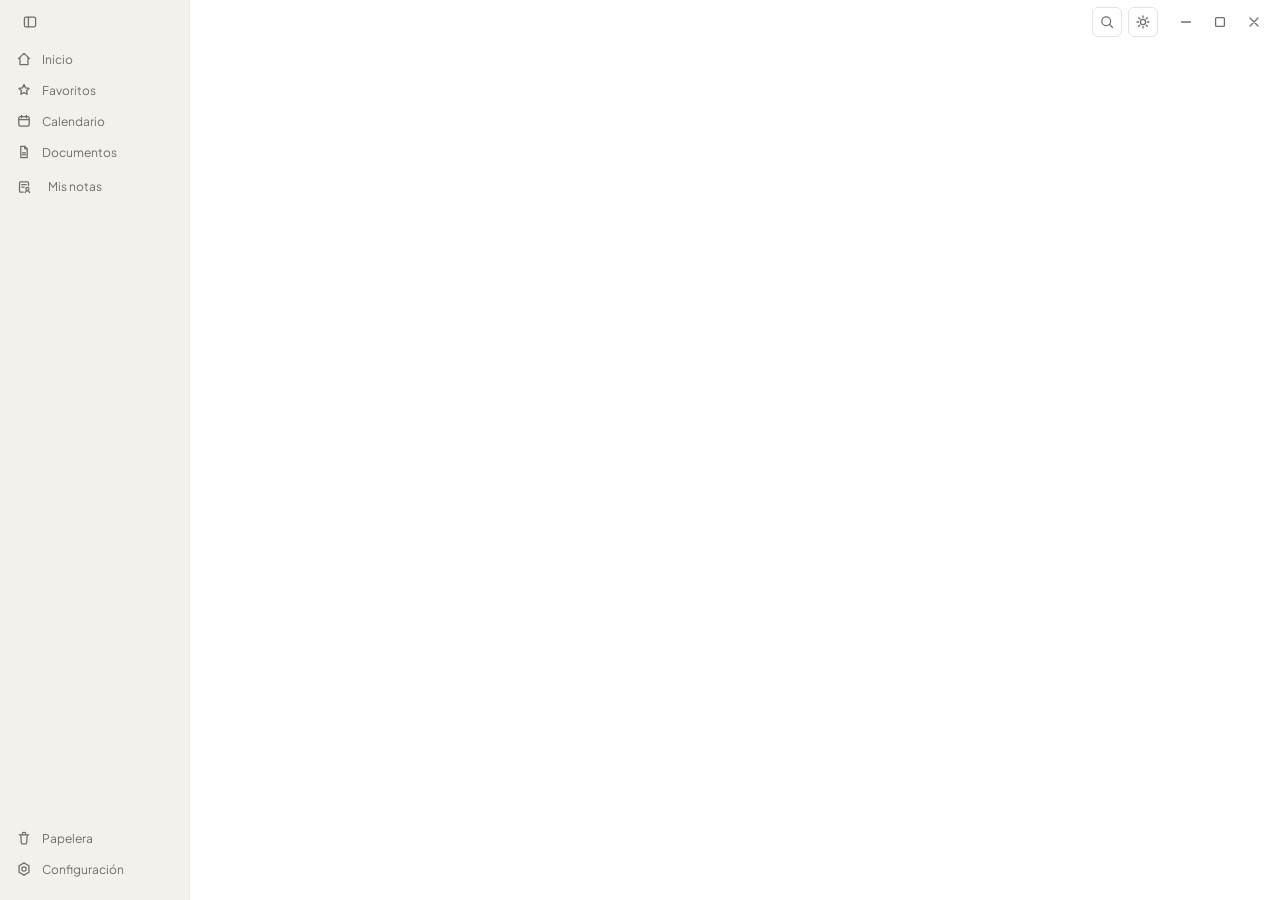
==== helpmeet/ui/web/index.html @ adfe031b "feat: Helpmeet con el rediseño de interfaz y transcripción con Vosk Estado completo del proyecto al " ====
<!DOCTYPE html>
<html lang="es">
<head>
  <meta charset="utf-8">
  <meta name="viewport" content="width=device-width, initial-scale=1">
  <title>Helpmeet</title>
  <link rel="icon" type="image/png" href="assets/helpmeet-favicon.png?v=20260722" id="faviconPng">
  <link rel="alternate icon" type="image/x-icon" href="assets/helpmeet.ico?v=20260722" id="faviconIco">
  <link rel="stylesheet" href="css/tokens.css?v=20260801x">
  <link rel="stylesheet" href="css/layout.css?v=20260801x">
  <link rel="stylesheet" href="css/components.css?v=20260801x">
  <link rel="stylesheet" href="style.css?v=20260801x">
  <link rel="stylesheet" href="css/shell.css?v=20260801x">
  <link rel="stylesheet" href="css/content.css?v=20260801x">
  <link rel="stylesheet" href="css/meeting.css?v=20260801x">
  <link rel="stylesheet" href="css/calendar.css?v=20260801x">
  <link rel="stylesheet" href="css/recording.css?v=20260801x">
  <link rel="stylesheet" href="css/settings.css?v=20260801x">
  <script src="js/i18n.js?v=20260725b"></script>
</head>
<body data-app-state="idle" data-screen="welcome">

<svg width="0" height="0" style="position:absolute" aria-hidden="true">
  <defs>
    <symbol id="i-home" viewBox="0 0 20 20"><path d="M3 9.5 10 3l7 6.5M5 8.5V17h10V8.5"/></symbol>
    <symbol id="i-trash" viewBox="0 0 20 20"><path d="M4 6h12M8 6V4.5A1.5 1.5 0 0 1 9.5 3h1A1.5 1.5 0 0 1 12 4.5V6M6 6l.6 10a1.5 1.5 0 0 0 1.5 1.4h3.8a1.5 1.5 0 0 0 1.5-1.4L14 6"/></symbol>
    <symbol id="i-settings" viewBox="0 0 20 20"><path d="M10 2.3 16.2 6v8L10 17.7 3.8 14V6z"/><circle cx="10" cy="10" r="2.7"/></symbol>
    <symbol id="i-search" viewBox="0 0 20 20"><circle cx="9" cy="9" r="5.5"/><path d="M17 17l-3.8-3.8"/></symbol>
    <symbol id="i-panel" viewBox="0 0 20 20"><rect x="3" y="4" width="14" height="12" rx="2"/><path d="M8 4v12"/></symbol>
    <symbol id="i-chevleft" viewBox="0 0 20 20"><path d="M12 4.5 6.5 10l5.5 5.5"/></symbol>
    <symbol id="i-star" viewBox="0 0 20 20"><path d="M10 3.3l2 4 4.4.6-3.2 3 .8 4.4L10 13.2l-4 2.1.8-4.4-3.2-3 4.4-.6 2-4z"/></symbol>
    <symbol id="i-monitor" viewBox="0 0 20 20"><rect x="2.6" y="4" width="14.8" height="9.6" rx="1.6"/><path d="M7.4 16.6h5.2M10 13.6v3"/></symbol>
    <symbol id="i-mic" viewBox="0 0 20 20"><rect x="7.5" y="3" width="5" height="9" rx="2.5"/><path d="M5 10a5 5 0 0 0 10 0M10 15v2.5M7.5 17.5h5"/></symbol>
    <symbol id="i-mic-off" viewBox="0 0 20 20"><rect x="7.5" y="3" width="5" height="9" rx="2.5"/><path d="M5 10a5 5 0 0 0 10 0M10 15v2.5M7.5 17.5h5"/><path d="M3.5 3.5l13 13"/></symbol>
    <symbol id="i-video" viewBox="0 0 20 20"><rect x="2.5" y="4.5" width="15" height="11" rx="2"/><path d="M8.3 8v4l3.6-2z" fill="currentColor" stroke="none"/></symbol>
    <symbol id="i-scan" viewBox="0 0 20 20"><path d="M3 7V4.5A1.5 1.5 0 0 1 4.5 3H7M13 3h2.5A1.5 1.5 0 0 1 17 4.5V7M17 13v2.5a1.5 1.5 0 0 1-1.5 1.5H13M7 17H4.5A1.5 1.5 0 0 1 3 15.5V13"/></symbol>
    <symbol id="i-pause" viewBox="0 0 20 20"><rect x="5.5" y="4" width="3" height="12" rx="1"/><rect x="11.5" y="4" width="3" height="12" rx="1"/></symbol>
    <symbol id="i-play" viewBox="0 0 20 20"><path d="M6 4.5l10 5.5L6 15.5z" fill="currentColor" stroke="none"/></symbol>
    <symbol id="i-square" viewBox="0 0 20 20"><rect x="5" y="5" width="10" height="10" rx="2"/></symbol>
    <symbol id="i-image" viewBox="0 0 20 20"><rect x="3" y="4.5" width="14" height="11" rx="2"/><circle cx="7.3" cy="8.5" r="1.2"/><path d="M4 14l4-3.5 3 2.5 2-2L17 14"/></symbol>
    <symbol id="i-pin" viewBox="0 0 20 20"><path d="M10 3l3 3-3.2 3.2L9 13l-2-2 3.8-3.8L8 4.2 10 3z"/><path d="M8.6 11.4 4 16"/></symbol>
    <symbol id="i-download" viewBox="0 0 20 20"><path d="M10 3v9M6.5 9 10 12.5 13.5 9M4 15h12"/></symbol>
    <symbol id="i-copy" viewBox="0 0 20 20"><rect x="7" y="7" width="9" height="9" rx="1.6"/><path d="M13 7V5.5A1.5 1.5 0 0 0 11.5 4H5.5A1.5 1.5 0 0 0 4 5.5v6A1.5 1.5 0 0 0 5.5 13H7"/></symbol>
    <symbol id="i-check-square" viewBox="0 0 20 20"><rect x="3.5" y="3.5" width="13" height="13" rx="2.5"/><path d="M6.8 10.3l2.1 2.1 4.3-4.7"/></symbol>
    <symbol id="i-check" viewBox="0 0 20 20"><path d="M6.8 10.3l2.1 2.1 4.3-4.7"/></symbol>
    <symbol id="i-activity" viewBox="0 0 20 20"><path d="M3 10h3l1.5-5L11 15l1.5-5H17"/></symbol>
    <symbol id="i-help" viewBox="0 0 20 20"><circle cx="10" cy="10" r="7"/><path d="M7.8 8a2.2 2.2 0 1 1 3.1 2c-.8.5-1 .9-1 1.7"/><circle cx="10" cy="14" r=".2"/></symbol>
    <symbol id="i-sun" viewBox="0 0 20 20"><circle cx="10" cy="10" r="3.2"/><path d="M10 2.5v2M10 15.5v2M2.5 10h2M15.5 10h2M4.6 4.6l1.4 1.4M14 14l1.4 1.4M15.4 4.6 14 6M6 14l-1.4 1.4"/></symbol>
    <symbol id="i-moon" viewBox="0 0 20 20"><path d="M15.5 12.4A6.5 6.5 0 1 1 7.6 4.5a5.2 5.2 0 0 0 7.9 7.9z"/></symbol>
    <symbol id="i-plus" viewBox="0 0 20 20"><path d="M10 4v12M4 10h12"/></symbol>
    <symbol id="i-doc" viewBox="0 0 20 20"><path d="M6 3h5l3 3v11H6z"/><path d="M11 3v3h3"/><path d="M8 11h4M8 13.5h4"/></symbol>
    <!-- El .md se distingue del original por la "M" en la hoja: en la carpeta del
         documento conviven los dos archivos y el nombre solo cambia en 2 letras. -->
    <symbol id="i-md" viewBox="0 0 20 20"><path d="M6 3h5l3 3v11H6z"/><path d="M11 3v3h3"/><path d="M8 13.6v-3.2l1.2 1.6 1.2-1.6v3.2"/></symbol>
    <symbol id="i-eye" viewBox="0 0 20 20"><path d="M2 10s3.1-5 8-5 8 5 8 5-3.1 5-8 5-8-5-8-5z"/><circle cx="10" cy="10" r="2.3"/></symbol>
    <symbol id="i-external" viewBox="0 0 20 20"><path d="M15.4 11.4v3.1A1.7 1.7 0 0 1 13.7 16.2H5.5A1.7 1.7 0 0 1 3.8 14.5V6.3A1.7 1.7 0 0 1 5.5 4.6h3.1"/><path d="M12.3 3.8h3.9v3.9M16.2 3.8l-6.6 6.6"/></symbol>
    <symbol id="i-minus" viewBox="0 0 20 20"><path d="M4.5 10h11"/></symbol>
    <symbol id="i-maximize" viewBox="0 0 20 20"><rect x="4.5" y="4.5" width="11" height="11" rx="1.2"/></symbol>
    <symbol id="i-close" viewBox="0 0 20 20"><path d="M5 5l10 10M15 5 5 15"/></symbol>
    <symbol id="i-pages" viewBox="0 0 48 48">
      <rect x="17" y="6" width="22" height="28" rx="3" opacity=".45"/>
      <path d="M12 10h18l6 6v22a3 3 0 0 1-3 3H12a3 3 0 0 1-3-3V13a3 3 0 0 1 3-3z"/>
      <path d="M30 10v6h6"/>
      <path d="M13 23h18M13 28h18M13 33h11"/>
    </symbol>
    <symbol id="i-lock" viewBox="0 0 20 20"><path d="M6.2 9V6.6a3.8 3.8 0 0 1 7.6 0V9"/><rect x="4.5" y="9" width="11" height="8" rx="2"/></symbol>
    <symbol id="i-audiowave" viewBox="0 0 20 20"><path d="M3.4 9v2"/><path d="M6.8 6.6v6.8"/><path d="M10 4.2v11.6"/><path d="M13.2 6.6v6.8"/><path d="M16.6 9v2"/></symbol>
    <symbol id="i-expand-up" viewBox="0 0 20 20"><path d="m5.5 10.6 4.5-4.3 4.5 4.3"/><path d="m5.5 14.4 4.5-4.3 4.5 4.3"/></symbol>
    <symbol id="i-clock" viewBox="0 0 20 20"><circle cx="10" cy="10" r="6.8"/><path d="M10 6.3V10l2.6 1.6"/></symbol>
    <symbol id="i-crop" viewBox="0 0 20 20"><path d="M5.6 2.6v11.8h11.8"/><path d="M2.6 5.6h11.8v11.8"/></symbol>
    <symbol id="i-notebook" viewBox="0 0 20 20"><path d="M6.2 3.2h8.2a1.4 1.4 0 0 1 1.4 1.4v10.8a1.4 1.4 0 0 1-1.4 1.4H6.2"/><path d="M6.2 3.2A1.6 1.6 0 0 0 4.6 4.8v10.4a1.6 1.6 0 0 0 1.6 1.6"/><path d="M8.4 7.4h4.6M8.4 10.4h4.6"/></symbol>
    <symbol id="i-mynotes" viewBox="0 0 20 20"><path d="M15.6 8.4V5.1a1.5 1.5 0 0 0-1.5-1.5H5.9A1.5 1.5 0 0 0 4.4 5.1v9.8a1.5 1.5 0 0 0 1.5 1.5h3.2"/><circle cx="14.2" cy="12.4" r="1.9"/><path d="M11.3 17.1a3 3 0 0 1 5.8 0"/><path d="M7.2 7.1h5.6M7.2 10.1h3"/></symbol>
    <symbol id="i-chevup" viewBox="0 0 20 20"><path d="m5.5 12.2 4.5-4.4 4.5 4.4"/></symbol>
    <symbol id="i-chevright" viewBox="0 0 20 20"><path d="M8 4.5 13.5 10 8 15.5"/></symbol>
    <symbol id="i-users" viewBox="0 0 20 20"><circle cx="7.6" cy="7.2" r="2.7"/><path d="M3 16.4c0-2.5 2.1-4.2 4.6-4.2s4.6 1.7 4.6 4.2"/><path d="M13.4 5.1a2.6 2.6 0 0 1 0 4.9"/><path d="M14.6 12.5c1.5.5 2.6 1.8 2.6 3.6"/></symbol>
    <symbol id="i-upload" viewBox="0 0 20 20"><path d="M10 13.2V4.4"/><path d="m6.6 7.6 3.4-3.2 3.4 3.2"/><path d="M4 12.8v2.2a1.6 1.6 0 0 0 1.6 1.6h8.8a1.6 1.6 0 0 0 1.6-1.6v-2.2"/></symbol>
    <symbol id="i-edit" viewBox="0 0 20 20"><path d="M13.4 3.9a1.7 1.7 0 0 1 2.4 2.4L7.3 14.8l-3.2.8.8-3.2z"/></symbol>
    <symbol id="i-archive" viewBox="0 0 20 20"><rect x="3.2" y="4.2" width="13.6" height="3.4" rx="1"/><path d="M4.6 7.6v7.2a1.4 1.4 0 0 0 1.4 1.4h8a1.4 1.4 0 0 0 1.4-1.4V7.6"/><path d="M8.3 10.6h3.4"/></symbol>
    <symbol id="i-calendar" viewBox="0 0 20 20"><rect x="3.5" y="4.5" width="13" height="12" rx="2"/><path d="M3.5 8.3h13M7 3v3M13 3v3"/></symbol>
    <symbol id="i-more" viewBox="0 0 20 20"><circle cx="4.5" cy="10" r="1.3" fill="currentColor" stroke="none"/><circle cx="10" cy="10" r="1.3" fill="currentColor" stroke="none"/><circle cx="15.5" cy="10" r="1.3" fill="currentColor" stroke="none"/></symbol>
    <symbol id="i-pencil" viewBox="0 0 20 20"><path d="M13.3 3.5 16.5 6.7 7 16.2H3.8V13z"/><path d="M11.8 5 15 8.2"/></symbol>
    <symbol id="i-arrow-right" viewBox="0 0 20 20"><path d="M4 10h12M11 5.5 16 10l-5 4.5"/></symbol>
    <symbol id="i-folder" viewBox="0 0 20 20"><path d="M3 6.2A1.7 1.7 0 0 1 4.7 4.5h3.1l1.7 2H15a1.7 1.7 0 0 1 1.7 1.7v6.1A1.7 1.7 0 0 1 15 16H4.7A1.7 1.7 0 0 1 3 14.3z"/></symbol>
    <symbol id="i-filter" viewBox="0 0 20 20"><path d="M3.4 4.6h13.2l-5.1 5.9v4.6l-3 1.7v-6.3z"/></symbol>
    <symbol id="i-layers" viewBox="0 0 20 20"><rect x="6.5" y="3.5" width="10" height="10" rx="2"/><rect x="3.5" y="6.5" width="10" height="10" rx="2"/></symbol>
    <!-- Nota nueva: la hoja con lineas MAS el signo de sumar. i-notebook solo
         decia "notas" (el objeto); el boton es "anadir una nota" (la accion). -->
    <symbol id="i-note-plus" viewBox="0 0 20 20"><rect x="2.8" y="4" width="9.6" height="12" rx="1.8"/><path d="M5.5 8h4.2M5.5 11h3"/><path d="M15.6 4.6v4.2M13.5 6.7h4.2"/></symbol>
    <!-- Capturar pantalla: las cuatro esquinas de encuadre, que es el glifo
         universal de "capturar esta region". i-image mostraba una fotografia,
         que es el RESULTADO, no la accion. -->
    <symbol id="i-screenshot" viewBox="0 0 20 20"><path d="M3.4 7.6V5.2A1.8 1.8 0 0 1 5.2 3.4h2.4"/><path d="M12.4 3.4h2.4a1.8 1.8 0 0 1 1.8 1.8v2.4"/><path d="M16.6 12.4v2.4a1.8 1.8 0 0 1-1.8 1.8h-2.4"/><path d="M7.6 16.6H5.2a1.8 1.8 0 0 1-1.8-1.8v-2.4"/><circle cx="10" cy="10" r="2.2"/></symbol>
  </defs>
</svg>

  <!-- Rail rojo persistente durante grabacion/captura de pantalla -->
  <div class="rec-rail" id="recRail" aria-hidden="true"></div>

  <!-- ============ TITLEBAR ============
       Reconstruida desde el mockup: minima, sin marca ni chip de version. A la
       izquierda el plegado del panel; a la derecha buscar, tema y los controles
       de ventana. #topbarStatus se conserva aunque el mockup no lo tenga: es
       funcional (muestra el estado de la grabacion en curso). -->
  <div class="titlebar">
    <button class="icon-btn sidebar-collapse-btn no-drag" id="btnMenu" type="button"
            data-i18n-attr="title:topbar.menu,aria-label:topbar.menu"
            title="Mostrar u ocultar el panel" aria-label="Colapsar barra lateral">
      <svg class="icon"><use href="#i-panel"/></svg>
    </button>

    <div class="topbar-status" id="topbarStatus" aria-live="polite"></div>

    <div class="titlebar-right no-drag">
      <button class="icon-btn titlebar-action" id="btnSearchTop" type="button" aria-label="Buscar" title="Buscar (Ctrl+K)">
        <svg class="icon"><use href="#i-search"/></svg>
      </button>
      <button class="icon-btn titlebar-action" id="btnThemeToggle" type="button" aria-label="Cambiar tema" title="Cambiar tema">
        <svg class="icon" id="themeIcon"><use href="#i-sun"/></svg>
      </button>
      <div class="wincontrols" id="winControls">
        <button class="icon-btn" id="wcMin" type="button" data-i18n-attr="title:topbar.minimize,aria-label:topbar.minimize" title="Minimizar" aria-label="Minimizar"><svg class="icon"><use href="#i-minus"/></svg></button>
        <button class="icon-btn" id="wcMax" type="button" data-i18n-attr="title:topbar.maximize,aria-label:topbar.maximize" title="Maximizar" aria-label="Maximizar"><svg class="icon"><use href="#i-maximize"/></svg></button>
        <button class="icon-btn close" id="wcClose" type="button" data-i18n-attr="title:topbar.close,aria-label:topbar.close" title="Cerrar" aria-label="Cerrar"><svg class="icon"><use href="#i-close"/></svg></button>
      </div>
    </div>
  </div>

  <!-- ============ SHELL ============
       Un solo elemento para el panel lateral: al colapsar cambia de ancho
       (.shell.collapsed) en vez de alternar entre dos <aside> distintos, que es
       lo que hacia el diseno anterior con .sidebar + .sidebar-rail. -->
  <div class="shell no-drag" id="shell">

    <aside class="sidebar" id="sidebar" aria-label="Proyectos y navegacion">
      <nav class="nav" aria-label="Accesos directos">
        <button class="navitem" id="navHome" data-nav="inicio" type="button" data-i18n-attr="title:sidebar.home" title="Inicio">
          <svg class="icon"><use href="#i-home"/></svg><span class="label-text" data-i18n="sidebar.home">Inicio</span>
        </button>
        <button class="navitem" id="navFavorites" data-nav="favoritos" type="button" data-i18n-attr="title:sidebar.favorites" title="Favoritos">
          <svg class="icon"><use href="#i-star"/></svg><span class="label-text" data-i18n="sidebar.favorites">Favoritos</span><span class="nav-count" id="favCount"></span>
        </button>
        <button class="navitem" id="navMeetings" data-nav="calendario" type="button" data-i18n-attr="title:sidebar.calendar" title="Calendario">
          <svg class="icon"><use href="#i-calendar"/></svg><span class="label-text" data-i18n="sidebar.calendar">Calendario</span>
        </button>
        <button class="navitem" id="navDocs" data-nav="documentos" type="button" data-i18n-attr="title:sidebar.documents" title="Documentos">
          <svg class="icon"><use href="#i-doc"/></svg><span class="label-text" data-i18n="sidebar.documents">Documentos</span>
        </button>
      </nav>

      <!-- "Mis notas": tres objetivos con destinos distintos — el icono pliega
           la lista, el texto lleva a las reuniones de todos los proyectos y la
           flecha a la tabla de gestion. -->
      <div class="projlist" id="navInitiatives">
        <div class="projitem space-root">
          <button class="space-fold-btn" id="btnFoldProjects" type="button" aria-expanded="true" aria-label="Plegar o desplegar proyectos">
            <svg class="icon"><use href="#i-mynotes"/></svg>
          </button>
          <button class="space-toggle-btn" id="btnMyNotes" data-nav="misnotas" type="button" title="Ver las reuniones de todos los proyectos">
            <span class="label-text">Mis notas</span>
          </button>
          <button class="icon-btn space-add-btn" id="btnNewInitiative" type="button" data-i18n-attr="title:sidebar.newProjectTitle" title="Nuevo proyecto (Ctrl+N)" aria-label="Nuevo proyecto">
            <svg class="icon"><use href="#i-plus"/></svg>
          </button>
          <button class="icon-btn space-manage-btn" id="btnManageSpaces" data-nav="gestionar-espacios" type="button" title="Gestionar espacios" aria-label="Gestionar espacios">
            <svg class="icon icon-sm"><use href="#i-arrow-right"/></svg>
          </button>
        </div>
        <!-- El plegado va en .projlist-fold y el contenido en .projlist-nested:
             son dos elementos porque la animación usa grid-template-rows 0fr→1fr,
             que necesita un único hijo con overflow:hidden. app.js sigue
             inyectando las filas de proyecto en #sidebarTree. -->
        <div class="projlist-fold" id="sidebarFold">
          <div class="projlist-nested" id="sidebarTree"></div>
        </div>
      </div>

      <div class="sidebar-spacer"></div>

      <div class="sidebar-footer">
        <!-- Archivados salio del pie para que el riel colapsado quede con dos
             iconos, como el mockup. No se pierde: la pantalla de Papelera lleva
             un conmutador Papelera/Archivados, asi que la vista sigue siendo
             alcanzable — que era el motivo por el que estaba aqui. -->
        <button class="navitem" id="btnTrash" type="button" title="Papelera">
          <svg class="icon"><use href="#i-trash"/></svg><span class="label-text">Papelera</span><span class="nav-count" id="trashCount"></span>
        </button>
        <button class="navitem" id="btnSettingsSide" type="button" data-i18n-attr="title:sidebar.settings" title="Configuracion">
          <svg class="icon"><use href="#i-settings"/></svg><span class="label-text" data-i18n="sidebar.settings">Configuracion</span>
        </button>
      </div>
    </aside>

    <div class="sidebar-resize-handle" id="sidebarResizeHandle" title="Arrastrar para redimensionar"></div>

    <main class="main" id="main" tabindex="-1">
      <!-- inyectado por app.js -->
    </main>
  </div>

  <!-- ============ BARRA DE ACCIONES CONTEXTUAL ============ -->
  <footer class="actionbar" id="actionbar" aria-label="Acciones">
    <!-- inyectado por app.js según el estado global -->
  </footer>

  <!-- Handles de resize de ventana (frameless) -->
  <div class="wr wr-n"  data-dir="n"></div>
  <div class="wr wr-s"  data-dir="s"></div>
  <div class="wr wr-e"  data-dir="e"></div>
  <div class="wr wr-w"  data-dir="w"></div>
  <div class="wr wr-ne" data-dir="ne"></div>
  <div class="wr wr-nw" data-dir="nw"></div>
  <div class="wr wr-se" data-dir="se"></div>
  <div class="wr wr-sw" data-dir="sw"></div>

  <!-- ============ PANTALLA DE LICENCIA ============ -->
  <div class="license-gate" id="licenseGate" hidden>
    <div class="license-card">
      <div class="license-brand">
        <img src="assets/helpmeet-symbol.svg?v=20260625-78" alt="" class="license-symbol">
        <span class="license-brand-name">Helpmeet</span>
      </div>
      <h2 class="license-title">Activa tu licencia</h2>
      <p class="license-subtitle">Introduce la product key que recibiste al comprar Helpmeet.</p>
      <label for="licenseKeyInput" class="visually-hidden">Product key</label>
      <input id="licenseKeyInput" class="license-input" type="text"
             placeholder="HM-XXXX-XXXX-XXXX-XXXX"
             autocomplete="off" spellcheck="false" maxlength="22"
             onkeydown="if(event.key==='Enter') window.doLicenseActivate()">
      <button class="license-btn" onclick="window.doLicenseActivate()">Activar</button>
      <p class="license-error" id="licenseError" hidden></p>
    </div>
  </div>

  <!-- ============ OVERLAYS ============ -->
  <div class="overlay" id="overlayRoot" hidden></div>
  <div class="toasts" id="toasts" aria-live="polite" aria-atomic="false"></div>

  <!-- Buscador global (Ctrl+K). <dialog> nativo: el navegador aporta gratis el
       cierre con Esc, el foco atrapado y el ::backdrop. Filtra proyectos y
       reuniones al instante en local; Enter lanza la búsqueda dentro de las
       transcripciones (api.search), que es lo que el mockup no podía hacer. -->
  <dialog class="search-overlay" id="searchOverlay" aria-label="Buscar">
    <div class="search-overlay-panel">
      <div class="search-overlay-input-row">
        <span class="so-ico" id="soIcon" aria-hidden="true"></span>
        <input type="text" id="searchInput" autocomplete="off" spellcheck="false"
               placeholder="Buscar proyectos, reuniones o texto transcrito"
               aria-label="Buscar proyectos, reuniones o texto transcrito">
        <span class="kbd">ESC</span>
      </div>
      <div class="search-overlay-results" id="searchOverlayResults"></div>
    </div>
  </dialog>

  <!-- Plantillas SVG de iconos. Inyectadas por app.js -->
  <script src="app.js?v=20260801x"></script>
</body>
</html>
---- helpmeet/ui/web/css/tokens.css ----
﻿/* ============================================================
   Helpmeet — hoja de estilos (tema oscuro)
   Tokens semánticos · componentes · estados · responsive
   ============================================================ */
@import url('https://fonts.googleapis.com/css2?family=Plus+Jakarta+Sans:ital,wght@0,300..800;1,300..800&display=swap');

:root {
  /* Superficies — neutras estilo Granola (redesign feat/rediseno-granola, ver mockup.html) */
  --bg-app: #ffffff;             /* shell base */
  --bg-sidebar: #f4f1ec;         /* equivalente claro: mas calido y un paso mas oscuro que el lienzo */
  --bg-surface: #f7f6f3;         /* tarjetas, main-card, superficies elevadas */
  --bg-elevated: #f7f6f3;        /* menús/modales (con sombra) */
  --bg-input: #f1efea;           /* campos e inputs */
  --bg-hover: #eeece7;           /* hover plano (nuevo; reemplaza a los rgba de --hover-soft/--hover-med en el redesign) */
  --scrollbar: #ddd9d0;          /* pulgar de la barra de scroll */
  /* Bordes */
  --border-subtle: #edeae3;      /* separadores suaves */
  --border-strong: #e6e3dc;      /* bordes de tarjetas/botones */
  /* Texto — negro elegante para que resalte sobre el blanco */
  --text-primary: #201f1c;       /* texto principal (casi negro) */
  --text-secondary: #6f6e69;     /* texto secundario */
  --text-muted: #9b988f;         /* atenuado */
  --text-faint: #b7b4ab;         /* muy atenuado */
  /* Acentos — monocromos (redesign: el mockup no usa color de marca; "activo/primario" se
     comunica invirtiendo texto/fondo — ver .pill-btn.solid y .navitem.active en mockup.html) */
  --accent: var(--text-primary);
  --accent-hover: color-mix(in srgb, var(--accent) 88%, var(--bg-app));
  --on-accent: var(--bg-app);
  --accent-soft: color-mix(in srgb, var(--accent) 13%, transparent);
  /* Único acento cromático del rediseño: "algo está pasando ahora" (entra
     audio, se está transcribiendo). Ver la nota extendida en style.css. */
  --signal: #5fbf6a;
  --success: #188038;            /* verde ok */
  --warning: #e37400;            /* ámbar */
  --danger: #d93025;             /* rojo */
  --recording: #d93025;
  --pro-badge: #c8a32b;          /* dorado para badge PRO */
  --team-badge: #7c3aed;         /* purpura para badge TEAM */
  --pending: #b06000;            /* tertiary · V2 pendiente de backend */
  --focus: rgba(32, 31, 28, .45);
  /* Hovers/selección — neutros (redesign) */
  --hover-soft: rgba(60, 64, 67, 0.06);   /* hover muy sutil (legacy, aún en uso; ver --bg-hover para el plano nuevo) */
  --hover-med:  rgba(60, 64, 67, 0.09);   /* hover normal */
  --sel-bg:     var(--bg-elevated);         /* fila/pestaña activa: superficie elevada, sin color */
  --sel-text:   var(--text-primary);        /* texto sobre selección: máximo contraste, sin color */
  --newbtn-bg:  var(--text-primary);        /* botón "Nuevo proyecto": relleno invertido, igual que .pill-btn.solid */
  --newbtn-text:var(--bg-app);
  --brand-green:#10b981;                    /* logo Helpmeet */
  --brand-green-2:#34d399;
  /* Forma / sombra — Soft-Technical (radios más rectos) */
  --r-sm: 4px;
  --r-md: 6px;
  --r-lg: 8px;
  --r-xl: 12px;
  --shadow-pop: 0 8px 28px rgba(60, 64, 67, 0.22);
  --shadow-modal: 0 16px 48px rgba(60, 64, 67, 0.28);
  /* Tipografía */
  --font-ui: 'Plus Jakarta Sans', 'Segoe UI', system-ui, -apple-system, sans-serif;
  --font-mono: 'JetBrains Mono', 'Cascadia Code', 'Consolas', ui-monospace, monospace;
  --sidebar-w: 190px;
  /* Animación */
  --ease-out:      cubic-bezier(.2, .8, .2, 1);
  --ease-in:       cubic-bezier(.4, 0, 1, 1);
  --ease-standard: cubic-bezier(.4, 0, .2, 1);
  --dur-hover:   120ms;
  --dur-click:    80ms;
  --dur-panel:   200ms;
  --dur-toast:   220ms;
  /* Espaciado */
  --sp-1: 4px;  --sp-2: 8px;  --sp-3: 12px;
  --sp-4: 16px; --sp-5: 20px; --sp-6: 24px;
  /* Radios adicionales */
  --r-pill: 999px;
  /* Sombras */
  --shadow-soft: 0 4px 16px rgba(60, 64, 67, 0.14);
}

* { box-sizing: border-box; }

html, body { height: 100%; margin: 0; }

body {
  display: flex;
  flex-direction: column;
  background: var(--bg-app);
  color: var(--text-primary);
  font-family: var(--font-ui);
  font-size: 11.9px;
  line-height: 1.5;
  -webkit-font-smoothing: antialiased;
  overflow: hidden;
}

::selection { background: var(--accent-soft); }

/* Antes el pulgar era #c4c9d0 fijo (gris azulado del tema Gmail): sobre el
   fondo neutro nuevo desentonaba, y en oscuro lo tapaba una regla aparte.
   Ahora sigue al token en los dos temas. */
::-webkit-scrollbar { width: 11px; height: 11px; }
::-webkit-scrollbar-thumb {
  background: var(--scrollbar); border-radius: 6px;
  border: 3px solid transparent; background-clip: padding-box;
}
::-webkit-scrollbar-thumb:hover { background: var(--text-faint); background-clip: padding-box; }

:focus-visible {
  outline: 2px solid var(--accent);
  outline-offset: 2px;
  border-radius: var(--r-sm);
}
:focus:not(:focus-visible) { outline: none; }

kbd {
  font-family: var(--font-mono);
  font-size: 8.5px;
  border: 1px solid var(--border-strong);
  border-radius: 5px;
  padding: 1px 5px;
  color: var(--text-muted);
}

.mono { font-family: var(--font-mono); }
---- helpmeet/ui/web/css/layout.css ----
/* Reglas del diseno de DOS paneles retiradas: una ocultaba .sidebar por
   completo y otra lo llevaba a width:0 con !important quitandole los eventos.
   Con un solo panel que cambia de ancho (.shell.collapsed, ver css/shell.css)
   el resultado era un riel VACIO: los iconos seguian ahi pero el panel medía
   cero y no recibia clics. */
/* ---------- Rail de grabación ---------- */
.rec-rail {
  position: fixed; top: 0; left: 0; right: 0; height: 3px;
  background: linear-gradient(90deg, var(--recording), var(--danger));
  z-index: 60; display: none;
}
body[data-app-state="recording"] .rec-rail,
body[data-app-state="recording-cloud"] .rec-rail,
body[data-app-state="screen-recording"] .rec-rail { display: block; }

/* ============ BOTONES ============ */
.btn {
  display: inline-flex; align-items: center; gap: 8px;
  height: 36px; padding: 0 14px;
  border: 1px solid var(--border-strong); border-radius: var(--r-md);
  background: var(--bg-surface); color: var(--text-primary);
  font-family: inherit; font-size: 10.6px; cursor: pointer;
  white-space: nowrap; transition: background var(--dur-hover) var(--ease-out), border-color var(--dur-hover) var(--ease-out), color var(--dur-hover) var(--ease-out), transform var(--dur-click) var(--ease-out);
}
.btn:hover { background: var(--bg-elevated); border-color: var(--border-strong); }
.btn:active { transform: scale(.98); }
.btn .ico, .btn svg { flex: none; }

.btn.sm { height: 28px; padding: 0 10px; font-size: 11px; }
.btn.lg { height: 44px; padding: 0 22px; font-size: 13px; }

.btn-primary { background: var(--accent); border-color: var(--accent); color: var(--on-accent); font-weight: 600; }
.btn-primary:hover { background: var(--accent-hover); border-color: var(--accent-hover); }

.btn-danger { background: var(--danger); border-color: var(--danger); color: #fff; font-weight: 600; }
.btn-danger:hover { background: #f26d73; border-color: #f26d73; }

.btn-record { background: var(--danger); border: none; color: #fff; font-weight: 600; height: 40px; padding: 0 17px; border-radius: var(--r-lg); }
.btn-record:hover { background: #f26d73; }
.btn-record .dot { width: 9px; height: 9px; border-radius: 50%; background: #fff; }

.btn-stop { background: var(--danger); border: none; color: #fff; font-weight: 700; height: 44px; padding: 0 19px; border-radius: var(--r-lg); font-size: 11.9px; }
.btn-stop:hover { background: #f26d73; }
.btn-stop .sq { width: 11px; height: 11px; background: #fff; border-radius: 2px; }

.btn-ghost { background: transparent; }
.btn-ghost:hover { background: var(--bg-surface); }

.btn-lg { height: 40px; padding: 0 16px; font-size: 11px; border-radius: var(--r-lg); }
.btn-screen { background: var(--accent); border: none; color: var(--on-accent); font-weight: 600; }
.btn-screen:hover { background: var(--accent-hover); }

.btn[disabled], .btn.is-disabled {
  opacity: .5; cursor: not-allowed; pointer-events: none;
}

.btn.is-loading { position: relative; color: transparent !important; pointer-events: none; }
.btn.is-loading::after {
  content: ""; position: absolute; inset: 0; margin: auto;
  width: 15px; height: 15px; border-radius: 50%;
  border: 2px solid var(--hover-med); border-top-color: var(--accent);
  animation: spin .8s linear infinite;
}
/* Botón primario (fondo azul): el spinner vuelve a ser blanco para contrastar */
.btn-primary.is-loading::after { border-color: rgba(255,255,255,.45); border-top-color: #fff; }

.icon-btn {
  width: 32px; height: 32px; flex: none;
  display: inline-flex; align-items: center; justify-content: center;
  border: 1px solid var(--border-subtle); border-radius: var(--r-md);
  background: transparent; color: var(--text-secondary); cursor: pointer;
  transition: background .12s, color .12s;
  transition:
    background var(--dur-hover) var(--ease-out),
    color      var(--dur-hover) var(--ease-out),
    transform  var(--dur-click) var(--ease-out);
}
.icon-btn:hover { background: var(--bg-surface); color: var(--text-primary); }
.icon-btn:active { transform: scale(.94); }
.icon-btn.sm { width: 24px; height: 24px; border-radius: 7px; }

.btn-disabled-hint {
  display: inline-flex; align-items: center; gap: 7px; height: 36px; padding: 0 12px;
  border: 1px dashed var(--border-subtle); border-radius: var(--r-md);
  font-size: 9.8px; color: var(--text-faint);
}

/* Distintivo de función pendiente de backend */
.pending-badge {
  display: inline-flex; align-items: center;
  font-size: 8.1px; font-weight: 700; letter-spacing: .3px;
  color: var(--pending);
  border: 1px dashed rgba(210, 159, 154,.5);
  background: rgba(210, 159, 154,.1);
  border-radius: 20px; padding: 2px 8px;
}

/* ============ TOPBAR ============ */
.topbar {
  flex: none; height: 48px; display: flex; align-items: center; gap: 14px;
  padding: 0 0 0 12px; border-bottom: none;
  background: var(--bg-app); z-index: 10000; position: relative;
}

/* Handles de resize de ventana frameless */
/* Por ENCIMA de la topbar (z 10000): si no, el borde superior y sus esquinas
   quedan tapados y no se puede redimensionar desde arriba. El tour (12000+)
   sigue por encima, como debe. */
.wr { position: fixed; z-index: 11000; -webkit-app-region: no-drag; app-region: no-drag; }
.wr-n  { top: 0; left: 10px; right: 10px; height: 5px; cursor: n-resize; }
.wr-s  { bottom: 0; left: 10px; right: 10px; height: 5px; cursor: s-resize; }
.wr-e  { right: 0; top: 10px; bottom: 10px; width: 5px; cursor: e-resize; }
.wr-w  { left: 0; top: 10px; bottom: 10px; width: 5px; cursor: w-resize; }
.wr-ne { top: 0; right: 0; width: 10px; height: 10px; cursor: ne-resize; }
.wr-nw { top: 0; left: 0; width: 10px; height: 10px; cursor: nw-resize; }
.wr-se { bottom: 0; right: 0; width: 10px; height: 10px; cursor: se-resize; }
.wr-sw { bottom: 0; left: 0; width: 10px; height: 10px; cursor: sw-resize; }
/* Botón hamburguesa al inicio de la barra (como Gmail) */
.topbar-menu {
  width: 38px; height: 38px; flex: none;
  border: none; border-radius: 50%; background: transparent;
  color: var(--text-secondary); cursor: pointer;
  display: flex; align-items: center; justify-content: center;
  transition: background .12s, color .12s;
}
.topbar-menu:hover { background: var(--hover-med); color: var(--text-primary); }

.brand {
  display: flex; align-items: center; gap: 9px;
  height: 32px; cursor: default; user-select: none;
}
/* Logo como la versión del tema oscuro pero en claro: caja suave con
   el símbolo verde menta bien visible (el degradado menta lo lavaba). */
.brand-mark {
  width: 32px; height: 32px; border-radius: 10px;
  border: 1px solid var(--border-subtle);
  background: #ffffff;
  box-shadow: 0 1px 4px rgba(60, 64, 67, .16);
  display: flex; align-items: center; justify-content: center; flex: none;
}
.brand-mark img { display: block; width: 20px; height: 20px; }
.brand-name {
  font-size: 15px; font-weight: 600; letter-spacing: -.2px;
  line-height: 1; color: var(--text-secondary);
}
.brand-version {
  font-family: var(--font-mono); font-size: 10px; color: var(--text-faint);
  background: #eef1f5; border-radius: 10px; padding: 2px 7px;
  letter-spacing: .02em; line-height: 1; align-self: center;
}
/* Hay versión nueva publicada: el chip se vuelve clicable y llama la atención. */
.brand-version.has-update { color: var(--accent); cursor: pointer; }
.brand-version.has-update:hover { color: var(--accent-hover); text-decoration: underline; }

/* Entradas de contexto consecutivas: se funden en UN solo bloque —
   la etiqueta "Contexto" solo en la primera; entre ellas no hay borde
   ni esquinas (se solapan el gap de 4px del contenedor + 1px de borde). */
.ctx-entry + .ctx-entry .u-tag { visibility: hidden; }
.utterance.turn.ctx-entry + .utterance.turn.ctx-entry {
  margin-top: -5px;
  border-top-left-radius: 0; border-top-right-radius: 0;
  border-top-color: transparent;
}
.utterance.turn.ctx-entry:has(+ .ctx-entry) {
  border-bottom-left-radius: 0; border-bottom-right-radius: 0;
  border-bottom-color: transparent;
}

.topbar-sep { width: 1px; height: 24px; background: var(--border-subtle); flex: none; margin: 0 2px; }
.brand .topbar-sep { display: none; }
.topbar-right { display: flex; align-items: center; gap: 9px; flex: none; }

/* Botones de control de ventana frameless (estilo Windows 11) */
.win-controls { display: flex; align-items: center; height: 48px; margin-left: auto; gap: 0; padding: 0; }
.wc-btn {
  width: 46px; height: 48px; border: none; background: transparent; border-radius: 0;
  color: var(--text-secondary); font-size: 10px; cursor: pointer;
  display: flex; align-items: center; justify-content: center;
  transition: background .1s, color .1s;
}
.wc-btn:hover { background: var(--hover-med); color: var(--text-primary); }
.wc-close:hover { background: #e81123; color: #fff; }
.wc-min svg, .wc-max svg, .wc-close svg { display: block; pointer-events: none; }

/* Buscador compacto: solo lupa en reposo, se expande al enfocar */
.search {
  display: flex; align-items: center; justify-content: center; gap: 0; flex: none;
  width: 32px; height: 32px; padding: 0;
  border: 1px solid var(--border-subtle); border-radius: var(--r-md);
  background: transparent; color: var(--text-muted);
  cursor: text; transition: width .18s ease, background .12s, border-color .12s;
}
.search:hover { background: var(--bg-surface); color: var(--text-primary); }
.search.expanded {
  width: 276px; padding: 0 10px; gap: 9px;
  justify-content: flex-start; background: var(--bg-input);
}
.search:focus-within { border-color: var(--accent); background: var(--bg-input); }
.search-ico {
  width: 16px;
  height: 16px;
  display: inline-grid;
  place-items: center;
  flex: none;
  color: var(--text-muted);
}
.search-ico svg {
  display: block;
  width: 15px;
  height: 15px;
}
.search input {
  flex: 1; min-width: 0; width: 240px; border: none; background: transparent;
  color: var(--text-primary); font-family: inherit; font-size: 10.6px; outline: none;
}
.search input::placeholder { color: var(--text-muted); }
.search:not(.expanded) input { width: 0; padding: 0; }

/* Botón de micrófono con medidor (silenciar mi audio) */
.audio-chip {
  display: flex; align-items: center; gap: 8px;
  height: 32px; padding: 0 10px;
  border: 1px solid var(--border-subtle); border-radius: var(--r-md);
  background: transparent; color: var(--text-secondary); cursor: pointer;
  transition: background .12s, border-color .12s, color .12s;
}
.audio-chip:hover { background: var(--bg-surface); color: var(--text-primary); }
.audio-chip .eq.mini { height: 13px; }
.audio-chip .eq.mini i { width: 3px; background: var(--success); border-radius: 1px; height: 35%; }
/* anima sólo mientras se captura audio */
body[data-app-state="recording"] .audio-chip:not(.muted) .eq.mini i:nth-child(1),
body[data-app-state="recording-local"] .audio-chip:not(.muted) .eq.mini i:nth-child(1),
body[data-app-state="recording-cloud"] .audio-chip:not(.muted) .eq.mini i:nth-child(1),
body[data-app-state="screen-recording"] .audio-chip:not(.muted) .eq.mini i:nth-child(1) { animation: eq .7s infinite; }
body[data-app-state="recording"] .audio-chip:not(.muted) .eq.mini i:nth-child(2),
body[data-app-state="recording-local"] .audio-chip:not(.muted) .eq.mini i:nth-child(2),
body[data-app-state="recording-cloud"] .audio-chip:not(.muted) .eq.mini i:nth-child(2),
body[data-app-state="screen-recording"] .audio-chip:not(.muted) .eq.mini i:nth-child(2) { animation: eq .95s infinite; }
body[data-app-state="recording"] .audio-chip:not(.muted) .eq.mini i:nth-child(3),
body[data-app-state="recording-local"] .audio-chip:not(.muted) .eq.mini i:nth-child(3),
body[data-app-state="recording-cloud"] .audio-chip:not(.muted) .eq.mini i:nth-child(3),
body[data-app-state="screen-recording"] .audio-chip:not(.muted) .eq.mini i:nth-child(3) { animation: eq .6s infinite; }
.audio-chip.muted { border-color: rgba(239,91,98,.4); color: var(--danger); }
.audio-chip.muted .eq.mini i { background: #c4c9d0; animation: none !important; }

.topbar-status { flex: 1; display: flex; justify-content: center; }

/* Pastilla de contexto activo (iniciativa › reunión) en reposo */
.context-pill {
  display: flex; align-items: center; gap: 7px;
  height: 24px; padding: 0 4px;
  font-size: 10.5px; max-width: 60vw; overflow: hidden;
}
.context-pill .dot-ok { width: 7px; height: 7px; border-radius: 50%; background: var(--success); flex: none; }
.context-pill .ctx-init { color: var(--text-secondary); white-space: nowrap; }
.context-pill .ctx-meet { color: var(--text-primary); font-weight: 600; white-space: nowrap; overflow: hidden; text-overflow: ellipsis; }
.context-pill svg { flex: none; }
.status-pill {
  display: flex; align-items: center; gap: 8px;
  font-size: 10.6px; color: var(--text-muted);
}
.status-pill .dot-ok { width: 7px; height: 7px; border-radius: 50%; background: var(--success); }
.status-rec {
  display: flex; align-items: center; gap: 9px; height: 30px; padding: 0 13px;
  border-radius: 20px; background: rgba(255,77,87,.12);
  border: 1px solid rgba(255,77,87,.4);
  font-size: 10.6px; font-weight: 700; color: #ff7a82;
}
.status-rec .rdot { width: 9px; height: 9px; border-radius: 50%; background: var(--recording); animation: pulse 1.3s infinite; }
.status-proc { display: flex; align-items: center; gap: 9px; font-size: 10.6px; color: var(--accent); font-weight: 600; }
.spinner { width: 14px; height: 14px; border-radius: 50%; border: 2px solid rgba(10, 146, 104,.3); border-top-color: var(--accent); animation: spin .8s linear infinite; flex: none; }

/* ============ BODY / SIDEBAR ============ */
.body { flex: 1; display: flex; min-height: 0; }

.sidebar {
  flex: none; width: var(--sidebar-w); display: flex; flex-direction: column;
  border-right: none; background: var(--bg-sidebar); min-height: 0;
  overflow: hidden; transition: width .32s var(--ease-standard), opacity .26s ease;
}
body.sidebar-dragging .sidebar { transition: none; }

/* Handle de arrastre del sidebar */
.sidebar-resize-handle {
  position: relative; z-index: 30;
  width: 4px; cursor: col-resize; flex: none;
  background: transparent; transition: background .15s;
}
.sidebar-resize-handle:hover,
body.sidebar-dragging .sidebar-resize-handle { background: var(--accent); }
body[data-sidebar="collapsed"] .sidebar-resize-handle { display: none; }

/* Handle de expansión en el rail */
.rail-resize-handle {
  position: absolute; right: -4px; top: 0; bottom: 0; width: 4px;
  cursor: col-resize; z-index: 31; background: transparent; transition: background .15s;
}
.rail-resize-handle:hover,
body.rail-expanding .rail-resize-handle { background: var(--accent); }

.sidebar-rail {
  position: relative; flex: none; width: 52px; flex-direction: column; align-items: center; gap: 4px;
  padding: 10px 0 10px; border-right: 1px solid var(--border-subtle); background: var(--bg-sidebar);
}
.rail-btn {
  width: 36px; height: 36px; border-radius: var(--r-md); border: none; background: transparent;
  color: var(--text-secondary); cursor: pointer; display: flex; align-items: center; justify-content: center;
  transition: background .12s, color .12s; flex: none;
}
.rail-btn:hover { background: var(--bg-hover); color: var(--text-primary); }
.rail-btn--active { color: var(--accent); }
.rail-btn--foot { margin-top: auto; }
.rail-sep { width: 24px; height: 1px; background: transparent; margin: 4px 0; flex: 1; }

/* ── Sidebar nav: estilo Minimal Flat (Linear / Notion) ───────────────────
   Sin tarjetas ni border-radius en ítems. Estado activo = borde izquierdo
   de 2 px en color acento. Hover = fondo sutil sin bordes visibles.
   ───────────────────────────────────────────────────────────────────────── */
.sidebar-nav {
  flex: none; padding: 10px 0 6px;
  display: flex; flex-direction: column; gap: 0;
}
.nav-label { flex: 1; }
#navInitiatives .icon-btn { flex: none; }

.nav-toggle {
  flex: 1; display: flex; align-items: center; gap: 0; min-width: 0; min-height: 34px;
  background: none; border: none; padding: 0; cursor: pointer; text-align: left;
  font-family: inherit; font-size: 12px; font-weight: 500; color: inherit;
}
.nav-chev {
  margin-left: auto; margin-right: 4px;
  display: inline-flex; align-items: center; justify-content: center;
  color: var(--text-faint); width: 18px; height: 18px;
  transform: rotate(90deg);
  transition: transform .2s cubic-bezier(.4,0,.2,1), color .12s;
}
#navInitiatives.collapsed .nav-chev { transform: rotate(0deg); }
.sidebar-tree {
  flex: 1; overflow-y: auto; padding: 0 0 10px; min-height: 0;
  max-height: 2000px; opacity: 1;
  transition: max-height .25s cubic-bezier(.4,0,.2,1), opacity .2s ease;
}
.sidebar-tree.is-collapsed {
  max-height: 0; opacity: 0; overflow: hidden; padding: 0; flex: none;
}

/* Cabecera de sección (ej. "ACTIVAS") */
.sidebar-head {
  display: flex; align-items: center; justify-content: space-between;
  padding: 16px 16px 4px;
}
.sidebar-title {
  font-size: 9px; font-weight: 700; letter-spacing: 1.1px;
  text-transform: uppercase; color: var(--text-faint);
}

/* Fila de iniciativa */
.tree-initiative {
  display: flex; align-items: center; gap: 8px;
  padding: 6px 14px 6px 18px;
  border-left: 2px solid transparent;
  font-size: 11.5px; color: var(--text-secondary);
  cursor: pointer; user-select: none;
  transition: background .1s, color .1s, border-color .1s;
}
.tree-initiative:hover {
  background: var(--hover-med);
  color: var(--text-primary);
}
.tree-initiative.selected {
  background: var(--hover-med);
  color: var(--text-primary);
  border-left-color: var(--accent);
}
.tree-initiative .chev { transition: transform .15s; flex: none; color: var(--text-faint); }
.tree-initiative.open .chev { transform: rotate(90deg); }
.tree-initiative .name { font-weight: 500; flex: 1; overflow: hidden; text-overflow: ellipsis; white-space: nowrap; }
.tree-initiative .count { font-size: 9px; color: var(--text-faint); font-family: var(--font-mono); }
.tree-initiative .pin-ind { display: inline-flex; align-items: center; color: var(--accent); flex: none; }
/* Separador entre proyectos anclados y el resto */
.tree-pin-sep { height: 1px; background: var(--line); margin: 6px 8px 6px 28px; opacity: .6; }
/* Encabezados de seccion en el sidebar */
.tree-section-hd { display: flex; align-items: center; justify-content: space-between; gap: 8px; padding: 8px 12px 5px 14px; font-size: 10px; font-weight: 700; color: var(--text-faint); text-transform: uppercase; letter-spacing: .05em; }
.tree-section-hd span:first-child { opacity: .8; }
.tree-section-cnt { font-size: 9.5px; font-weight: 600; color: var(--text-faint); opacity: .45; }
/* Actividad en vivo (grabando / transcribiendo): anillo girando alrededor
   del avatar del proyecto. Las clases las pone refreshSidebarJobs(). */
.tree-initiative.has-recording .proj-av::after,
.tree-initiative.has-transcribing .proj-av::after {
  content: ''; position: absolute; inset: -3px; border-radius: 50%;
  border: 2px solid rgba(217, 48, 37, .25); border-top-color: var(--recording);
  animation: spin .7s linear infinite;
}
.tree-initiative.has-transcribing .proj-av::after {
  border-color: rgba(10, 146, 104, .25); border-top-color: var(--accent);
}

/* Árbol de reuniones dentro de una iniciativa */
.tree-meetings {
  margin: 2px 0 4px 0;
  display: flex; flex-direction: column; gap: 0;
  border-left: none; padding-left: 0;
}
.tree-month {
  padding: 8px 14px 3px 32px;
  color: var(--text-faint); font-size: 8px; font-weight: 700;
  letter-spacing: 1px; text-transform: uppercase;
}
.tree-week {
  display: flex; align-items: center; gap: 4px;
  padding: 4px 14px 4px 32px;
  color: var(--text-muted); font-size: 10px; font-weight: 500;
  cursor: pointer; user-select: none;
  transition: background .1s, color .1s;
}
.tree-week:hover { background: var(--hover-med); color: var(--text-primary); }
.tw-chev { flex: none; transition: transform .15s; color: var(--text-faint); }
.tree-week.open .tw-chev { transform: rotate(90deg); }
.tw-label { flex: 1; }
.tw-cnt { font-size: 8.5px; color: var(--text-faint); font-family: var(--font-mono); }
.tree-meetings[hidden] { display: none; }

/* Fila de reunión */
.tree-meeting {
  display: flex; align-items: center; gap: 8px;
  padding: 5px 14px 5px 40px;
  font-size: 10.5px; color: var(--text-secondary); cursor: pointer;
  transition: background .1s, color .1s;
}
.tree-meeting:hover { background: var(--hover-med); color: var(--text-primary); }
.tree-meeting.selected {
  background: var(--hover-med);
  color: var(--text-primary);
}
.tree-meeting .stat { width: 6px; height: 6px; border-radius: 50%; flex: none; box-sizing: border-box; }
.tree-meeting .stat.done { background: var(--success); }
.tree-meeting .stat.pending { background: var(--warning); }
.tree-meeting .stat.error { background: var(--danger); }
.tree-meeting .stat.recovered { background: var(--accent); }
.tree-meeting.transcribing .stat {
  width: 9px !important; height: 9px !important; margin: -1.5px !important;
  border: 1.5px solid rgba(10, 146, 104,.3) !important;
  border-top-color: var(--accent) !important;
  background: transparent !important; border-radius: 50%;
  animation: spin .7s linear infinite;
}
.tree-meeting.recording .stat {
  width: 9px !important; height: 9px !important; margin: -1.5px !important;
  border: 1.5px solid rgba(229,86,79,.3) !important;
  border-top-color: var(--recording) !important;
  background: transparent !important; border-radius: 50%;
  animation: spin .7s linear infinite;
}
.tree-meeting .mtitle { flex: 1; overflow: hidden; text-overflow: ellipsis; white-space: nowrap; }
.tree-meeting .mtime {
  flex: none; font-family: var(--font-mono); font-size: 9px; color: var(--text-faint);
}

/* Footer del sidebar */
.sidebar-foot {
  flex: none; margin-top: auto;
  border-top: 1px solid var(--border-subtle);
  padding: 6px 0 6px; display: flex; flex-direction: column; gap: 0;
}
.side-link {
  display: flex; align-items: center; gap: 0;
  min-height: 34px; padding: 0 14px 0 16px;
  border: none; border-left: 2px solid transparent;
  background: transparent; border-radius: 0;
  font-family: inherit; font-size: 12px; font-weight: 500;
  color: var(--text-secondary); cursor: pointer; width: 100%;
  transition: background .15s, color .15s;
}
.side-link:hover { background: var(--hover-med); color: var(--text-primary); }
.side-link.active { background: var(--hover-med); color: var(--text-primary); }
.side-link .count { margin-left: auto; font-size: 9px; color: var(--text-faint); font-family: var(--font-mono); }

/* ============================================================
   REDISEÑO GMAIL — Sidebar (Fase 2)
   Reglas posteriores: ganan por cascada a las de arriba.
   ============================================================ */
.sidebar { padding: 0 0 8px; }

/* Botón "Nuevo proyecto" celeste-menta */
.new-project-btn {
  display: inline-flex; align-items: center; gap: 8px;
  align-self: flex-start; margin: 8px 8px 8px 10px;
  height: 34px; padding: 0 16px 0 11px;
  background: var(--newbtn-bg); color: var(--newbtn-text);
  border: none; border-radius: 11px;
  font-family: inherit; font-size: 12px; font-weight: 600; cursor: pointer;
  transition: box-shadow .15s, filter .15s;
}
.new-project-btn:hover { box-shadow: 0 1px 3px rgba(60,64,67,.3); filter: brightness(.98); }
.new-project-btn .np-ico { display: inline-flex; }
/* El icono "+" es de trazo: stroke, no fill (con fill era invisible) */
.new-project-btn svg { stroke: var(--newbtn-text); fill: none; width: 16px; height: 16px; }

/* Accesos directos sin cabecera: los ítems van directos bajo el botón
   "Nuevo proyecto". El triángulo (.sec-tri) lo usa la cabecera Proyectos. */
.sidebar-nav { padding: 2px 0 2px; }
.sec-tri {
  display: inline-flex; align-items: center; justify-content: center;
  width: 14px; height: 14px; color: var(--text-faint); flex: none;
  transform: rotate(90deg); transition: transform .18s;
}

/* Ítems tipo píldora de "Accesos directos" — sin iconos, texto alineado
   con la etiqueta de la sección (redondeo completo, como Gmail) */
.side-item {
  display: flex; align-items: center; gap: 10px;
  width: calc(100% - 12px); margin: 1px 6px; padding: 0 12px 0 21px;
  height: 29px; border: none; background: transparent;
  border-radius: 999px; cursor: pointer;
  font-family: inherit; font-size: 12px; font-weight: 500; color: var(--text-secondary);
  letter-spacing: .01em;
  transition: background .12s, color .12s;
}
.side-item:hover { background: var(--bg-hover); color: var(--text-primary); }
.side-item.active { background: var(--sel-bg); color: var(--sel-text); }
.side-item .si-label { flex: 1; text-align: left; white-space: nowrap; overflow: hidden; text-overflow: ellipsis; }
.side-item .si-count { font-size: 10.5px; color: var(--text-muted); font-family: var(--font-mono); }

/* Cabecera "Proyectos": triángulo + texto, sin barra; iconos solo al hover */
.sb-projects-hdr {
  display: flex; align-items: center; gap: 2px;
  margin-top: 4px; padding: 0 8px; min-height: 28px;
  background: transparent;
}
.sb-projects-hdr .nav-toggle { gap: 5px; min-height: 28px; }
.sb-projects-hdr .nav-chev { margin-left: 0; margin-right: 0; }
.sb-projects-hdr .nav-label { flex: none; font-size: 10.5px; font-weight: 600; color: var(--text-secondary); }
.sb-projects-hdr:hover .nav-label { color: var(--text-primary); }
#navInitiatives .sb-hdr-act { opacity: 0; transition: opacity .15s; }
#navInitiatives:hover .sb-hdr-act { opacity: .8; }
#navInitiatives .sb-hdr-act:hover { opacity: 1; }
/* Seccion activa (renderMain pone .active cuando se navega un proyecto) */
.sb-projects-hdr.active .nav-label { color: var(--sel-text); font-weight: 700; }
/* Sub-headers dentro del arbol (Anclados / Otros proyectos) */
.tree-sub-hdr { display: flex; justify-content: space-between; padding: 5px 14px 3px 14px; font-size: 9.5px; font-weight: 600; color: var(--text-faint); letter-spacing: .05em; }

/* Avatar de iniciales del proyecto (position: relative para el anillo
   de actividad ::after de grabación/transcripción) */
.proj-av {
  width: 21px; height: 21px; border-radius: 50%; flex: none;
  position: relative;
  display: inline-flex; align-items: center; justify-content: center;
  color: #fff; font-size: 9px; font-weight: 600; letter-spacing: .02em;
}

/* Fila de proyecto como píldora Gmail (redondeo completo) */
.tree-initiative {
  gap: 9px; padding: 3px 10px 3px 9px; border-left: none; font-size: 11.5px;
  border-radius: 999px; margin: 1px 6px;
}
.tree-initiative:hover { background: var(--hover-soft); }
.tree-initiative.selected { background: var(--sel-bg); color: var(--sel-text); border-left: none; }

/* Reuniones indentadas con línea guía vertical */
.tree-meeting {
  gap: 8px; padding: 3px 10px 3px 28px; margin: 0 6px 0 24px;
  border-radius: 999px; position: relative; font-size: 11px;
}
.tree-meeting::before {
  content: ''; position: absolute; left: 13px; top: 0; bottom: 0;
  width: 1.5px; background: var(--border-strong);
}
.tree-meeting:hover { background: var(--hover-soft); color: var(--text-primary); }
.tree-meeting.selected { background: var(--sel-bg); color: var(--sel-text); }
.tree-month { padding-left: 28px; }
.tree-week { padding-left: 28px; }

/* "Mostrar todo" */
.sb-show-more {
  display: flex; align-items: center; gap: 9px;
  padding: 5px 12px; margin: 1px 6px;
  border-radius: 999px; cursor: pointer;
  font-size: 11.5px; color: var(--text-muted);
}
.sb-show-more:hover { background: var(--hover-soft); color: var(--text-primary); }
.sb-show-more .sm-ico { display: inline-flex; }
.sb-show-more .sm-ico svg { width: 14px; height: 14px; }

/* Pie con iconos */
.sidebar-foot { padding: 6px 0 5px; }
.side-link { border-left: none; border-radius: 999px; gap: 10px; margin: 0 6px; width: calc(100% - 12px); padding: 0 10px 0 12px; min-height: 30px; font-size: 12px; }
.side-link:hover { background: var(--hover-soft); }
.side-link.active { background: var(--sel-bg); color: var(--sel-text); }
.side-link .sl-ico { display: inline-flex; width: 17px; height: 17px; flex: none; }
.side-link .sl-ico svg { width: 17px; height: 17px; }
.side-link .sl-label { flex: 1; text-align: left; }
---- helpmeet/ui/web/css/components.css ----
/* Reglas del diseno de DOS paneles retiradas: una ocultaba .sidebar por
   completo y otra lo llevaba a width:0 con !important quitandole los eventos.
   Con un solo panel que cambia de ancho (.shell.collapsed, ver css/shell.css)
   el resultado era un riel VACIO: los iconos seguian ahi pero el panel medía
   cero y no recibia clics. */
/* ============ MAIN ============ */
/* Área principal como tarjeta blanca redondeada (patrón Gmail) */
/* Sin caja. El diseno anterior encerraba el contenido en una tarjeta con fondo,
   borde de 1px, esquinas de 16px y margenes; el rediseno es un lienzo continuo
   de un solo color, sin recuadro alrededor del contenido. La regla estaba
   duplicada en style.css y en components.css, asi que hay que quitarla de las
   dos o la que quede sigue pintando el recuadro. */
.main {
  flex: 1; display: flex; flex-direction: column; min-width: 0; overflow: hidden;
  background: transparent; border: none; border-radius: 0; margin: 0;
}


/* Empty / welcome — réplica del dashboard de Stitch */
.empty {
  position: relative; overflow: hidden;
  flex: 1; display: flex; flex-direction: column; align-items: center; justify-content: center;
  text-align: center; padding: 40px;
}
/* Formas geométricas tenues de fondo (cuadrado + rombo) */
.empty-watermark { position: absolute; inset: 0; pointer-events: none; display: flex; align-items: center; justify-content: center; }
.empty-watermark .wm-square,
.empty-watermark .wm-diamond {
  position: absolute; width: 230px; height: 230px;
  background: var(--accent); opacity: .028;
}
.empty-watermark .wm-square { border-radius: 14px; transform: translateX(-96px); }
.empty-watermark .wm-diamond { border-radius: 30px; transform: translateX(96px) rotate(45deg); }
.empty-inner { position: relative; z-index: 1; display: flex; flex-direction: column; align-items: center; max-width: 440px; }
/* Logo cuadrado */
.empty-logo {
  width: 80px; height: 80px; border-radius: var(--r-xl);
  border: 1px solid var(--border-subtle); background: var(--bg-surface);
  display: flex; align-items: center; justify-content: center;
  margin-bottom: 30px; box-shadow: 0 4px 40px rgba(10, 146, 104, .05);
}
.empty-logo img { width: 42px; height: 42px; display: block; }
.empty-title { font-size: 27.2px; font-weight: 600; letter-spacing: -.02em; margin: 0 0 16px; }
.empty p { font-size: 13.6px; color: var(--text-secondary); line-height: 1.6; max-width: 360px; margin: 0 0 36px; }
/* Botón outline tipo "ghost" del mock */
.btn-welcome {
  display: inline-flex; align-items: center; gap: 8px;
  height: 46px; padding: 0 30px; border-radius: var(--r-md); cursor: pointer;
  background: var(--accent-soft); border: 1px solid rgba(10, 146, 104, .3);
  color: var(--accent); font-family: inherit; font-weight: 600; font-size: 11.9px;
  transition: background .15s, border-color .15s;
}
.btn-welcome:hover { background: rgba(10, 146, 104, .2); border-color: rgba(10, 146, 104, .5); }
.empty-diag {
  margin-top: 20px; background: none; border: none; cursor: pointer;
  color: var(--text-muted); font-family: inherit; font-size: 10.2px;
}
.empty-diag:hover { color: var(--text-secondary); }

/* Meeting / initiative header */
/* Sin border-bottom: era la linea bajo la cabecera del diseno anterior. El
   rediseno separa por espacio, no por reglas dibujadas. Sigue en uso en las
   pantallas todavia no reconstruidas (Configuracion, Glosario, Resultados). */
.mhead { flex: none; padding: 14px 28px 8px; border-bottom: none; background: transparent; }
.breadcrumb { display: flex; align-items: center; gap: 7px; font-size: 10.2px; color: var(--text-muted); margin-bottom: 8px; }
.mhead-row { display: flex; align-items: center; gap: 13px; }
.mhead-actions { margin-top: 0; gap: 12px; flex-wrap: wrap; }
.mhead-actions + .tabs { margin-top: 22px; }
.mtitle-h { font-size: 17px; font-weight: 700; letter-spacing: -.3px; margin: 0; }
.title-lg { font-size: 18.7px; }
.page-title { font-size: 22px; font-weight: 700; letter-spacing: -.4px; margin: 0; color: var(--text-primary); }
.spacer { flex: 1; }
.meta-line { font-size: 10.2px; color: var(--text-muted); margin: 8px 0 18px; font-family: var(--font-mono); }

.pill { display: inline-flex; align-items: center; gap: 6px; font-size: 9.4px; border-radius: 20px; padding: 3px 10px; }
.pill .pd { width: 6px; height: 6px; border-radius: 50%; }
.pill-done { color: var(--success); border: 1px solid rgba(52,199,138,.35); background: rgba(52,199,138,.1); }
.pill-done .pd { background: var(--success); }
.pill-pending { color: var(--warning); border: 1px solid rgba(241,184,75,.35); background: rgba(241,184,75,.1); }
.pill-pending .pd { background: var(--warning); }
.pill-error { color: var(--danger); border: 1px solid rgba(239,91,98,.4); background: rgba(239,91,98,.1); }
.pill-error .pd { background: var(--danger); }
.pill-proc { color: var(--accent); border: 1px solid rgba(10, 146, 104,.35); background: var(--accent-soft, rgba(10, 146, 104,.12)); }
.pill-proc .spinner.sm { width: 11px; height: 11px; border-width: 2px; }

/* Tabs */
.tabs { display: flex; gap: 2px; font-size: 11px; }
.tab {
  padding: 10px 14px 11px; background: transparent; border: none;
  border-bottom: 2px solid transparent; color: var(--text-secondary);
  cursor: pointer; font-family: inherit; font-size: 11px;
}
.tab:hover { color: var(--text-primary); }
.tab.active { color: var(--text-primary); font-weight: 600; border-bottom-color: var(--accent); }
.tab .badge { color: var(--text-muted); }

/* Content scroller */
.content { flex: 1; overflow-y: auto; min-height: 0; padding: 14px 28px 28px; }
/* Notas tab: el contenido gestiona su propio scroll; el input queda fijo abajo */
.content.notes-mode { padding: 0; overflow: hidden; display: flex; flex-direction: column; }
/* Espacio extra para que el action bar fijo no tape el último elemento */
body:has(#actionbar.actionbar--dock) .content { padding-bottom: 120px; }
.reading { max-width: 820px; margin: 0 auto; display: flex; flex-direction: column; gap: 4px; }

/* Transcript */
/* Base: filas de evento (captura / nota / contexto) usan time + band */
.utterance { display: flex; gap: 15px; }
.utterance .time { flex: none; width: 42px; font-family: var(--font-mono); font-size: 9.4px; color: var(--text-muted); padding-top: 3px; }
.utterance .band { flex: none; width: 3px; border-radius: 2px; background: var(--border-strong); }
.utterance.me .band { background: var(--accent); }

/* Turno de conversación (rediseño estilo Stitch): hablante+hora a la izquierda */
.utterance.turn {
  gap: 20px; padding: 9px 14px; border-radius: var(--r-lg);
  border: 1px solid transparent; position: relative;
  transition: background .12s, border-color .12s;
}
.utterance.turn:hover { background: var(--hover-med); }
.u-side { width: 72px; flex: none; display: flex; flex-direction: column; align-items: flex-end; text-align: right; min-width: 0; }
/* La etiqueta/nombre comparte la altura de línea de la 1ª línea de texto → todo cuadra */
.u-who { font-size: 10.5px; font-weight: 600; line-height: 22px; color: var(--text-muted); letter-spacing: -.01em; white-space: nowrap; overflow: hidden; text-overflow: ellipsis; max-width: 100%; }
.utterance.turn.me .u-who { color: var(--accent); }
.u-time { font-size: 9px; line-height: 1; color: var(--text-faint); margin-top: -2px; }
.u-body { flex: 1; min-width: 0; }
.u-text { margin: 0; font-size: 13.2px; line-height: 22px; color: var(--text-primary); }

/* Acciones flotantes (aparecen al pasar el cursor o enfocar) — sin caja */
.u-actions {
  position: absolute; top: 6px; right: 10px;
  display: flex; gap: 2px; padding: 2px;
  opacity: 0; pointer-events: none; transition: opacity .12s;
}
.utterance.turn:hover .u-actions, .utterance.turn:focus-within .u-actions { opacity: 1; pointer-events: auto; }
.u-act {
  display: inline-flex; align-items: center; justify-content: center;
  width: 26px; height: 26px; padding: 0; flex: none;
  border: none; border-radius: var(--r-sm);
  background: transparent; color: var(--text-muted); cursor: pointer;
  transition: background .12s, color .12s;
}
.u-act:hover { background: var(--accent-soft); color: var(--accent); }
.u-act.danger:hover { color: var(--danger); background: rgba(217,108,99,.12); }
.u-act.on { color: var(--accent); }
.u-act.on svg { fill: rgba(10, 146, 104,.2); }

/* Turno destacado (importante) */
.utterance.turn.highlighted { border-color: rgba(10, 146, 104,.25); background: rgba(10, 146, 104,.05); }
.utterance.turn.highlighted .u-who { color: var(--accent); }

/* Entradas de Contexto y Nota (mismo estilo limpio que los turnos) */
.u-tag { font-size: 9px; font-weight: 700; line-height: 22px; letter-spacing: .04em; text-transform: uppercase; white-space: nowrap; }
.utterance.turn.ctx-entry { border-color: rgba(10, 146, 104,.22); background: rgba(10, 146, 104,.05); }
.ctx-entry .u-tag { color: var(--accent); }
.utterance.turn.note-entry { border-color: rgba(232,193,123,.22); background: rgba(232,193,123,.05); }
.note-entry .u-tag { color: var(--warning); }

/* ── Selección múltiple de frases ──────────────────────────── */
.u-check {
  flex: none; width: 20px; display: flex; align-items: center; justify-content: center;
  opacity: 0; pointer-events: none; transition: opacity .12s;
  margin-left: -4px;
}
.u-cb {
  width: 15px; height: 15px; border-radius: 50%;
  border: 1.5px solid var(--border-strong);
  background: transparent; display: block;
  transition: background .12s, border-color .12s;
}
/* Mostrar checkbox al pasar el cursor o en modo selección */
.utterance.turn:hover .u-check,
.reading.selecting .utterance.turn .u-check { opacity: 1; pointer-events: auto; }
/* Frase seleccionada */
.utterance.turn.sel { background: rgba(10, 146, 104,.09); border-color: rgba(10, 146, 104,.3); }
.utterance.turn.sel .u-cb { background: var(--accent); border-color: var(--accent); }
.utterance.turn.sel .u-cb::after {
  content: ''; display: block;
  width: 5px; height: 8px; margin: 1px auto 0;
  border-right: 1.5px solid var(--on-accent); border-bottom: 1.5px solid var(--on-accent);
  transform: rotate(40deg);
}
/* En modo selección las acciones individuales se ocultan */
.reading.selecting .u-actions { display: none; }
/* Barra de acciones en lote — aparece arriba con slide-down */
.tx-bulk-bar {
  position: sticky; top: 0; z-index: 10;
  display: none;         /* oculta por defecto */
  align-items: center; gap: 10px;
  padding: 10px 16px; margin-bottom: 4px;
  background: var(--bg-elevated);
  border: 1px solid var(--border-subtle);
  border-radius: var(--r-lg);
  box-shadow: 0 4px 16px rgba(0,0,0,.35);
}
.tx-bulk-bar.active {
  display: flex;
  animation: txBulkIn .22s cubic-bezier(.22,1,.36,1);
}
@keyframes txBulkIn { from { opacity: 0; transform: translateY(-8px); } to { opacity: 1; transform: translateY(0); } }
.tx-bulk-count {
  font-size: 11.5px; font-weight: 600; color: var(--text-primary);
  flex: none; min-width: 90px;
}
.tx-bulk-acts { display: flex; gap: 8px; flex: 1; }
.tx-bulk-btn {
  display: inline-flex; align-items: center; gap: 6px;
  background: var(--accent-soft); border: 1px solid rgba(10, 146, 104,.3);
  color: var(--accent); font-size: 11px; font-weight: 600;
  height: 30px; padding: 0 12px; border-radius: var(--r-md);
  transition: background .12s;
}
.tx-bulk-btn:hover { background: rgba(10, 146, 104,.22); }

/* Participantes */
.parts-bar { display: flex; align-items: center; gap: 10px; flex-wrap: wrap; padding: 9px 12px; margin-bottom: 14px; border: 1px solid var(--border-subtle); border-radius: var(--r-lg); background: var(--bg-sidebar); }
.parts-label { display: inline-flex; align-items: center; gap: 6px; font-size: 9.4px; font-weight: 700; letter-spacing: .5px; color: var(--text-secondary); text-transform: uppercase; flex: none; }
.parts-chips { display: flex; align-items: center; gap: 6px; flex-wrap: wrap; flex: 1; min-width: 0; }
.part-chip { font-size: 10.2px; padding: 3px 9px; border-radius: 999px; border: 1px solid var(--border-strong); color: var(--text-primary); background: var(--bg-surface); }
.part-chip.is-me { border-color: var(--accent); color: var(--accent); background: var(--accent-soft); }
.parts-empty { font-size: 10.2px; color: var(--text-muted); }
.parts-bar .btn.sm { flex: none; font-size: 10.2px; padding: 4px 10px; }
.part-row { display: flex; align-items: center; gap: 8px; }
.part-row .part-name { flex: 1; height: 34px; }
.part-me { display: inline-flex; align-items: center; gap: 4px; font-size: 9.4px; color: var(--text-muted); flex: none; width: 46px; cursor: pointer; }
.part-pick-list { display: flex; flex-direction: column; gap: 6px; }
.part-pick { width: 100%; justify-content: flex-start; text-align: left; }
.part-pick.is-current { border-color: var(--accent); color: var(--accent); background: var(--accent-soft); }

/* Diagnóstico del sistema */
.diag-list { display: flex; flex-direction: column; gap: 8px; }
.diag-row { display: flex; align-items: center; gap: 11px; padding: 10px 12px; border: 1px solid var(--border-subtle); border-radius: var(--r-lg); background: var(--bg-surface); }
.diag-ico { display: inline-flex; align-items: center; justify-content: center; width: 24px; height: 24px; border-radius: 50%; flex: none; }
.diag-row.ok .diag-ico { color: var(--success); background: rgba(52,199,138,.12); }
.diag-row.warn .diag-ico { color: var(--warning); background: rgba(241,184,75,.12); }
.diag-row.error .diag-ico { color: var(--danger); background: rgba(239,91,98,.12); }
.diag-body { min-width: 0; }
.diag-label { font-size: 11px; font-weight: 600; color: var(--text-primary); }
.diag-detail { font-size: 10.2px; color: var(--text-secondary); overflow: hidden; text-overflow: ellipsis; white-space: nowrap; }
.diag-required { margin-left: 7px; padding: 1px 6px; border-radius: 999px; font-size: 7.6px; font-weight: 700; letter-spacing: .3px; text-transform: uppercase; color: var(--text-muted); border: 1px solid var(--border-strong); }
.diag-opt { margin-left: 7px; padding: 1px 6px; border-radius: 999px; font-size: 7.6px; font-weight: 600; letter-spacing: .3px; text-transform: uppercase; color: var(--text-muted); background: var(--bg-input); }
.diagnostics-modal { width: 560px; }
.diagnostics-modal .modal-body { gap: 12px; }
.diagnostics-modal .diag-list { display: grid; grid-template-columns: 1fr 1fr; gap: 8px; }
.diagnostics-modal .diag-row { min-width: 0; padding: 9px 10px; gap: 9px; border-radius: var(--r-md); }
.diagnostics-modal .diag-ico { width: 22px; height: 22px; }
.diagnostics-modal .diag-ico svg { width: 12px; height: 12px; }
.diagnostics-modal .diag-label { font-size: 10.6px; }
.diagnostics-modal .diag-detail { font-size: 9.8px; max-width: 100%; }
.diag-summary {
  display: flex; align-items: center; gap: 10px;
  padding: 10px 12px; border: 1px solid var(--border-subtle);
  border-radius: var(--r-lg); background: var(--bg-surface);
}
.diag-summary-dot {
  width: 9px; height: 9px; border-radius: 50%; flex: none;
  background: var(--success); box-shadow: 0 0 0 5px rgba(52,199,138,.12);
}
.diag-summary.has-warn .diag-summary-dot { background: var(--warning); box-shadow: 0 0 0 5px rgba(241,184,75,.12); }
.diag-summary.has-error .diag-summary-dot { background: var(--danger); box-shadow: 0 0 0 5px rgba(239,91,98,.12); }
.diag-summary b { display: block; font-size: 12px; color: var(--text-primary); }
.diag-summary span { display: block; margin-top: 2px; font-size: 10.2px; color: var(--text-secondary); }
.diag-actions {
  display: flex; justify-content: flex-end; gap: 8px;
  padding-top: 2px;
}
.preflight-foot { display: flex; align-items: center; gap: 9px; margin-top: 14px; flex-wrap: wrap; }
.preflight-foot .help { flex: 1; min-width: 80px; }
/* Configuración de transcripción (chips) dentro del preflight. */
.pre-cfg { display: flex; flex-direction: column; gap: 10px; padding-bottom: 14px; margin-bottom: 2px; border-bottom: 1px solid var(--border-subtle); }
.cfg-rows { display: flex; flex-direction: column; gap: 12px; margin: 4px 0 2px; }
.pre-cfg-row { display: flex; align-items: center; gap: 12px; }
.pre-cfg-lbl { flex: none; width: 56px; font-size: 9.4px; font-weight: 600; letter-spacing: .3px; text-transform: uppercase; color: var(--text-muted); }
.cfg-chips { display: flex; flex-wrap: wrap; gap: 7px; }
.cfg-chip {
  padding: 5px 12px; border: 1px solid var(--border-strong); border-radius: 999px;
  background: var(--bg-surface); color: var(--text-secondary);
  font-family: inherit; font-size: 10.2px; cursor: pointer; transition: background .12s, border-color .12s, color .12s;
  display: inline-flex; flex-direction: column; align-items: center; text-align: center;
}
.cfg-chip:hover { background: var(--bg-elevated); color: var(--text-primary); }
.cfg-chip.on { background: var(--accent-soft); border-color: var(--accent); color: var(--accent); font-weight: 600; }
/* Preflight: modal más ancho y rejilla de dos columnas para no hacer scroll. */
.preflight-modal { width: 600px; }
.preflight-modal .diag-list { display: grid; grid-template-columns: 1fr 1fr; gap: 8px; }
.preflight-modal .diag-row { padding: 9px 11px; gap: 9px; border-radius: var(--r-md); min-width: 0; }
.preflight-modal .diag-ico { width: 20px; height: 20px; }
.preflight-modal .diag-ico svg { width: 12px; height: 12px; }
.preflight-modal .diag-label { font-size: 10.6px; }
@media (max-width: 620px) { .preflight-modal .diag-list { grid-template-columns: 1fr; } }

.event-capture {
  display: flex; align-items: center; gap: 12px;
  border: 1px solid var(--border-subtle); border-radius: var(--r-lg);
  padding: 9px 12px; background: var(--bg-sidebar);
}
.event-capture .thumb { width: 54px; height: 34px; border-radius: var(--r-sm); border: 1px solid var(--border-strong); flex: none; background: repeating-linear-gradient(45deg, #1a1f2b 0 7px, #222838 7px 14px); }
.cap-clock { font-family: var(--mono, "Cascadia Code", "Consolas", monospace); font-size: 9.4px; color: var(--text-muted); }
.event-note { display: flex; align-items: baseline; gap: 9px; min-width: 0; padding: 8px 11px; border: 1px solid rgba(241,184,75,.28); border-radius: var(--r-md); background: rgba(241,184,75,.07); color: var(--text-secondary); font-size: 10.6px; }
.event-note strong { color: var(--warning); font-size: 8.5px; letter-spacing: .5px; text-transform: uppercase; }


/* Recent meetings list */
.list { display: flex; flex-direction: column; gap: 2px; max-width: 620px; }
/* Agrupación por mes/semana en vista de iniciativa */
.list-month-hdr { padding: 18px 0 4px; font-size: 8.5px; font-weight: 700; letter-spacing: .7px; text-transform: uppercase; color: var(--text-faint); }
.list-week-hdr { display: flex; align-items: center; gap: 7px; padding: 6px 10px; margin: 2px 0; border-radius: var(--r-md); cursor: pointer; transition: background .1s; }
.list-week-hdr:hover { background: var(--bg-surface); }
.list-week-hdr .tw-chev { flex: none; color: var(--text-faint); transition: transform .15s; }
.list-week-hdr.open .tw-chev { transform: rotate(90deg); }
.lw-label { flex: 1; font-size: 11px; font-weight: 600; color: var(--text-secondary); }
.lw-cnt { font-size: 9px; color: var(--text-faint); font-family: var(--font-mono); background: var(--bg-elevated); padding: 1px 7px; border-radius: 10px; }
.section-label {
  font-size: 9px; font-weight: 700; letter-spacing: 1px;
  color: var(--text-faint); text-transform: uppercase;
  margin: 24px 0 14px;
  padding-bottom: 7px;
  border-bottom: 1px solid rgba(86, 93, 89, 0.25);
}
.section-label:first-child { margin-top: 0; }
.row-card {
  display: flex; align-items: center; gap: 11px; padding: 7px 10px;
  border: none; border-radius: var(--r-lg); background: transparent; cursor: pointer;
  transition: background .15s;
  animation: listItemIn 180ms var(--ease-out) both;
}
.row-card:hover { background: var(--hover-med); }
@keyframes listItemIn {
  from { opacity: 0; transform: translateY(4px); }
  to   { opacity: 1; transform: translateY(0); }
}
.row-card:nth-child(1) { animation-delay:   0ms; }
.row-card:nth-child(2) { animation-delay:  20ms; }
.row-card:nth-child(3) { animation-delay:  40ms; }
.row-card:nth-child(4) { animation-delay:  60ms; }
.row-card:nth-child(5) { animation-delay:  80ms; }
.row-card:nth-child(6) { animation-delay: 100ms; }
.row-card:nth-child(7) { animation-delay: 120ms; }
.row-card:nth-child(8) { animation-delay: 140ms; }
.row-card.done { box-shadow: none; }
.row-card.done:hover { background: rgba(10, 146, 104,.05); }
.row-card.done .rc-mon { color: rgba(10, 146, 104,.65); }
.row-card.done .rc-date { background: rgba(10, 146, 104,.07); }
.row-card.warn { background: transparent; box-shadow: none; }
.row-card.warn:hover { background: rgba(241,184,75,.06); }
.row-card.warn .rc-mon { color: rgba(241,184,75,.7); }
.row-card.warn .rc-date { background: rgba(241,184,75,.08); }
.row-card .rc-body { flex: 1; min-width: 0; }
.row-card .rc-title { font-size: 11px; font-weight: 600; }
.row-card .rc-meta { font-size: 9.6px; color: var(--text-muted); margin-top: 1px; display: flex; align-items: center; gap: 6px; }
.row-card .rc-size::before { content: '·'; margin-right: 6px; opacity: .5; }
/* Icono del origen (audio / pantalla / importado) en la línea de metadatos */
.rc-kind { display: inline-flex; align-items: center; color: var(--text-muted); }

/* El progreso de transcripción va DEBAJO de los tabs (fila propia). */
.meeting-job-row { padding: 0 2px; }
.meeting-job-row:empty { display: none; }
.meeting-job-row .meeting-title-job { margin: 8px 0 2px; max-width: 420px; }

/* ── Colapso del sidebar con animación + rail alineado ──────────────
   El sidebar ya no desaparece de golpe (display:none): se encoge a 0
   con transición. El rail entra con un deslizamiento suave y sus
   iconos siguen el mismo orden que los títulos del panel expandido. */
@keyframes railIn {
  from { opacity: 0; transform: translateX(-8px); }
  to   { opacity: 1; transform: none; }
}
.sidebar-rail { padding: 4px 0 10px; gap: 2px; background: var(--bg-app); border-right: none; }
.rail-new {
  width: 38px; height: 34px; border-radius: 11px; border: none; flex: none;
  background: var(--newbtn-bg); cursor: pointer;
  display: flex; align-items: center; justify-content: center;
  margin: 8px 0 10px;   /* alineado con el botón "Nuevo proyecto" expandido */
  transition: box-shadow .15s;
}
.rail-new:hover { box-shadow: 0 1px 3px rgba(60, 64, 67, .3); }
.rail-new svg { stroke: var(--newbtn-text); fill: none; }
.rail-btn { width: 34px; height: 31px; border-radius: 999px; }
.rail-btn:hover { background: var(--hover-soft); color: var(--text-primary); }
#railInitiatives { margin-top: 8px; }

/* ── Inicio con actividad reciente (agrupada por día) ────────────── */
.home-feed { max-width: 640px; display: flex; flex-direction: column; gap: 10px; }
.home-day { text-align: center; font-size: 11px; font-weight: 600; color: var(--text-muted); padding: 8px 0 2px; }
.home-card {
  display: flex; align-items: center; gap: 14px;
  border: 1px solid var(--border-strong); border-radius: 12px;
  padding: 12px 16px; cursor: pointer; background: var(--bg-surface);
  transition: box-shadow .15s;
}
.home-card:hover { box-shadow: 0 1px 6px rgba(60, 64, 67, .15); }
.hc-av { width: 30px; height: 30px; font-size: 10.5px; }
.hc-info { flex: 1; min-width: 0; }
.hc-title { font-size: 13px; font-weight: 600; color: var(--text-primary); white-space: nowrap; overflow: hidden; text-overflow: ellipsis; }
.hc-title .hc-kind { display: inline-flex; margin-left: 7px; color: var(--text-muted); vertical-align: -2px; }
.hc-sub { font-size: 11px; color: var(--text-muted); margin-top: 2px; white-space: nowrap; overflow: hidden; text-overflow: ellipsis; }
.hc-sub .hc-proj { font-weight: 600; color: var(--text-secondary); }
.hc-chip {
  border: 1px solid var(--border-strong); border-radius: 16px;
  padding: 6px 14px; font-size: 11.5px; font-weight: 600;
  color: var(--accent); background: transparent; cursor: pointer;
  white-space: nowrap; font-family: inherit;
  transition: background .12s;
}
.hc-chip:hover { background: var(--accent-soft); }
.hc-chip.primary { background: var(--accent); border-color: var(--accent); color: var(--on-accent); }
.hc-chip.primary:hover { background: var(--accent-hover); }

/* ── Ajustes · tarjeta de Actualizaciones ─────────────────────────── */
.sv-upd-card {
  display: flex; align-items: center; gap: 14px;
  border: 1px solid var(--border-strong); border-radius: 12px;
  padding: 14px 16px; background: var(--bg-surface); max-width: 560px;
}
.sv-upd-ico {
  width: 38px; height: 38px; border-radius: 50%; flex: none;
  background: var(--accent-soft); color: var(--accent);
  display: inline-flex; align-items: center; justify-content: center;
}
.sv-upd-info { flex: 1; min-width: 0; }
.sv-upd-ver { font-size: 12.5px; font-weight: 600; color: var(--text-primary); }
.sv-upd-status { font-size: 11px; color: var(--text-muted); margin-top: 2px; }

/* Cabecera de mes ("JULIO 2026") en la vista de proyecto: pegada arriba
   y desplegable con chevron. */
.list-month-hdr {
  display: flex; align-items: center; gap: 6px;
  padding: 10px 0 4px; cursor: pointer; user-select: none;
}
.list-month-hdr:first-child { padding-top: 2px; }
.list-month-hdr:hover { color: var(--text-muted); }
.list-month-hdr .tw-chev { transition: transform .15s; color: var(--text-faint); }
.list-month-hdr.open .tw-chev { transform: rotate(90deg); }
.rc-right { display: flex; align-items: center; gap: 8px; flex: none; }
.rc-actions { display: flex; gap: 2px; opacity: 0; pointer-events: none; transition: opacity .15s; }
.row-card:hover .rc-actions { opacity: 1; pointer-events: auto; }
.rc-act-btn { border-color: transparent !important; background: transparent !important; color: var(--text-muted); }
.rc-act-btn:hover { border-color: var(--border-subtle) !important; background: var(--bg-elevated) !important; color: var(--text-primary) !important; }
.rc-act-danger:hover { color: var(--danger) !important; background: rgba(217,108,99,.12) !important; }
.rc-title-input {
  background: transparent; border: none; border-bottom: 1px solid var(--accent);
  outline: none; color: var(--text-primary); font-family: inherit;
  font-size: inherit; font-weight: 600; width: 100%; padding: 0 0 1px;
}

/* Selección múltiple */
.rc-sel { width: 0; overflow: hidden; flex: none; display: flex; align-items: center; justify-content: center; transition: width .2s; }
.list.selecting .rc-sel { width: 30px; }
.rc-cb {
  width: 18px; height: 18px; border-radius: 50%; flex: none;
  border: 2px solid var(--border-strong); background: var(--hover-med);
  transition: background .12s, border-color .12s;
}
.list.selecting .row-card:hover .rc-cb { border-color: var(--accent); background: rgba(10, 146, 104,.1); }
.row-card.sel .rc-cb { background: var(--accent); border-color: var(--accent); }
.row-card.sel .rc-cb::after {
  content: ''; display: block; width: 9px; height: 5px; margin: 3px auto 0;
  border-left: 2px solid var(--on-accent); border-bottom: 2px solid var(--on-accent);
  transform: rotate(-45deg);
}
/* ── Vista Favoritas ── */
.fav-head {
  display: flex; align-items: center; gap: 16px;
  padding: 28px 28px 20px;
  border-bottom: 1px solid var(--border-subtle);
  flex: none;
}
.fav-head-icon {
  width: 46px; height: 46px; border-radius: var(--r-xl);
  background: var(--accent-soft); border: 1px solid rgba(10, 146, 104,.25);
  display: flex; align-items: center; justify-content: center;
  color: var(--accent); flex: none;
}
.fav-head-title { font-size: 20px; font-weight: 700; margin: 0 0 3px; letter-spacing: -.02em; }
.fav-head-sub { font-size: 11px; color: var(--text-muted); }
.fav-list { max-width: 640px; display: flex; flex-direction: column; gap: 2px; }
.fav-init-hdr {
  display: flex; align-items: center; gap: 9px;
  padding: 16px 6px 6px; cursor: pointer;
  border-radius: var(--r-md); transition: background .1s;
}
.fav-init-hdr:hover { background: var(--bg-surface); }
.fav-init-hdr:first-child { padding-top: 4px; }
.fav-chev { flex: none; color: var(--text-faint); transition: transform .15s; }
.fav-init-hdr.open .fav-chev { transform: rotate(90deg); }
.fav-init-dot { width: 9px; height: 9px; border-radius: 50%; flex: none; }
.fav-init-name { font-size: 12px; font-weight: 700; color: var(--text-primary); flex: 1; }
.fav-init-cnt { font-size: 9px; color: var(--text-faint); font-family: var(--font-mono); background: var(--bg-elevated); padding: 1px 7px; border-radius: 10px; }
.fav-card .rc-act-btn.fav-on { color: var(--accent); }
.fav-card .rc-act-btn.fav-on svg { fill: rgba(10, 146, 104,.25); }
/* Estrella de favorita en cards normales */
.rc-act-btn.fav-on { color: var(--accent) !important; }
.rc-act-btn.fav-on svg { fill: rgba(10, 146, 104,.2); }

.list.selecting .row-card { cursor: pointer; transition: border-color .12s, background .12s; }
.list.selecting .row-card:hover { background: rgba(10, 146, 104,.04); box-shadow: none; }
.list.selecting .row-card.sel { background: rgba(10, 146, 104,.07); }
.list.selecting .row-card.sel.done { box-shadow: inset 3px 0 0 rgba(10, 146, 104,.5); }
.list.selecting .row-card.sel.warn { box-shadow: inset 3px 0 0 rgba(241,184,75,.6); }
.list.selecting .rc-actions { display: none; }

/* Copia gemela de la barra de selección vieja, retirada el 2026-07-31 por el
   mismo motivo que en style.css: su `max-height:0; overflow:hidden` sobrevivía
   a la regla nueva de css/content.css y dejaba la barra en cero píxeles.
   Limpiar solo una de las dos hojas no sirve de nada — es la trampa que ya
   costó el dock invisible. */

/* Search results */
.search-head { padding: 4px 0 14px; display: flex; align-items: center; gap: 12px; }
.result {
  border: 1px solid var(--border-subtle); border-radius: var(--r-lg);
  background: var(--bg-surface); padding: 11px 13px; cursor: pointer; margin-bottom: 8px;
}
.result:hover { border-color: var(--border-strong); }
.result .res-meta { font-size: 9.4px; color: var(--text-muted); margin-bottom: 4px; }
.result .res-text { font-size: 11px; line-height: 1.5; color: var(--text-primary); }
mark { background: rgba(241,184,75,.3); color: #ffe9b0; border-radius: 3px; padding: 0 2px; }
.res-section-label { font-size: 9px; font-weight: 700; text-transform: uppercase; letter-spacing: .06em; color: var(--text-faint); padding: 8px 2px 4px; }
.result--meeting .res-meta--title { font-size: 12px; font-weight: 600; color: var(--text-primary); margin-bottom: 0; }
.result--meeting { display: flex; align-items: center; gap: 8px; padding: 9px 13px; }

.filters { display: flex; gap: 7px; flex-wrap: wrap; align-items: center; margin-top: 12px; }
.chip { font-size: 10.2px; color: var(--text-secondary); border: 1px solid var(--border-strong); border-radius: 7px; padding: 5px 11px; background: var(--bg-surface); cursor: pointer; }
.chip:hover { background: var(--bg-elevated); }
.seg { display: inline-flex; border: 1px solid var(--border-strong); border-radius: 7px; overflow: hidden; font-size: 10.2px; }
.seg span { padding: 5px 11px; color: var(--text-secondary); cursor: pointer; }
.seg span + span { border-left: 1px solid var(--border-strong); }
.seg span.on { background: var(--accent-soft); color: var(--accent); font-weight: 600; }

/* Glossary */
.gloss-row { display: flex; align-items: center; gap: 12px; }
.gloss-row .term { flex: 1; font-size: 11.9px; font-weight: 600; }
.gloss-bar { width: 140px; height: 7px; border-radius: 4px; background: var(--bg-elevated); overflow: hidden; }
.gloss-bar > i { display: block; height: 100%; background: var(--accent); }
.gloss-row .cnt { font-family: var(--font-mono); font-size: 9.4px; color: var(--text-muted); width: 28px; text-align: right; }

/* Files grid */
.grid3 { display: grid; grid-template-columns: repeat(3, 1fr); gap: 10px; }
.cap-card { border: 1px solid var(--border-subtle); border-radius: var(--r-lg); overflow: hidden; background: var(--bg-surface); }
.cap-card .ph { height: 72px; background: repeating-linear-gradient(45deg, #1a1f2b 0 8px, #222838 8px 16px); }
.cap-card .cap-meta { padding: 7px 9px; font-size: 9.4px; color: var(--text-secondary); }
.cap-code {
  font-family: var(--font-mono, monospace); font-size: 8.9px; font-weight: 700;
  letter-spacing: .3px; color: var(--accent);
  background: var(--accent-soft, rgba(10, 146, 104,.14));
  border: 1px solid var(--border-subtle); border-radius: 5px; padding: 1px 5px;
}

.tx-count { font-size: 10.2px; color: var(--text-muted); white-space: nowrap; font-family: var(--font-mono, monospace); flex: none; }

/* ── Language bar (multi-idioma) ── */
.lang-bar { display: flex; gap: 6px; flex-wrap: wrap; margin-bottom: 16px; padding-bottom: 14px; border-bottom: 1px solid var(--line); }
.lang-chip { padding: 5px 12px; background: var(--panel); border: 1px solid var(--line); border-radius: 20px; font-size: 12px; font-weight: 600; color: var(--muted); cursor: pointer; transition: all .15s; display: inline-flex; align-items: center; gap: 6px; }
.lang-chip:hover { border-color: var(--accent); color: var(--text); }
.lang-chip.active { background: var(--accent-dim); border-color: var(--accent); color: var(--accent); }
.lang-chip-count { font-size: 10px; opacity: .7; }

.meeting-tools { display: flex; align-items: flex-start; gap: 10px; width: 100%; }
.meeting-context {
  flex: 1; min-width: 0; display: flex; align-items: flex-start;
  border-left: 2px solid var(--border-subtle);
  border-bottom: 1px solid rgba(86, 93, 89, 0.35);
  padding: 6px 4px 6px 12px;
  transition: border-color .15s;
}
.meeting-context:focus-within { border-left-color: var(--accent); }
.meeting-context-icon {
  width: 16px; height: 20px; flex: none; display: grid; place-items: center;
  color: var(--text-faint);
}
.meeting-context textarea {
  min-width: 0; min-height: 20px; max-height: 92px; flex: 1; resize: none; overflow-y: auto;
  padding: 0; border: none; outline: none; background: transparent; color: var(--text-secondary);
  font: inherit; font-size: 10.6px; line-height: 20px;
  transition: color .15s;
}
.meeting-context:focus-within textarea { color: var(--text-primary); }
.meeting-context textarea::placeholder { color: var(--text-faint); font-style: italic; }
.meeting-context-state { flex: none; color: var(--text-faint); font-size: 8.5px; line-height: 20px; }
@media (max-width: 680px) {
  .meeting-tools { flex-wrap: wrap; }
}
/* Botón "Mostrar más" de la transcripción paginada (P-10). */
.tx-more { display: block; width: 100%; margin: 14px 0 4px; }
.tx-more[hidden] { display: none; }

.spinner.sm { width: 14px; height: 14px; border-width: 2px; }

/* Audio meters bar */
.meters-bar { flex: none; display: flex; gap: 28px; align-items: center; padding: 9px 28px; border-top: 1px solid var(--border-subtle); background: var(--bg-input); }
.meter { display: flex; align-items: center; gap: 10px; }
.meter .lbl { font-size: 9.4px; color: var(--text-secondary); }
.eq { display: flex; gap: 2px; align-items: flex-end; height: 18px; }
.eq i { width: 4px; background: var(--success); border-radius: 1px; display: block; }
.eq i.off { background: #c4c9d0; }
.eq.live i:nth-child(1) { animation: eq .7s infinite; }
.eq.live i:nth-child(2) { animation: eq .9s infinite; }
.eq.live i:nth-child(3) { animation: eq .6s infinite; }
.eq.live i:nth-child(4) { animation: eq 1.1s infinite; }
.meter.silent .eq i { background: #c4c9d0; animation: none; }
.meter .state { font-size: 8.9px; }
.meter .state.ok { color: var(--success); }
.meter .state.warn { color: var(--warning); }

/* ============ ACTION BAR ============ */
/* Retirada con la Fase 7 del rediseño. Sus dos contenidos —el dock en reposo
   (.rec-dock) y el panel de grabación (.rec-panel)— se posicionan solos, así
   que este contenedor solo tiene que existir sin ocupar sitio ni pintar nada.
   La variante .actionbar--dock que vivía acá llevaba pointer-events:none y
   .dock la reactivaba dentro; al reemplazar .dock por .rec-dock esa cadena se
   cortó y el contenedor se comía TODOS los clics del dock nuevo. Ver la nota
   equivalente en style.css. */
.actionbar { flex: none; min-height: 0; display: contents; }
.dock-btn {
  display: inline-flex; align-items: center; gap: 8px;
  height: 38px; padding: 0 16px; border-radius: var(--r-sm); cursor: pointer;
  background: none; border: none; color: var(--text-secondary);
  font-family: inherit; font-size: 10.2px; font-weight: 600; letter-spacing: .02em;
  transition: background .12s, color .12s;
}
.dock-btn:hover { background: var(--bg-elevated); color: var(--text-primary); }
.dock-btn .dock-ico { display: inline-flex; transition: color .12s; }
.dock-btn:hover .dock-ico--rec { color: var(--recording); }
.dock-btn:hover .dock-ico--screen { color: var(--accent); }
.dock-btn.is-disabled { opacity: .5; pointer-events: none; cursor: not-allowed; }
.dock-sep { width: 1px; height: 16px; background: var(--border-subtle); flex: none; }
.audio-chip.dock-mic { height: 38px; border: none; border-radius: var(--r-sm); padding: 0 12px; }
.ab-divider { width: 1px; height: 28px; background: var(--border-subtle); }
.ab-spacer { flex: 1; }
/* Aparición deslizada de los botones (Captura/Nota) al empezar a grabar. */
@keyframes abAppear { from { opacity: 0; transform: translateX(-12px); } to { opacity: 1; transform: none; } }
.ab-appear { animation: abAppear .24s cubic-bezier(.22,.61,.36,1) both; }

/* processing bar variant */
.proc-bar { display: flex; align-items: center; gap: 14px; width: 100%; }
.proc-track { flex: 1; max-width: 340px; height: 6px; border-radius: 4px; background: var(--bg-elevated); overflow: hidden; }
.proc-track > i { display: block; height: 100%; background: var(--accent); border-radius: 4px; transition: width .3s; }
.proc-track > i.indeterminate { width: 35%; animation: proc-indeterminate 1.15s ease-in-out infinite; }
@keyframes proc-indeterminate { from { transform: translateX(-120%); } to { transform: translateX(300%); } }

/* monitor select (custom-styled native) */
.monitor-select {
  display: inline-flex; align-items: center; gap: 7px; height: 36px; padding: 0 11px;
  border: 1px solid var(--border-strong); border-radius: var(--r-md);
  background: var(--bg-surface); color: var(--text-secondary); font-size: 10.2px;
}
.monitor-select select {
  background: transparent; border: none; color: var(--text-primary);
  font-family: inherit; font-size: 10.2px; outline: none; cursor: pointer;
  /* La lista desplegable la dibuja el sistema: en modo oscuro se ve legible
     (texto claro sobre fondo oscuro) en vez de gris sobre blanco. */
  color-scheme: dark;
}
.monitor-select select option {
  background: var(--bg-elevated); color: var(--text-primary);
}
.monitor-select select option:checked { background: var(--accent-soft); }

/* ============ OVERLAYS / MODALS ============ */
.overlay {
  position: fixed; inset: 0; z-index: 70;
  background: rgba(32,33,36,.45); display: flex; align-items: center; justify-content: center;
  padding: 24px;
}
.overlay[hidden] { display: none; }

.modal {
  width: 440px; max-width: 100%; max-height: 86vh; overflow-y: auto;
  background: var(--bg-surface); border: 1px solid var(--border-strong);
  border-radius: var(--r-xl); box-shadow: var(--shadow-modal);
}
.modal-card, .modal {
  animation: modalIn var(--dur-panel) var(--ease-out);
}
@keyframes modalIn {
  from { opacity: 0; transform: scale(.97) translateY(8px); }
  to   { opacity: 1; transform: scale(1)   translateY(0); }
}
#overlayRoot:not([hidden]) {
  animation: overlayIn var(--dur-panel) var(--ease-out);
}
@keyframes overlayIn {
  from { opacity: 0; }
  to   { opacity: 1; }
}
.modal.wide { width: 480px; }
.modal.screen-panel { width: 700px; }
.modal.color-picker-modal { width: 300px; }
.modal-title { font-size: 12.8px; font-weight: 700; flex: 1; }
.color-picker-modal .color-swatches { gap: 12px; padding: 4px 0; }
.color-picker-modal .color-sw { width: 34px; height: 34px; }
.sc-collapse-btn { font-size: 17px; font-weight: 700; line-height: 1; flex: none; width: 26px; height: 26px; padding: 0; }
.modal-head { display: flex; align-items: center; gap: 11px; padding: 16px 20px; border-bottom: 1px solid var(--border-subtle); position: sticky; top: 0; background: var(--bg-surface); }
.modal-head h3 { font-size: 12.8px; font-weight: 700; margin: 0; }
.modal-body { padding: 18px 20px; display: flex; flex-direction: column; gap: 16px; }
.modal-foot { display: flex; gap: 8px; justify-content: flex-end; padding: 0 20px 18px; }
/* Atajo de teclado dentro de botones */
.btn kbd {
  display: inline-flex; align-items: center; justify-content: center;
  font-family: var(--font-mono); font-size: 9px; font-style: normal;
  padding: 1px 5px; margin-left: 6px; border-radius: 4px;
  background: var(--hover-med); border: 1px solid var(--border-subtle);
  color: inherit; opacity: .7; line-height: 14px;
}
.btn.btn-primary kbd { background: rgba(0,0,0,.18); border-color: rgba(0,0,0,.20); }
.modal label { font-size: 8.9px; font-weight: 700; letter-spacing: .8px; color: var(--text-muted); display: block; margin-bottom: 9px; }
.field {
  width: 100%; height: 38px; padding: 0 12px;
  border: 1px solid var(--border-strong); border-radius: 9px;
  background: var(--bg-input); color: var(--text-primary);
  font-family: inherit; font-size: 11px; outline: none;
}
.field:focus { border-color: var(--accent); }
.field.invalid { border-color: var(--danger); }
.field-error { font-size: 9.4px; color: var(--danger); margin-top: 6px; min-height: 14px; }
.help { font-size: 9.4px; color: var(--text-muted); margin-top: 6px; }

/* Selector de color de iniciativa */
.color-swatches { display: flex; flex-wrap: wrap; gap: 9px; }
.color-sw {
  width: 26px; height: 26px; border-radius: 50%; cursor: pointer; padding: 0;
  background: var(--sw); border: 2px solid transparent; outline: none;
  transition: transform .1s, box-shadow .12s;
}
.color-sw:hover { transform: scale(1.1); }
.color-sw.on { box-shadow: 0 0 0 2px var(--bg-surface), 0 0 0 4px var(--sw); }

/* ——— Ajustes como pantalla plana (sv = settings view) ——— */
.sv-page { display: flex; flex-direction: column; gap: 0; }
.sv-section {
  padding: 14px 0;
  display: flex; flex-direction: column; gap: 10px;
}
.sv-sec-title {
  display: flex; align-items: center; gap: 7px;
  font-size: 12px; font-weight: 600; color: var(--text-primary);
}
.sv-sec-title svg { color: var(--text-secondary); }
.sv-row { display: flex; align-items: center; gap: 12px; }
.sv-lbl { flex: none; width: 58px; font-size: 9.4px; font-weight: 600; text-transform: uppercase; letter-spacing: .4px; color: var(--text-muted); }
.sv-row-end { display: flex; justify-content: flex-end; gap: 8px; margin-top: 4px; }
.sv-textarea {
  margin: 0;
  min-height: 150px;
  max-height: 190px;
  font-size: 11px;
}
.sv-path { flex: 1; font-size: 10px; color: var(--text-secondary); overflow: hidden; text-overflow: ellipsis; white-space: nowrap; font-family: var(--font-mono); }
.sv-section--actions { flex-direction: row; gap: 8px; border-bottom: none; padding-top: 8px; }
.sv-act {
  display: flex; align-items: center; gap: 6px;
  padding: 8px 14px; border-radius: var(--r-md); border: 1px solid var(--border-subtle);
  background: transparent; color: var(--text-secondary); font-size: 11px; cursor: pointer;
  transition: background .12s, color .12s;
}
.sv-act:hover { background: var(--bg-surface); color: var(--text-primary); }
.sv-act--danger:hover { background: rgba(196,43,28,.12); color: #e05c4b; border-color: rgba(196,43,28,.25); }
.sv-lic-rows .sv-row { border-bottom: 1px solid var(--border-subtle); padding: 9px 0; }
.sv-lic-rows .sv-row:last-child { border-bottom: none; }
.sv-lic-deactivate { color: #e05c4b; border-color: rgba(196,43,28,.25); }
.sv-lic-deactivate:hover { background: rgba(196,43,28,.12); border-color: rgba(196,43,28,.4); }

/* Legado — mantener para diagnósticos y otros modales */
.settings-modal { width: 680px; }
.settings-head { align-items: flex-start; padding: 18px 22px; }
.settings-head > div { min-width: 0; }
.settings-head p { margin: 3px 0 0; color: var(--text-muted); font-size: 9.8px; }
.settings-head .icon-btn { margin-left: auto; }
.settings-body { gap: 12px; padding: 16px; background: transparent; }

.settings-section .sec-head { display: flex; align-items: center; gap: 8px; margin-bottom: 9px; }
.row-inline { display: flex; gap: 9px; align-items: center; }
.settings-card {
  padding: 16px; border: 1px solid var(--border-subtle); border-radius: var(--r-lg);
  background: var(--bg-surface);
}
.settings-card-primary { border-color: rgba(10, 146, 104,.28); background: linear-gradient(145deg, rgba(10, 146, 104,.055), transparent 45%), var(--bg-surface); }
.settings-section-head { display: flex; align-items: center; gap: 11px; margin-bottom: 16px; }
.settings-section-icon {
  width: 34px; height: 34px; flex: none; display: grid; place-items: center;
  color: var(--accent); background: var(--accent-soft); border: 1px solid rgba(10, 146, 104,.24); border-radius: 10px;
}
.settings-section-copy { min-width: 0; flex: 1; }
.settings-section-copy h4 { margin: 0; font-size: 11.5px; color: var(--text-primary); }
.settings-section-copy p { margin: 2px 0 0; color: var(--text-muted); font-size: 9.4px; }
.privacy-badge { display: inline-flex; align-items: center; gap: 6px; flex: none; padding: 4px 8px; border-radius: 999px; color: #8de2bd; background: rgba(52,199,138,.09); border: 1px solid rgba(52,199,138,.22); font-size: 8.9px; font-weight: 600; }
.privacy-badge i { width: 6px; height: 6px; border-radius: 50%; background: var(--success); box-shadow: 0 0 0 3px rgba(52,199,138,.12); }
.settings-grid { display: grid; grid-template-columns: minmax(0, .8fr) minmax(0, 1.2fr); gap: 12px; }
.field-block { display: flex; flex-direction: column; gap: 0; }
.field-lbl { display: block; margin-bottom: 7px; font-size: 9.8px; font-weight: 600; color: var(--text-secondary); text-transform: none; letter-spacing: 0; }
.select {
  width: 100%; height: 40px; padding: 0 11px; font-family: inherit; font-size: 10.6px;
  border: 1px solid var(--border-strong); border-radius: var(--r-md);
  background: var(--bg-input); color: var(--text-primary); cursor: pointer; outline: none;
}
.select:focus { border-color: var(--accent); }
.settings-grid .help { margin-top: 6px; line-height: 1.4; }
.toggle-row {
  display: flex !important; align-items: center; gap: 14px; margin: 14px 0 0 !important; padding: 12px 13px;
  border: 1px solid var(--border-subtle); border-radius: 10px; background: rgba(13,16,23,.64); cursor: pointer;
  text-transform: none !important; letter-spacing: 0 !important;
}
.toggle-copy { display: flex; flex: 1; min-width: 0; flex-direction: column; gap: 2px; }
.toggle-copy b { color: var(--text-primary); font-size: 10.6px; }
.toggle-copy small { color: var(--text-muted); font-size: 9.4px; font-weight: 400; }
.toggle-row input { position: absolute; width: 1px; height: 1px; opacity: 0; pointer-events: none; }
.toggle-ui { position: relative; width: 38px; height: 22px; flex: none; border-radius: 99px; background: #303746; border: 1px solid #414a5c; transition: .18s ease; }
.toggle-ui i { position: absolute; top: 3px; left: 3px; width: 14px; height: 14px; border-radius: 50%; background: #e8ecf4; box-shadow: 0 2px 5px rgba(0,0,0,.35); transition: .18s ease; }
.toggle-row input:checked + .toggle-ui { background: var(--accent); border-color: var(--accent); }
.toggle-row input:checked + .toggle-ui i { transform: translateX(16px); background: white; }
.toggle-row:focus-within { outline: 2px solid var(--focus); outline-offset: 2px; }
.sv-section .toggle-row { border: none; border-radius: 0; background: transparent; padding: 0; margin: 0 !important; }
.settings-card > label:first-child { margin-bottom: 11px; color: #8f9db7; }
.settings-danger-zone { border-color: rgba(239,91,98,.18); }
@media (max-width: 650px) {
  .settings-grid { grid-template-columns: 1fr; }
  .settings-section-head { align-items: flex-start; }
  .privacy-badge { margin-top: 3px; }
  .settings-card .row-inline { align-items: stretch; flex-direction: column; }
  .settings-card .row-inline .btn { align-self: flex-end; }
}
.check-row { display: flex; align-items: flex-start; gap: 10px; margin-top: 12px; padding: 10px 12px; border: 1px solid var(--border-subtle); border-radius: var(--r-md); background: var(--bg-input); cursor: pointer; text-transform: none; letter-spacing: 0; }
.check-row input { margin-top: 3px; accent-color: var(--accent); }
.check-row span { display: flex; flex-direction: column; gap: 3px; }
.check-row b { color: var(--text-primary); font-size: 10.6px; }
.check-row small { color: var(--text-muted); font-size: 9.4px; font-weight: 400; }
.tag-ok { font-size: 9.4px; color: var(--success); white-space: nowrap; }

/* Screen-recording panel */
.screen-setup {
  display: flex; align-items: center; gap: 8px; padding: 14px 20px 0;
}
.screen-setup .field { flex: 1; min-width: 0; }
.screen-fit-select { flex: none; }
.screen-fit-select > span { color: var(--text-muted); font-size: 9.4px; }
.screen-preview {
  margin: 16px 20px 0; height: 200px; border-radius: var(--r-lg);
  border: 1px solid var(--border-strong);
  background-color: #050608;
  background-image: repeating-linear-gradient(45deg, #1a1f2b 0 12px, #222838 12px 24px);
  position: relative; display: flex; align-items: flex-end; justify-content: center;
}
@media (max-width: 620px) {
  .screen-setup { align-items: stretch; flex-direction: column; }
  .screen-fit-select { justify-content: space-between; }
}
.screen-field-label {
  font-size: 10px; font-weight: 700; letter-spacing: .08em; text-transform: uppercase;
  color: var(--text-secondary);
}
.screen-preview .tag-tl { position: absolute; top: 10px; left: 12px; font-family: var(--font-mono); font-size: 8.5px; color: var(--text-secondary); background: var(--bg-input); border: 1px solid var(--border-strong); border-radius: 5px; padding: 3px 7px; }
.screen-preview .tag-bottom { margin-bottom: 12px; font-family: var(--font-mono); font-size: 9.4px; color: var(--text-secondary); background: rgba(13,16,23,.85); border-radius: 5px; padding: 4px 9px; }
/* Badge monitor en modo grabación (sin dropdown) */
.monitor-selected {
  color: var(--accent); font-size: 10.5px; font-weight: 700; white-space: nowrap;
  border: 1px solid color-mix(in srgb, var(--accent) 42%, transparent);
  background: color-mix(in srgb, var(--accent) 8%, transparent);
  border-radius: 999px; padding: 4px 11px;
}
/* Dropdown de selección de pantalla (inline con el nombre) */
.mon-dropdown { position: relative; flex: none; }
.mon-dropdown-btn {
  display: flex; align-items: center; gap: 6px; white-space: nowrap;
  height: 36px; padding: 0 11px; border-radius: var(--r-md);
  border: 1px solid var(--border-strong); background: var(--bg-input);
  color: var(--text-primary); font-size: 11.5px; font-family: inherit; cursor: pointer;
  transition: border-color .12s, background .12s;
}
.mon-dropdown-btn:hover { border-color: var(--border-strong); background: var(--bg-hover); }
.mon-dropdown.is-open .mon-dropdown-btn { border-color: var(--accent); }
.mon-dropdown-btn .ico { color: var(--text-secondary); }
.mon-dropdown-pop {
  position: absolute; top: calc(100% + 6px); right: 0;
  background: var(--bg-elevated); border: 1px solid var(--border-strong);
  border-radius: var(--r-lg); box-shadow: var(--shadow-pop);
  padding: 8px; z-index: 200;
  display: none;
}
.mon-dropdown.is-open .mon-dropdown-pop { display: block; }
/* Selector visual de monitores (dentro del dropdown: fila horizontal) */
.mon-picker {
  display: flex; gap: 8px; flex-wrap: nowrap;
  overflow-x: auto; scrollbar-width: thin;
}
.mon-thumb {
  display: flex; flex-direction: column; align-items: center; gap: 5px;
  cursor: pointer; flex: none; padding: 7px 9px;
  appearance: none; font-family: inherit; color: inherit; background: transparent;
  border-radius: 9px; border: 2px solid transparent;
  transition: border-color .15s, background .15s;
}
.mon-thumb:hover:not(.is-locked),
.mon-thumb:focus-visible { border-color: var(--border-strong); background: var(--bg-hover); outline: none; }
.mon-thumb.is-sel { border-color: var(--accent); background: color-mix(in srgb, var(--accent) 8%, transparent); }
.mon-thumb.is-locked { cursor: default; opacity: .7; }
.mon-thumb:disabled { cursor: default; }
.mon-thumb-screen {
  background-color: #0a0c12; background-size: cover; background-position: center;
  border-radius: 5px; overflow: hidden; border: 1px solid var(--border-subtle);
  flex: none;
}
.mon-thumb.is-sel .mon-thumb-screen { border-color: var(--accent); }
.mon-thumb-label {
  font-size: 10px; color: var(--text-secondary); text-align: center;
  line-height: 1.35; pointer-events: none;
}
.mon-thumb-res { font-size: 9px; color: var(--text-muted); }
.mon-thumb.is-sel .mon-thumb-label { color: var(--text-primary); }

/* Lienzo estilo OBS: pantalla movible y estirable dentro del cuadro de grabación */
.obs-canvas {
  margin: 14px 20px 0; width: calc(100% - 40px); max-height: 420px;
  border-radius: 0; border: 1px solid #101216;
  background-color: #000; background-repeat: no-repeat; background-position: center;
  position: relative; overflow: visible; user-select: none; touch-action: none;
}
.obs-source {
  position: absolute; box-sizing: border-box; z-index: 2;
  border: 2px solid #ff0000; cursor: move;
  background-color: #000; background-repeat: no-repeat; background-position: center;
  box-shadow: 0 0 0 1px rgba(0,0,0,.75);
}
/* Handles estilo OBS: cuadrados rojos en esquinas y lados, sobre el borde. */
.obs-h {
  position: absolute; width: 8px; height: 8px; background: #ff0000;
  border: none; border-radius: 0; box-sizing: border-box;
  z-index: 4; box-shadow: 0 0 0 1px rgba(0,0,0,.45);
}
.obs-nw { top: -5px;    left: -5px;    cursor: nwse-resize; }
.obs-n  { top: -5px;    left: 50%; transform: translateX(-50%); cursor: ns-resize; }
.obs-ne { top: -5px;    right: -5px;   cursor: nesw-resize; }
.obs-e  { top: 50%;    right: -5px;   transform: translateY(-50%); cursor: ew-resize; }
.obs-se { bottom: -5px; right: -5px;   cursor: nwse-resize; }
.obs-s  { bottom: -5px; left: 50%; transform: translateX(-50%); cursor: ns-resize; }
.obs-sw { bottom: -5px; left: -5px;    cursor: nesw-resize; }
.obs-w  { top: 50%;    left: -5px;    transform: translateY(-50%); cursor: ew-resize; }
/* Icono central de arrastre (braille ⠿ = símbolo de 6 puntos) */
.obs-move-icon {
  position: absolute; top: 50%; left: 50%; transform: translate(-50%, -50%);
  font-size: 20px; color: rgba(255,255,255,0.42); pointer-events: none;
  line-height: 1; user-select: none;
}
.obs-tag {
  position: absolute; bottom: 8px; left: 50%; transform: translateX(-50%);
  font-family: var(--font-mono); font-size: 8.9px; color: var(--text-secondary);
  background: rgba(13,16,23,.85); border-radius: 5px; padding: 4px 9px; white-space: nowrap;
  pointer-events: none;
}
.prep-badge {
  display: inline-flex; align-items: center; gap: 8px; font-size: 11px; font-weight: 600;
  color: var(--accent);
}
.rec-clock { font-family: var(--font-mono); font-size: 18.7px; font-weight: 600; color: var(--text-primary); }
.rec-badge { display: inline-flex; align-items: center; gap: 8px; font-family: var(--font-mono); font-size: 11px; font-weight: 700; color: #ff7a82; }
.rec-badge .rdot { width: 10px; height: 10px; border-radius: 50%; background: var(--recording); animation: pulse 1.3s infinite; }

/* ============ LIVE WAVEFORM (grabación / transcripción) ============
   Barras que reaccionan al audio real (--lv por barra vía JS onAudioLevels)
   y, si no hay niveles, animan de forma orgánica (fallback CSS). */
.hm-wave {
  --wave-color: var(--recording);
  display: inline-flex; align-items: center; gap: 2px;
  height: 20px; vertical-align: middle;
}
.hm-wave i {
  display: block; width: 3px; border-radius: 2px;
  background: var(--wave-color);
  height: calc(14% + var(--lv, 0) * 86%);
  transform-origin: center;
  transition: height .12s cubic-bezier(.2,.8,.2,1), opacity .2s;
  opacity: .85;
}
/* Fallback animado cuando no hay niveles reales (.hm-wave.idle) */
.hm-wave.idle i { animation: hmWaveBar 1.15s ease-in-out infinite; }
.hm-wave.idle i:nth-child(1){animation-delay:-.9s}
.hm-wave.idle i:nth-child(2){animation-delay:-.2s}
.hm-wave.idle i:nth-child(3){animation-delay:-.55s}
.hm-wave.idle i:nth-child(4){animation-delay:-.05s}
.hm-wave.idle i:nth-child(5){animation-delay:-.75s}
.hm-wave.idle i:nth-child(6){animation-delay:-.35s}
.hm-wave.idle i:nth-child(7){animation-delay:-.65s}
@keyframes hmWaveBar {
  0%, 100% { height: 18%; opacity: .55; }
  50%      { height: 82%; opacity: 1; }
}
/* Variante transcripción: verde de acento */
.hm-wave--tx { --wave-color: var(--accent); }
/* Silenciado: barras planas y apagadas */
.hm-wave.muted i { height: 14% !important; opacity: .3; animation: none; }
@media (prefers-reduced-motion: reduce) {
  .hm-wave.idle i { animation: none; height: 45%; }
}
.warn-note { margin: 10px 20px 0; display: flex; gap: 9px; align-items: flex-start; font-size: 9.8px; color: var(--warning); background: rgba(241,184,75,.08); border: 1px solid rgba(241,184,75,.3); border-radius: 9px; padding: 9px 11px; }

/* Toasts */
.toasts { position: fixed; bottom: 80px; left: 50%; transform: translateX(-50%); z-index: 90; display: flex; flex-direction: column; gap: 8px; align-items: center; pointer-events: none; }
.toast {
  display: flex; align-items: center; gap: 11px; padding: 12px 16px;
  background: var(--bg-elevated); border: 1px solid var(--border-strong);
  border-radius: var(--r-lg); box-shadow: var(--shadow-pop);
  animation: toast-in .25s ease; pointer-events: auto; max-width: 460px;
}
.toast .ti { width: 20px; height: 20px; border-radius: 50%; display: flex; align-items: center; justify-content: center; flex: none; color: #0b0d12; }
.toast.ok .ti { background: var(--success); }
.toast.err .ti { background: var(--danger); }
.toast.info .ti { background: var(--accent); }
.toast .tmsg { font-size: 11px; color: var(--text-primary); }
.toast .taction { font-size: 10.2px; color: var(--accent); font-weight: 600; cursor: pointer; margin-left: 6px; }

/* Tour inicial */
/* Tour inicial — spotlight style */
.initial-tour {
  position: fixed; inset: 0; z-index: 12000; pointer-events: auto;
  transition: opacity .28s ease;
}
.initial-tour.tour-out { opacity: 0; pointer-events: none; }

/* Spotlight: div transparente posicionado sobre el target;
   su box-shadow crea la pantalla oscura alrededor */
.tour-spotlight {
  position: fixed; border-radius: 8px; pointer-events: none; z-index: 12001;
  box-shadow: 0 0 0 9999vmax rgba(0,0,0,.72);
  transition: top .28s cubic-bezier(.4,0,.2,1), left .28s cubic-bezier(.4,0,.2,1),
              width .28s cubic-bezier(.4,0,.2,1), height .28s cubic-bezier(.4,0,.2,1);
}

/* Elemento actualmente resaltado: sube por encima del spotlight */
.tour-target { position: relative !important; z-index: 12003 !important; }

/* Tarjeta flotante */
.tour-card {
  position: fixed; width: 308px; max-width: calc(100vw - 28px);
  /* Colores cálidos: crema en tema claro (variante oscura al final del archivo) */
  background: #fffaf2; border: 1px solid #f0e2cc;
  border-radius: 16px; padding: 22px 20px 18px;
  pointer-events: auto; z-index: 12004;
  box-shadow: 0 24px 64px rgba(74, 58, 28, .4), 0 0 0 1px rgba(240, 226, 204, .6);
  animation: tourCardIn .22s ease;
}
@keyframes tourCardIn {
  from { opacity: 0; transform: translateY(10px); }
  to   { opacity: 1; transform: translateY(0); }
}
.tour-card.tour-step-out { animation: tourCardOut .16s ease forwards; }
@keyframes tourCardOut {
  to { opacity: 0; transform: translateY(-7px); }
}

/* Icono con anillo de color */
.tour-icon-ring {
  width: 50px; height: 50px; border-radius: 13px; border: 1.5px solid;
  display: flex; align-items: center; justify-content: center;
  margin-bottom: 14px; transition: background .25s, border-color .25s;
}

/* Puntos de progreso */
.tour-dots { display: flex; gap: 5px; margin-bottom: 14px; }
.tour-dot {
  height: 5px; width: 5px; border-radius: 3px;
  background: #ecdfc9;
  transition: width .22s ease, background .22s ease;
}
.tour-dot.is-on { width: 18px; background: var(--accent); }

.tour-card h3 {
  margin: 0 0 7px; font-size: 15px; font-weight: 700;
  color: #33291c; letter-spacing: -.2px; line-height: 1.2;
}
.tour-card p {
  margin: 0; font-size: 11.8px; line-height: 1.6; color: #7a6c58;
}
.tour-actions {
  display: flex; justify-content: space-between; align-items: center;
  gap: 10px; margin-top: 20px;
}
.tour-skip {
  background: none; border: none; padding: 0 4px; cursor: pointer;
  font-size: 11px; font-family: inherit; color: #a8977f;
}
.tour-skip:hover { color: #7a6c58; }
.tour-next {
  background: var(--accent); color: #fff; border: none;
  height: 34px; padding: 0 18px; border-radius: 8px;
  font-size: 12px; font-weight: 700; font-family: inherit; cursor: pointer;
  transition: background .12s;
}
.tour-next:hover { background: var(--accent-hover); }

/* Error inline / banner */
.error-box { border: 1px solid rgba(239,91,98,.4); background: rgba(239,91,98,.08); border-radius: var(--r-lg); padding: 12px 14px; }
.error-box h4 { font-size: 11px; font-weight: 600; margin: 0 0 4px; }
.error-box p { font-size: 10.2px; color: #d99; line-height: 1.45; margin: 0 0 8px; }
.error-detail { font-size: 9.4px; color: #c97; cursor: pointer; }
.error-detail-body { font-family: var(--font-mono); font-size: 9.4px; color: var(--text-muted); background: var(--bg-input); border: 1px solid var(--border-subtle); border-radius: 7px; padding: 8px; margin-top: 8px; white-space: pre-wrap; }

/* Context menu (··· y clic derecho) */
.ctx-menu {
  position: fixed; z-index: 95; min-width: 200px;
  background: var(--bg-elevated); border: 1px solid var(--border-strong);
  border-radius: var(--r-lg); box-shadow: var(--shadow-pop); padding: 5px;
}
.ctx-item { display: flex; align-items: center; gap: 10px; padding: 8px 10px; border-radius: 7px; font-size: 10.6px; color: var(--text-primary); cursor: pointer; white-space: nowrap; }
.ctx-item:hover { background: var(--accent-soft); }
.ctx-item.danger { color: var(--danger); }
.ctx-sep { height: 1px; background: var(--border-subtle); margin: 5px 0; }

/* Dropdown personalizado (reemplaza <select> nativos) */
.cdrop {
  display: inline-flex; align-items: center; gap: 7px; height: 32px; padding: 0 9px 0 11px;
  border: 1px solid transparent; border-radius: var(--r-md);
  background: transparent; color: var(--text-primary);
  font-family: inherit; font-size: 10.5px; font-weight: 500; cursor: pointer;
  transition: border-color .12s, background .12s;
}
.cdrop:hover { background: var(--bg-input); border-color: var(--border-subtle); }
.cdrop[aria-expanded="true"], .cdrop:focus-visible { background: var(--bg-input); border-color: var(--accent); outline: none; }
/* En modales/barra de acciones el dropdown sí se ve siempre (como un campo). */
.cdrop-block, .cdrop-mon { background: var(--bg-input); border-color: var(--border-subtle); }
.cdrop-block:hover, .cdrop-mon:hover { border-color: var(--border-strong); }
.cdrop-ico { display: inline-flex; color: var(--text-muted); flex: none; }
.cdrop-dot { width: 8px; height: 8px; border-radius: 50%; flex: none; }
.cdrop-label { white-space: nowrap; overflow: hidden; text-overflow: ellipsis; }
.cdrop-chev { display: inline-flex; color: var(--text-muted); margin-left: 4px; flex: none; }
.cdrop-block { display: flex; width: 100%; justify-content: flex-start; }
.cdrop-block .cdrop-label { flex: 1; }
.cdrop-mon { font-weight: 600; }

.cdrop-panel {
  position: fixed; z-index: 96; max-height: 60vh; overflow-y: auto;
  background: var(--bg-elevated); border: 1px solid var(--border-strong);
  border-radius: var(--r-lg); box-shadow: var(--shadow-pop); padding: 5px;
}
.cdrop-opt {
  display: flex; align-items: center; gap: 9px; padding: 8px 10px; border-radius: 7px;
  font-size: 10.6px; color: var(--text-primary); cursor: pointer; white-space: nowrap;
}
.cdrop-opt:hover { background: var(--accent-soft); }
.cdrop-opt.on { color: var(--accent); font-weight: 600; }
.cdrop-opt-label { flex: 1; }
.cdrop-check { display: inline-flex; color: var(--accent); flex: none; }

/* Icons */
.ico { display: inline-flex; width: 15px; height: 15px; flex: none; }
.ico svg { width: 100%; height: 100%; }

/* skeleton */
.skel { background: linear-gradient(90deg, #161b25 25%, #1d2330 50%, #161b25 75%); background-size: 200% 100%; animation: shimmer 1.3s infinite; border-radius: 4px; }

/* ============ ANIMACIONES ============ */
@keyframes pulse { 0%,100% { opacity: 1; } 50% { opacity: .25; } }
@keyframes spin { to { transform: rotate(360deg); } }
.is-spinning svg { animation: spin .7s linear infinite; transform-origin: center; }
@keyframes blink { 0%,100% { opacity: 1; } 50% { opacity: 0; } }
@keyframes toast-in {
  from { opacity: 0; transform: translateY(10px) scale(.96); }
  to   { opacity: 1; transform: translateY(0)    scale(1); }
}
@keyframes eq { 0%,100% { height: 20%; } 50% { height: 90%; } }
@keyframes shimmer { to { background-position: -200% 0; } }

@media (prefers-reduced-motion: reduce) {
  *, *::before, *::after { animation: none !important; transition: none !important; }
}

/* ============ RESPONSIVE (hasta 900×600) ============ */
@media (max-width: 1040px) {
  .search { width: 220px; }
}
@media (max-width: 900px) {
  :root { --sidebar-w: 280px; }
  .search { width: 160px; }
  .topbar-status { flex: none; }
  /* La barra de acciones se parte en dos filas */
  .actionbar { flex-wrap: wrap; row-gap: 8px; }
  .content { padding: 22px 20px; }
  .mhead { padding: 16px 20px 0; }
}
@media (max-width: 720px) {
  .search { display: none; }
  body:not([data-sidebar="collapsed"]) .sidebar { position: absolute; z-index: 40; height: calc(100% - 52px); top: 52px; box-shadow: var(--shadow-pop); }
}

/* ============================================================
   Archivo de vídeo de una grabación de pantalla
   ============================================================ */

.video-section { display: flex; flex-direction: column; gap: 20px; }
.video-panel { margin: 0; max-width: 860px; }
.video-panel--compact { max-width: 520px; }
.video-panel--compact .video-player-wrap { max-height: 300px; }
.video-panel--compact .rec-actions { margin-top: 10px; }

/* ── Pestana General ── */
.meeting-general { display: flex; flex-direction: column; gap: 20px; }
.general-row { display: flex; gap: 24px; align-items: flex-start; flex-wrap: wrap; }
.general-info { display: flex; flex-direction: column; gap: 8px; background: var(--panel); border: 1px solid var(--line); border-radius: 12px; padding: 16px 20px; flex: 0 0 auto; min-width: 260px; }
.general-info-row { display: flex; gap: 12px; font-size: 13px; }
.general-info-label { color: var(--muted); min-width: 75px; font-weight: 600; }
.video-panel--compact { max-width: 440px; flex: 1; min-width: 300px; }
.video-panel--compact .video-player-wrap { max-height: 260px; }
.video-panel--compact .rec-actions { margin-top: 8px; }
@media (max-width: 700px) { .general-row { flex-direction: column; } .video-panel--compact { max-width: 100%; } }
.video-file {
  display: flex; align-items: center; gap: 12px;
  padding: 6px 4px 6px 0;
}
.video-file-icon {
  width: 34px; height: 34px; flex: none; display: grid; place-items: center;
  color: var(--accent); background: var(--accent-soft); border-radius: 50%;
  border: none; cursor: pointer;
  transition: transform .18s ease, background .18s ease, box-shadow .18s ease;
}
.video-file-icon:hover {
  transform: scale(1.12);
  background: rgba(10, 146, 104, 0.22);
  box-shadow: 0 0 0 5px rgba(10, 146, 104, 0.1);
}
.video-file-icon:active { transform: scale(0.96); }
.video-file-copy { display: flex; flex-direction: column; gap: 2px; }
.video-file-copy b {
  font-size: 10.5px; font-weight: 500; color: var(--text-secondary);
  transition: color .15s;
}
.video-file:hover .video-file-copy b { color: var(--text-primary); }
.video-file-copy small { color: var(--text-muted); font-size: 8.8px; }
.rec-actions { display: flex; align-items: center; gap: 6px; margin-left: 8px; }
/* Mientras se transcribe: los botones se bloquean y muestran el estado */
.video-panel .btn[data-tx-btn]:disabled,
.video-panel .btn.is-disabled { opacity: .55; pointer-events: none; cursor: not-allowed; }
/* Botón carpeta: circular, sin borde, sutil */
.video-file .icon-btn {
  width: 30px; height: 30px; border-radius: 50%; border: none;
  color: var(--text-muted); background: transparent;
  transition: background .15s, color .15s, transform .15s;
}
.video-file .icon-btn:hover { background: var(--hover-med); color: var(--text-primary); transform: scale(1.1); }
/* Botón transcribir: píldora fina */
.video-file .btn, .video-file .btn-primary {
  border-radius: 6px; padding: 0 14px;
  height: 30px; font-size: 10.5px; font-weight: 500;
}
@media (max-width: 680px) {
  .video-file { flex-wrap: wrap; }
  .video-file .rec-actions { width: 100%; justify-content: flex-start; padding-left: 40px; }
}

/* Reproductor de video embebido */
.video-player-wrap {
  position: relative; margin-top: 8px;
  border-radius: var(--r-lg); overflow: hidden;
  background: #000; max-width: 860px;
}
.video-player {
  width: 100%; max-height: 480px; display: block;
  border-radius: var(--r-lg); cursor: pointer;
}
.video-player-overlay {
  position: absolute; inset: 0;
  display: flex; align-items: center; justify-content: center;
  background: rgba(0,0,0,.15);
  pointer-events: none; transition: opacity .2s;
}
.video-player-wrap.is-playing .video-player-overlay {
  opacity: 0;
}
.video-player-big-play {
  width: 56px; height: 56px; border-radius: 50%;
  background: rgba(255,255,255,.92); color: #141c18;
  display: flex; align-items: center; justify-content: center;
  border: none; cursor: pointer; pointer-events: auto;
  transition: transform .15s, background .15s;
  box-shadow: 0 4px 16px rgba(0,0,0,.3);
}
.video-player-big-play:hover {
  transform: scale(1.08);
  background: #fff;
}

/* ============================================================
   Objetivo de la iniciativa e instrucciones para la IA
   ============================================================ */
.obj-box { margin: 0 0 22px; max-width: 820px; }
.obj-text {
  width: 100%; resize: none; outline: none; overflow-y: auto;
  padding: 7px 14px; font: inherit; font-size: 11px; line-height: 1.55;
  color: var(--text-secondary); background: transparent;
  border: none;
  border-left: 2px solid var(--border-subtle);
  border-bottom: 1px solid rgba(86, 93, 89, 0.35);
  border-radius: 0;
  transition: border-color .15s, color .15s;
}
.obj-text:focus { border-left-color: var(--accent); color: var(--text-primary); }
.obj-text::placeholder { color: var(--text-faint); font-style: italic; }
.obj-hint { font-size: 9.8px; color: var(--text-muted); margin-top: 6px; }

/* ============================================================
   Rediseño cabecera de iniciativa (estilo Stitch)
   ============================================================ */
.init-head { padding-top: 14px; padding-bottom: 6px; border-bottom: none; background: transparent; }
.init-head ~ .content { padding-top: 8px; background: transparent; }
.init-status-row { display:flex; align-items:center; justify-content:space-between; gap:12px; margin-bottom:0; }
.init-title-group { display:flex; align-items:baseline; gap:10px; min-width:0; }
.init-created { font-size:10.2px; color:var(--text-muted); white-space:nowrap; flex:none; }
.meeting-video-dur { font-size:10.2px; color:var(--text-muted); font-family:var(--font-mono); white-space:nowrap; flex:none; }
.meeting-video-dur .mvd-ico { margin-right:3px; vertical-align:-1px; opacity:.8; }
.meeting-video-dur .mvd-ico svg { display:inline-block; }
.init-badge {
  font-size: 8.5px; font-weight: 700; letter-spacing: .7px;
  color: var(--accent); background: var(--accent-soft);
  border: 1px solid rgba(10, 146, 104,.35);
  border-radius: var(--r-sm); padding: 2px 8px;
}
.init-last-active { font-size: 9.8px; color: var(--text-muted); }
.init-actions {
  display: flex; align-items: center; gap: 1px;
  background: var(--bg-elevated); border: 1px solid var(--border-subtle);
  border-radius: var(--r-lg); padding: 3px;
  transition: background .15s, border-color .15s;
}
.init-actions.searching {
  background: var(--bg-input); border-color: var(--border-strong);
  flex: 1; max-width: 380px;
}
.init-actions .icon-btn { border: none; width: 28px; height: 28px; border-radius: var(--r-md); color: var(--text-secondary); }
.init-actions .icon-btn:hover,
.init-actions .icon-btn.active {
  color: var(--text-primary);
  background: var(--hover-med);
}
.init-copy-md {
  height: 28px; display: inline-flex; align-items: center; gap: 7px;
  padding: 0 9px; border: none; border-radius: var(--r-md);
  background: transparent; color: var(--text-secondary);
  font: inherit; font-size: 10.4px; font-weight: 650; white-space: nowrap;
  cursor: pointer;
}
.init-copy-md:hover { color: var(--text-primary); background: var(--hover-med); }
.init-copy-md.is-disabled { opacity: .45; pointer-events: none; }
.icon-btn.is-disabled { opacity: .35; pointer-events: none; cursor: not-allowed; }
.init-actions-sep { width: 1px; height: 16px; background: var(--border-subtle); margin: 0 3px; align-self: center; }

.meeting-head { padding-bottom: 0; }
.meeting-head .tabs { margin-top: 2px; }
.meeting-status-row { align-items: flex-start; }
.meeting-meta {
  margin: 8px 0 0;
  color: var(--text-muted);
  font-family: var(--font-mono);
  font-size: 10.6px;
}
.meeting-actions { flex: none; max-width: min(100%, 420px); }
.meeting-actions .init-copy-md { color: var(--text-primary); }
.meeting-title-group { align-items: flex-start; gap: 10px; }
.meeting-title-copy { min-width: 0; display: flex; flex-direction: column; gap: 4px; }
.meeting-title-line { display: flex; align-items: baseline; gap: 10px; min-width: 0; }
.meeting-title-spinner { margin-top: 5px; color: var(--accent); }
.meeting-title-job {
  display: flex;
  align-items: center;
  gap: 8px;
  width: 100%;
  max-width: 340px;
  margin-top: 4px;
}
.mtj-cancel {
  flex: none;
  width: 18px; height: 18px;
  display: inline-flex; align-items: center; justify-content: center;
  padding: 0;
  border-radius: 50%;
  border: none;
  background: transparent;
  color: var(--text-muted);
  cursor: pointer;
  transition: background .12s, color .12s;
}
.mtj-cancel:hover { background: var(--hover-med); color: var(--text-primary); }
.mtj-cancel:disabled { opacity: .4; pointer-events: none; }

/* ---- Tab Notas ---- */
.notes-tab {
  display: flex;
  flex-direction: column;
  flex: 1;
  min-height: 0;
  overflow: hidden;
}

/* Lista de notas */
.notes-list {
  flex: 1;
  overflow-y: auto;
  padding: 8px 16px 12px;
  display: flex;
  flex-direction: column;
  gap: 0;
}
.notes-empty {
  display: flex;
  flex-direction: column;
  align-items: center;
  gap: 10px;
  color: var(--text-muted);
  font-size: 12px;
  text-align: center;
  margin: auto;
  padding: 32px 0;
  line-height: 1.5;
}
.notes-empty p { margin: 0; }
.notes-empty svg { opacity: .35; }

/* Cada nota individual */
.note-item {
  border-left: 2px solid var(--border-subtle);
  border-bottom: 1px solid rgba(86, 93, 89, 0.2);
  transition: border-color .12s;
}
.note-item:hover { border-left-color: var(--accent); }
.note-item--new { animation: noteIn .2s ease; }
@keyframes noteIn { from { opacity: 0; transform: translateY(6px); } }

.note-item-body {
  display: grid;
  grid-template-columns: minmax(0, 1fr) auto;
  gap: 12px;
  align-items: start;
  padding: 9px 8px 9px 12px;
}
.note-item-text {
  font-size: 12px;
  color: var(--text-secondary);
  line-height: 1.6;
  white-space: pre-wrap;
  word-break: break-word;
  margin: 0;
}
.note-item-time {
  font-size: 9.5px;
  color: var(--text-faint);
  font-family: var(--font-mono);
  white-space: nowrap;
}
.note-item-meta { display: flex; align-items: center; gap: 8px; }
.note-item-actions { display: flex; gap: 1px; opacity: 0; transition: opacity .15s; }
.note-item:hover .note-item-actions { opacity: 1; }
.note-item-actions .u-act { width: 22px; height: 22px; border-radius: 4px; border: none; background: transparent; color: var(--text-faint); cursor: pointer; display: inline-flex; align-items: center; justify-content: center; }
.note-item-actions .u-act:hover { background: var(--panel-2); color: var(--text); }
.note-item-actions .u-act.danger:hover { color: var(--red); }
  padding-top: 2px;
}

.notes-compose {
  flex: none;
  display: flex;
  align-items: flex-end;
  gap: 10px;
  padding: 12px 16px 14px;
  background: transparent;
  border-bottom: 1px solid var(--border-subtle);
}
.notes-copy-all { flex: none; margin-bottom: 2px; }
.notes-ta {
  flex: 1; min-width: 0;
  background: transparent;
  border: none;
  border-left: 2px solid var(--border-subtle);
  border-bottom: 1px solid rgba(86, 93, 89, 0.35);
  border-radius: 0;
  color: var(--text-secondary);
  font: inherit; font-size: 11.5px; line-height: 1.55;
  padding: 6px 14px;
  resize: none; outline: none;
  min-height: 36px; max-height: 120px; overflow-y: auto;
  transition: border-color .15s, color .15s;
}
.notes-ta:focus { border-left-color: var(--accent); color: var(--text-primary); }
.notes-ta::placeholder { color: var(--text-faint); font-style: italic; }
.notes-send-btn {
  flex: none;
  width: 34px;
  height: 34px;
  padding: 0;
  border-radius: 50%;
  background: var(--accent);
  color: #1a2e25;
  border: none;
  display: flex;
  align-items: center;
  justify-content: center;
  transition: background .15s, opacity .15s;
}
.notes-send-btn:hover { background: #c8e6d6; }
.notes-send-btn:disabled { opacity: .4; pointer-events: none; }
/* ---- Notas en tab Archivos ---- */
.files-notes-list {
  max-height: 220px; overflow-y: auto; display: flex; flex-direction: column;
  gap: 0;
}
.files-note-row {
  border-left: 2px solid var(--border-subtle);
  border-bottom: 1px solid rgba(86, 93, 89, 0.2);
  padding: 8px 8px 8px 12px;
  transition: border-color .12s;
}
.files-note-row:hover { border-left-color: var(--accent); }
.files-note-text { margin: 0; font-size: 11.5px; color: var(--text-secondary); line-height: 1.55; }

/* Cabecera de sección con acción a la derecha */
.section-label-row {
  display: flex; align-items: center; justify-content: space-between;
  margin: 24px 0 14px;
  padding-bottom: 7px;
  border-bottom: 1px solid rgba(86, 93, 89, 0.25);
}
.section-label-row:first-child { margin-top: 0; }
.files-empty { margin: 0; font-size: 11px; color: var(--text-muted); padding: 4px 0; }

/* Ícono de archivo (audio / video) sin cuadro */
.file-ico {
  width: 28px; height: 28px; flex: none;
  display: flex; align-items: center; justify-content: center;
  color: var(--text-muted);
}

/* ---- Instrucciones IA en tab Archivos ---- */
.ai-instr-block {
  display: flex;
  flex-direction: column;
  gap: 8px;
  margin-bottom: 12px;
}
.ai-instr-ta {
  width: 100%;
  background: var(--bg-input);
  border: 1px solid var(--border-strong);
  border-radius: var(--r-md);
  color: var(--text-primary);
  font: inherit;
  font-size: 11.5px;
  line-height: 1.55;
  padding: 9px 11px;
  resize: none;
  outline: none;
  min-height: 150px;
  max-height: 190px;
  overflow-y: auto;
  transition: border-color .15s;
}
.ai-instr-ta:focus { border-color: var(--accent); }
.ai-instr-ta::placeholder { color: var(--text-faint); }
.ai-instr-foot {
  display: flex;
  align-items: center;
  justify-content: space-between;
  gap: 10px;
}
.ai-instr-hint {
  font-size: 10.5px;
  color: var(--text-muted);
  display: flex;
  align-items: center;
  gap: 4px;
}

.meeting-title-stage {
  display: flex;
  align-items: center;
  justify-content: flex-end;
  gap: 8px;
  font-size: 11px;
  line-height: 1.25;
}
.meeting-title-label {
  display: flex;
  align-items: center;
  gap: 8px;
  color: var(--text-secondary);
  min-width: auto;
  overflow: hidden;
  text-overflow: ellipsis;
  white-space: nowrap;
  font-weight: 650;
  margin-right: auto;
}
.meeting-title-label .spinner {
  flex: none;
  color: var(--accent);
}
.meeting-title-pct {
  color: var(--accent);
  font-family: var(--font-mono);
  font-size: 10.5px;
  font-weight: 700;
  flex: none;
}
.meeting-title-track {
  display: block;
  flex: 1;
  height: 3px;
  border-radius: 999px;
  background: var(--hover-med);
  overflow: hidden;
}
.meeting-title-track i {
  position: relative;
  display: block;
  height: 100%;
  border-radius: inherit;
  background: linear-gradient(90deg, var(--accent), #c8e6d6);
  box-shadow: 0 0 10px rgba(10, 146, 104, .4);
  transition: width .25s ease;
  overflow: hidden;
}
.meeting-title-track i::after {
  content: '';
  position: absolute;
  inset: 0;
  background: linear-gradient(90deg, transparent, rgba(255, 255, 255, .35), transparent);
  transform: translateX(-100%);
  animation: tlSheen 1.4s ease-in-out infinite;
}
@keyframes tlSheen { to { transform: translateX(100%); } }

/* Buscador inline dentro de la barra de acciones */
.init-actions-searchbox {
  display: flex; align-items: center; gap: 4px;
  padding: 0 4px 0 2px; flex: 1; min-width: 0;
}
.init-actions-searchbox[hidden] { display: none; }
.init-inline-input {
  flex: 1; background: transparent; border: none; outline: none;
  color: var(--text-primary); font-family: inherit; font-size: 10.6px;
  min-width: 0;
}
.init-inline-input::placeholder { color: var(--text-faint); }

/* Textarea de objetivo con estilo de párrafo descripción */
.init-head .obj-box { margin: 6px 0 0; max-width: 100%; }
.init-head .obj-text { min-height: 44px; max-height: 120px; font-size: 11.5px; }
.init-head .init-search-bar {
  margin-top: 14px;
  max-width: 520px;
  height: 40px;
  background: rgba(10, 14, 18, .58);
}
.init-head .init-search-bar[hidden] { display: none; }
.init-search-inline {
  max-width: 100%;
  height: 40px;
  margin-bottom: 16px;
  background: rgba(10, 14, 18, .58);
}
.init-search-inline[hidden] { display: none; }

/* Cabecera de grupo mensual en la lista de reuniones */
.init-month-head {
  display: flex; align-items: center; gap: 8px;
  font-size: 11px; font-weight: 600; color: var(--text-secondary);
  margin: 20px 0 8px;
}
.init-month-head:first-child { margin-top: 0; }
.init-month-head svg { color: var(--text-muted); }

/* Columna de fecha en la tarjeta de reunión */
.rc-date {
  display: flex; flex-direction: column; align-items: center;
  min-width: 36px; flex: none; text-align: center;
  background: var(--hover-med); border-radius: 7px;
  padding: 3px 7px;
}
.rc-mon { font-size: 7px; font-weight: 700; letter-spacing: .6px; color: var(--text-muted); text-transform: uppercase; line-height: 1; }
.rc-day { font-size: 15px; font-weight: 700; color: var(--text-primary); line-height: 1.2; margin-top: 1px; }

/* Ampliación de una captura al hacer clic */
.lightbox {
  position: fixed; inset: 0; z-index: 1000; cursor: zoom-out;
  display: flex; align-items: center; justify-content: center;
  padding: 32px; background: rgba(0, 0, 0, 0.82);
}
.lightbox img {
  max-width: 96vw; max-height: 92vh; border-radius: var(--r-md);
  box-shadow: 0 18px 60px rgba(0, 0, 0, 0.6); border: 1px solid var(--border-subtle);
}

/* ============================================================
   Vista de Reuniones · Calendario (estilo Stitch)
   ============================================================ */
.cal-head {
  display: flex; flex-direction: column; gap: 10px;
  padding: 16px 28px 14px; border-bottom: none; background: transparent;
}
.cal-page-title { margin: 0; }
.cal-controls {
  display: flex; align-items: center; justify-content: space-between; gap: 16px; flex-wrap: wrap;
}
.cal-controls-left { display: flex; align-items: center; gap: 14px; }
.cal-controls-right { display: flex; align-items: center; gap: 10px; }
.cal-title { margin: 0; display: flex; align-items: baseline; gap: 0; letter-spacing: -.01em; }
.cal-title-main { font-size: 13px; font-weight: 500; color: var(--text-secondary); }
.cal-title-sep  { font-size: 13px; color: var(--text-secondary); padding: 0 4px; }
.cal-title-sub  { font-size: 13px; font-weight: 400; color: var(--text-secondary); }

/* Grupo de navegación conectado: Hoy ‹ › */
/* Sin bordes/divisores fijos: cada botón solo resalta al pasar el cursor. */
.cal-nav { display: inline-flex; align-items: stretch; height: 32px; gap: 2px; }
.cal-nav > button { border: none; background: transparent; color: var(--text-secondary); cursor: pointer; font-family: inherit; border-radius: var(--r-sm); transition: background .12s, color .12s; }
.cal-nav > button:hover { background: var(--bg-elevated); color: var(--text-primary); }
.cal-nav-today { padding: 0 12px; font-size: 10.5px; font-weight: 600; letter-spacing: .01em; }
.cal-nav-btn { width: 30px; display: grid; place-items: center; }
#calPrev svg { transform: rotate(180deg); }

.cal-head-right { display: flex; align-items: center; gap: 10px; }
/* Filtros del calendario: sin encuadre fijo; solo se sombrean al seleccionar o pasar el cursor. */
.cal-filter {
  border-color: transparent;
  background: transparent;
  box-shadow: none;
}
.cal-filter:hover,
.cal-filter[aria-expanded="true"],
.cal-filter:focus-visible {
  border-color: transparent;
  background: rgba(10, 146, 104,.08);
}
.cal-toggle {
  display: inline-flex; align-items: center; height: 32px; gap: 2px; padding: 0;
  border: none; border-radius: var(--r-md); background: transparent;
}
.cal-toggle:hover { background: transparent; }
.cal-toggle button {
  height: 100%; padding: 0 15px; border: none; border-radius: var(--r-md);
  background: transparent; color: var(--text-secondary); font-family: inherit;
  font-size: 10.5px; font-weight: 600; cursor: pointer;
  transition: background .12s, color .12s;
}
.cal-toggle button:hover:not(.active) { color: var(--text-primary); background: var(--hover-med); }
.cal-toggle button.active { color: var(--accent); background: rgba(10, 146, 104,.10); }

/* El padding inferior reserva sitio para el dock flotante de grabación. */
.cal-body { flex: 1; min-height: 0; display: flex; flex-direction: column; padding: 4px 28px 104px; overflow: auto; }

/* ---- Rejilla mensual (estilo Notion) ---- */
.cal-grid {
  flex: 1; min-height: 440px;
  display: grid; grid-template-columns: repeat(7, 1fr);
  background: var(--bg-app);
}
.cal-dow {
  display: flex; align-items: center; justify-content: flex-start; padding: 8px 10px;
  border-bottom: 1px solid var(--hover-med);
  color: var(--text-muted); font-size: 10px; font-weight: 500;
}
.cal-dow.today { color: var(--text-primary); font-weight: 700; }
.cal-cell {
  border-right: 1px solid var(--hover-med); border-bottom: 1px solid var(--hover-med);
  padding: 6px 8px; min-height: 0; overflow: hidden; position: relative;
  transition: background .12s;
}
.cal-cell:nth-child(7n) { border-right: none; }
.cal-cell:not(.other):hover { background: var(--hover-med); }
.cal-cell.other { background: var(--hover-med); }
.cal-cell.today { background: rgba(229,86,79,.045); }
.cal-cell.other .cal-daynum { color: var(--text-faint); }
.cal-daynum { display: flex; align-items: baseline; justify-content: flex-end; gap: 5px; font-size: 11px; color: var(--text-secondary); line-height: 1.3; }
.cal-mon { color: var(--text-muted); font-weight: 600; }
.cal-dnum { font-weight: 500; }
.cal-cell.today .cal-dnum { background: var(--recording); color: #fff; font-weight: 700; border-radius: 5px; padding: 1px 6px; }
.cal-day-count { font-size: 9px; font-weight: 700; color: var(--accent); background: rgba(74,158,255,.12); border-radius: 4px; padding: 1px 5px; line-height: 1.4; margin-right: auto; order: -1; }
.cal-events { margin-top: 5px; display: flex; flex-direction: column; gap: 2px; }
.cal-ev {
  display: flex; align-items: center; gap: 6px; padding: 2px 5px;
  border-radius: 4px; cursor: pointer; overflow: hidden; transition: background .12s; line-height: 1.4;
}
.cal-ev:hover { background: var(--bg-elevated); }
.cal-ev-dot { width: 7px; height: 7px; border-radius: 2px; background: var(--accent); flex: none; box-sizing: border-box; }
.cal-ev-time { font-size: 9.5px; color: var(--text-muted); flex: none; }
.cal-ev-title { font-size: 9.5px; color: var(--text-primary); overflow: hidden; text-overflow: ellipsis; white-space: nowrap; }
.cal-more { font-size: 9.5px; font-weight: 700; color: var(--text-secondary); padding: 1px 5px; margin-top: 1px; cursor: default; }

/* ---- Vista semanal: rejilla horaria (estilo Notion) ---- */
.cal-tg {
  flex: 1; min-height: 0; display: flex; flex-direction: column;
  background: var(--bg-app);
}
.cal-tg-head { display: grid; grid-template-columns: 56px repeat(7, 1fr); border-bottom: 1px solid var(--hover-med); }
.cal-tg-corner { display: flex; align-items: flex-end; justify-content: center; padding: 6px 4px; }
.cal-tg-tz { font-size: 8.5px; color: var(--text-faint); }
.cal-tg-dh { display: flex; align-items: center; justify-content: center; gap: 6px; padding: 9px 4px; font-size: 11px; }
.cal-tg-dow { color: var(--text-muted); }
.cal-tg-dh.today .cal-tg-dow { color: var(--text-primary); font-weight: 700; }
.cal-tg-dnum { font-weight: 600; color: var(--text-secondary); }
.cal-tg-dh.today .cal-tg-dnum { background: var(--recording); color: #fff; border-radius: 5px; padding: 1px 6px; }

.cal-tg-scroll { flex: 1; overflow-y: auto; }
.cal-tg-cols { display: grid; grid-template-columns: 56px repeat(7, 1fr); position: relative; }
.cal-tg-times { position: relative; }
.cal-tg-hl { position: absolute; right: 8px; transform: translateY(-6px); font-size: 9px; color: var(--text-faint); font-variant-numeric: tabular-nums; }
.cal-tg-col {
  position: relative; border-left: 1px solid var(--hover-med);
  background-image:
    repeating-linear-gradient(to bottom, var(--hover-med) 0, var(--hover-med) 1px, transparent 1px, transparent 48px),
    repeating-linear-gradient(to bottom, var(--hover-med) 0, var(--hover-med) 1px, transparent 1px, transparent 24px);
}
.cal-tg-col.weekend { background-color: var(--hover-med); }
.cal-tg-col.today { background-color: rgba(229,86,79,.045); }
.cal-tg-ev {
  position: absolute; left: 4px; right: 4px; z-index: 3;
  border-radius: 5px; padding: 3px 8px; overflow: hidden; cursor: pointer;
  display: flex; flex-direction: column; justify-content: flex-start; gap: 1px;
  transition: filter .12s, transform .08s;
}
.cal-tg-ev:hover { filter: brightness(1.3); transform: translateX(1px); }
.cal-tg-ev-title { font-size: 10px; font-weight: 600; color: var(--text-primary); line-height: 1.25; overflow: hidden; text-overflow: ellipsis; white-space: nowrap; }
.cal-tg-ev-time { font-size: 8.5px; font-family: var(--font-mono); line-height: 1.2; }

/* Línea roja de la hora actual */
.cal-tg-now { position: absolute; left: 56px; right: 0; height: 0; border-top: 1.5px solid var(--recording); z-index: 5; pointer-events: none; }
.cal-tg-now::before { content: ''; position: absolute; left: -4px; top: -4.5px; width: 8px; height: 8px; border-radius: 50%; background: var(--recording); box-shadow: 0 0 0 3px rgba(229,86,79,.18); }
.cal-tg-now-badge { position: absolute; left: 7px; transform: translateY(-50%); z-index: 6; background: var(--recording); color: #fff; font-size: 8.5px; font-weight: 700; padding: 1.5px 5px; border-radius: 4px; font-variant-numeric: tabular-nums; }

.cal-tg-more { position: absolute; right: 4px; z-index: 4; background: var(--bg-surface); color: var(--text-secondary); border: 1px solid var(--border-subtle); font-size: 9px; font-weight: 700; padding: 2px 6px; border-radius: 10px; cursor: default; transform: translateY(2px); }
.cal-empty { display: flex; align-items: center; justify-content: center; gap: 8px; color: var(--text-muted); font-size: 11px; padding: 16px; margin-top: 12px; }

/* ============================================================
   ASISTENTE DE PRIMERA EJECUCIÓN (SETUP OVERLAY)
   ============================================================ */
.setup-overlay {
  position: fixed;
  inset: 0;
  /* Por encima de la barra de titulo (10000) y de la linea del panel (10001):
     con 9000 la barra quedaba por delante y, desde que su fondo lleva el tono
     del panel a la izquierda, se veia una franja calida sobre la pantalla de
     configuracion inicial. Debajo de los handles de redimension (11000) para
     que la ventana siga pudiendo ajustarse mientras se descarga el modelo. */
  z-index: 10500;
  background: var(--bg-app);
  background-image: radial-gradient(ellipse 80% 40% at 50% 0%, rgba(10, 146, 104,.07) 0%, transparent 70%);
  display: flex;
  align-items: flex-start;
  justify-content: center;
  overflow-y: auto;
  padding: 64px 16px 32px;
  animation: setupFadeIn .3s ease;
}
.setup-overlay.setup-fade-out { animation: setupFadeOut .38s ease forwards; pointer-events: none; }
@keyframes setupFadeIn  { from { opacity: 0; transform: translateY(6px); } to { opacity: 1; transform: translateY(0); } }
@keyframes setupFadeOut { from { opacity: 1; } to { opacity: 0; } }

.setup-box {
  width: 100%; max-width: 580px; margin: auto;
  display: flex; flex-direction: column; gap: 12px;
}

.setup-cols {
  display: flex;
  flex-direction: column;
  gap: 10px;
}

.setup-hero {
  display: flex; flex-direction: column; align-items: center; text-align: center;
  gap: 6px; padding: 4px 0 10px;
}
.setup-logo-img {
  width: 44px; height: 44px;
  filter: drop-shadow(0 0 16px rgba(10, 146, 104,.35));
}
.setup-h1 { font-size: 19px; font-weight: 700; color: var(--text-primary); letter-spacing: -.4px; margin: 0; }
.setup-sub { font-size: 12px; color: var(--text-secondary); line-height: 1.55; margin: 0; max-width: 340px; }

.setup-section {
  background: var(--bg-surface);
  border: 1px solid var(--border-subtle);
  border-radius: 8px;
  padding: 11px 13px;
  display: flex;
  flex-direction: column;
  gap: 9px;
}
.setup-section-title { font-size: 9.5px; font-weight: 700; letter-spacing: .8px; text-transform: uppercase; color: var(--text-muted); }
.setup-section .pre-cfg { background: transparent; border: none; padding: 0; gap: 7px; }

.setup-checks { display: flex; flex-wrap: wrap; gap: 6px; }
.setup-check-placeholder { font-size: 11px; color: var(--text-muted); }
.setup-check { display: inline-flex; align-items: center; gap: 4px; font-size: 11px; padding: 4px 9px; border-radius: 20px; background: var(--bg-elevated); border: 1px solid var(--border-subtle); color: var(--text-secondary); }
.setup-check.ok    { background: rgba(10, 146, 104,.12); border-color: var(--accent); color: var(--accent); }
.setup-check.error { background: rgba(229,86,79,.08);   border-color: var(--recording); color: var(--recording); }
.setup-check svg   { flex: none; }

.setup-progress-wrap { display: flex; flex-direction: column; gap: 6px; animation: setupFadeIn .2s ease; }
.setup-progress-bar-outer { width: 100%; height: 6px; border-radius: 999px; background: var(--hover-med); overflow: hidden; }
.setup-progress-bar-fill {
  height: 100%; border-radius: inherit;
  background: linear-gradient(90deg, var(--accent) 0%, #c8e6d6 100%);
  transition: width .5s ease;
  position: relative; overflow: hidden;
}
.setup-progress-bar-fill::after {
  content: ''; position: absolute; inset: 0;
  background: linear-gradient(90deg, transparent, rgba(255,255,255,.4), transparent);
  transform: translateX(-100%);
  animation: setupSheen 1.8s ease-in-out infinite;
}
@keyframes setupSheen { to { transform: translateX(200%); } }
.setup-progress-label { font-size: 10.5px; color: var(--text-secondary); font-family: var(--font-mono); }

.setup-error-msg {
  font-size: 12px; color: var(--recording);
  background: rgba(229,86,79,.07);
  border: 1px solid rgba(229,86,79,.25);
  border-radius: 10px; padding: 12px 14px; line-height: 1.6;
  animation: setupFadeIn .2s ease;
  display: flex; flex-direction: column; gap: 8px;
}
.setup-error-msg[hidden] { display: none; }
.cfg-chip-sub {
  display: block; font-size: 8.5px; opacity: .5; margin-top: 2px; line-height: 1.2;
}
.cfg-chip-dl {
  font-size: 9px; font-weight: 700; color: var(--accent); margin-left: 3px;
}
.cfg-chip.is-dl:not(.on) { border-color: rgba(10, 146, 104,.3); }
.cfg-chip-dots {
  display: block; font-size: 8px; letter-spacing: 1px; opacity: .5; margin-bottom: 3px;
  color: var(--accent);
}
.cfg-chip.on .cfg-chip-dots { opacity: .9; }
.cfg-chip-name { font-size: 10.5px; font-weight: 500; }
.cfg-chip-rec {
  display: block; font-size: 7.5px; font-weight: 700; letter-spacing: .06em;
  color: var(--accent); margin-bottom: 1px;
}
/* Desglose: fila "Idioma" y fila "Calidad", cada una con su etiqueta. */
.setup-pick { display: flex; align-items: center; gap: 10px; }
.setup-pick + .setup-pick { margin-top: 8px; }
.setup-pick-lbl { flex: none; width: 50px; font-size: 10px; font-weight: 600; color: var(--text-muted); }
.setup-pick-chips { display: flex; gap: 7px; flex: 1; }
.setup-q-star { color: var(--accent); margin-right: 2px; }
.setup-lang-chip {
  flex: 1; border-radius: 6px !important;
  padding: 8px 6px !important; font-size: 11px !important; font-weight: 600;
}
.setup-model-chip {
  flex: 1; border-radius: 6px !important;
  padding: 6px 6px !important; font-size: 11px !important;
  display: flex !important; flex-direction: column !important;
  align-items: center !important; text-align: center; font-family: var(--font-mono);
}
.setup-model-chip .cfg-chip-sub { font-size: 8px; opacity: .55; margin-top: 2px; font-family: var(--font-ui); }
/* Recomendado: borde de acento aunque no esté seleccionado. */
.setup-model-chip.is-rec:not(.on) { border-color: var(--accent); }
.setup-error-text { word-break: break-word; }
.setup-clear-cache {
  font-size: 11px; color: var(--recording); opacity: .75;
  text-decoration: underline; cursor: pointer; align-self: flex-start;
}
.setup-clear-cache:hover { opacity: 1; }

.setup-foot { display: flex; flex-direction: column; align-items: center; gap: 7px; padding-top: 2px; padding-bottom: 2px; }
.setup-btn-start { width: 100%; height: 38px; font-size: 13px; font-weight: 600; letter-spacing: .1px; }
.setup-btn-skip { font-size: 11px; color: var(--text-muted); background: transparent; border: none; cursor: pointer; padding: 2px 8px; }
.setup-btn-skip:hover { color: var(--text-secondary); }

.setup-folder-row { display: flex; align-items: center; gap: 8px; }
.setup-folder-path { flex: 1; font-size: 11px; font-family: var(--font-mono); color: var(--text-secondary); white-space: nowrap; overflow: hidden; text-overflow: ellipsis; background: var(--bg-input); border: 1px solid var(--border-subtle); border-radius: 7px; padding: 5px 10px; }
.setup-folder-btn { flex: none; font-size: 11px; height: 28px; padding: 0 11px; }

/* ============================================================
   Hub de iniciativas (vista principal)
   ============================================================ */
.init-hub-wrap {
  display: flex; flex-direction: column; flex: 1; min-height: 0; overflow: hidden;
}

/* Toolbar */
.init-hub-toolbar {
  flex: none; padding: 20px 28px 12px;
  display: flex; flex-direction: column; gap: 10px;
  border-bottom: 1px solid var(--border-subtle);
  background: transparent;
}
.init-hub-top-row { display: flex; align-items: center; gap: 12px; justify-content: space-between; }
.init-hub-searchbox {
  flex: 1; display: flex; align-items: center; gap: 8px;
  border-left: 2px solid var(--border-subtle);
  border-bottom: 1px solid rgba(86,93,89,.35);
  padding: 5px 0 5px 12px;
  transition: border-color .15s;
}
.init-hub-searchbox:focus-within { border-left-color: var(--accent); }
.ihs-ico { color: var(--text-faint); flex: none; }
.init-hub-search-input {
  flex: 1; background: transparent; border: none; outline: none;
  color: var(--text-secondary); font: inherit; font-size: 11px;
}
.init-hub-search-input::placeholder { color: var(--text-faint); }
.init-hub-search-input:focus { color: var(--text-primary); }

/* Fila de filtros */
.init-hub-filters-row { display: flex; align-items: center; gap: 10px; }
.init-hub-chips { display: flex; align-items: center; gap: 4px; flex: 1; }
.init-hub-chip {
  height: 26px; padding: 0 11px; border-radius: 40px;
  border: 1px solid transparent;
  background: transparent; color: var(--text-muted);
  font: inherit; font-size: 10.5px; cursor: pointer;
  transition: background .12s, color .12s, border-color .12s;
}
.init-hub-chip:hover { background: var(--hover-med); color: var(--text-secondary); }
.init-hub-chip.is-active {
  background: var(--accent-soft); color: var(--accent);
  border-color: rgba(10, 146, 104,.25);
}
.init-hub-sort {
  height: 28px; padding: 0 10px; background: transparent; outline: none;
  border: 1px solid var(--border-subtle); border-radius: var(--r-md);
  color: var(--text-secondary); font: inherit; font-size: 10px; cursor: pointer;
  flex: none;
}
.init-hub-import-btn { flex: none; font-size: 10.5px; height: 28px; padding: 0 11px; }

/* Body: tabla + panel */
.init-hub-body {
  display: flex; flex: 1; min-height: 0; overflow: hidden;
}

/* Tabla */
.init-hub-table { flex: 1; display: flex; flex-direction: column; overflow: hidden; }
.init-hub-item { display: flex; flex-direction: column; }

/* Grid columns: chev | pin | name | status | activity | meetings | pending | menu */
.init-hub-thead,
.init-hub-row {
  display: grid;
  grid-template-columns: 20px 22px 1fr 76px 130px 68px 126px 34px;
  align-items: center;
}
.init-hub-thead {
  flex: none; padding: 0 20px;
  border-bottom: 1px solid rgba(86,93,89,.18);
  background: rgba(0,0,0,.08);
}
.iht {
  position: relative;
  padding: 10px 8px;
  font-size: 8px; font-weight: 700; letter-spacing: 1px;
  color: var(--text-faint); text-transform: uppercase; user-select: none;
}
.iht--center { text-align: center; }

/* Línea vertical de resize — solo en columna "Iniciativa" */
.col-resizer {
  position: absolute; right: 0; top: 20%; bottom: 20%;
  width: 3px; cursor: col-resize; z-index: 1;
  background: rgba(86,93,89,.3);
  border-radius: 2px;
  transition: background .15s, box-shadow .15s;
}
.col-resizer:hover, .col-resizer.is-dragging {
  background: var(--accent);
  box-shadow: 0 0 6px rgba(10, 146, 104,.4);
}
.init-hub-tbody { flex: 1; overflow-y: auto; }
.init-hub-row {
  padding: 0 20px; border-bottom: 1px solid rgba(86,93,89,.08);
  cursor: pointer; transition: background .12s;
}
.init-hub-row:hover { background: var(--hover-med); }
.init-hub-row.is-selected { background: rgba(10, 146, 104,.07); border-left: 2px solid var(--accent); }

/* Celdas de fila */
.ihr-chev {
  color: var(--text-faint); display: flex; align-items: center; justify-content: center;
  transform: rotate(-90deg); transition: transform .18s ease;
}
.init-hub-row.is-expanded .ihr-chev { transform: rotate(0deg); }
.ihr-pin {
  color: var(--text-faint); opacity: .3; cursor: pointer;
  display: flex; align-items: center; justify-content: center;
  height: 100%; padding: 12px 0;
  transition: opacity .12s, color .12s;
}
.ihr-pin.is-pinned, .ihr-pin:hover { opacity: 1; color: var(--accent); }
.ihr-name-cell { display: flex; align-items: center; gap: 9px; padding: 11px 6px; min-width: 0; }
.ihr-dot { width: 8px; height: 8px; border-radius: 50%; flex: none; }
.ihr-info { min-width: 0; display: flex; flex-direction: column; gap: 2px; }
.ihr-name { font-size: 11.5px; font-weight: 500; color: var(--text-primary); overflow: hidden; text-overflow: ellipsis; white-space: nowrap; }
.ihr-desc { font-size: 9.5px; color: var(--text-muted); overflow: hidden; text-overflow: ellipsis; white-space: nowrap; }
.ihr-status, .ihr-activity, .ihr-meetings, .ihr-pending {
  padding: 0 6px; font-size: 10.5px; color: var(--text-secondary);
  display: flex; align-items: center; justify-content: center; text-align: center;
}
.ihr-activity { font-size: 10px; color: var(--text-muted); }
.ihr-meetings { font-size: 10.5px; gap: 4px; color: var(--text-muted); }
.ihr-pending { font-size: 9.5px; color: var(--text-faint); }
.ihr-pending.has-pending { color: var(--danger); font-weight: 500; }
.ihr-menu-btn { justify-self: end; opacity: 0; transition: opacity .12s; }
.init-hub-row:hover .ihr-menu-btn { opacity: 1; }

/* Columna de notas en el hub */
.ihr-note-cell {
  display: flex; align-items: center; justify-content: center; overflow: hidden; padding: 0 6px; min-width: 0; cursor: text;
}
.ihr-note-text { font-size: 10.5px; color: var(--text-secondary); white-space: nowrap; overflow: hidden; text-overflow: ellipsis; }
.ihr-note-placeholder { font-size: 10.5px; color: var(--text-faint); opacity: 0; transition: opacity .12s; }
.init-hub-row:hover .ihr-note-placeholder { opacity: 1; }
.ihr-note-input {
  width: 100%; outline: none; background: var(--bg-input);
  border: 1px solid var(--accent); border-radius: 5px;
  padding: 3px 6px; font-size: 10.5px; color: var(--text-primary);
  font-family: inherit; resize: none; height: 26px; min-height: 24px; box-sizing: border-box;
}

/* Acordeón de reuniones */
.init-hub-sub {
  background: rgba(0,0,0,.15);
  border-bottom: 1px solid rgba(86,93,89,.15);
}
.ihm-info { display: flex; align-items: center; gap: 8px; padding: 9px 6px; min-width: 0; }
.ihm-title { font-size: 10.5px; color: var(--text-secondary); overflow: hidden; text-overflow: ellipsis; white-space: nowrap; }
.ihm-date { font-size: 9.5px; color: var(--text-faint); padding: 0 6px; font-family: var(--font-mono); }
/* ── Encabezados mes/semana en la tabla de iniciativas ── */
.ihm-month-hdr {
  display: flex; align-items: center; gap: 8px;
  padding: 12px 20px 4px;
}
.ihm-month-hdr::before {
  content: ''; display: block; width: 28px; flex: none;
}
.ihm-month-label {
  font-size: 8.5px; font-weight: 700; letter-spacing: .7px;
  text-transform: uppercase; color: var(--text-faint);
}
.ihm-week-hdr {
  display: flex; align-items: center; gap: 7px;
  padding: 5px 20px 5px 46px;
  cursor: pointer; transition: background .1s;
  border-radius: 5px; margin: 0 8px;
}
.ihm-week-hdr:hover { background: var(--hover-med); color: var(--text-primary); }
.ihm-week-hdr .tw-chev { flex: none; color: var(--text-faint); transition: transform .15s; }
.ihm-week-hdr.open .tw-chev { transform: rotate(90deg); }
.ihm-week-label { flex: 1; font-size: 10px; font-weight: 600; color: var(--text-secondary); }
.ihm-week-cnt { font-size: 9px; color: var(--text-faint); font-family: var(--font-mono); background: var(--bg-elevated); padding: 1px 6px; border-radius: 10px; }
/* Fila de reunión dentro de la tabla */
.init-hub-meeting-row {
  display: flex; align-items: center; gap: 0;
  padding: 0 20px 0 54px;
  cursor: pointer; transition: background .1s;
  border-bottom: 1px solid rgba(86,93,89,.07);
}
.init-hub-meeting-row:hover { background: var(--hover-med); }
.ihm-fav-btn {
  flex: none; background: transparent !important; border: none !important;
  box-shadow: none !important; padding: 3px; color: var(--text-faint);
  opacity: 0; transition: opacity .12s, color .12s; pointer-events: none;
}
.init-hub-meeting-row:hover .ihm-fav-btn { opacity: 1; pointer-events: auto; }
.ihm-fav-btn.fav-on { opacity: 1 !important; color: var(--accent); pointer-events: auto; }
.ihm-fav-btn:hover { color: var(--accent) !important; }

/* Status chips */
.init-status-chip {
  display: inline-flex; align-items: center;
  height: 18px; padding: 0 7px; border-radius: 4px;
  font-size: 9px; font-weight: 600; letter-spacing: .3px;
}
.init-status-chip.active { background: rgba(10, 146, 104,.15); color: var(--accent); }
.init-status-chip.paused { background: rgba(241,184,75,.12); color: var(--warning); }
.init-status-chip.closed { background: var(--hover-med); color: var(--text-faint); }

/* Panel derecho — slide-in/out animado */
.init-hub-panel {
  flex: none; width: 0; min-width: 0; overflow: hidden;
  display: flex; flex-direction: column;
  background: var(--bg-sidebar);
  border-left: 0px solid rgba(86,93,89,.2);
  opacity: 0;
  transform: translateX(24px);
  transition: width .24s cubic-bezier(.4,0,.2,1),
              opacity .2s ease,
              transform .24s cubic-bezier(.4,0,.2,1),
              border-left-width .24s ease;
}
.init-hub-panel.is-visible {
  width: 240px; min-width: 240px; overflow-y: auto;
  border-left-width: 1px;
  opacity: 1;
  transform: translateX(0);
}
.init-hub-panel > * { min-width: 240px; padding: 16px; box-sizing: border-box; }
.ihp-head {
  display: flex; align-items: center; gap: 6px; margin-bottom: 8px; padding-bottom: 0;
}
.ihp-dot { width: 9px; height: 9px; border-radius: 50%; flex: none; }
.ihp-name { flex: 1; font-size: 12px; font-weight: 600; color: var(--text-primary); min-width: 0; overflow: hidden; text-overflow: ellipsis; white-space: nowrap; }
.ihp-pin.is-pinned { color: var(--accent); }
.ihp-desc { margin: 0 0 12px; font-size: 10.5px; color: var(--text-muted); line-height: 1.55; }
.ihp-stats { display: flex; flex-direction: column; gap: 7px; margin-bottom: 14px; }
.ihp-stat {
  display: flex; align-items: center; gap: 7px;
  font-size: 10.5px; color: var(--text-secondary);
}
.ihp-stat svg { color: var(--text-faint); flex: none; }
.ihp-stat.is-pending { color: var(--danger); }
.ihp-stat.is-pending svg { color: var(--danger); }
.ihp-actions-title {
  font-size: 8.5px; font-weight: 700; letter-spacing: .8px;
  color: var(--text-faint); text-transform: uppercase;
  margin-bottom: 8px;
  padding-bottom: 6px;
  border-bottom: 1px solid rgba(86,93,89,.2);
}
.ihp-actions { display: flex; flex-direction: column; gap: 2px; }
.ihp-act {
  display: flex; align-items: center; gap: 8px;
  padding: 7px 8px; border-radius: var(--r-md);
  border: none; background: transparent;
  color: var(--text-secondary); font: inherit; font-size: 10.5px;
  cursor: pointer; text-align: left;
  transition: background .1s, color .1s;
}
.ihp-act:hover { background: var(--hover-med); color: var(--text-primary); }
.ihp-act.is-danger { color: var(--danger); }
.ihp-act.is-danger:hover { background: rgba(196,43,28,.1); }

/* ── Sidebar: búsqueda + grupos ─────────────────────────────── */
.sidebar-search {
  display: flex; align-items: center; gap: 6px;
  margin: 6px 12px 8px;
  padding: 5px 8px;
  border-left: 2px solid var(--border-subtle);
  border-bottom: 1px solid rgba(86,93,89,.3);
  transition: border-color .15s;
}
.sidebar-search:focus-within { border-left-color: var(--accent); }
.ss-ico { color: var(--text-faint); flex: none; }
.ss-input {
  flex: 1; background: transparent; border: none; outline: none;
  font: inherit; font-size: 10.5px; color: var(--text-secondary);
}
.ss-input::placeholder { color: var(--text-faint); }
.ss-input:focus { color: var(--text-primary); }

.sidebar-group-label {
  display: flex; align-items: center; justify-content: space-between;
  padding: 4px 12px 3px; margin-top: 6px;
}
.sidebar-group-label span:first-child {
  display: flex; align-items: center; gap: 5px;
  font-size: 8.5px; font-weight: 700; letter-spacing: .7px;
  color: var(--text-faint); text-transform: uppercase;
}
.sgr-count {
  font-size: 8.5px; color: var(--text-faint);
  font-family: var(--font-mono);
}
.sidebar-see-more {
  display: block; width: 100%;
  padding: 4px 14px; text-align: left;
  border: none; background: transparent;
  font: inherit; font-size: 9.5px; color: var(--accent);
  cursor: pointer; opacity: .8;
  transition: opacity .1s;
}
.sidebar-see-more:hover { opacity: 1; }

/* Modal picker de iniciativa para importar */
.iap-modal { width: 360px; max-width: 92vw; }
.iap-body { gap: 10px; }
.iap-hint { margin: 0; font-size: 10.5px; color: var(--text-muted); }
.iap-list {
  display: flex; flex-direction: column; gap: 2px;
  max-height: 260px; overflow-y: auto;
}
.iap-item {
  display: flex; align-items: center; gap: 10px;
  width: 100%; padding: 9px 10px; border-radius: var(--r-md);
  border: none; background: transparent;
  color: var(--text-primary); font: inherit; font-size: 11px;
  cursor: pointer; text-align: left;
  transition: background .1s;
}
.iap-item:hover { background: var(--hover-med); }
.iap-item.selected { background: var(--hover-med); box-shadow: inset 0 0 0 1px var(--accent, #4a9); }
.iap-dot { width: 8px; height: 8px; border-radius: 50%; flex: none; }
.iap-name { flex: 1; }
.iap-new-btn {
  width: 100%; justify-content: flex-start; gap: 6px;
  border-left: 2px solid var(--border-subtle);
  border-radius: 0; margin-top: 6px;
  color: var(--accent); background: transparent; border-top: none; border-right: none; border-bottom: none;
}

/* ============================================================
   PANTALLA DE ACTIVACIÓN DE LICENCIA
   ============================================================ */
.visually-hidden {
  position: absolute; width: 1px; height: 1px; overflow: hidden;
  clip: rect(0 0 0 0); white-space: nowrap;
}

.license-gate {
  position: fixed; top: 52px; left: 0; right: 0; bottom: 0; z-index: 9999;
  background: var(--bg-app);
  display: flex; align-items: center; justify-content: center;
  padding: 24px;
}
.license-gate[hidden] { display: none !important; }

/* Animaciones de la pantalla de licencia */
@keyframes lic-fade-in  { from { opacity:0; transform:scale(.97) translateY(6px); } to { opacity:1; transform:none; } }
@keyframes lic-fade-out { from { opacity:1; } to { opacity:0; transform:scale(.97); } }
@keyframes lic-shake    { 0%,100%{transform:translateX(0)} 20%{transform:translateX(-6px)} 60%{transform:translateX(6px)} }
@keyframes lic-spin     { to { transform:rotate(360deg); } }
@keyframes lic-pop      { 0%{transform:scale(.8)} 60%{transform:scale(1.15)} 100%{transform:scale(1)} }

.lic-fade-in  .license-card { animation: lic-fade-in  .35s cubic-bezier(.22,.68,0,1.2); }
.lic-fade-out { animation: lic-fade-out .35s ease forwards; }
.lic-shake    { animation: lic-shake .4s ease; }

.license-input.valid { border-color: var(--accent); }

.lic-spinner {
  display: inline-block; width: 13px; height: 13px; margin-right: 7px;
  border: 2px solid rgba(13,26,20,.25); border-top-color: rgba(13,26,20,.8);
  border-radius: 50%; animation: lic-spin .65s linear infinite;
  vertical-align: middle; position: relative; top: -1px;
}

.lic-check {
  display: inline-block; width: 13px; height: 13px; margin-right: 7px;
  background: url("data:image/svg+xml,%3Csvg xmlns='http://www.w3.org/2000/svg' viewBox='0 0 24 24' fill='none' stroke='%230d1a14' stroke-width='3'%3E%3Cpath d='M20 6 9 17l-5-5'/%3E%3C/svg%3E") center/contain no-repeat;
  vertical-align: middle; position: relative; top: -1px;
  animation: lic-pop .3s ease;
}

.license-btn.lic-success {
  background: #5fba8c;
  pointer-events: none;
}

.license-card {
  background: var(--bg-surface);
  border: 1px solid var(--border-subtle);
  border-radius: 16px;
  padding: 40px 44px 36px;
  width: 100%; max-width: 420px;
  display: flex; flex-direction: column; align-items: center; gap: 0;
  box-shadow: var(--shadow-modal);
}

.license-brand {
  display: flex; align-items: center; gap: 10px;
  margin-bottom: 28px;
}

.license-symbol { width: 32px; height: 32px; }

.license-brand-name {
  font-size: 18px; font-weight: 700;
  color: var(--text-primary); letter-spacing: -.3px;
}

.license-title {
  font-size: 20px; font-weight: 700;
  color: var(--text-primary); margin: 0 0 8px;
  text-align: center;
}

.license-subtitle {
  font-size: 13px; color: var(--text-secondary);
  text-align: center; margin: 0 0 24px; line-height: 1.5;
}

.license-input {
  width: 100%; box-sizing: border-box;
  background: var(--bg-input); border: 1px solid var(--border-subtle);
  border-radius: 8px; padding: 11px 14px;
  font-size: 15px; font-family: monospace; letter-spacing: .06em;
  color: var(--text-primary); text-align: center; text-transform: uppercase;
  outline: none; margin-bottom: 14px;
  transition: border-color .15s;
}
.license-input:focus { border-color: var(--accent); }
.license-input::placeholder { color: var(--text-faint); letter-spacing: .03em; text-transform: none; font-family: inherit; }

.license-btn {
  width: 100%; padding: 11px;
  background: var(--accent); border: none; border-radius: 8px;
  color: #0d1a14; font-size: 14px; font-weight: 700;
  cursor: pointer; transition: background .15s, opacity .15s;
}
.license-btn:hover { background: var(--accent-hover); }
.license-btn:disabled { opacity: .55; cursor: default; }

.license-error {
  margin-top: 12px; font-size: 12.5px;
  color: #f28b82; text-align: center; line-height: 1.4;
}

/* ---- Recortador de vídeo (estilo CapCut) ---- */
.clip-editor { margin-top: 10px; padding: 12px; background: var(--bg-surface);
  border: 1px solid var(--border-subtle); border-radius: var(--r-lg);
  display: flex; flex-direction: column; gap: 10px; animation: setupFadeIn .2s ease; }
.clip-video { width: 100%; max-height: 420px; background: #000; border-radius: var(--r-md); cursor: pointer; }
/* Controles minimalistas con iconos, sin cajas: ±10 s, play/pausa, marcas y ampliar */
.clip-ctrl { display: flex; align-items: center; justify-content: center; gap: 4px; flex-wrap: wrap; }
.clip-cbtn { display: inline-flex; align-items: center; justify-content: center; gap: 3px;
  min-width: 34px; height: 30px; padding: 0 7px;
  background: transparent; border: none; border-radius: var(--r-md);
  color: var(--text-secondary); cursor: pointer;
  transition: background var(--dur-hover), color var(--dur-hover); }
.clip-cbtn:hover { background: var(--bg-elevated); color: var(--text-primary); }
.clip-cbtn svg { flex: none; }
.clip-play { color: var(--accent); }
.clip-play:hover { color: var(--accent-hover); }
.clip-cnum { font-family: var(--font-mono); font-size: 9.5px; color: var(--text-muted); }
.clip-mark-a, .clip-mark-b { color: var(--accent); }
.clip-ctrl-sep { width: 1px; height: 18px; background: var(--border-subtle); margin: 0 5px; }
.clip-time { margin-left: auto; font-family: var(--font-mono); font-size: 10.5px; color: var(--text-muted); }
.clip-range { color: var(--text-faint); font-family: var(--font-mono); font-size: 10.5px; }

/* Modo ventana grande: modal amplio dentro de la app (no pantalla completa). */
.clip-backdrop { position: fixed; inset: 0; background: rgba(0, 0, 0, .62); z-index: 8000; }
.clip-editor--max { position: fixed; inset: 58px 56px 28px; z-index: 8001; margin: 0;
  padding: 18px; overflow: auto; box-shadow: var(--shadow-modal); }
.clip-editor--max .clip-video { max-height: calc(100vh - 360px); }
.clip-editor--max .clip-ctrl { padding-top: 2px; }
/* Sin overflow:hidden en .clip-tl: las manijas sobresalen y deben verse enteras.
   El recorte redondeado se aplica solo a la tira de miniaturas. */
.clip-tl { position: relative; height: 46px; margin: 0 6px; cursor: pointer;
  user-select: none; touch-action: none; }
.clip-thumbs { display: flex; height: 100%; overflow: hidden;
  border-radius: var(--r-md); border: 1px solid var(--border-subtle); }
.clip-thumbs i { flex: 1; background-size: cover; background-position: center;
  border-right: 1px solid rgba(0,0,0,.3); }
.clip-section-marks { position: absolute; inset: 0; pointer-events: none; }
.clip-section-mark {
  position: absolute; top: 0; bottom: 0; border: 1px solid rgba(10, 146, 104,.7);
  background: rgba(10, 146, 104,.1); box-sizing: border-box; pointer-events: auto;
  cursor: pointer;
}
.clip-section-mark:hover { background: rgba(10, 146, 104,.18); border-color: var(--accent); }
.clip-sel { position: absolute; top: 0; bottom: 0; border: 2px solid var(--accent);
  background: rgba(10, 146, 104,.16); box-sizing: border-box; }
.clip-h { position: absolute; top: 50%; transform: translateY(-50%); width: 12px; height: 82%;
  background: var(--accent); border-radius: 4px; cursor: ew-resize; touch-action: none;
  z-index: 2; box-shadow: 0 1px 4px rgba(0,0,0,.45); }
/* Zona de agarre ampliada (invisible): facilita atrapar la manija con el ratón. */
.clip-h::after { content: ''; position: absolute; inset: -10px; }
.clip-h.l { left: -6px; } .clip-h.r { right: -6px; }
.clip-cursor { position: absolute; top: -2px; bottom: -2px; width: 2px; background: #fff; pointer-events: none; }
.clip-scale { display: flex; justify-content: space-between; font-family: var(--font-mono);
  font-size: 9px; color: var(--text-faint); }
.clip-segs { display: flex; align-items: center; gap: 8px; flex-wrap: wrap; }
.clip-pill { background: var(--bg-elevated); border: 1px solid var(--border-strong); color: var(--text-secondary);
  border-radius: var(--r-pill); padding: 4px 10px; font-size: 11px; font-family: var(--font-mono);
  display: inline-flex; align-items: center; gap: 6px; cursor: pointer; }
.clip-pill:hover { color: var(--text-primary); border-color: var(--accent); }
.clip-pill.is-active { background: var(--accent-soft); border-color: var(--accent); color: var(--accent); }
.clip-pill .x { color: var(--text-muted); cursor: pointer; }
.clip-add { background: transparent; border: 1px dashed var(--border-strong); color: var(--text-muted);
  border-radius: var(--r-pill); padding: 4px 10px; font-size: 11px; cursor: pointer; }
.clip-add:disabled { opacity: .55; cursor: default; border-style: solid; }
.clip-foot { display: flex; align-items: center; justify-content: space-between;
  border-top: 1px dashed var(--border-subtle); padding-top: 10px; }
.clip-total { font-size: 11.5px; color: var(--accent); }
.clip-total b { color: var(--text-primary); }
.clip-actions { display: flex; gap: 8px; }

/* ============================================================
   REDISEÑO GMAIL — Área principal (Fase 3)
   Al final del archivo para ganar la cascada a las reglas base.
   ============================================================ */
/* Cabecera del proyecto: se funde con la tarjeta blanca */
.mhead { background: transparent; padding-bottom: 4px; }
/* Contenido pegado al título en todas las páginas (Ajustes, Archivados…) */
.content { padding-top: 8px; }
.sv-page > .sv-section:first-child { padding-top: 2px; }
.init-av { width: 34px; height: 34px; font-size: 12.5px; }
.init-title-group { display: flex; align-items: center; gap: 12px; min-width: 0; }
.init-title-col { display: flex; flex-direction: column; gap: 1px; min-width: 0; }
.init-meta { font-size: 10.5px; color: var(--text-muted); }

/* Tarjetas de reunión estilo Gmail: borde suave + sombra al pasar */
.list { gap: 8px; max-width: 680px; }
.row-card {
  border: 1px solid var(--border-strong);
  border-radius: 12px;
  padding: 9px 14px;
  background: var(--bg-surface);
}
.row-card:hover { background: var(--bg-surface); box-shadow: 0 1px 6px rgba(60,64,67,.18); }
.row-card.done:hover, .row-card.warn:hover { background: var(--bg-surface); }
.row-card.done .rc-mon { color: var(--accent); }
.row-card.done .rc-date { background: var(--accent-soft); }
.row-card.warn .rc-mon { color: var(--warning); }
.row-card.warn .rc-date { background: rgba(227, 116, 0, 0.10); }

/* Pastillas de estado retonificadas para el tema claro */
.pill-done { color: var(--success); border-color: rgba(24, 128, 56, .3); background: rgba(24, 128, 56, .08); }
.pill-done .pd { background: var(--success); }
.pill-pending { color: var(--warning); border-color: rgba(227, 116, 0, .3); background: rgba(227, 116, 0, .08); }
.pill-pending .pd { background: var(--warning); }
.pill-error { color: var(--danger); border-color: rgba(217, 48, 37, .3); background: rgba(217, 48, 37, .08); }
.pill-error .pd { background: var(--danger); }
.pill-proc { color: var(--accent); border-color: rgba(10, 146, 104, .3); background: var(--accent-soft); }

/* ============================================================
   MODO OSCURO CÁLIDO — body[data-theme="dark"]
   (Ajustes → Apariencia). Redefine los tokens: todo lo que usa
   variables cambia solo; debajo, los pocos literales que no.
   ============================================================ */
body[data-theme="dark"] {
  --bg-app: #211d19;             /* marrón-gris cálido */
  --bg-sidebar: #211d19;
  --bg-surface: #2a2521;         /* tarjetas */
  --bg-elevated: #342e28;        /* menús/modales */
  --bg-input: #1b1815;
  --border-subtle: #3b342c;
  --border-strong: #4c443a;
  --text-primary: #f3eee6;       /* marfil cálido */
  --text-secondary: #d4ccc0;
  --text-muted: #a89f91;
  --text-faint: #82796c;
  --accent: #35c489;             /* menta suave sobre oscuro (menos neón) */
  --accent-hover: #4fd39c;
  --on-accent: #06281c;
  --accent-soft: rgba(53, 196, 137, 0.11);
  --hover-soft: rgba(255, 250, 240, 0.05);
  --hover-med: rgba(255, 250, 240, 0.09);
  --sel-bg: rgba(53, 196, 137, 0.13);
  --sel-text: #9adfc2;
  --newbtn-bg: #2b3d34;
  --newbtn-text: #a9dcc4;
  --shadow-pop: 0 8px 28px rgba(0, 0, 0, .5);
  --shadow-modal: 0 16px 48px rgba(0, 0, 0, .6);
  --shadow-soft: 0 4px 16px rgba(0, 0, 0, .4);
}
body[data-theme="dark"] ::-webkit-scrollbar-thumb { background: #4c443a; }
body[data-theme="dark"] ::selection { background: rgba(53, 196, 137, .28); }
body[data-theme="dark"] .brand-version { background: #342e28; }
body[data-theme="dark"] .brand-mark { background: #2a2521; border-color: #4c443a; }
/* Avatares atenuados en oscuro (sus colores pastel deslumbran sobre marrón) */
body[data-theme="dark"] .proj-av { filter: brightness(.82) saturate(.9); }
body[data-theme="dark"] .fav-init-dot { filter: brightness(.82) saturate(.9); }
/* Anillo de foco menos intenso en oscuro */
body[data-theme="dark"] :focus-visible { outline-color: rgba(53, 196, 137, .5); }
body[data-theme="dark"] .home-card:hover,
body[data-theme="dark"] .row-card:hover,
body[data-theme="dark"] .sv-upd-card { box-shadow: 0 1px 8px rgba(0, 0, 0, .35); }

/* Tour en modo oscuro: marrón cálido oscuro (la base clara es crema) */
body[data-theme="dark"] .tour-card {
  background: #2e2823; border-color: #4c443a;
  box-shadow: 0 24px 64px rgba(0, 0, 0, .7), 0 0 0 1px rgba(255, 250, 240, .06);
}

/* ============================================================
   PLAN BADGES — Sistema de gating por plan (PRO / TEAM)
   ============================================================ */
.pro-badge {
  display: inline-flex; align-items: center; gap: 3px;
  padding: 1.5px 7px; border-radius: var(--r-sm);
  font-size: 8.5px; font-weight: 700; letter-spacing: 0.5px;
  text-transform: uppercase; color: #8b6914;
  background: linear-gradient(135deg, #fef3c7 0%, #fde68a 50%, #fcd34d 100%);
  border: 1px solid #f59e0b;
  cursor: default; user-select: none; vertical-align: middle; margin-left: 6px;
  line-height: 1.4;
  box-shadow: 0 0 6px rgba(245, 158, 11, 0.25);
}
.pro-badge svg {
  color: #b8860b;
}
body[data-theme="dark"] .pro-badge {
  color: #fde68a;
  background: linear-gradient(135deg, rgba(251, 191, 36, 0.18), rgba(245, 158, 11, 0.14));
  border-color: rgba(251, 191, 36, 0.5);
  box-shadow: 0 0 10px rgba(251, 191, 36, 0.15);
}
body[data-theme="dark"] .pro-badge svg {
  color: #fbbf24;
}
.feature-locked {
  opacity: 0.45; cursor: not-allowed; position: relative;
}
.feature-locked:hover::after {
  content: attr(data-upgrade-msg);
  position: absolute;
  bottom: calc(100% + 8px); left: 50%; transform: translateX(-50%);
  white-space: nowrap; background: #1a1a1a; color: #fff;
  padding: 5px 12px; border-radius: var(--r-sm);
  font-size: 11px; z-index: 100; pointer-events: none;
  box-shadow: 0 4px 12px rgba(0,0,0,.3);
}
.plan-info-card {
  display: flex; align-items: center; gap: 10px;
  padding: 10px 14px; border-radius: var(--r-md);
  background: var(--bg-elevated); border: 1px solid var(--border-subtle);
  font-size: 11px; color: var(--text-secondary);
}
body[data-theme="dark"] .tour-card h3 { color: #f3eee6; }
body[data-theme="dark"] .tour-card p { color: #bfb5a6; }
body[data-theme="dark"] .tour-skip { color: #8d8375; }
body[data-theme="dark"] .tour-skip:hover { color: #bfb5a6; }
body[data-theme="dark"] .tour-dot { background: #4c443a; }
body[data-theme="dark"] .tour-next { color: var(--on-accent); }

/* ─── Tooltip reutilizable ─── */
.hm-tooltip {
  position: fixed; z-index: 9999;
  max-width: 260px; padding: 6px 10px;
  border-radius: 6px; font-size: 11px; line-height: 1.4;
  background: var(--text-primary); color: var(--bg-app);
  box-shadow: 0 3px 12px rgba(0,0,0,.25);
  pointer-events: none; white-space: normal;
  transition: opacity .12s;
}
.hm-tooltip[hidden] { display: none; }
---- helpmeet/ui/web/style.css ----
/* Reglas del diseno de DOS paneles retiradas: una ocultaba .sidebar por
   completo y otra lo llevaba a width:0 con !important quitandole los eventos.
   Con un solo panel que cambia de ancho (.shell.collapsed, ver css/shell.css)
   el resultado era un riel VACIO: los iconos seguian ahi pero el panel medía
   cero y no recibia clics. */
﻿/* ============================================================
   Helpmeet — hoja de estilos (tema oscuro)
   Tokens semánticos · componentes · estados · responsive
   ============================================================ */
@import url('https://fonts.googleapis.com/css2?family=Plus+Jakarta+Sans:ital,wght@0,300..800;1,300..800&display=swap');

:root {
  /* Superficies — neutras estilo Granola (redesign feat/rediseno-granola, ver mockup.html) */
  --bg-app: #ffffff;             /* shell base */
  --bg-sidebar: #f4f1ec;         /* equivalente claro: mas calido y un paso mas oscuro que el lienzo */
  --bg-surface: #f7f6f3;         /* tarjetas, main-card, superficies elevadas */
  --bg-elevated: #f7f6f3;        /* menús/modales (con sombra) */
  --bg-input: #f1efea;           /* campos e inputs */
  --bg-hover: #eeece7;           /* hover plano (nuevo; reemplaza a los rgba de --hover-soft/--hover-med en el redesign) */
  --scrollbar: #ddd9d0;          /* pulgar de la barra de scroll */
  /* Bordes */
  --border-subtle: #edeae3;      /* separadores suaves */
  --border-strong: #e6e3dc;      /* bordes de tarjetas/botones */
  /* Texto — negro elegante para que resalte sobre el blanco */
  --text-primary: #201f1c;       /* texto principal (casi negro) */
  --text-secondary: #6f6e69;     /* texto secundario */
  --text-muted: #9b988f;         /* atenuado */
  --text-faint: #b7b4ab;         /* muy atenuado */
  /* Acentos — monocromos (redesign: el mockup no usa color de marca; "activo/primario" se
     comunica invirtiendo texto/fondo — ver .pill-btn.solid y .navitem.active en mockup.html) */
  --accent: var(--text-primary);
  --accent-hover: color-mix(in srgb, var(--accent) 88%, var(--bg-app));
  --on-accent: var(--bg-app);
  --accent-soft: color-mix(in srgb, var(--accent) 13%, transparent);
  /* Único acento cromático del rediseño. NO es color de marca: significa
     "algo está pasando ahora" — entra audio, se está transcribiendo. El gris
     no puede comunicar eso, y por eso sobrevive al paso a monocromo. Mismo
     valor que usa el mockup en .waveform.live y en "Reanudar". */
  --signal: #5fbf6a;
  --success: #188038;            /* verde ok */
  --warning: #e37400;            /* ámbar */
  --danger: #d93025;             /* rojo */
  --recording: #d93025;
  /* Tintes suaves derivados (guía de diseño): siguen al token en claro/oscuro */
  --danger-soft: color-mix(in srgb, var(--danger) 10%, transparent);
  --warning-soft: color-mix(in srgb, var(--warning) 10%, transparent);
  --success-soft: color-mix(in srgb, var(--success) 10%, transparent);
  --recording-soft: color-mix(in srgb, var(--recording) 12%, transparent);
  /* Capas (z-index) nombradas (guía de diseño) */
  --z-overlay: 80;
  --z-toast: 90;
  --z-tour: 12000;
  --z-window-controls: 20000;
  --pending: #b06000;            /* tertiary · V2 pendiente de backend */
  --focus: rgba(32, 31, 28, .45);
  /* Hovers/selección — neutros (redesign) */
  --hover-soft: rgba(60, 64, 67, 0.06);   /* hover muy sutil (legacy, aún en uso; ver --bg-hover para el plano nuevo) */
  --hover-med:  rgba(60, 64, 67, 0.09);   /* hover normal */
  --sel-bg:     var(--bg-elevated);         /* fila/pestaña activa: superficie elevada, sin color */
  --sel-text:   var(--text-primary);        /* texto sobre selección: máximo contraste, sin color */
  --newbtn-bg:  var(--text-primary);        /* botón "Nuevo proyecto": relleno invertido, igual que .pill-btn.solid */
  --newbtn-text:var(--bg-app);
  --brand-green:#10b981;                    /* logo Helpmeet */
  --brand-green-2:#34d399;
  /* Forma / sombra — Soft-Technical (radios más rectos) */
  --r-sm: 4px;
  --r-md: 6px;
  --r-lg: 8px;
  --r-xl: 12px;
  --shadow-pop: 0 8px 28px rgba(60, 64, 67, 0.22);
  --shadow-modal: 0 16px 48px rgba(60, 64, 67, 0.28);
  /* Tipografía */
  --font-ui: 'Plus Jakarta Sans', 'Segoe UI', system-ui, -apple-system, sans-serif;
  --font-mono: 'JetBrains Mono', 'Cascadia Code', 'Consolas', ui-monospace, monospace;
  --sidebar-w: 190px;
  /* Animación */
  --ease-out:      cubic-bezier(.2, .8, .2, 1);
  --ease-in:       cubic-bezier(.4, 0, 1, 1);
  --ease-standard: cubic-bezier(.4, 0, .2, 1);
  --dur-hover:   120ms;
  --dur-click:    80ms;
  --dur-panel:   200ms;
  --dur-toast:   220ms;
  /* Espaciado */
  --sp-1: 4px;  --sp-2: 8px;  --sp-3: 12px;
  --sp-4: 16px; --sp-5: 20px; --sp-6: 24px;
  /* Radios adicionales */
  --r-pill: 999px;
  /* Sombras */
  --shadow-soft: 0 4px 16px rgba(60, 64, 67, 0.14);
}

* { box-sizing: border-box; }

html, body { height: 100%; margin: 0; }

body {
  display: flex;
  flex-direction: column;
  background: var(--bg-app);
  color: var(--text-primary);
  font-family: var(--font-ui);
  font-size: 11.9px;
  line-height: 1.5;
  -webkit-font-smoothing: antialiased;
  overflow: hidden;
}

::selection { background: var(--accent-soft); }

/* Antes el pulgar era #c4c9d0 fijo (gris azulado del tema Gmail): sobre el
   fondo neutro nuevo desentonaba, y en oscuro lo tapaba una regla aparte.
   Ahora sigue al token en los dos temas. */
::-webkit-scrollbar { width: 11px; height: 11px; }
::-webkit-scrollbar-thumb {
  background: var(--scrollbar); border-radius: 6px;
  border: 3px solid transparent; background-clip: padding-box;
}
::-webkit-scrollbar-thumb:hover { background: var(--text-faint); background-clip: padding-box; }

:focus-visible {
  outline: 2px solid var(--accent);
  outline-offset: 2px;
  border-radius: var(--r-sm);
}
:focus:not(:focus-visible) { outline: none; }

kbd {
  font-family: var(--font-mono);
  font-size: 8.5px;
  border: 1px solid var(--border-strong);
  border-radius: 5px;
  padding: 1px 5px;
  color: var(--text-muted);
}

.mono { font-family: var(--font-mono); }

/* ---------- Rail de grabación ---------- */
.rec-rail {
  position: fixed; top: 0; left: 0; right: 0; height: 3px;
  background: linear-gradient(90deg, var(--recording), var(--danger));
  z-index: 60; display: none;
}
body[data-app-state="recording"] .rec-rail,
body[data-app-state="recording-cloud"] .rec-rail,
body[data-app-state="screen-recording"] .rec-rail { display: block; }

/* ============ BOTONES ============ */
.btn {
  display: inline-flex; align-items: center; gap: 8px;
  height: 36px; padding: 0 14px;
  border: 1px solid var(--border-strong); border-radius: var(--r-md);
  background: var(--bg-surface); color: var(--text-primary);
  font-family: inherit; font-size: 10.6px; cursor: pointer;
  white-space: nowrap; transition: background var(--dur-hover) var(--ease-out), border-color var(--dur-hover) var(--ease-out), color var(--dur-hover) var(--ease-out), transform var(--dur-click) var(--ease-out);
}
.btn:hover { background: var(--bg-elevated); border-color: var(--border-strong); }
.btn:active { transform: scale(.98); }
.btn .ico, .btn svg { flex: none; }

.btn.sm { height: 28px; padding: 0 10px; font-size: 11px; }
.btn.lg { height: 44px; padding: 0 22px; font-size: 13px; }

.btn-primary { background: var(--accent); border-color: var(--accent); color: var(--on-accent); font-weight: 600; }
.btn-primary:hover { background: var(--accent-hover); border-color: var(--accent-hover); }

.btn-danger { background: var(--danger); border-color: var(--danger); color: #fff; font-weight: 600; }
.btn-danger:hover { background: #f26d73; border-color: #f26d73; }

.btn-record { background: var(--danger); border: none; color: #fff; font-weight: 600; height: 40px; padding: 0 17px; border-radius: var(--r-lg); }
.btn-record:hover { background: #f26d73; }
.btn-record .dot { width: 9px; height: 9px; border-radius: 50%; background: #fff; }

.btn-stop { background: var(--danger); border: none; color: #fff; font-weight: 700; height: 44px; padding: 0 19px; border-radius: var(--r-lg); font-size: 11.9px; }
.btn-stop:hover { background: #f26d73; }
.btn-stop .sq { width: 11px; height: 11px; background: #fff; border-radius: 2px; }

.btn-ghost { background: transparent; }
.btn-ghost:hover { background: var(--bg-surface); }

.btn-lg { height: 40px; padding: 0 16px; font-size: 11px; border-radius: var(--r-lg); }
.btn-screen { background: var(--accent); border: none; color: var(--on-accent); font-weight: 600; }
.btn-screen:hover { background: var(--accent-hover); }

.btn[disabled], .btn.is-disabled {
  opacity: .5; cursor: not-allowed; pointer-events: none;
}

.btn.is-loading { position: relative; color: transparent !important; pointer-events: none; }
.btn.is-loading::after {
  content: ""; position: absolute; inset: 0; margin: auto;
  width: 15px; height: 15px; border-radius: 50%;
  border: 2px solid var(--hover-med); border-top-color: var(--accent);
  animation: spin .8s linear infinite;
}
/* Botón primario (fondo azul): el spinner vuelve a ser blanco para contrastar */
.btn-primary.is-loading::after { border-color: rgba(255,255,255,.45); border-top-color: #fff; }

.icon-btn {
  width: 32px; height: 32px; flex: none;
  display: inline-flex; align-items: center; justify-content: center;
  border: 1px solid var(--border-subtle); border-radius: var(--r-md);
  background: transparent; color: var(--text-secondary); cursor: pointer;
  transition: background .12s, color .12s;
  transition:
    background var(--dur-hover) var(--ease-out),
    color      var(--dur-hover) var(--ease-out),
    transform  var(--dur-click) var(--ease-out);
}
.icon-btn:hover { background: var(--bg-surface); color: var(--text-primary); }
.icon-btn:active { transform: scale(.94); }
.icon-btn.sm { width: 24px; height: 24px; border-radius: 7px; }

.btn-disabled-hint {
  display: inline-flex; align-items: center; gap: 7px; height: 36px; padding: 0 12px;
  border: 1px dashed var(--border-subtle); border-radius: var(--r-md);
  font-size: 9.8px; color: var(--text-faint);
}

/* Distintivo de función pendiente de backend */
.pending-badge {
  display: inline-flex; align-items: center;
  font-size: 8.1px; font-weight: 700; letter-spacing: .3px;
  color: var(--pending);
  border: 1px dashed rgba(210, 159, 154,.5);
  background: rgba(210, 159, 154,.1);
  border-radius: 20px; padding: 2px 8px;
}

/* ============ TOPBAR ============ */
.topbar {
  flex: none; height: 48px; display: flex; align-items: center; gap: 14px;
  padding: 0 0 0 12px; border-bottom: none;
  background: var(--bg-app); z-index: 10000; position: relative;
}

/* Handles de resize de ventana frameless */
/* Por ENCIMA de la topbar (z 10000): si no, el borde superior y sus esquinas
   quedan tapados y no se puede redimensionar desde arriba. El tour (12000+)
   sigue por encima, como debe. */
.wr { position: fixed; z-index: 11000; -webkit-app-region: no-drag; app-region: no-drag; }
.wr-n  { top: 0; left: 10px; right: 10px; height: 5px; cursor: n-resize; }
.wr-s  { bottom: 0; left: 10px; right: 10px; height: 5px; cursor: s-resize; }
.wr-e  { right: 0; top: 10px; bottom: 10px; width: 5px; cursor: e-resize; }
.wr-w  { left: 0; top: 10px; bottom: 10px; width: 5px; cursor: w-resize; }
.wr-ne { top: 0; right: 0; width: 10px; height: 10px; cursor: ne-resize; }
.wr-nw { top: 0; left: 0; width: 10px; height: 10px; cursor: nw-resize; }
.wr-se { bottom: 0; right: 0; width: 10px; height: 10px; cursor: se-resize; }
.wr-sw { bottom: 0; left: 0; width: 10px; height: 10px; cursor: sw-resize; }
/* Botón hamburguesa al inicio de la barra (como Gmail) */
.topbar-menu {
  width: 38px; height: 38px; flex: none;
  border: none; border-radius: 50%; background: transparent;
  color: var(--text-secondary); cursor: pointer;
  display: flex; align-items: center; justify-content: center;
  transition: background .12s, color .12s;
}
.topbar-menu:hover { background: var(--hover-med); color: var(--text-primary); }

.brand {
  display: flex; align-items: center; gap: 9px;
  height: 32px; cursor: default; user-select: none;
}
/* Logo como la versión del tema oscuro pero en claro: caja suave con
   el símbolo verde menta bien visible (el degradado menta lo lavaba). */
.brand-mark {
  width: 32px; height: 32px; border-radius: 10px;
  border: 1px solid var(--border-subtle);
  background: #ffffff;
  box-shadow: 0 1px 4px rgba(60, 64, 67, .16);
  display: flex; align-items: center; justify-content: center; flex: none;
}
.brand-mark img { display: block; width: 20px; height: 20px; }
.brand-name {
  font-size: 15px; font-weight: 600; letter-spacing: -.2px;
  line-height: 1; color: var(--text-secondary);
}
.brand-version {
  font-family: var(--font-mono); font-size: 10px; color: var(--text-faint);
  background: #eef1f5; border-radius: 10px; padding: 2px 7px;
  letter-spacing: .02em; line-height: 1; align-self: center;
}
/* Hay versión nueva publicada: el chip se vuelve clicable y llama la atención. */
.brand-version.has-update { color: var(--accent); cursor: pointer; }
.brand-version.has-update:hover { color: var(--accent-hover); text-decoration: underline; }

/* Entradas de contexto consecutivas: se funden en UN solo bloque —
   la etiqueta "Contexto" solo en la primera; entre ellas no hay borde
   ni esquinas (se solapan el gap de 4px del contenedor + 1px de borde). */
.ctx-entry + .ctx-entry .u-tag { visibility: hidden; }
.utterance.turn.ctx-entry + .utterance.turn.ctx-entry {
  margin-top: -5px;
  border-top-left-radius: 0; border-top-right-radius: 0;
  border-top-color: transparent;
}
.utterance.turn.ctx-entry:has(+ .ctx-entry) {
  border-bottom-left-radius: 0; border-bottom-right-radius: 0;
  border-bottom-color: transparent;
}

.topbar-sep { width: 1px; height: 24px; background: var(--border-subtle); flex: none; margin: 0 2px; }
.brand .topbar-sep { display: none; }
.topbar-right { display: flex; align-items: center; gap: 9px; flex: none; }

/* Botones de control de ventana frameless (estilo Windows 11) */
.win-controls { display: flex; align-items: center; height: 48px; margin-left: auto; gap: 0; padding: 0; }
.wc-btn {
  width: 46px; height: 48px; border: none; background: transparent; border-radius: 0;
  color: var(--text-secondary); font-size: 10px; cursor: pointer;
  display: flex; align-items: center; justify-content: center;
  transition: background .1s, color .1s;
}
.wc-btn:hover { background: var(--hover-med); color: var(--text-primary); }
.wc-close:hover { background: #e81123; color: #fff; }
.wc-min svg, .wc-max svg, .wc-close svg { display: block; pointer-events: none; }

/* Buscador compacto: solo lupa en reposo, se expande al enfocar */
.search {
  display: flex; align-items: center; justify-content: center; gap: 0; flex: none;
  width: 32px; height: 32px; padding: 0;
  border: 1px solid var(--border-subtle); border-radius: var(--r-md);
  background: transparent; color: var(--text-muted);
  cursor: text; transition: width .18s ease, background .12s, border-color .12s;
}
.search:hover { background: var(--bg-surface); color: var(--text-primary); }
.search.expanded {
  width: 276px; padding: 0 10px; gap: 9px;
  justify-content: flex-start; background: var(--bg-input);
}
.search:focus-within { border-color: var(--accent); background: var(--bg-input); }
.search-ico {
  width: 16px;
  height: 16px;
  display: inline-grid;
  place-items: center;
  flex: none;
  color: var(--text-muted);
}
.search-ico svg {
  display: block;
  width: 15px;
  height: 15px;
}
.search input {
  flex: 1; min-width: 0; width: 240px; border: none; background: transparent;
  color: var(--text-primary); font-family: inherit; font-size: 10.6px; outline: none;
}
.search input::placeholder { color: var(--text-muted); }
.search:not(.expanded) input { width: 0; padding: 0; }

/* Botón de micrófono con medidor (silenciar mi audio) */
.audio-chip {
  display: flex; align-items: center; gap: 8px;
  height: 32px; padding: 0 10px;
  border: 1px solid var(--border-subtle); border-radius: var(--r-md);
  background: transparent; color: var(--text-secondary); cursor: pointer;
  transition: background .12s, border-color .12s, color .12s;
}
.audio-chip:hover { background: var(--bg-surface); color: var(--text-primary); }
.audio-chip .eq.mini { height: 13px; }
.audio-chip .eq.mini i { width: 3px; background: var(--success); border-radius: 1px; height: 35%; }
/* anima sólo mientras se captura audio */
body[data-app-state="recording"] .audio-chip:not(.muted) .eq.mini i:nth-child(1),
body[data-app-state="recording-local"] .audio-chip:not(.muted) .eq.mini i:nth-child(1),
body[data-app-state="recording-cloud"] .audio-chip:not(.muted) .eq.mini i:nth-child(1),
body[data-app-state="screen-recording"] .audio-chip:not(.muted) .eq.mini i:nth-child(1) { animation: eq .7s infinite; }
body[data-app-state="recording"] .audio-chip:not(.muted) .eq.mini i:nth-child(2),
body[data-app-state="recording-local"] .audio-chip:not(.muted) .eq.mini i:nth-child(2),
body[data-app-state="recording-cloud"] .audio-chip:not(.muted) .eq.mini i:nth-child(2),
body[data-app-state="screen-recording"] .audio-chip:not(.muted) .eq.mini i:nth-child(2) { animation: eq .95s infinite; }
body[data-app-state="recording"] .audio-chip:not(.muted) .eq.mini i:nth-child(3),
body[data-app-state="recording-local"] .audio-chip:not(.muted) .eq.mini i:nth-child(3),
body[data-app-state="recording-cloud"] .audio-chip:not(.muted) .eq.mini i:nth-child(3),
body[data-app-state="screen-recording"] .audio-chip:not(.muted) .eq.mini i:nth-child(3) { animation: eq .6s infinite; }
.audio-chip.muted { border-color: rgba(239,91,98,.4); color: var(--danger); }
.audio-chip.muted .eq.mini i { background: #c4c9d0; animation: none !important; }

.topbar-status { flex: 1; display: flex; justify-content: center; }

/* Pastilla de contexto activo (iniciativa › reunión) en reposo */
.context-pill {
  display: flex; align-items: center; gap: 7px;
  height: 24px; padding: 0 4px;
  font-size: 10.5px; max-width: 60vw; overflow: hidden;
}
.context-pill .dot-ok { width: 7px; height: 7px; border-radius: 50%; background: var(--success); flex: none; }
.context-pill .ctx-init { color: var(--text-secondary); white-space: nowrap; }
.context-pill .ctx-meet { color: var(--text-primary); font-weight: 600; white-space: nowrap; overflow: hidden; text-overflow: ellipsis; }
.context-pill svg { flex: none; }
.status-pill {
  display: flex; align-items: center; gap: 8px;
  font-size: 10.6px; color: var(--text-muted);
}
.status-pill .dot-ok { width: 7px; height: 7px; border-radius: 50%; background: var(--success); }
.status-rec {
  display: flex; align-items: center; gap: 9px; height: 30px; padding: 0 13px;
  border-radius: 20px; background: rgba(255,77,87,.12);
  border: 1px solid rgba(255,77,87,.4);
  font-size: 10.6px; font-weight: 700; color: #ff7a82;
}
.status-rec .rdot { width: 9px; height: 9px; border-radius: 50%; background: var(--recording); animation: pulse 1.3s infinite; }
.status-rec .rec-kind { display: inline-flex; flex: none; opacity: .85; }
.status-proc { display: flex; align-items: center; gap: 9px; font-size: 10.6px; color: var(--accent); font-weight: 600; }
.spinner { width: 14px; height: 14px; border-radius: 50%; border: 2px solid color-mix(in srgb, var(--accent) 30%, transparent); border-top-color: var(--accent); animation: spin .8s linear infinite; flex: none; }

/* ============ BODY / SIDEBAR ============ */
.body { flex: 1; display: flex; min-height: 0; }

.sidebar {
  flex: none; width: var(--sidebar-w); display: flex; flex-direction: column;
  border-right: none; background: var(--bg-sidebar); min-height: 0;
  overflow: hidden; transition: width .32s var(--ease-standard), opacity .26s ease;
}
body.sidebar-dragging .sidebar { transition: none; }

/* Handle de arrastre del sidebar */
.sidebar-resize-handle {
  position: relative; z-index: 30;
  width: 4px; cursor: col-resize; flex: none;
  background: transparent; transition: background .15s;
}
.sidebar-resize-handle:hover,
body.sidebar-dragging .sidebar-resize-handle { background: var(--border-strong); }
body[data-sidebar="collapsed"] .sidebar-resize-handle { display: none; }

/* Handle de expansión en el rail */
.rail-resize-handle {
  position: absolute; right: -4px; top: 0; bottom: 0; width: 4px;
  cursor: col-resize; z-index: 31; background: transparent; transition: background .15s;
}
.rail-resize-handle:hover,
body.rail-expanding .rail-resize-handle { background: var(--border-strong); }

/* 60px, no 52: el mockup dimensionó el riel para que el sangrado de 16px de las
   carpetas anidadas pueda mantenerse igual en los dos estados sin que los iconos
   salten de sitio al colapsar. */
.sidebar-rail {
  position: relative; flex: none; width: 60px; flex-direction: column; align-items: center; gap: 4px;
  padding: 10px 0 10px; border-right: 1px solid var(--border-subtle); background: var(--bg-sidebar);
}
.rail-btn {
  width: 36px; height: 36px; border-radius: var(--r-md); border: none; background: transparent;
  color: var(--text-secondary); cursor: pointer; display: flex; align-items: center; justify-content: center;
  transition: background .12s, color .12s; flex: none;
}
.rail-btn:hover { background: var(--bg-hover); color: var(--text-primary); }
.rail-btn--active { color: var(--accent); }
.rail-btn--foot { margin-top: auto; }
.rail-sep { width: 24px; height: 1px; background: transparent; margin: 4px 0; flex: 1; }

/* ── Sidebar nav: estilo Minimal Flat (Linear / Notion) ───────────────────
   Sin tarjetas ni border-radius en ítems. Estado activo = borde izquierdo
   de 2 px en color acento. Hover = fondo sutil sin bordes visibles.
   ───────────────────────────────────────────────────────────────────────── */
.sidebar-nav {
  flex: none; padding: 10px 0 6px;
  display: flex; flex-direction: column; gap: 0;
}
.nav-label { flex: 1; }
#navInitiatives .icon-btn { flex: none; }

.nav-toggle {
  flex: 1; display: flex; align-items: center; gap: 0; min-width: 0; min-height: 34px;
  background: none; border: none; padding: 0; cursor: pointer; text-align: left;
  font-family: inherit; font-size: 12px; font-weight: 500; color: inherit;
}
.nav-chev {
  margin-left: auto; margin-right: 4px;
  display: inline-flex; align-items: center; justify-content: center;
  color: var(--text-faint); width: 18px; height: 18px;
  transform: rotate(90deg);
  transition: transform .2s cubic-bezier(.4,0,.2,1), color .12s;
}
#navInitiatives.collapsed .nav-chev { transform: rotate(0deg); }
.sidebar-tree {
  flex: 1; overflow-y: auto; padding: 0 0 10px; min-height: 0;
  max-height: 2000px; opacity: 1;
  transition: max-height .25s cubic-bezier(.4,0,.2,1), opacity .2s ease;
}
.sidebar-tree.is-collapsed {
  max-height: 0; opacity: 0; overflow: hidden; padding: 0; flex: none;
}

/* Cabecera de sección (ej. "ACTIVAS") */
.sidebar-head {
  display: flex; align-items: center; justify-content: space-between;
  padding: 16px 16px 4px;
}
.sidebar-title {
  font-size: 9px; font-weight: 700; letter-spacing: 1.1px;
  text-transform: uppercase; color: var(--text-faint);
}

/* Fila de iniciativa */
.tree-initiative {
  display: flex; align-items: center; gap: 8px;
  padding: 6px 14px 6px 18px;
  border-left: 2px solid transparent;
  font-size: 11.5px; color: var(--text-secondary);
  cursor: pointer; user-select: none;
  transition: background .1s, color .1s, border-color .1s;
}
.tree-initiative:hover {
  background: var(--hover-med);
  color: var(--text-primary);
}
.tree-initiative.selected {
  background: var(--hover-med);
  color: var(--text-primary);
  border-left-color: var(--accent);
}
.tree-initiative .chev { transition: transform .15s; flex: none; color: var(--text-faint); }
.tree-initiative.open .chev { transform: rotate(90deg); }
.tree-initiative .name { font-weight: 500; flex: 1; overflow: hidden; text-overflow: ellipsis; white-space: nowrap; }
.tree-initiative .count { font-size: 9px; color: var(--text-faint); font-family: var(--font-mono); }
/* Actividad en vivo (grabando / transcribiendo): el punto de color de la
   fila late en rojo o en acento. Las clases las pone refreshSidebarJobs().
   El !important es necesario: el color normal del punto va inline. */
.tree-initiative.has-recording .tree-dot { background: var(--recording) !important; animation: pulse 1.1s ease-in-out infinite; }
.tree-initiative.has-transcribing .tree-dot { background: var(--signal) !important; animation: pulse 1.1s ease-in-out infinite; }

/* Árbol de reuniones dentro de una iniciativa */
.tree-meetings {
  margin: 2px 0 4px 0;
  display: flex; flex-direction: column; gap: 0;
  border-left: none; padding-left: 0;
}
.tree-week {
  display: flex; align-items: center; gap: 4px;
  padding: 4px 14px 4px 32px;
  color: var(--text-muted); font-size: 10px; font-weight: 500;
  cursor: pointer; user-select: none;
  transition: background .1s, color .1s;
}
.tree-week:hover { background: var(--hover-med); color: var(--text-primary); }
.tw-chev { flex: none; transition: transform .15s; color: var(--text-faint); }
.tree-week.open .tw-chev { transform: rotate(90deg); }
.tw-label { flex: 1; }
.tw-cnt { font-size: 8.5px; color: var(--text-faint); font-family: var(--font-mono); }
.tree-meetings[hidden] { display: none; }

/* Fila de reunión */
.tree-meeting {
  display: flex; align-items: center; gap: 8px;
  padding: 5px 14px 5px 40px;
  font-size: 10.5px; color: var(--text-secondary); cursor: pointer;
  transition: background .1s, color .1s;
}
.tree-meeting:hover { background: var(--hover-med); color: var(--text-primary); }
.tree-meeting.selected {
  background: var(--hover-med);
  color: var(--text-primary);
}
.tree-meeting .stat { width: 6px; height: 6px; border-radius: 50%; flex: none; box-sizing: border-box; }
.tree-meeting .stat.done { background: var(--success); }
.tree-meeting .stat.pending { background: var(--warning); }
.tree-meeting .stat.error { background: var(--danger); }
.tree-meeting .stat.recovered { background: var(--accent); }
.tree-meeting.transcribing .stat {
  width: 9px !important; height: 9px !important; margin: -1.5px !important;
  border: 1.5px solid color-mix(in srgb, var(--accent) 30%, transparent) !important;
  border-top-color: var(--accent) !important;
  background: transparent !important; border-radius: 50%;
  animation: spin .7s linear infinite;
}
.tree-meeting.recording .stat {
  width: 9px !important; height: 9px !important; margin: -1.5px !important;
  border: 1.5px solid color-mix(in srgb, var(--recording) 30%, transparent) !important;
  border-top-color: var(--recording) !important;
  background: transparent !important; border-radius: 50%;
  animation: spin .7s linear infinite;
}
.tree-meeting .mtitle { flex: 1; overflow: hidden; text-overflow: ellipsis; white-space: nowrap; }
.tree-meeting .mtime {
  flex: none; font-family: var(--font-mono); font-size: 9px; color: var(--text-faint);
}

/* Footer del sidebar */
.sidebar-foot {
  flex: none; margin-top: auto;
  border-top: 1px solid var(--border-subtle);
  padding: 6px 0 6px; display: flex; flex-direction: column; gap: 0;
}
.side-link {
  display: flex; align-items: center; gap: 0;
  min-height: 34px; padding: 0 14px 0 16px;
  border: none; border-left: 2px solid transparent;
  background: transparent; border-radius: 0;
  font-family: inherit; font-size: 12px; font-weight: 500;
  color: var(--text-secondary); cursor: pointer; width: 100%;
  transition: background .15s, color .15s;
}
.side-link:hover { background: var(--hover-med); color: var(--text-primary); }
.side-link.active { background: var(--hover-med); color: var(--text-primary); }
.side-link .count { margin-left: auto; font-size: 9px; color: var(--text-faint); font-family: var(--font-mono); }

/* ============================================================
   REDISEÑO GMAIL — Sidebar (Fase 2)
   Reglas posteriores: ganan por cascada a las de arriba.
   ============================================================ */
.sidebar { padding: 0 0 8px; }

/* Botón "Nuevo proyecto" celeste-menta */
.new-project-btn {
  display: inline-flex; align-items: center; gap: 8px;
  align-self: flex-start; margin: 8px 8px 8px 10px;
  height: 34px; padding: 0 16px 0 11px;
  background: var(--newbtn-bg); color: var(--newbtn-text);
  border: none; border-radius: 11px;
  font-family: inherit; font-size: 12px; font-weight: 600; cursor: pointer;
  transition: box-shadow .15s, filter .15s;
}
.new-project-btn:hover { box-shadow: 0 1px 3px rgba(60,64,67,.3); filter: brightness(.98); }
.new-project-btn .np-ico { display: inline-flex; }
/* El icono "+" es de trazo: stroke, no fill (con fill era invisible) */
.new-project-btn svg { stroke: var(--newbtn-text); fill: none; width: 16px; height: 16px; }

/* Accesos directos sin cabecera: los ítems van directos bajo el botón
   "Nuevo proyecto". El triángulo (.sec-tri) lo usa la cabecera Proyectos. */
.sidebar-nav { padding: 2px 0 2px; }
.sec-tri {
  display: inline-flex; align-items: center; justify-content: center;
  width: 14px; height: 14px; color: var(--text-faint); flex: none;
  transform: rotate(90deg); transition: transform .18s;
}

/* Ítems tipo píldora de "Accesos directos" — sin iconos, texto alineado
   con la etiqueta de la sección (redondeo completo, como Gmail) */
.side-item {
  display: flex; align-items: center; gap: 10px;
  width: calc(100% - 12px); margin: 1px 6px; padding: 0 12px 0 21px;
  height: 29px; border: none; background: transparent;
  border-radius: 999px; cursor: pointer;
  font-family: inherit; font-size: 12px; font-weight: 500; color: var(--text-secondary);
  letter-spacing: .01em;
  transition: background .12s, color .12s;
}
.side-item:hover { background: var(--bg-hover); color: var(--text-primary); }
.side-item.active { background: var(--sel-bg); color: var(--sel-text); }
.side-item .si-label { flex: 1; text-align: left; white-space: nowrap; overflow: hidden; text-overflow: ellipsis; }
.side-item .si-count { font-size: 10.5px; color: var(--text-muted); font-family: var(--font-mono); }

/* Cabecera "Proyectos": ahora se ve como un ítem de nav más (misma
   píldora que Inicio/Calendario/Documentos), con icono de carpeta +
   contador de proyectos a la derecha. El triángulo de despliegue del
   árbol se conserva, pequeño, a la izquierda. Los botones de acción
   (refrescar/nuevo) quedan sutiles y solo aparecen al hover. */
.sb-projects-hdr {
  display: flex; align-items: center; gap: 2px;
  width: calc(100% - 12px); margin: 1px 6px; padding: 0 6px 0 21px;
  min-height: 29px; border-radius: 999px;
  background: transparent;
  transition: background .12s;
}
.sb-projects-hdr:hover { background: var(--hover-soft); }
.sb-projects-hdr .nav-toggle { gap: 8px; min-height: 29px; }
.sb-projects-hdr .nav-chev {
  width: 14px; height: 14px; margin: 0; flex: none; color: var(--text-faint);
}
.sb-projects-hdr .nav-ico { display: inline-flex; flex: none; color: var(--text-faint); }
.sb-projects-hdr .nav-label {
  flex: 1; min-width: 0; text-align: left;
  font-size: 12px; font-weight: 500; color: var(--text-secondary);
  letter-spacing: .01em;
  white-space: nowrap; overflow: hidden; text-overflow: ellipsis;
}
.sb-projects-hdr:hover .nav-label { color: var(--text-primary); }
.sb-projects-hdr .nav-count {
  flex: none; margin-right: 2px;
  font-size: 10.5px; color: var(--text-muted); font-family: var(--font-mono);
}
#navInitiatives .sb-hdr-act { opacity: 0; transition: opacity .15s; }
#navInitiatives:hover .sb-hdr-act { opacity: .8; }
#navInitiatives .sb-hdr-act:hover { opacity: 1; }
/* Sección activa (renderMain pone .active cuando se navega un proyecto) */
.sb-projects-hdr.active { background: var(--sel-bg); }
.sb-projects-hdr.active .nav-label { color: var(--sel-text); font-weight: 600; }
.sb-projects-hdr.active .nav-ico { color: var(--sel-text); }

/* Avatar de iniciales del proyecto (position: relative para el anillo
   de actividad ::after de grabación/transcripción) */
.proj-av {
  width: 21px; height: 21px; border-radius: 50%; flex: none;
  position: relative;
  display: inline-flex; align-items: center; justify-content: center;
  color: #fff; font-size: 9px; font-weight: 600; letter-spacing: .02em;
}

/* Fila de proyecto: punto circular con el color del proyecto (sin rail
   ni avatar); la selección se hunde con tinte del acento, estilo clay. */
.tree-initiative {
  gap: 8px; padding: 4.5px 10px 4.5px 9px; font-size: 11.5px;
  border-radius: 7px; margin: 1.5px 6px; border-left: none;
}
.tree-initiative:hover { background: var(--hover-soft); }
.tree-initiative.selected {
  background: color-mix(in srgb, var(--accent) 14%, transparent);
  color: var(--text-primary);
  box-shadow: inset 0 2px 4px color-mix(in srgb, var(--accent) 20%, transparent);
}
.tree-initiative.selected .name { font-weight: 700; }
.tree-dot { width: 9px; height: 9px; border-radius: 50%; flex: none; }

/* Reuniones indentadas con línea guía vertical */
.tree-meeting {
  gap: 8px; padding: 3px 10px 3px 28px; margin: 0 6px 0 24px;
  border-radius: 999px; position: relative; font-size: 11px;
}
.tree-meeting::before {
  content: ''; position: absolute; left: 13px; top: 0; bottom: 0;
  width: 1.5px; background: var(--border-strong);
}
.tree-meeting:hover { background: var(--hover-soft); color: var(--text-primary); }
.tree-meeting.selected { background: var(--sel-bg); color: var(--sel-text); }
.tree-week { padding-left: 28px; }

/* Subcarpetas del proyecto en el árbol: filas finas con línea guía,
   deliberadamente distintas de las filas de proyecto (sin avatar). */
.tree-folder {
  display: flex; align-items: center; gap: 6px;
  margin-left: 30px; padding: 4.5px 8px;
  border-left: 1.5px solid var(--border-subtle); border-radius: 0 8px 8px 0;
  color: var(--text-muted); font-size: 10.5px; cursor: pointer;
}
.tree-folder svg { opacity: .75; flex: none; }
.tree-folder .tf-name { overflow: hidden; text-overflow: ellipsis; white-space: nowrap; }
.tree-folder .tf-cnt { margin-left: auto; font-size: 9.5px; color: var(--text-faint); width: 20px; text-align: right; flex: none; font-variant-numeric: tabular-nums; }
.tree-folder:hover { background: var(--hover-soft); color: var(--text-primary); }
.tree-folder.on { color: var(--accent); border-left-color: var(--accent); background: color-mix(in srgb, var(--accent) 8%, transparent); }
.tree-folder.on .tf-cnt { color: var(--accent); opacity: .7; }
/* Mientras se arrastra una reunión, las carpetas se marcan como destino */
body.folder-dragging .tree-folder { border-left-style: dashed; border-left-color: color-mix(in srgb, var(--accent) 45%, transparent); }
.tree-folder.drop-over { background: var(--accent-soft); color: var(--accent); border-left-style: solid; border-left-color: var(--accent); }
.tree-meeting.dragging { opacity: .45; }
/* "Mostrar todo" */
.sb-show-more {
  display: flex; align-items: center; gap: 9px;
  padding: 5px 12px; margin: 1px 6px;
  border-radius: 999px; cursor: pointer;
  font-size: 11.5px; color: var(--text-muted);
}
.sb-show-more:hover { background: var(--hover-soft); color: var(--text-primary); }
.sb-show-more .sm-ico { display: inline-flex; }
.sb-show-more .sm-ico svg { width: 14px; height: 14px; }

/* Pie con iconos */
.sidebar-foot { padding: 6px 0 5px; }
.side-link { border-left: none; border-radius: 999px; gap: 10px; margin: 0 6px; width: calc(100% - 12px); padding: 0 10px 0 12px; min-height: 30px; font-size: 12px; }
.side-link:hover { background: var(--hover-soft); }
.side-link.active { background: var(--sel-bg); color: var(--sel-text); }
.side-link .sl-ico { display: inline-flex; width: 17px; height: 17px; flex: none; }
.side-link .sl-ico svg { width: 17px; height: 17px; }
.side-link .sl-label { flex: 1; text-align: left; }

/* ============ MAIN ============ */
/* Área principal como tarjeta blanca redondeada (patrón Gmail) */
/* Sin caja. El diseno anterior encerraba el contenido en una tarjeta con fondo,
   borde de 1px, esquinas de 16px y margenes; el rediseno es un lienzo continuo
   de un solo color, sin recuadro alrededor del contenido. La regla estaba
   duplicada en style.css y en components.css, asi que hay que quitarla de las
   dos o la que quede sigue pintando el recuadro. */
.main {
  flex: 1; display: flex; flex-direction: column; min-width: 0; overflow: hidden;
  background: transparent; border: none; border-radius: 0; margin: 0;
}


/* Empty / welcome — réplica del dashboard de Stitch */
.empty {
  position: relative; overflow: hidden;
  flex: 1; display: flex; flex-direction: column; align-items: center; justify-content: center;
  text-align: center; padding: 40px;
}
/* Formas geométricas tenues de fondo (cuadrado + rombo) */
.empty-watermark { position: absolute; inset: 0; pointer-events: none; display: flex; align-items: center; justify-content: center; }
.empty-watermark .wm-square,
.empty-watermark .wm-diamond {
  position: absolute; width: 230px; height: 230px;
  background: var(--accent); opacity: .028;
}
.empty-watermark .wm-square { border-radius: 14px; transform: translateX(-96px); }
.empty-watermark .wm-diamond { border-radius: 30px; transform: translateX(96px) rotate(45deg); }
.empty-inner { position: relative; z-index: 1; display: flex; flex-direction: column; align-items: center; max-width: 440px; }
/* Logo cuadrado */
.empty-logo {
  width: 80px; height: 80px; border-radius: var(--r-xl);
  border: 1px solid var(--border-subtle); background: var(--bg-surface);
  display: flex; align-items: center; justify-content: center;
  margin-bottom: 30px; box-shadow: 0 4px 40px color-mix(in srgb, var(--accent) 5%, transparent);
}
.empty-logo img { width: 42px; height: 42px; display: block; }
.empty-title { font-size: 27.2px; font-weight: 600; letter-spacing: -.02em; margin: 0 0 16px; }
.empty p { font-size: 13.6px; color: var(--text-secondary); line-height: 1.6; max-width: 360px; margin: 0 0 36px; }
/* Botón outline tipo "ghost" del mock */
.btn-welcome {
  display: inline-flex; align-items: center; gap: 8px;
  height: 46px; padding: 0 30px; border-radius: var(--r-md); cursor: pointer;
  background: var(--accent-soft); border: 1px solid color-mix(in srgb, var(--accent) 30%, transparent);
  color: var(--accent); font-family: inherit; font-weight: 600; font-size: 11.9px;
  transition: background .15s, border-color .15s;
}
.btn-welcome:hover { background: color-mix(in srgb, var(--accent) 20%, transparent); border-color: color-mix(in srgb, var(--accent) 50%, transparent); }
.empty-diag {
  margin-top: 20px; background: none; border: none; cursor: pointer;
  color: var(--text-muted); font-family: inherit; font-size: 10.2px;
}
.empty-diag:hover { color: var(--text-secondary); }

/* Meeting / initiative header */
/* Sin border-bottom: era la linea bajo la cabecera del diseno anterior. El
   rediseno separa por espacio, no por reglas dibujadas. Sigue en uso en las
   pantallas todavia no reconstruidas (Configuracion, Glosario, Resultados). */
.mhead { flex: none; padding: 14px 28px 8px; border-bottom: none; background: transparent; }
.breadcrumb { display: flex; align-items: center; gap: 7px; font-size: 10.2px; color: var(--text-muted); margin-bottom: 8px; }
.mhead-row { display: flex; align-items: center; gap: 13px; }
.mhead-actions { margin-top: 0; gap: 12px; flex-wrap: wrap; }
.mhead-actions + .tabs { margin-top: 22px; }
.mtitle-h { font-size: 17px; font-weight: 700; letter-spacing: -.3px; margin: 0; }
.title-lg { font-size: 18.7px; }
.page-title { font-size: 22px; font-weight: 700; letter-spacing: -.4px; margin: 0; color: var(--text-primary); }
.spacer { flex: 1; }
.meta-line { font-size: 10.2px; color: var(--text-muted); margin: 8px 0 18px; font-family: var(--font-mono); }

.pill { display: inline-flex; align-items: center; gap: 6px; font-size: 9.4px; border-radius: 20px; padding: 3px 10px; }
.pill .pd { width: 6px; height: 6px; border-radius: 50%; }
.pill-done { color: var(--success); border: 1px solid rgba(52,199,138,.35); background: rgba(52,199,138,.1); }
.pill-done .pd { background: var(--success); }
.pill-pending { color: var(--warning); border: 1px solid rgba(241,184,75,.35); background: rgba(241,184,75,.1); }
.pill-pending .pd { background: var(--warning); }
.pill-error { color: var(--danger); border: 1px solid rgba(239,91,98,.4); background: rgba(239,91,98,.1); }
.pill-error .pd { background: var(--danger); }
.pill-proc { color: var(--accent); border: 1px solid color-mix(in srgb, var(--accent) 35%, transparent); background: var(--accent-soft, color-mix(in srgb, var(--accent) 12%, transparent)); }
.pill-proc .spinner.sm { width: 11px; height: 11px; border-width: 2px; }

/* Tabs */
.tabs { display: flex; gap: 2px; font-size: 11px; }
.tab {
  padding: 10px 14px 11px; background: transparent; border: none;
  border-bottom: 2px solid transparent; color: var(--text-secondary);
  cursor: pointer; font-family: inherit; font-size: 11px;
}
.tab:hover { color: var(--text-primary); }
.tab.active { color: var(--text-primary); font-weight: 600; border-bottom-color: var(--accent); }
.tab .badge { color: var(--text-muted); }

/* Content scroller */
.content { flex: 1; overflow-y: auto; min-height: 0; padding: 14px 28px 28px; }
/* Notas tab: el contenido gestiona su propio scroll; el input queda fijo abajo */
.content.notes-mode { padding: 0; overflow: hidden; display: flex; flex-direction: column; }
/* Espacio extra para que el action bar fijo no tape el último elemento */
body:has(#actionbar.actionbar--dock) .content { padding-bottom: 120px; }
.reading { max-width: 820px; margin: 0 auto; display: flex; flex-direction: column; gap: 4px; }

/* Transcript */
/* Base: filas de evento (captura / nota / contexto) usan time + band */
.utterance { display: flex; gap: 15px; }
.utterance .time { flex: none; width: 42px; font-family: var(--font-mono); font-size: 9.4px; color: var(--text-muted); padding-top: 3px; }
.utterance .band { flex: none; width: 3px; border-radius: 2px; background: var(--border-strong); }
.utterance.me .band { background: var(--accent); }

/* Turno de conversación (rediseño estilo Stitch): hablante+hora a la izquierda */
.utterance.turn {
  gap: 20px; padding: 9px 14px; border-radius: var(--r-lg);
  border: 1px solid transparent; position: relative;
  transition: background .12s, border-color .12s;
}
.utterance.turn:hover { background: var(--hover-med); }
.u-side { width: 72px; flex: none; display: flex; flex-direction: column; align-items: flex-end; text-align: right; min-width: 0; }
/* La etiqueta/nombre comparte la altura de línea de la 1ª línea de texto → todo cuadra */
.u-who { font-size: 10.5px; font-weight: 600; line-height: 22px; color: var(--text-muted); letter-spacing: -.01em; white-space: nowrap; overflow: hidden; text-overflow: ellipsis; max-width: 100%; }
.utterance.turn.me .u-who { color: var(--accent); }
.u-time { font-size: 9px; line-height: 1; color: var(--text-faint); margin-top: -2px; }
.u-body { flex: 1; min-width: 0; }
.u-text { margin: 0; font-size: 13.2px; line-height: 22px; color: var(--text-primary); }

/* Indicador "escuchando…": última fila de la transcripción mientras se
   graba. Las frases reales llegan vía window.addUtterance (transcripción
   progresiva, ya persistidas) y se insertan siempre ANTES de este indicador. */
.preview-typing { display: flex; align-items: center; gap: 4px; padding: 9px 14px 9px 92px; flex-wrap: wrap; }
.preview-dot { width: 5px; height: 5px; border-radius: 50%; background: var(--text-faint); animation: previewPulse 1.2s infinite ease-in-out; }
.preview-dot:nth-child(2) { animation-delay: .15s; }
.preview-dot:nth-child(3) { animation-delay: .3s; }
@keyframes previewPulse { 0%, 80%, 100% { opacity: .25; transform: scale(.8); } 40% { opacity: 1; transform: scale(1.15); } }
/* Texto en vivo de Vosk (todavía puede cambiar, no está guardado): sustituye
   los puntos mientras se habla. Cursiva para distinguirlo de una frase ya
   cerrada (ver window.setLivePartial). */
.preview-partial { font-size: 13px; font-style: italic; color: var(--text-secondary); }
.preview-partial b { font-style: normal; font-weight: 600; color: var(--text-tertiary); margin-right: 4px; }

/* Acciones flotantes (aparecen al pasar el cursor o enfocar) — sin caja */
.u-actions {
  position: absolute; top: 6px; right: 10px;
  display: flex; gap: 2px; padding: 2px;
  opacity: 0; pointer-events: none; transition: opacity .12s;
}
.utterance.turn:hover .u-actions, .utterance.turn:focus-within .u-actions { opacity: 1; pointer-events: auto; }
.u-act {
  display: inline-flex; align-items: center; justify-content: center;
  width: 26px; height: 26px; padding: 0; flex: none;
  border: none; border-radius: var(--r-sm);
  background: transparent; color: var(--text-muted); cursor: pointer;
  transition: background .12s, color .12s;
}
.u-act:hover { background: var(--accent-soft); color: var(--accent); }
.u-act.danger:hover { color: var(--danger); background: rgba(217,108,99,.12); }
.u-act.on { color: var(--accent); }
.u-act.on svg { fill: color-mix(in srgb, var(--accent) 20%, transparent); }

/* Turno destacado (importante) */
.utterance.turn.highlighted { border-color: color-mix(in srgb, var(--accent) 25%, transparent); background: color-mix(in srgb, var(--accent) 5%, transparent); }
.utterance.turn.highlighted .u-who { color: var(--accent); }

/* Entradas de Contexto y Nota (mismo estilo limpio que los turnos) */
.u-tag { font-size: 9px; font-weight: 700; line-height: 22px; letter-spacing: .04em; text-transform: uppercase; white-space: nowrap; }
.utterance.turn.ctx-entry { border-color: color-mix(in srgb, var(--accent) 22%, transparent); background: color-mix(in srgb, var(--accent) 5%, transparent); }
.ctx-entry .u-tag { color: var(--accent); }
.utterance.turn.note-entry { border-color: rgba(232,193,123,.22); background: rgba(232,193,123,.05); }
.note-entry .u-tag { color: var(--warning); }

/* ── Selección múltiple de frases ──────────────────────────── */
.u-check {
  flex: none; width: 20px; display: flex; align-items: center; justify-content: center;
  opacity: 0; pointer-events: none; transition: opacity .12s;
  margin-left: -4px;
}
.u-cb {
  width: 15px; height: 15px; border-radius: 50%;
  border: 1.5px solid var(--border-strong);
  background: transparent; display: block;
  transition: background .12s, border-color .12s;
}
/* Mostrar checkbox al pasar el cursor o en modo selección */
.utterance.turn:hover .u-check,
.reading.selecting .utterance.turn .u-check { opacity: 1; pointer-events: auto; }
/* Frase seleccionada */
.utterance.turn.sel { background: color-mix(in srgb, var(--accent) 9%, transparent); border-color: color-mix(in srgb, var(--accent) 30%, transparent); }
.utterance.turn.sel .u-cb { background: var(--accent); border-color: var(--accent); }
.utterance.turn.sel .u-cb::after {
  content: ''; display: block;
  width: 5px; height: 8px; margin: 1px auto 0;
  border-right: 1.5px solid var(--on-accent); border-bottom: 1.5px solid var(--on-accent);
  transform: rotate(40deg);
}
/* En modo selección las acciones individuales se ocultan */
.reading.selecting .u-actions { display: none; }
/* Barra de acciones en lote — aparece arriba con slide-down */
.tx-bulk-bar {
  position: sticky; top: 0; z-index: 10;
  display: none;         /* oculta por defecto */
  align-items: center; gap: 10px;
  padding: 10px 16px; margin-bottom: 4px;
  background: var(--bg-elevated);
  border: 1px solid var(--border-subtle);
  border-radius: var(--r-lg);
  box-shadow: 0 4px 16px rgba(0,0,0,.35);
}
.tx-bulk-bar.active {
  display: flex;
  animation: txBulkIn .22s cubic-bezier(.22,1,.36,1);
}
@keyframes txBulkIn { from { opacity: 0; transform: translateY(-8px); } to { opacity: 1; transform: translateY(0); } }
.tx-bulk-count {
  font-size: 11.5px; font-weight: 600; color: var(--text-primary);
  flex: none; min-width: 90px;
}
.tx-bulk-acts { display: flex; gap: 8px; flex: 1; }
.tx-bulk-btn {
  display: inline-flex; align-items: center; gap: 6px;
  background: var(--accent-soft); border: 1px solid color-mix(in srgb, var(--accent) 30%, transparent);
  color: var(--accent); font-size: 11px; font-weight: 600;
  height: 30px; padding: 0 12px; border-radius: var(--r-md);
  transition: background .12s;
}
.tx-bulk-btn:hover { background: color-mix(in srgb, var(--accent) 22%, transparent); }

/* Participantes */
.parts-bar { display: flex; align-items: center; gap: 10px; flex-wrap: wrap; padding: 9px 12px; margin-bottom: 14px; border: 1px solid var(--border-subtle); border-radius: var(--r-lg); background: var(--bg-sidebar); }
.parts-label { display: inline-flex; align-items: center; gap: 6px; font-size: 9.4px; font-weight: 700; letter-spacing: .5px; color: var(--text-secondary); text-transform: uppercase; flex: none; }
.parts-chips { display: flex; align-items: center; gap: 6px; flex-wrap: wrap; flex: 1; min-width: 0; }
.part-chip { font-size: 10.2px; padding: 3px 9px; border-radius: 999px; border: 1px solid var(--border-strong); color: var(--text-primary); background: var(--bg-surface); }
.part-chip.is-me { border-color: var(--accent); color: var(--accent); background: var(--accent-soft); }
.parts-empty { font-size: 10.2px; color: var(--text-muted); }
.parts-bar .btn.sm { flex: none; font-size: 10.2px; padding: 4px 10px; }
.part-row { display: flex; align-items: center; gap: 8px; }
.part-row .part-name { flex: 1; height: 34px; }
.part-me { display: inline-flex; align-items: center; gap: 4px; font-size: 9.4px; color: var(--text-muted); flex: none; width: 46px; cursor: pointer; }
.part-pick-list { display: flex; flex-direction: column; gap: 6px; }
.part-pick { width: 100%; justify-content: flex-start; text-align: left; }
.part-pick.is-current { border-color: var(--accent); color: var(--accent); background: var(--accent-soft); }

/* Diagnóstico del sistema */
.diag-list { display: flex; flex-direction: column; gap: 8px; }
.diag-row { display: flex; align-items: center; gap: 11px; padding: 10px 12px; border: 1px solid var(--border-subtle); border-radius: var(--r-lg); background: var(--bg-surface); }
.diag-ico { display: inline-flex; align-items: center; justify-content: center; width: 24px; height: 24px; border-radius: 50%; flex: none; }
.diag-row.ok .diag-ico { color: var(--success); background: rgba(52,199,138,.12); }
.diag-row.warn .diag-ico { color: var(--warning); background: rgba(241,184,75,.12); }
.diag-row.error .diag-ico { color: var(--danger); background: rgba(239,91,98,.12); }
.diag-body { min-width: 0; }
.diag-label { font-size: 11px; font-weight: 600; color: var(--text-primary); }
.diag-detail { font-size: 10.2px; color: var(--text-secondary); overflow: hidden; text-overflow: ellipsis; white-space: nowrap; }
.diag-required { margin-left: 7px; padding: 1px 6px; border-radius: 999px; font-size: 7.6px; font-weight: 700; letter-spacing: .3px; text-transform: uppercase; color: var(--text-muted); border: 1px solid var(--border-strong); }
.diag-opt { margin-left: 7px; padding: 1px 6px; border-radius: 999px; font-size: 7.6px; font-weight: 600; letter-spacing: .3px; text-transform: uppercase; color: var(--text-muted); background: var(--bg-input); }
.diagnostics-modal { width: 560px; }
.diagnostics-modal .modal-body { gap: 12px; }
.diagnostics-modal .diag-list { display: grid; grid-template-columns: 1fr 1fr; gap: 8px; }
.diagnostics-modal .diag-row { min-width: 0; padding: 9px 10px; gap: 9px; border-radius: var(--r-md); }
.diagnostics-modal .diag-ico { width: 22px; height: 22px; }
.diagnostics-modal .diag-ico svg { width: 12px; height: 12px; }
.diagnostics-modal .diag-label { font-size: 10.6px; }
.diagnostics-modal .diag-detail { font-size: 9.8px; max-width: 100%; }
.diag-summary {
  display: flex; align-items: center; gap: 10px;
  padding: 10px 12px; border: 1px solid var(--border-subtle);
  border-radius: var(--r-lg); background: var(--bg-surface);
}
.diag-summary-dot {
  width: 9px; height: 9px; border-radius: 50%; flex: none;
  background: var(--success); box-shadow: 0 0 0 5px rgba(52,199,138,.12);
}
.diag-summary.has-warn .diag-summary-dot { background: var(--warning); box-shadow: 0 0 0 5px rgba(241,184,75,.12); }
.diag-summary.has-error .diag-summary-dot { background: var(--danger); box-shadow: 0 0 0 5px rgba(239,91,98,.12); }
.diag-summary b { display: block; font-size: 12px; color: var(--text-primary); }
.diag-summary span { display: block; margin-top: 2px; font-size: 10.2px; color: var(--text-secondary); }
.diag-actions {
  display: flex; justify-content: flex-end; gap: 8px;
  padding-top: 2px;
}
.preflight-foot { display: flex; align-items: center; gap: 9px; margin-top: 14px; flex-wrap: wrap; }
.preflight-foot .help { flex: 1; min-width: 80px; }
/* Configuración de transcripción (chips) dentro del preflight. */
.pre-cfg { display: flex; flex-direction: column; gap: 10px; padding-bottom: 14px; margin-bottom: 2px; border-bottom: 1px solid var(--border-subtle); }
.cfg-rows { display: flex; flex-direction: column; gap: 12px; margin: 4px 0 2px; }
.pre-cfg-row { display: flex; align-items: center; gap: 12px; }
.pre-cfg-lbl { flex: none; width: 56px; font-size: 9.4px; font-weight: 600; letter-spacing: .3px; text-transform: uppercase; color: var(--text-muted); }
.pre-cfg-hint { font-size: 11px; color: var(--text-muted); margin-top: 2px; line-height: 1.4; }
.cfg-chips { display: flex; flex-wrap: wrap; gap: 7px; }
.cfg-chip {
  padding: 5px 12px; border: 1px solid var(--border-strong); border-radius: 999px;
  background: var(--bg-surface); color: var(--text-secondary);
  font-family: inherit; font-size: 10.2px; cursor: pointer; transition: background .12s, border-color .12s, color .12s;
  display: inline-flex; flex-direction: column; align-items: center; text-align: center;
}
.cfg-chip:hover { background: var(--bg-elevated); color: var(--text-primary); }
.cfg-chip.on { background: var(--accent-soft); border-color: var(--accent); color: var(--accent); font-weight: 600; }
/* Preflight: modal más ancho y rejilla de dos columnas para no hacer scroll. */
.preflight-modal { width: 600px; }
.preflight-modal .diag-list { display: grid; grid-template-columns: 1fr 1fr; gap: 8px; }
.preflight-modal .diag-row { padding: 9px 11px; gap: 9px; border-radius: var(--r-md); min-width: 0; }
.preflight-modal .diag-ico { width: 20px; height: 20px; }
.preflight-modal .diag-ico svg { width: 12px; height: 12px; }
.preflight-modal .diag-label { font-size: 10.6px; }
@media (max-width: 620px) { .preflight-modal .diag-list { grid-template-columns: 1fr; } }

.event-capture {
  display: flex; align-items: center; gap: 12px;
  border: 1px solid var(--border-subtle); border-radius: var(--r-lg);
  padding: 9px 12px; background: var(--bg-sidebar);
}
.event-capture .thumb { width: 54px; height: 34px; border-radius: var(--r-sm); border: 1px solid var(--border-strong); flex: none; background: repeating-linear-gradient(45deg, #1a1f2b 0 7px, #222838 7px 14px); }
.cap-clock { font-family: var(--mono, "Cascadia Code", "Consolas", monospace); font-size: 9.4px; color: var(--text-muted); }
.event-note { display: flex; align-items: baseline; gap: 9px; min-width: 0; padding: 8px 11px; border: 1px solid rgba(241,184,75,.28); border-radius: var(--r-md); background: rgba(241,184,75,.07); color: var(--text-secondary); font-size: 10.6px; }
.event-note strong { color: var(--warning); font-size: 8.5px; letter-spacing: .5px; text-transform: uppercase; }


/* Recent meetings list */
.list { display: flex; flex-direction: column; gap: 2px; max-width: 620px; }
/* Agrupación por mes/semana en vista de iniciativa */
.list-month-hdr { padding: 18px 0 4px; font-size: 8.5px; font-weight: 700; letter-spacing: .7px; text-transform: uppercase; color: var(--text-faint); }
.list-week-hdr { display: flex; align-items: center; gap: 7px; padding: 6px 10px; margin: 2px 0; border-radius: var(--r-md); cursor: pointer; transition: background .1s; }
.list-week-hdr:hover { background: var(--bg-surface); }
.list-week-hdr .tw-chev { flex: none; color: var(--text-faint); transition: transform .15s; }
.list-week-hdr.open .tw-chev { transform: rotate(90deg); }
.lw-label { flex: 1; font-size: 11px; font-weight: 600; color: var(--text-secondary); }
.lw-cnt { font-size: 9px; color: var(--text-faint); font-family: var(--font-mono); background: var(--bg-elevated); padding: 1px 7px; border-radius: 10px; }
.section-label {
  font-size: 9px; font-weight: 700; letter-spacing: 1px;
  color: var(--text-faint); text-transform: uppercase;
  margin: 24px 0 14px;
  padding-bottom: 7px;
  border-bottom: 1px solid rgba(86, 93, 89, 0.25);
}
.section-label:first-child { margin-top: 0; }
.row-card {
  display: flex; align-items: center; gap: 11px; padding: 7px 10px;
  border: none; border-radius: var(--r-lg); background: transparent; cursor: pointer;
  transition: background .15s;
  animation: listItemIn 180ms var(--ease-out) both;
}
.row-card:hover { background: var(--hover-med); }
@keyframes listItemIn {
  from { opacity: 0; transform: translateY(4px); }
  to   { opacity: 1; transform: translateY(0); }
}
.row-card:nth-child(1) { animation-delay:   0ms; }
.row-card:nth-child(2) { animation-delay:  20ms; }
.row-card:nth-child(3) { animation-delay:  40ms; }
.row-card:nth-child(4) { animation-delay:  60ms; }
.row-card:nth-child(5) { animation-delay:  80ms; }
.row-card:nth-child(6) { animation-delay: 100ms; }
.row-card:nth-child(7) { animation-delay: 120ms; }
.row-card:nth-child(8) { animation-delay: 140ms; }
.row-card.done { box-shadow: none; }
.row-card.done:hover { background: color-mix(in srgb, var(--accent) 5%, transparent); }
.row-card.done .rc-mon { color: color-mix(in srgb, var(--accent) 65%, transparent); }
.row-card.done .rc-date { background: color-mix(in srgb, var(--accent) 7%, transparent); }
.row-card.warn { background: transparent; box-shadow: none; }
.row-card.warn:hover { background: rgba(241,184,75,.06); }
.row-card.warn .rc-mon { color: rgba(241,184,75,.7); }
.row-card.warn .rc-date { background: rgba(241,184,75,.08); }
.row-card .rc-body { flex: 1; min-width: 0; }
.row-card .rc-title { font-size: 11px; font-weight: 600; }
.row-card .rc-meta { font-size: 9.6px; color: var(--text-muted); margin-top: 1px; display: flex; align-items: center; gap: 6px; }
.row-card .rc-size::before { content: '·'; margin-right: 6px; opacity: .5; }
/* Icono del origen (audio / pantalla / importado) en la línea de metadatos */
.rc-kind { display: inline-flex; align-items: center; color: var(--text-muted); }

/* El progreso de transcripción va DEBAJO de los tabs (fila propia). */
.meeting-job-row { padding: 0 2px; }
.meeting-job-row:empty { display: none; }
.meeting-job-row .meeting-title-job { margin: 8px 0 2px; max-width: 420px; }

/* ── Colapso del sidebar con animación + rail alineado ──────────────
   El sidebar ya no desaparece de golpe (display:none): se encoge a 0
   con transición. El rail entra con un deslizamiento suave y sus
   iconos siguen el mismo orden que los títulos del panel expandido. */
@keyframes railIn {
  from { opacity: 0; transform: translateX(-8px); }
  to   { opacity: 1; transform: none; }
}
.sidebar-rail { padding: 4px 0 10px; gap: 2px; background: var(--bg-app); border-right: none; }
.rail-new {
  width: 38px; height: 34px; border-radius: 11px; border: none; flex: none;
  background: var(--newbtn-bg); cursor: pointer;
  display: flex; align-items: center; justify-content: center;
  margin: 8px 0 10px;   /* alineado con el botón "Nuevo proyecto" expandido */
  transition: box-shadow .15s;
}
.rail-new:hover { box-shadow: 0 1px 3px rgba(60, 64, 67, .3); }
.rail-new svg { stroke: var(--newbtn-text); fill: none; }
.rail-btn { width: 34px; height: 31px; border-radius: 999px; }
.rail-btn:hover { background: var(--hover-soft); color: var(--text-primary); }
#railInitiatives { margin-top: 8px; }

/* ── Inicio con actividad reciente (agrupada por día) ────────────── */
.home-feed { max-width: 640px; display: flex; flex-direction: column; gap: 10px; }
.home-day { text-align: center; font-size: 11px; font-weight: 600; color: var(--text-muted); padding: 8px 0 2px; }
.home-card {
  display: flex; align-items: center; gap: 14px;
  border: 1px solid var(--border-strong); border-radius: 12px;
  padding: 12px 16px; cursor: pointer; background: var(--bg-surface);
  transition: box-shadow .15s;
}
.home-card:hover { box-shadow: 0 1px 6px rgba(60, 64, 67, .15); }
.hc-av { width: 30px; height: 30px; font-size: 10.5px; }
.hc-info { flex: 1; min-width: 0; }
.hc-title { font-size: 13px; font-weight: 600; color: var(--text-primary); white-space: nowrap; overflow: hidden; text-overflow: ellipsis; }
.hc-title .hc-kind { display: inline-flex; margin-left: 7px; color: var(--text-muted); vertical-align: -2px; }
.hc-sub { font-size: 11px; color: var(--text-muted); margin-top: 2px; white-space: nowrap; overflow: hidden; text-overflow: ellipsis; }
.hc-sub .hc-proj { font-weight: 600; color: var(--text-secondary); }
.hc-chip {
  display: inline-flex; align-items: center; justify-content: center;
  min-width: 108px; box-sizing: border-box;
  border: 1px solid var(--border-strong); border-radius: 16px;
  padding: 6px 14px; font-size: 11.5px; font-weight: 600;
  color: var(--accent); background: transparent; cursor: pointer;
  white-space: nowrap; font-family: inherit;
  transition: background .12s;
}
.hc-chip:hover { background: var(--accent-soft); }
.hc-chip.primary { background: var(--accent); border-color: var(--accent); color: var(--on-accent); }
.hc-chip.primary:hover { background: var(--accent-hover); }

/* ── Ajustes · tarjeta de Actualizaciones ─────────────────────────── */
.sv-upd-card {
  display: flex; align-items: center; gap: 14px;
  border: 1px solid var(--border-strong); border-radius: 12px;
  padding: 14px 16px; background: var(--bg-surface); max-width: 560px;
}
.sv-upd-ico {
  width: 38px; height: 38px; border-radius: 50%; flex: none;
  background: var(--accent-soft); color: var(--accent);
  display: inline-flex; align-items: center; justify-content: center;
}
.sv-upd-info { flex: 1; min-width: 0; }
.sv-upd-ver { font-size: 12.5px; font-weight: 600; color: var(--text-primary); }
.sv-upd-status { font-size: 11px; color: var(--text-muted); margin-top: 2px; }

/* Cabecera de mes ("JULIO 2026") en la vista de proyecto: pegada arriba
   y desplegable con chevron. */
.list-month-hdr {
  display: flex; align-items: center; gap: 6px;
  padding: 10px 0 4px; cursor: pointer; user-select: none;
}
.list-month-hdr:first-child { padding-top: 2px; }
.list-month-hdr:hover { color: var(--text-muted); }
.list-month-hdr .tw-chev { transition: transform .15s; color: var(--text-faint); }
.list-month-hdr.open .tw-chev { transform: rotate(90deg); }
.rc-right { display: flex; align-items: center; gap: 8px; flex: none; }
.rc-actions { display: flex; gap: 2px; opacity: 0; pointer-events: none; transition: opacity .15s; }
.row-card:hover .rc-actions { opacity: 1; pointer-events: auto; }
.rc-act-btn { border-color: transparent !important; background: transparent !important; color: var(--text-muted); }
.rc-act-btn:hover { border-color: var(--border-subtle) !important; background: var(--bg-elevated) !important; color: var(--text-primary) !important; }
.rc-act-danger:hover { color: var(--danger) !important; background: rgba(217,108,99,.12) !important; }
.rc-title-input {
  background: transparent; border: none; border-bottom: 1px solid var(--accent);
  outline: none; color: var(--text-primary); font-family: inherit;
  font-size: inherit; font-weight: 600; width: 100%; padding: 0 0 1px;
}

/* Selección múltiple */
.rc-sel { width: 0; overflow: hidden; flex: none; display: flex; align-items: center; justify-content: center; transition: width .2s; }
.list.selecting .rc-sel { width: 30px; }
.rc-cb {
  width: 18px; height: 18px; border-radius: 50%; flex: none;
  border: 2px solid var(--border-strong); background: var(--hover-med);
  transition: background .12s, border-color .12s;
}
.list.selecting .row-card:hover .rc-cb { border-color: var(--accent); background: color-mix(in srgb, var(--accent) 10%, transparent); }
.row-card.sel .rc-cb { background: var(--accent); border-color: var(--accent); }
.row-card.sel .rc-cb::after {
  content: ''; display: block; width: 9px; height: 5px; margin: 3px auto 0;
  border-left: 2px solid var(--on-accent); border-bottom: 2px solid var(--on-accent);
  transform: rotate(-45deg);
}
/* ── Vista Favoritas ── */
.fav-head {
  display: flex; align-items: center; gap: 16px;
  padding: 28px 28px 20px;
  border-bottom: 1px solid var(--border-subtle);
  flex: none;
}
.fav-head-icon {
  width: 46px; height: 46px; border-radius: var(--r-xl);
  background: var(--accent-soft); border: 1px solid color-mix(in srgb, var(--accent) 25%, transparent);
  display: flex; align-items: center; justify-content: center;
  color: var(--accent); flex: none;
}
.fav-head-title { font-size: 20px; font-weight: 700; margin: 0 0 3px; letter-spacing: -.02em; }
.fav-head-sub { font-size: 11px; color: var(--text-muted); }
.fav-list { max-width: 640px; display: flex; flex-direction: column; gap: 2px; }
.fav-init-hdr {
  display: flex; align-items: center; gap: 9px;
  padding: 16px 6px 6px; cursor: pointer;
  border-radius: var(--r-md); transition: background .1s;
}
.fav-init-hdr:hover { background: var(--bg-surface); }
.fav-init-hdr:first-child { padding-top: 4px; }
.fav-chev { flex: none; color: var(--text-faint); transition: transform .15s; }
.fav-init-hdr.open .fav-chev { transform: rotate(90deg); }
.fav-init-dot { width: 9px; height: 9px; border-radius: 50%; flex: none; }
.fav-init-name { font-size: 12px; font-weight: 700; color: var(--text-primary); flex: 1; }
.fav-init-cnt { font-size: 9px; color: var(--text-faint); font-family: var(--font-mono); background: var(--bg-elevated); padding: 1px 7px; border-radius: 10px; }
.fav-card .rc-act-btn.fav-on { color: var(--accent); }
.fav-card .rc-act-btn.fav-on svg { fill: color-mix(in srgb, var(--accent) 25%, transparent); }
/* Estrella de favorita en cards normales */
.rc-act-btn.fav-on { color: var(--accent) !important; }
.rc-act-btn.fav-on svg { fill: color-mix(in srgb, var(--accent) 20%, transparent); }

.list.selecting .row-card { cursor: pointer; transition: border-color .12s, background .12s; }
.list.selecting .row-card:hover { background: color-mix(in srgb, var(--accent) 4%, transparent); box-shadow: none; }
.list.selecting .row-card.sel { background: color-mix(in srgb, var(--accent) 7%, transparent); }
.list.selecting .row-card.sel.done { box-shadow: inset 3px 0 0 color-mix(in srgb, var(--accent) 50%, transparent); }
.list.selecting .row-card.sel.warn { box-shadow: inset 3px 0 0 rgba(241,184,75,.6); }
.list.selecting .rc-actions { display: none; }

/* La barra de selección del diseño ANTERIOR vivía acá: una franja pegajosa
   arriba de la lista, oculta con `max-height:0; overflow:hidden; opacity:0` y
   revelada añadiéndole la clase `.open`.

   Retirada el 2026-07-31 porque hacía invisible a la barra nueva. En el
   rediseño la barra es una píldora flotante abajo (`.sel-bar` en
   css/content.css) que se revela quitando `hidden`, y nadie le pone `.open`
   nunca. content.css se carga después y ganaba en `position`, `display` y
   `background`… pero no redeclaraba `max-height` ni `overflow`, así que esos
   dos sobrevivían: la barra se construía, se llenaba y medía cero píxeles.
   `.sel-info` se fue con ella — no queda una sola referencia en app.js.

   Tercera vez que el mismo patrón rompe algo (antes: `.actionbar--dock` con
   pointer-events y el riel colapsado con `width:0 !important`): una regla
   vieja en dos partes, duplicada en style.css y components.css, cuya segunda
   parte el código nuevo ya no activa. */

/* Search results */
.search-head { padding: 4px 0 14px; display: flex; align-items: center; gap: 12px; }
.result {
  border: 1px solid var(--border-subtle); border-radius: var(--r-lg);
  background: var(--bg-surface); padding: 11px 13px; cursor: pointer; margin-bottom: 8px;
}
.result:hover { border-color: var(--border-strong); }
.result .res-meta { font-size: 9.4px; color: var(--text-muted); margin-bottom: 4px; }
.result .res-text { font-size: 11px; line-height: 1.5; color: var(--text-primary); }
mark { background: rgba(241,184,75,.3); color: #ffe9b0; border-radius: 3px; padding: 0 2px; }
.res-section-label { font-size: 9px; font-weight: 700; text-transform: uppercase; letter-spacing: .06em; color: var(--text-faint); padding: 8px 2px 4px; }
.result--meeting .res-meta--title { font-size: 12px; font-weight: 600; color: var(--text-primary); margin-bottom: 0; }
.result--meeting { display: flex; align-items: center; gap: 8px; padding: 9px 13px; }

.filters { display: flex; gap: 7px; flex-wrap: wrap; align-items: center; margin-top: 12px; }
.chip { font-size: 10.2px; color: var(--text-secondary); border: 1px solid var(--border-strong); border-radius: 7px; padding: 5px 11px; background: var(--bg-surface); cursor: pointer; }
.chip:hover { background: var(--bg-elevated); }
.seg { display: inline-flex; border: 1px solid var(--border-strong); border-radius: 7px; overflow: hidden; font-size: 10.2px; }
.seg span { padding: 5px 11px; color: var(--text-secondary); cursor: pointer; }
.seg span + span { border-left: 1px solid var(--border-strong); }
.seg span.on { background: var(--accent-soft); color: var(--accent); font-weight: 600; }

/* Glossary */
.gloss-row { display: flex; align-items: center; gap: 12px; }
.gloss-row .term { flex: 1; font-size: 11.9px; font-weight: 600; }
.gloss-bar { width: 140px; height: 7px; border-radius: 4px; background: var(--bg-elevated); overflow: hidden; }
.gloss-bar > i { display: block; height: 100%; background: var(--accent); }
.gloss-row .cnt { font-family: var(--font-mono); font-size: 9.4px; color: var(--text-muted); width: 28px; text-align: right; }

/* Files grid */
.grid3 { display: grid; grid-template-columns: repeat(3, 1fr); gap: 10px; }
.cap-card { border: 1px solid var(--border-subtle); border-radius: var(--r-lg); overflow: hidden; background: var(--bg-surface); }
.cap-card .ph { height: 72px; background: repeating-linear-gradient(45deg, #1a1f2b 0 8px, #222838 8px 16px); }
.cap-card .cap-meta { padding: 7px 9px; font-size: 9.4px; color: var(--text-secondary); }
.cap-code {
  font-family: var(--font-mono, monospace); font-size: 8.9px; font-weight: 700;
  letter-spacing: .3px; color: var(--accent);
  background: var(--accent-soft, color-mix(in srgb, var(--accent) 14%, transparent));
  border: 1px solid var(--border-subtle); border-radius: 5px; padding: 1px 5px;
}

.tx-count { font-size: 10.2px; color: var(--text-muted); white-space: nowrap; font-family: var(--font-mono, monospace); flex: none; }
.meeting-tools { display: flex; align-items: flex-start; gap: 10px; width: 100%; }
.meeting-context {
  flex: 1; min-width: 0; display: flex; align-items: flex-start;
  border-left: 2px solid var(--border-subtle);
  border-bottom: 1px solid rgba(86, 93, 89, 0.35);
  padding: 6px 4px 6px 12px;
  transition: border-color .15s;
}
.meeting-context:focus-within { border-left-color: var(--accent); }
.meeting-context-icon {
  width: 16px; height: 20px; flex: none; display: grid; place-items: center;
  color: var(--text-faint);
}
.meeting-context textarea {
  min-width: 0; min-height: 20px; max-height: 92px; flex: 1; resize: none; overflow-y: auto;
  padding: 0; border: none; outline: none; background: transparent; color: var(--text-secondary);
  font: inherit; font-size: 10.6px; line-height: 20px;
  transition: color .15s;
}
.meeting-context:focus-within textarea { color: var(--text-primary); }
.meeting-context textarea::placeholder { color: var(--text-faint); font-style: italic; }
.meeting-context-state { flex: none; color: var(--text-faint); font-size: 8.5px; line-height: 20px; }
@media (max-width: 680px) {
  .meeting-tools { flex-wrap: wrap; }
}
/* Botón "Mostrar más" de la transcripción paginada (P-10). */
.tx-more { display: block; width: 100%; margin: 14px 0 4px; }
.tx-more[hidden] { display: none; }

.spinner.sm { width: 14px; height: 14px; border-width: 2px; }

/* Audio meters bar */
.meters-bar { flex: none; display: flex; gap: 28px; align-items: center; padding: 9px 28px; border-top: 1px solid var(--border-subtle); background: var(--bg-input); }
.meter { display: flex; align-items: center; gap: 10px; }
.meter .lbl { font-size: 9.4px; color: var(--text-secondary); }
.eq { display: flex; gap: 2px; align-items: flex-end; height: 18px; }
.eq i { width: 4px; background: var(--signal); border-radius: 1px; display: block; }
.eq i.off { background: #c4c9d0; }
.eq.live i:nth-child(1) { animation: eq .7s infinite; }
.eq.live i:nth-child(2) { animation: eq .9s infinite; }
.eq.live i:nth-child(3) { animation: eq .6s infinite; }
.eq.live i:nth-child(4) { animation: eq 1.1s infinite; }
.meter.silent .eq i { background: #c4c9d0; animation: none; }
.meter .state { font-size: 8.9px; }
.meter .state.ok { color: var(--success); }
.meter .state.warn { color: var(--warning); }

/* ============ ACTION BAR ============ */
/* FASE 7 del rediseño: la barra dejó de ser una franja con fondo propio. Sus
   dos contenidos —el dock en reposo y el panel de grabación— se posicionan
   solos con position:fixed, así que este contenedor solo tiene que existir sin
   ocupar sitio ni pintar nada. Antes reservaba 64px de alto con borde y fondo,
   que quedaban como una caja vacía detrás de la píldora flotante. */
.actionbar {
  flex: none; min-height: 0; display: contents;
}

/* .actionbar--dock y .dock se retiraron con la Fase 7: el dock ahora es
   .rec-dock (ver css/recording.css), que se ancla solo en el mismo punto donde
   después entra el panel de grabación — así uno sustituye al otro sin que la
   vista salte. */
.dock-btn {
  display: inline-flex; align-items: center; gap: 8px;
  height: 38px; padding: 0 16px; border-radius: var(--r-sm); cursor: pointer;
  background: none; border: none; color: var(--text-secondary);
  font-family: inherit; font-size: 10.2px; font-weight: 600; letter-spacing: .02em;
  transition: background .12s, color .12s;
}
.dock-btn:hover { background: var(--bg-elevated); color: var(--text-primary); }
.dock-btn .dock-ico { display: inline-flex; transition: color .12s; }
.dock-btn:hover .dock-ico--rec { color: var(--recording); }
/* Atenuado pero clicable: el clic explica por qué no se puede grabar
   (antes pointer-events:none se tragaba el clic sin dar ninguna pista) */
.dock-btn.is-disabled { opacity: .5; cursor: not-allowed; }
.dock-sep { width: 1px; height: 16px; background: var(--border-subtle); flex: none; }
.audio-chip.dock-mic { height: 38px; border: none; border-radius: var(--r-sm); padding: 0 12px; }
.ab-divider { width: 1px; height: 28px; background: var(--border-subtle); }
.ab-spacer { flex: 1; }
/* Aparición deslizada de los botones (Captura/Nota) al empezar a grabar. */
@keyframes abAppear { from { opacity: 0; transform: translateX(-12px); } to { opacity: 1; transform: none; } }
.ab-appear { animation: abAppear .24s cubic-bezier(.22,.61,.36,1) both; }

/* processing bar variant */
.proc-bar { display: flex; align-items: center; gap: 14px; width: 100%; }
.proc-track { flex: 1; max-width: 340px; height: 6px; border-radius: 4px; background: var(--bg-elevated); overflow: hidden; }
.proc-track > i { display: block; height: 100%; background: var(--accent); border-radius: 4px; transition: width .3s; }
.proc-track > i.indeterminate { width: 35%; animation: proc-indeterminate 1.15s ease-in-out infinite; }
@keyframes proc-indeterminate { from { transform: translateX(-120%); } to { transform: translateX(300%); } }

/* monitor select (custom-styled native) */
.monitor-select {
  display: inline-flex; align-items: center; gap: 7px; height: 36px; padding: 0 11px;
  border: 1px solid var(--border-strong); border-radius: var(--r-md);
  background: var(--bg-surface); color: var(--text-secondary); font-size: 10.2px;
}
.monitor-select select {
  background: transparent; border: none; color: var(--text-primary);
  font-family: inherit; font-size: 10.2px; outline: none; cursor: pointer;
  /* La lista desplegable la dibuja el sistema: en modo oscuro se ve legible
     (texto claro sobre fondo oscuro) en vez de gris sobre blanco. */
  color-scheme: dark;
}
.monitor-select select option {
  background: var(--bg-elevated); color: var(--text-primary);
}
.monitor-select select option:checked { background: var(--accent-soft); }

/* ============ OVERLAYS / MODALS ============ */
.overlay {
  position: fixed; inset: 0; z-index: 70;
  background: rgba(32,33,36,.45); display: flex; align-items: center; justify-content: center;
  padding: 24px;
}
.overlay[hidden] { display: none; }

.modal {
  width: 440px; max-width: 100%; max-height: 86vh; overflow-y: auto;
  background: var(--bg-surface); border: 1px solid var(--border-strong);
  border-radius: var(--r-xl); box-shadow: var(--shadow-modal);
}
.modal-card, .modal {
  animation: modalIn var(--dur-panel) var(--ease-out);
}
@keyframes modalIn {
  from { opacity: 0; transform: scale(.97) translateY(8px); }
  to   { opacity: 1; transform: scale(1)   translateY(0); }
}
#overlayRoot:not([hidden]) {
  animation: overlayIn var(--dur-panel) var(--ease-out);
}
@keyframes overlayIn {
  from { opacity: 0; }
  to   { opacity: 1; }
}
.modal.wide { width: 480px; }
.modal.screen-panel { width: 700px; }
.modal.color-picker-modal { width: 300px; }
.modal-title { font-size: 12.8px; font-weight: 700; flex: 1; }
.color-picker-modal .color-swatches { gap: 12px; padding: 4px 0; }
.color-picker-modal .color-sw { width: 34px; height: 34px; }
.sc-collapse-btn { font-size: 17px; font-weight: 700; line-height: 1; flex: none; width: 26px; height: 26px; padding: 0; }
.modal-head { display: flex; align-items: center; gap: 11px; padding: 16px 20px; border-bottom: 1px solid var(--border-subtle); position: sticky; top: 0; background: var(--bg-surface); }
.modal-head h3 { font-size: 12.8px; font-weight: 700; margin: 0; }
.modal-body { padding: 18px 20px; display: flex; flex-direction: column; gap: 16px; }
.modal-foot { display: flex; gap: 8px; justify-content: flex-end; padding: 0 20px 18px; }
/* Atajo de teclado dentro de botones */
.btn kbd {
  display: inline-flex; align-items: center; justify-content: center;
  font-family: var(--font-mono); font-size: 9px; font-style: normal;
  padding: 1px 5px; margin-left: 6px; border-radius: 4px;
  background: var(--hover-med); border: 1px solid var(--border-subtle);
  color: inherit; opacity: .7; line-height: 14px;
}
.btn.btn-primary kbd { background: rgba(0,0,0,.18); border-color: rgba(0,0,0,.20); }
.modal label { font-size: 8.9px; font-weight: 700; letter-spacing: .8px; color: var(--text-muted); display: block; margin-bottom: 9px; }
.field {
  width: 100%; height: 38px; padding: 0 12px;
  border: 1px solid var(--border-strong); border-radius: 9px;
  background: var(--bg-input); color: var(--text-primary);
  font-family: inherit; font-size: 11px; outline: none;
}
.field:focus { border-color: var(--accent); }
.field.invalid { border-color: var(--danger); }
.field-error { font-size: 9.4px; color: var(--danger); margin-top: 6px; min-height: 14px; }
.help { font-size: 9.4px; color: var(--text-muted); margin-top: 6px; }

/* Selector de color de iniciativa */
.color-swatches { display: flex; flex-wrap: wrap; gap: 9px; }
.color-sw {
  width: 26px; height: 26px; border-radius: 50%; cursor: pointer; padding: 0;
  background: var(--sw); border: 2px solid transparent; outline: none;
  transition: transform .1s, box-shadow .12s;
}
.color-sw:hover { transform: scale(1.1); }
.color-sw.on { box-shadow: 0 0 0 2px var(--bg-surface), 0 0 0 4px var(--sw); }

/* Selector de color emergente del modal "Nuevo proyecto" */
.np-color-row { display: flex; align-items: center; gap: 12px; }
.np-color-row > label { margin: 0; }
.np-color-wrap { position: relative; }
.np-color-btn { display: inline-flex; align-items: center; gap: 8px; height: 32px; padding: 0 10px; border: 1px solid var(--border-strong); border-radius: var(--r-md); background: var(--bg-input); color: var(--text-secondary); font: inherit; font-size: 12px; cursor: pointer; }
.np-color-btn:hover { border-color: var(--accent); }
.np-color-dot { width: 14px; height: 14px; border-radius: 50%; flex: none; }
.np-color-chev { display: inline-flex; color: var(--text-muted); }
.np-color-pop { position: absolute; top: calc(100% + 6px); left: 0; z-index: 30; display: flex; flex-wrap: wrap; gap: 9px; width: 184px; padding: 12px; background: var(--bg-elevated); border: 1px solid var(--border-subtle); border-radius: var(--r-lg); box-shadow: var(--shadow-pop); }
.np-color-pop[hidden] { display: none; }
/* Modal "Nuevo proyecto" más compacto */
.np-modal .modal-body { gap: 10px; padding-top: 14px; }
.np-modal .modal-body label { margin-bottom: 4px; }
/* El desplegable de color debe sobresalir del modal, no cortarse
   (.modal recorta con overflow-y:auto; este modal es corto y no lo necesita) */
.np-modal { overflow: visible; }

/* Pin del árbol de proyectos: aparece al pasar el mouse; fijado = siempre visible */
.tree-pin {
  display: inline-flex; align-items: center; justify-content: center;
  flex: none; width: 20px; height: 20px; padding: 0;
  border: none; border-radius: 5px; background: transparent;
  color: var(--text-faint); cursor: pointer;
  opacity: 0; transition: opacity .12s, color .12s, background .12s;
}
.tree-initiative:hover .tree-pin { opacity: 1; }
.tree-pin:hover { color: var(--accent); background: var(--hover-med); }
.tree-pin.on { opacity: 1; color: var(--accent); }
/* "+ carpeta": mismo patrón de aparición que el pin, justo a su costado */
.tree-addfolder {
  display: inline-flex; align-items: center; justify-content: center; gap: 1px;
  flex: none; width: 26px; height: 20px; padding: 0;
  border: none; border-radius: 5px; background: transparent;
  color: var(--text-faint); cursor: pointer;
  opacity: 0; transition: opacity .12s, color .12s, background .12s;
}
.tree-initiative:hover .tree-addfolder { opacity: 1; }
.tree-addfolder:hover { color: var(--accent); background: var(--hover-med); }
/* Acciones agrupadas: carpeta + pin juntos */
.tree-actions {
  display: inline-flex; align-items: center; gap: 2px; flex: none;
}
/* Contador con ancho fijo: asi los pines quedan alineados en columna */
.tree-initiative .count { width: 20px; text-align: right; flex: none; }

/* Modal "¿En qué proyecto?" (aparece al grabar sin proyecto elegido) */
.pick-init-list { display: flex; flex-direction: column; gap: 2px; max-height: 300px; overflow-y: auto; }
.pick-init-row {
  display: flex; align-items: center; gap: 10px; width: 100%;
  padding: 8px 10px; border: none; border-radius: var(--r-md);
  background: transparent; font: inherit; color: var(--text-primary);
  text-align: left; cursor: pointer;
}
.pick-init-row:hover { background: var(--accent-soft); }
.pick-init-row .proj-av { width: 26px; height: 26px; font-size: 10px; flex: none; }
.pick-init-name { font-size: 12px; font-weight: 600; overflow: hidden; text-overflow: ellipsis; white-space: nowrap; }
.pick-init-new { margin-top: 10px; width: 100%; display: flex; align-items: center; justify-content: center; gap: 6px; }
.pick-init-row.on { background: var(--accent-soft); color: var(--accent); }

/* Carpetas dentro de un proyecto: pestañas horizontales sobre la lista */
.init-folder-tabs { display: flex; align-items: flex-end; gap: 16px; margin-top: 8px; border-bottom: 1px solid var(--border-subtle); }
.ftab {
  display: inline-flex; align-items: center; gap: 6px;
  background: none; border: none; font-family: inherit; cursor: pointer;
  font-size: 10.8px; font-weight: 600; color: var(--text-muted);
  padding: 7px 2px 8px; border-bottom: 2px solid transparent; margin-bottom: -1px;
  transition: color .12s, border-color .12s;
}
.ftab:hover { color: var(--text-primary); }
.ftab.on { color: var(--accent); border-bottom-color: var(--accent); }
.ftab-n { font-size: 9.3px; color: var(--text-faint); font-variant-numeric: tabular-nums; }
.ftab.on .ftab-n { color: var(--accent); opacity: .75; }
.ftab-add { padding-left: 6px; padding-right: 6px; color: var(--text-faint); }
.ftab-add:hover { color: var(--accent); }
/* Mientras se arrastra una tarjeta, las pestañas se marcan como destino */
body.folder-dragging .ftab[data-droppable] { border-bottom-style: dashed; border-bottom-color: color-mix(in srgb, var(--accent) 45%, transparent); }
.ftab.drop-over { color: var(--accent); border-bottom-color: var(--accent); border-bottom-style: solid; background: var(--accent-soft); border-radius: 8px 8px 0 0; }
.row-card.dragging { opacity: .45; }
.rc-folder-chip {
  display: inline-flex; align-items: center; gap: 3px; color: var(--text-faint);
}
.rc-folder-chip svg { width: 11px; height: 11px; }

/* ——— Ajustes como pantalla plana (sv = settings view) ——— */
.sv-page { display: flex; flex-direction: column; gap: 0; }
.sv-section {
  padding: 14px 0;
  display: flex; flex-direction: column; gap: 10px;
}
/* Modelo B: secciones como tarjetas en cuadrícula (aprovecha pantalla ancha) */
.sv-cards { display: grid; grid-template-columns: 1fr 1fr; gap: 14px; align-items: stretch; }
.sv-col { display: flex; flex-direction: column; gap: 14px; min-width: 0; }
.sv-col > .sv-card { flex: 1; }
.sv-card {
  background: var(--bg-app);
  border: 1px solid var(--border-subtle);
  border-radius: var(--r-xl);
  padding: 16px 18px;
  min-width: 0;
}
.sv-card--full { grid-column: 1 / -1; }
.sv-cards .sv-section--actions { background: transparent; border: none; padding: 8px 0 0; }
@media (max-width: 900px) { .sv-cards { grid-template-columns: 1fr; } }
.sv-sec-title {
  display: flex; align-items: center; gap: 7px;
  font-size: 12px; font-weight: 600; color: var(--text-primary);
}
.sv-sec-title svg { color: var(--text-secondary); }
.sv-row { display: flex; align-items: center; gap: 12px; }
.sv-lbl { flex: none; width: 58px; font-size: 9.4px; font-weight: 600; text-transform: uppercase; letter-spacing: .4px; color: var(--text-muted); }
.sv-row-end { display: flex; justify-content: flex-end; gap: 8px; margin-top: 4px; }
.sv-textarea {
  margin: 0;
  min-height: 150px;
  max-height: 190px;
  font-size: 11px;
}
.sv-path { flex: 1; font-size: 10px; color: var(--text-secondary); overflow: hidden; text-overflow: ellipsis; white-space: nowrap; font-family: var(--font-mono); }
.sv-section--actions { flex-direction: row; gap: 8px; border-bottom: none; padding-top: 8px; }
.sv-act {
  display: flex; align-items: center; gap: 6px;
  padding: 8px 14px; border-radius: var(--r-md); border: 1px solid var(--border-subtle);
  background: transparent; color: var(--text-secondary); font-size: 11px; cursor: pointer;
  transition: background .12s, color .12s;
}
.sv-act:hover { background: var(--bg-surface); color: var(--text-primary); }
.sv-act--danger:hover { background: color-mix(in srgb, var(--danger) 12%, transparent); color: #e05c4b; border-color: color-mix(in srgb, var(--danger) 25%, transparent); }
.sv-lic-rows .sv-row { border-bottom: 1px solid var(--border-subtle); padding: 9px 0; }
.sv-lic-rows .sv-row:last-child { border-bottom: none; }
.sv-lic-deactivate { color: #e05c4b; border-color: color-mix(in srgb, var(--danger) 25%, transparent); }
.sv-lic-deactivate:hover { background: color-mix(in srgb, var(--danger) 12%, transparent); border-color: color-mix(in srgb, var(--danger) 40%, transparent); }

/* Legado — mantener para diagnósticos y otros modales */
.settings-modal { width: 680px; }
.settings-head { align-items: flex-start; padding: 18px 22px; }
.settings-head > div { min-width: 0; }
.settings-head p { margin: 3px 0 0; color: var(--text-muted); font-size: 9.8px; }
.settings-head .icon-btn { margin-left: auto; }
.settings-body { gap: 12px; padding: 16px; background: transparent; }

.settings-section .sec-head { display: flex; align-items: center; gap: 8px; margin-bottom: 9px; }
.row-inline { display: flex; gap: 9px; align-items: center; }
.settings-card {
  padding: 16px; border: 1px solid var(--border-subtle); border-radius: var(--r-lg);
  background: var(--bg-surface);
}
.settings-card-primary { border-color: color-mix(in srgb, var(--accent) 28%, transparent); background: linear-gradient(145deg, color-mix(in srgb, var(--accent) 5.5%, transparent), transparent 45%), var(--bg-surface); }
.settings-section-head { display: flex; align-items: center; gap: 11px; margin-bottom: 16px; }
.settings-section-icon {
  width: 34px; height: 34px; flex: none; display: grid; place-items: center;
  color: var(--accent); background: var(--accent-soft); border: 1px solid color-mix(in srgb, var(--accent) 24%, transparent); border-radius: 10px;
}
.settings-section-copy { min-width: 0; flex: 1; }
.settings-section-copy h4 { margin: 0; font-size: 11.5px; color: var(--text-primary); }
.settings-section-copy p { margin: 2px 0 0; color: var(--text-muted); font-size: 9.4px; }
.privacy-badge { display: inline-flex; align-items: center; gap: 6px; flex: none; padding: 4px 8px; border-radius: 999px; color: #8de2bd; background: rgba(52,199,138,.09); border: 1px solid rgba(52,199,138,.22); font-size: 8.9px; font-weight: 600; }
.privacy-badge i { width: 6px; height: 6px; border-radius: 50%; background: var(--success); box-shadow: 0 0 0 3px rgba(52,199,138,.12); }
.settings-grid { display: grid; grid-template-columns: minmax(0, .8fr) minmax(0, 1.2fr); gap: 12px; }
.field-block { display: flex; flex-direction: column; gap: 0; }
.field-lbl { display: block; margin-bottom: 7px; font-size: 9.8px; font-weight: 600; color: var(--text-secondary); text-transform: none; letter-spacing: 0; }
.select {
  width: 100%; height: 40px; padding: 0 11px; font-family: inherit; font-size: 10.6px;
  border: 1px solid var(--border-strong); border-radius: var(--r-md);
  background: var(--bg-input); color: var(--text-primary); cursor: pointer; outline: none;
}
.select:focus { border-color: var(--accent); }
.settings-grid .help { margin-top: 6px; line-height: 1.4; }
.toggle-row {
  display: flex !important; align-items: center; gap: 14px; margin: 14px 0 0 !important; padding: 12px 13px;
  border: 1px solid var(--border-subtle); border-radius: 10px; background: rgba(13,16,23,.64); cursor: pointer;
  text-transform: none !important; letter-spacing: 0 !important;
}
.toggle-copy { display: flex; flex: 1; min-width: 0; flex-direction: column; gap: 2px; }
.toggle-copy b { color: var(--text-primary); font-size: 10.6px; }
.toggle-copy small { color: var(--text-muted); font-size: 9.4px; font-weight: 400; }
.toggle-row input { position: absolute; width: 1px; height: 1px; opacity: 0; pointer-events: none; }
.toggle-ui { position: relative; width: 38px; height: 22px; flex: none; border-radius: 99px; background: #303746; border: 1px solid #414a5c; transition: .18s ease; }
.toggle-ui i { position: absolute; top: 3px; left: 3px; width: 14px; height: 14px; border-radius: 50%; background: #e8ecf4; box-shadow: 0 2px 5px rgba(0,0,0,.35); transition: .18s ease; }
.toggle-row input:checked + .toggle-ui { background: var(--accent); border-color: var(--accent); }
.toggle-row input:checked + .toggle-ui i { transform: translateX(16px); background: white; }
.toggle-row:focus-within { outline: 2px solid var(--focus); outline-offset: 2px; }
.sv-section .toggle-row { border: none; border-radius: 0; background: transparent; padding: 0; margin: 0 !important; }
.settings-card > label:first-child { margin-bottom: 11px; color: #8f9db7; }
.settings-danger-zone { border-color: rgba(239,91,98,.18); }
@media (max-width: 650px) {
  .settings-grid { grid-template-columns: 1fr; }
  .settings-section-head { align-items: flex-start; }
  .privacy-badge { margin-top: 3px; }
  .settings-card .row-inline { align-items: stretch; flex-direction: column; }
  .settings-card .row-inline .btn { align-self: flex-end; }
}
.check-row { display: flex; align-items: flex-start; gap: 10px; margin-top: 12px; padding: 10px 12px; border: 1px solid var(--border-subtle); border-radius: var(--r-md); background: var(--bg-input); cursor: pointer; text-transform: none; letter-spacing: 0; }
.check-row input { margin-top: 3px; accent-color: var(--accent); }
.check-row span { display: flex; flex-direction: column; gap: 3px; }
.check-row b { color: var(--text-primary); font-size: 10.6px; }
.check-row small { color: var(--text-muted); font-size: 9.4px; font-weight: 400; }
.tag-ok { font-size: 9.4px; color: var(--success); white-space: nowrap; }

/* Screen-recording panel */
.screen-setup {
  display: flex; align-items: center; gap: 8px; padding: 14px 20px 0;
}
.screen-setup .field { flex: 1; min-width: 0; }
.screen-fit-select { flex: none; }
.screen-fit-select > span { color: var(--text-muted); font-size: 9.4px; }
.screen-preview {
  margin: 16px 20px 0; height: 200px; border-radius: var(--r-lg);
  border: 1px solid var(--border-strong);
  background-color: #050608;
  background-image: repeating-linear-gradient(45deg, #1a1f2b 0 12px, #222838 12px 24px);
  position: relative; display: flex; align-items: flex-end; justify-content: center;
}
@media (max-width: 620px) {
  .screen-setup { align-items: stretch; flex-direction: column; }
  .screen-fit-select { justify-content: space-between; }
}
.screen-field-label {
  font-size: 10px; font-weight: 700; letter-spacing: .08em; text-transform: uppercase;
  color: var(--text-secondary);
}
.screen-preview .tag-tl { position: absolute; top: 10px; left: 12px; font-family: var(--font-mono); font-size: 8.5px; color: var(--text-secondary); background: var(--bg-input); border: 1px solid var(--border-strong); border-radius: 5px; padding: 3px 7px; }
.screen-preview .tag-bottom { margin-bottom: 12px; font-family: var(--font-mono); font-size: 9.4px; color: var(--text-secondary); background: rgba(13,16,23,.85); border-radius: 5px; padding: 4px 9px; }
/* Badge monitor en modo grabación (sin dropdown) */
.monitor-selected {
  color: var(--accent); font-size: 10.5px; font-weight: 700; white-space: nowrap;
  border: 1px solid color-mix(in srgb, var(--accent) 42%, transparent);
  background: color-mix(in srgb, var(--accent) 8%, transparent);
  border-radius: 999px; padding: 4px 11px;
}
/* Dropdown de selección de pantalla (inline con el nombre) */
.mon-dropdown { position: relative; flex: none; }
.mon-dropdown-btn {
  display: flex; align-items: center; gap: 6px; white-space: nowrap;
  height: 36px; padding: 0 11px; border-radius: var(--r-md);
  border: 1px solid var(--border-strong); background: var(--bg-input);
  color: var(--text-primary); font-size: 11.5px; font-family: inherit; cursor: pointer;
  transition: border-color .12s, background .12s;
}
.mon-dropdown-btn:hover { border-color: var(--border-strong); background: var(--bg-hover); }
.mon-dropdown.is-open .mon-dropdown-btn { border-color: var(--accent); }
.mon-dropdown-btn .ico { color: var(--text-secondary); }
.mon-dropdown-pop {
  position: absolute; top: calc(100% + 6px); right: 0;
  background: var(--bg-elevated); border: 1px solid var(--border-strong);
  border-radius: var(--r-lg); box-shadow: var(--shadow-pop);
  padding: 8px; z-index: 200;
  display: none;
}
.mon-dropdown.is-open .mon-dropdown-pop { display: block; }
/* Selector visual de monitores (dentro del dropdown: fila horizontal) */
.mon-picker {
  display: flex; gap: 8px; flex-wrap: nowrap;
  overflow-x: auto; scrollbar-width: thin;
}
.mon-thumb {
  display: flex; flex-direction: column; align-items: center; gap: 5px;
  cursor: pointer; flex: none; padding: 7px 9px;
  appearance: none; font-family: inherit; color: inherit; background: transparent;
  border-radius: 9px; border: 2px solid transparent;
  transition: border-color .15s, background .15s;
}
.mon-thumb:hover:not(.is-locked),
.mon-thumb:focus-visible { border-color: var(--border-strong); background: var(--bg-hover); outline: none; }
.mon-thumb.is-sel { border-color: var(--accent); background: color-mix(in srgb, var(--accent) 8%, transparent); }
.mon-thumb.is-locked { cursor: default; opacity: .7; }
.mon-thumb:disabled { cursor: default; }
.mon-thumb-screen {
  background-color: #0a0c12; background-size: cover; background-position: center;
  border-radius: 5px; overflow: hidden; border: 1px solid var(--border-subtle);
  flex: none;
}
.mon-thumb.is-sel .mon-thumb-screen { border-color: var(--accent); }
.mon-thumb-label {
  font-size: 10px; color: var(--text-secondary); text-align: center;
  line-height: 1.35; pointer-events: none;
}
.mon-thumb-res { font-size: 9px; color: var(--text-muted); }
.mon-thumb.is-sel .mon-thumb-label { color: var(--text-primary); }

/* Lienzo estilo OBS: pantalla movible y estirable dentro del cuadro de grabación */
.obs-canvas {
  margin: 14px 20px 0; width: calc(100% - 40px); max-height: 420px;
  border-radius: 0; border: 1px solid #101216;
  background-color: #000; background-repeat: no-repeat; background-position: center;
  position: relative; overflow: visible; user-select: none; touch-action: none;
}
.obs-source {
  position: absolute; box-sizing: border-box; z-index: 2;
  border: 2px solid #ff0000; cursor: move;
  background-color: #000; background-repeat: no-repeat; background-position: center;
  box-shadow: 0 0 0 1px rgba(0,0,0,.75);
}
/* Handles estilo OBS: cuadrados rojos en esquinas y lados, sobre el borde. */
.obs-h {
  position: absolute; width: 8px; height: 8px; background: #ff0000;
  border: none; border-radius: 0; box-sizing: border-box;
  z-index: 4; box-shadow: 0 0 0 1px rgba(0,0,0,.45);
}
.obs-nw { top: -5px;    left: -5px;    cursor: nwse-resize; }
.obs-n  { top: -5px;    left: 50%; transform: translateX(-50%); cursor: ns-resize; }
.obs-ne { top: -5px;    right: -5px;   cursor: nesw-resize; }
.obs-e  { top: 50%;    right: -5px;   transform: translateY(-50%); cursor: ew-resize; }
.obs-se { bottom: -5px; right: -5px;   cursor: nwse-resize; }
.obs-s  { bottom: -5px; left: 50%; transform: translateX(-50%); cursor: ns-resize; }
.obs-sw { bottom: -5px; left: -5px;    cursor: nesw-resize; }
.obs-w  { top: 50%;    left: -5px;    transform: translateY(-50%); cursor: ew-resize; }
/* Icono central de arrastre (braille ⠿ = símbolo de 6 puntos) */
.obs-move-icon {
  position: absolute; top: 50%; left: 50%; transform: translate(-50%, -50%);
  font-size: 20px; color: rgba(255,255,255,0.42); pointer-events: none;
  line-height: 1; user-select: none;
}
.obs-tag {
  position: absolute; bottom: 8px; left: 50%; transform: translateX(-50%);
  font-family: var(--font-mono); font-size: 8.9px; color: var(--text-secondary);
  background: rgba(13,16,23,.85); border-radius: 5px; padding: 4px 9px; white-space: nowrap;
  pointer-events: none;
}
.prep-badge {
  display: inline-flex; align-items: center; gap: 8px; font-size: 11px; font-weight: 600;
  color: var(--accent);
}
.rec-clock { font-family: var(--font-mono); font-size: 18.7px; font-weight: 600; color: var(--text-primary); }
.rec-badge { display: inline-flex; align-items: center; gap: 8px; font-family: var(--font-mono); font-size: 11px; font-weight: 700; color: #ff7a82; }
.rec-badge .rdot { width: 10px; height: 10px; border-radius: 50%; background: var(--recording); animation: pulse 1.3s infinite; }
.warn-note { margin: 10px 20px 0; display: flex; gap: 9px; align-items: flex-start; font-size: 9.8px; color: var(--warning); background: rgba(241,184,75,.08); border: 1px solid rgba(241,184,75,.3); border-radius: 9px; padding: 9px 11px; }

/* Toasts */
.toasts { position: fixed; bottom: 80px; left: 50%; transform: translateX(-50%); z-index: 90; display: flex; flex-direction: column; gap: 8px; align-items: center; pointer-events: none; }
.toast {
  display: flex; align-items: center; gap: 11px; padding: 12px 16px;
  background: var(--bg-elevated); border: 1px solid var(--border-strong);
  border-radius: var(--r-lg); box-shadow: var(--shadow-pop);
  animation: toast-in .25s ease; pointer-events: auto; max-width: 460px;
}
.toast .ti { width: 20px; height: 20px; border-radius: 50%; display: flex; align-items: center; justify-content: center; flex: none; color: #0b0d12; }
.toast.ok .ti { background: var(--success); }
.toast.err .ti { background: var(--danger); }
.toast.info .ti { background: var(--accent); }
.toast .tmsg { font-size: 11px; color: var(--text-primary); }
.toast .taction { font-size: 10.2px; color: var(--accent); font-weight: 600; cursor: pointer; margin-left: 6px; }

/* Tour inicial */
/* Tour inicial — spotlight style */
.initial-tour {
  position: fixed; inset: 0; z-index: 12000; pointer-events: auto;
  transition: opacity .28s ease;
}
.initial-tour.tour-out { opacity: 0; pointer-events: none; }

/* Spotlight: div transparente posicionado sobre el target;
   su box-shadow crea la pantalla oscura alrededor */
.tour-spotlight {
  position: fixed; border-radius: 8px; pointer-events: none; z-index: 12001;
  box-shadow: 0 0 0 9999vmax rgba(0,0,0,.72);
  transition: top .28s cubic-bezier(.4,0,.2,1), left .28s cubic-bezier(.4,0,.2,1),
              width .28s cubic-bezier(.4,0,.2,1), height .28s cubic-bezier(.4,0,.2,1);
}

/* Elemento actualmente resaltado: sube por encima del spotlight */
.tour-target { position: relative !important; z-index: 12003 !important; }

/* Tarjeta flotante */
.tour-card {
  position: fixed; width: 308px; max-width: calc(100vw - 28px);
  /* Colores cálidos: crema en tema claro (variante oscura al final del archivo) */
  background: #fffaf2; border: 1px solid #f0e2cc;
  border-radius: 16px; padding: 22px 20px 18px;
  pointer-events: auto; z-index: 12004;
  box-shadow: 0 24px 64px rgba(74, 58, 28, .4), 0 0 0 1px rgba(240, 226, 204, .6);
  animation: tourCardIn .22s ease;
}
@keyframes tourCardIn {
  from { opacity: 0; transform: translateY(10px); }
  to   { opacity: 1; transform: translateY(0); }
}
.tour-card.tour-step-out { animation: tourCardOut .16s ease forwards; }
@keyframes tourCardOut {
  to { opacity: 0; transform: translateY(-7px); }
}

/* Icono con anillo de color */
.tour-icon-ring {
  width: 50px; height: 50px; border-radius: 13px; border: 1.5px solid;
  display: flex; align-items: center; justify-content: center;
  margin-bottom: 14px; transition: background .25s, border-color .25s;
}

/* Puntos de progreso */
.tour-dots { display: flex; gap: 5px; margin-bottom: 14px; }
.tour-dot {
  height: 5px; width: 5px; border-radius: 3px;
  background: #ecdfc9;
  transition: width .22s ease, background .22s ease;
}
.tour-dot.is-on { width: 18px; background: var(--accent); }

.tour-card h3 {
  margin: 0 0 7px; font-size: 15px; font-weight: 700;
  color: #33291c; letter-spacing: -.2px; line-height: 1.2;
}
.tour-card p {
  margin: 0; font-size: 11.8px; line-height: 1.6; color: #7a6c58;
}
.tour-actions {
  display: flex; justify-content: space-between; align-items: center;
  gap: 10px; margin-top: 20px;
}
.tour-skip {
  background: none; border: none; padding: 0 4px; cursor: pointer;
  font-size: 11px; font-family: inherit; color: #a8977f;
}
.tour-skip:hover { color: #7a6c58; }
.tour-next {
  background: var(--accent); color: #fff; border: none;
  height: 34px; padding: 0 18px; border-radius: 8px;
  font-size: 12px; font-weight: 700; font-family: inherit; cursor: pointer;
  transition: background .12s;
}
.tour-next:hover { background: var(--accent-hover); }

/* Error inline / banner */
.error-box { border: 1px solid rgba(239,91,98,.4); background: rgba(239,91,98,.08); border-radius: var(--r-lg); padding: 12px 14px; }
.error-box h4 { font-size: 11px; font-weight: 600; margin: 0 0 4px; }
.error-box p { font-size: 10.2px; color: #d99; line-height: 1.45; margin: 0 0 8px; }
.error-detail { font-size: 9.4px; color: #c97; cursor: pointer; }
.error-detail-body { font-family: var(--font-mono); font-size: 9.4px; color: var(--text-muted); background: var(--bg-input); border: 1px solid var(--border-subtle); border-radius: 7px; padding: 8px; margin-top: 8px; white-space: pre-wrap; }

/* Context menu (··· y clic derecho) */
.ctx-menu {
  position: fixed; z-index: 95; min-width: 200px;
  background: var(--bg-elevated); border: 1px solid var(--border-strong);
  border-radius: var(--r-lg); box-shadow: var(--shadow-pop); padding: 5px;
}
.ctx-item { display: flex; align-items: center; gap: 10px; padding: 8px 10px; border-radius: 7px; font-size: 10.6px; color: var(--text-primary); cursor: pointer; white-space: nowrap; }
.ctx-item:hover { background: var(--accent-soft); }
.ctx-item.danger { color: var(--danger); }
.ctx-sep { height: 1px; background: var(--border-subtle); margin: 5px 0; }

/* Dropdown personalizado (reemplaza <select> nativos) */
.cdrop {
  display: inline-flex; align-items: center; gap: 7px; height: 32px; padding: 0 9px 0 11px;
  border: 1px solid transparent; border-radius: var(--r-md);
  background: transparent; color: var(--text-primary);
  font-family: inherit; font-size: 10.5px; font-weight: 500; cursor: pointer;
  transition: border-color .12s, background .12s;
}
.cdrop:hover { background: var(--bg-input); border-color: var(--border-subtle); }
.cdrop[aria-expanded="true"], .cdrop:focus-visible { background: var(--bg-input); border-color: var(--accent); outline: none; }
/* En modales/barra de acciones el dropdown sí se ve siempre (como un campo). */
.cdrop-block, .cdrop-mon { background: var(--bg-input); border-color: var(--border-subtle); }
.cdrop-block:hover, .cdrop-mon:hover { border-color: var(--border-strong); }
.cdrop-ico { display: inline-flex; color: var(--text-muted); flex: none; }
.cdrop-dot { width: 8px; height: 8px; border-radius: 50%; flex: none; }
.cdrop-label { white-space: nowrap; overflow: hidden; text-overflow: ellipsis; }
.cdrop-chev { display: inline-flex; color: var(--text-muted); margin-left: 4px; flex: none; }
.cdrop-block { display: flex; width: 100%; justify-content: flex-start; }
.cdrop-block .cdrop-label { flex: 1; }
.cdrop-mon { font-weight: 600; }

.cdrop-panel {
  position: fixed; z-index: 96; max-height: 60vh; max-width: 320px; overflow-y: auto;
  background: var(--bg-elevated); border: 1px solid var(--border-strong);
  border-radius: var(--r-lg); box-shadow: var(--shadow-pop); padding: 5px;
}
.cdrop-opt {
  display: flex; align-items: center; gap: 9px; padding: 8px 10px; border-radius: 7px;
  font-size: 10.6px; color: var(--text-primary); cursor: pointer; white-space: nowrap;
}
.cdrop-opt:hover { background: var(--accent-soft); }
.cdrop-opt.on { color: var(--accent); font-weight: 600; }
.cdrop-opt-label { flex: 1; overflow: hidden; text-overflow: ellipsis; white-space: nowrap; }
.cdrop-check { display: inline-flex; color: var(--accent); flex: none; }

/* Popover del botón "Grabar" (audio/pantalla): entrada suave + color
   por opción al pasar el mouse, igual que tenían los botones sueltos. */
@keyframes recPickIn { from { opacity: 0; transform: translateY(6px) scale(.97); } to { opacity: 1; transform: none; } }
.rec-pick-panel { transform-origin: bottom center; }
.rec-pick-opt { animation: recPickIn .16s cubic-bezier(.22,.61,.36,1) both; }
.rec-pick-opt .cdrop-ico { transition: transform .15s ease, color .15s ease; }
.rec-pick-opt:hover .cdrop-ico { transform: scale(1.15); }
.rec-pick-opt:hover .dock-ico--rec { color: var(--recording); }
.rec-pick-opt:hover .dock-ico--screen { color: var(--accent); }

/* Icons */
.ico { display: inline-flex; width: 15px; height: 15px; flex: none; }
.ico svg { width: 100%; height: 100%; }

/* skeleton */
.skel { background: linear-gradient(90deg, #161b25 25%, #1d2330 50%, #161b25 75%); background-size: 200% 100%; animation: shimmer 1.3s infinite; border-radius: 4px; }

/* ============ ANIMACIONES ============ */
@keyframes pulse { 0%,100% { opacity: 1; } 50% { opacity: .25; } }
@keyframes spin { to { transform: rotate(360deg); } }
.is-spinning svg { animation: spin .7s linear infinite; transform-origin: center; }
@keyframes blink { 0%,100% { opacity: 1; } 50% { opacity: 0; } }
@keyframes toast-in {
  from { opacity: 0; transform: translateY(10px) scale(.96); }
  to   { opacity: 1; transform: translateY(0)    scale(1); }
}
@keyframes eq { 0%,100% { height: 20%; } 50% { height: 90%; } }
@keyframes shimmer { to { background-position: -200% 0; } }

@media (prefers-reduced-motion: reduce) {
  *, *::before, *::after { animation: none !important; transition: none !important; }
}

/* ============ RESPONSIVE (hasta 900×600) ============ */
@media (max-width: 1040px) {
  .search { width: 220px; }
}
@media (max-width: 900px) {
  :root { --sidebar-w: 280px; }
  .search { width: 160px; }
  .topbar-status { flex: none; }
  /* La barra de acciones se parte en dos filas */
  .actionbar { flex-wrap: wrap; row-gap: 8px; }
  .content { padding: 22px 20px; }
  .mhead { padding: 16px 20px 0; }
}
@media (max-width: 720px) {
  .search { display: none; }
  body:not([data-sidebar="collapsed"]) .sidebar { position: absolute; z-index: 40; height: calc(100% - 52px); top: 52px; box-shadow: var(--shadow-pop); }
}

/* ============================================================
   Archivo de vídeo de una grabación de pantalla
   ============================================================ */

.video-section { display: flex; flex-direction: column; gap: 20px; }
.video-panel { margin: 0; max-width: 860px; }
.video-file {
  display: flex; align-items: center; gap: 12px;
  padding: 6px 4px 6px 0;
}
.video-file-icon {
  width: 34px; height: 34px; flex: none; display: grid; place-items: center;
  color: var(--accent); background: var(--accent-soft); border-radius: 50%;
  border: none; cursor: pointer;
  transition: transform .18s ease, background .18s ease, box-shadow .18s ease;
}
.video-file-icon:hover {
  transform: scale(1.12);
  background: color-mix(in srgb, var(--accent) 22%, transparent);
  box-shadow: 0 0 0 5px color-mix(in srgb, var(--accent) 10%, transparent);
}
.video-file-icon:active { transform: scale(0.96); }
.video-file-copy { display: flex; flex-direction: column; gap: 2px; }
.video-file-copy b {
  font-size: 10.5px; font-weight: 500; color: var(--text-secondary);
  transition: color .15s;
}
.video-file:hover .video-file-copy b { color: var(--text-primary); }
.video-file-copy small { color: var(--text-muted); font-size: 8.8px; }
.rec-actions { display: flex; align-items: center; gap: 6px; margin-left: 8px; }
/* Botón carpeta: circular, sin borde, sutil */
.video-file .icon-btn {
  width: 30px; height: 30px; border-radius: 50%; border: none;
  color: var(--text-muted); background: transparent;
  transition: background .15s, color .15s, transform .15s;
}
.video-file .icon-btn:hover { background: var(--hover-med); color: var(--text-primary); transform: scale(1.1); }
/* Botón transcribir: píldora fina */
.video-file .btn, .video-file .btn-primary {
  border-radius: 6px; padding: 0 14px;
  height: 30px; font-size: 10.5px; font-weight: 500;
}
@media (max-width: 680px) {
  .video-file { flex-wrap: wrap; }
  .video-file .rec-actions { width: 100%; justify-content: flex-start; padding-left: 40px; }
}

/* ============================================================
   Objetivo de la iniciativa e instrucciones para la IA
   ============================================================ */
.obj-box { margin: 0 0 22px; max-width: 820px; }
.obj-text {
  width: 100%; resize: none; outline: none; overflow-y: auto;
  padding: 7px 14px; font: inherit; font-size: 11px; line-height: 1.55;
  color: var(--text-secondary); background: transparent;
  border: none;
  border-left: 2px solid var(--border-subtle);
  border-bottom: 1px solid rgba(86, 93, 89, 0.35);
  border-radius: 0;
  transition: border-color .15s, color .15s;
}
.obj-text:focus { border-left-color: var(--accent); color: var(--text-primary); }
.obj-text::placeholder { color: var(--text-faint); font-style: italic; }
.obj-hint { font-size: 9.8px; color: var(--text-muted); margin-top: 6px; }

/* ============================================================
   Rediseño cabecera de iniciativa (estilo Stitch)
   ============================================================ */
.init-head { padding-top: 14px; padding-bottom: 6px; border-bottom: none; background: transparent; }
.init-head ~ .content { padding-top: 8px; background: transparent; }
.init-status-row { display:flex; align-items:center; justify-content:space-between; gap:12px; margin-bottom:0; }
.init-title-group { display:flex; align-items:baseline; gap:10px; min-width:0; }
.init-created { font-size:10.2px; color:var(--text-muted); white-space:nowrap; flex:none; }
.meeting-video-dur { font-size:10.2px; color:var(--text-muted); font-family:var(--font-mono); white-space:nowrap; flex:none; }
.meeting-video-dur .mvd-ico { margin-right:3px; vertical-align:-1px; opacity:.8; }
.meeting-video-dur .mvd-ico svg { display:inline-block; }
/* Miniatura del primer fotograma, junto al indicador de duración/play */
.meeting-thumb {
  align-self: center; flex: none; width: 40px; height: 24px;
  border-radius: 5px; border: 1px solid var(--border-subtle);
  background-color: var(--hover-med); background-size: cover; background-position: center;
  padding: 0; cursor: zoom-in; transition: transform .12s, box-shadow .12s;
}
.meeting-thumb:hover { transform: scale(1.08); box-shadow: 0 3px 10px rgba(0,0,0,.28); }
.meeting-thumb.is-empty { display: none; }
.init-badge {
  font-size: 8.5px; font-weight: 700; letter-spacing: .7px;
  color: var(--accent); background: var(--accent-soft);
  border: 1px solid color-mix(in srgb, var(--accent) 35%, transparent);
  border-radius: var(--r-sm); padding: 2px 8px;
}
.init-last-active { font-size: 9.8px; color: var(--text-muted); }
.init-actions {
  display: flex; align-items: center; gap: 1px;
  background: var(--bg-elevated); border: 1px solid var(--border-subtle);
  border-radius: var(--r-lg); padding: 3px;
  transition: background .15s, border-color .15s;
}
.init-actions.searching {
  background: var(--bg-input); border-color: var(--border-strong);
  flex: 1; max-width: 380px;
}
.init-actions .icon-btn { border: none; width: 28px; height: 28px; border-radius: var(--r-md); color: var(--text-secondary); }
.init-actions .icon-btn:hover,
.init-actions .icon-btn.active {
  color: var(--text-primary);
  background: var(--hover-med);
}
.init-copy-md {
  height: 28px; display: inline-flex; align-items: center; gap: 7px;
  padding: 0 9px; border: none; border-radius: var(--r-md);
  background: transparent; color: var(--text-secondary);
  font: inherit; font-size: 10.4px; font-weight: 650; white-space: nowrap;
  cursor: pointer;
}
.init-copy-md:hover { color: var(--text-primary); background: var(--hover-med); }
.init-copy-md.is-disabled { opacity: .45; pointer-events: none; }
.icon-btn.is-disabled { opacity: .35; pointer-events: none; cursor: not-allowed; }
.init-actions-sep { width: 1px; height: 16px; background: var(--border-subtle); margin: 0 3px; align-self: center; }

.meeting-head { padding-bottom: 0; }
.meeting-head .tabs { margin-top: 2px; }
.meeting-status-row { align-items: flex-start; }
.meeting-meta {
  margin: 8px 0 0;
  color: var(--text-muted);
  font-family: var(--font-mono);
  font-size: 10.6px;
}
.meeting-actions { flex: none; max-width: min(100%, 420px); }
.meeting-actions .init-copy-md { color: var(--text-primary); }
.meeting-title-group { align-items: flex-start; gap: 10px; }
.meeting-title-copy { min-width: 0; display: flex; flex-direction: column; gap: 4px; }
.meeting-title-line { display: flex; align-items: baseline; gap: 10px; min-width: 0; }
.meeting-title-spinner { margin-top: 5px; color: var(--accent); }
.meeting-title-job {
  display: flex;
  align-items: center;
  gap: 8px;
  width: 100%;
  max-width: 340px;
  margin-top: 4px;
}
.mtj-cancel {
  flex: none;
  width: 18px; height: 18px;
  display: inline-flex; align-items: center; justify-content: center;
  padding: 0;
  border-radius: 50%;
  border: none;
  background: transparent;
  color: var(--text-muted);
  cursor: pointer;
  transition: background .12s, color .12s;
}
.mtj-cancel:hover { background: var(--hover-med); color: var(--text-primary); }
.mtj-cancel:disabled { opacity: .4; pointer-events: none; }

/* ---- Tab Notas ---- */
.notes-tab {
  display: flex;
  flex-direction: column;
  flex: 1;
  min-height: 0;
  overflow: hidden;
}

/* Lista de notas */
.notes-list {
  flex: 1;
  overflow-y: auto;
  padding: 8px 16px 12px;
  display: flex;
  flex-direction: column;
  gap: 0;
}
.notes-empty {
  display: flex;
  flex-direction: column;
  align-items: center;
  gap: 10px;
  color: var(--text-muted);
  font-size: 12px;
  text-align: center;
  margin: auto;
  padding: 32px 0;
  line-height: 1.5;
}
.notes-empty p { margin: 0; }
.notes-empty svg { opacity: .35; }

/* Cada nota individual */
.note-item {
  border-left: 2px solid var(--border-subtle);
  border-bottom: 1px solid rgba(86, 93, 89, 0.2);
  transition: border-color .12s;
}
.note-item:hover { border-left-color: var(--accent); }
.note-item--new { animation: noteIn .2s ease; }
@keyframes noteIn { from { opacity: 0; transform: translateY(6px); } }

.note-item-body {
  display: grid;
  grid-template-columns: minmax(0, 1fr) auto;
  gap: 12px;
  align-items: start;
  padding: 9px 8px 9px 12px;
}
.note-item-text {
  font-size: 12px;
  color: var(--text-secondary);
  line-height: 1.6;
  white-space: pre-wrap;
  word-break: break-word;
  margin: 0;
}
.note-item-time {
  font-size: 9.5px;
  color: var(--text-faint);
  font-family: var(--font-mono);
  white-space: nowrap;
  align-self: start;
  padding-top: 2px;
}

.notes-compose {
  flex: none;
  display: flex;
  align-items: flex-end;
  gap: 10px;
  padding: 12px 16px 14px;
  background: transparent;
  border-bottom: 1px solid var(--border-subtle);
}
.notes-copy-all { flex: none; margin-bottom: 2px; }
.notes-ta {
  flex: 1; min-width: 0;
  background: transparent;
  border: none;
  border-left: 2px solid var(--border-subtle);
  border-bottom: 1px solid rgba(86, 93, 89, 0.35);
  border-radius: 0;
  color: var(--text-secondary);
  font: inherit; font-size: 11.5px; line-height: 1.55;
  padding: 6px 14px;
  resize: none; outline: none;
  min-height: 36px; max-height: 120px; overflow-y: auto;
  transition: border-color .15s, color .15s;
}
.notes-ta:focus { border-left-color: var(--accent); color: var(--text-primary); }
.notes-ta::placeholder { color: var(--text-faint); font-style: italic; }
.notes-send-btn {
  flex: none;
  width: 34px;
  height: 34px;
  padding: 0;
  border-radius: 50%;
  background: var(--accent);
  color: #1a2e25;
  border: none;
  display: flex;
  align-items: center;
  justify-content: center;
  transition: background .15s, opacity .15s;
}
.notes-send-btn:hover { background: #c8e6d6; }
.notes-send-btn:disabled { opacity: .4; pointer-events: none; }
/* ---- Notas en tab Archivos ---- */
.files-notes-list {
  max-height: 220px; overflow-y: auto; display: flex; flex-direction: column;
  gap: 0;
}
.files-note-row {
  border-left: 2px solid var(--border-subtle);
  border-bottom: 1px solid rgba(86, 93, 89, 0.2);
  padding: 8px 8px 8px 12px;
  transition: border-color .12s;
}
.files-note-row:hover { border-left-color: var(--accent); }
.files-note-text { margin: 0; font-size: 11.5px; color: var(--text-secondary); line-height: 1.55; }

/* Cabecera de sección con acción a la derecha */
.section-label-row {
  display: flex; align-items: center; justify-content: space-between;
  margin: 24px 0 14px;
  padding-bottom: 7px;
  border-bottom: 1px solid rgba(86, 93, 89, 0.25);
}
.section-label-row:first-child { margin-top: 0; }
.files-empty { margin: 0; font-size: 11px; color: var(--text-muted); padding: 4px 0; }

/* Ícono de archivo (audio / video) sin cuadro */
.file-ico {
  width: 28px; height: 28px; flex: none;
  display: flex; align-items: center; justify-content: center;
  color: var(--text-muted);
}

/* ---- Instrucciones IA en tab Archivos ---- */
.ai-instr-block {
  display: flex;
  flex-direction: column;
  gap: 8px;
  margin-bottom: 12px;
}
.ai-instr-ta {
  width: 100%;
  background: var(--bg-input);
  border: 1px solid var(--border-strong);
  border-radius: var(--r-md);
  color: var(--text-primary);
  font: inherit;
  font-size: 11.5px;
  line-height: 1.55;
  padding: 9px 11px;
  resize: none;
  outline: none;
  min-height: 150px;
  max-height: 190px;
  overflow-y: auto;
  transition: border-color .15s;
}
.ai-instr-ta:focus { border-color: var(--accent); }
.ai-instr-ta::placeholder { color: var(--text-faint); }
.ai-instr-foot {
  display: flex;
  align-items: center;
  justify-content: space-between;
  gap: 10px;
}
.ai-instr-hint {
  font-size: 10.5px;
  color: var(--text-muted);
  display: flex;
  align-items: center;
  gap: 4px;
}

.meeting-title-stage {
  display: flex;
  align-items: center;
  justify-content: flex-end;
  gap: 8px;
  font-size: 11px;
  line-height: 1.25;
}
.meeting-title-label {
  display: flex;
  align-items: center;
  gap: 8px;
  color: var(--text-secondary);
  min-width: auto;
  overflow: hidden;
  text-overflow: ellipsis;
  white-space: nowrap;
  font-weight: 650;
  margin-right: auto;
}
.meeting-title-label .spinner {
  flex: none;
  color: var(--accent);
}
.meeting-title-pct {
  color: var(--accent);
  font-family: var(--font-mono);
  font-size: 10.5px;
  font-weight: 700;
  flex: none;
}
.meeting-title-track {
  display: block;
  flex: 1;
  height: 3px;
  border-radius: 999px;
  background: var(--hover-med);
  overflow: hidden;
}
.meeting-title-track i {
  position: relative;
  display: block;
  height: 100%;
  border-radius: inherit;
  background: linear-gradient(90deg, var(--accent), #c8e6d6);
  box-shadow: 0 0 10px color-mix(in srgb, var(--accent) 40%, transparent);
  transition: width .25s ease;
  overflow: hidden;
}
.meeting-title-track i::after {
  content: '';
  position: absolute;
  inset: 0;
  background: linear-gradient(90deg, transparent, rgba(255, 255, 255, .35), transparent);
  transform: translateX(-100%);
  animation: tlSheen 1.4s ease-in-out infinite;
}
@keyframes tlSheen { to { transform: translateX(100%); } }

/* Buscador inline dentro de la barra de acciones */
.init-actions-searchbox {
  display: flex; align-items: center; gap: 4px;
  padding: 0 4px 0 2px; flex: 1; min-width: 0;
}
.init-actions-searchbox[hidden] { display: none; }
.init-inline-input {
  flex: 1; background: transparent; border: none; outline: none;
  color: var(--text-primary); font-family: inherit; font-size: 10.6px;
  min-width: 0;
}
.init-inline-input::placeholder { color: var(--text-faint); }

/* Textarea de objetivo con estilo de párrafo descripción */
.init-head .obj-box { margin: 6px 0 0; max-width: 100%; }
.init-head .obj-text { min-height: 44px; max-height: 120px; font-size: 11.5px; }
.init-head .init-search-bar {
  margin-top: 14px;
  max-width: 520px;
  height: 40px;
  background: rgba(10, 14, 18, .58);
}
.init-head .init-search-bar[hidden] { display: none; }
.init-search-inline {
  max-width: 100%;
  height: 40px;
  margin-bottom: 16px;
  background: rgba(10, 14, 18, .58);
}
.init-search-inline[hidden] { display: none; }

/* Cabecera de grupo mensual en la lista de reuniones */
.init-month-head {
  display: flex; align-items: center; gap: 8px;
  font-size: 11px; font-weight: 600; color: var(--text-secondary);
  margin: 20px 0 8px;
}
.init-month-head:first-child { margin-top: 0; }
.init-month-head svg { color: var(--text-muted); }

/* Columna de fecha en la tarjeta de reunión */
.rc-date {
  display: flex; flex-direction: column; align-items: center;
  min-width: 36px; flex: none; text-align: center;
  background: var(--hover-med); border-radius: 7px;
  padding: 3px 7px;
}
.rc-mon { font-size: 7px; font-weight: 700; letter-spacing: .6px; color: var(--text-muted); text-transform: uppercase; line-height: 1; }
.rc-day { font-size: 15px; font-weight: 700; color: var(--text-primary); line-height: 1.2; margin-top: 1px; }

/* Ampliación de una captura al hacer clic */
.lightbox {
  position: fixed; inset: 0; z-index: 1000; cursor: zoom-out;
  display: flex; align-items: center; justify-content: center;
  padding: 32px; background: rgba(0, 0, 0, 0.82);
}
.lightbox img {
  max-width: 96vw; max-height: 92vh; border-radius: var(--r-md);
  box-shadow: 0 18px 60px rgba(0, 0, 0, 0.6); border: 1px solid var(--border-subtle);
}

/* ============================================================
   Vista de Reuniones · Calendario (estilo Stitch)
   ============================================================ */
.cal-head {
  display: flex; flex-direction: column; gap: 10px;
  padding: 16px 28px 14px; border-bottom: none; background: transparent;
}
.cal-page-title { margin: 0; }
.cal-controls {
  display: flex; align-items: center; justify-content: space-between; gap: 16px; flex-wrap: wrap;
}
.cal-controls-left { display: flex; align-items: center; gap: 14px; }
.cal-controls-right { display: flex; align-items: center; gap: 10px; }
.cal-title { margin: 0; display: flex; align-items: baseline; gap: 0; letter-spacing: -.01em; }
.cal-title-main { font-size: 13px; font-weight: 500; color: var(--text-secondary); }
.cal-title-sep  { font-size: 13px; color: var(--text-secondary); padding: 0 4px; }
.cal-title-sub  { font-size: 13px; font-weight: 400; color: var(--text-secondary); }

/* Grupo de navegación conectado: Hoy ‹ › */
/* Sin bordes/divisores fijos: cada botón solo resalta al pasar el cursor. */
.cal-nav { display: inline-flex; align-items: stretch; height: 32px; gap: 6px; }
.cal-nav > button { border: 1px solid var(--border-strong); border-radius: var(--r-md); background: var(--bg-surface); color: var(--text-secondary); cursor: pointer; font-family: inherit; transition: background .12s, color .12s; }
.cal-nav > button:hover { background: var(--hover-med); color: var(--text-primary); }
.cal-nav-today { padding: 0 12px; font-size: 10.5px; font-weight: 600; letter-spacing: .01em; }
.cal-nav-btn { width: 30px; display: grid; place-items: center; }
#calPrev svg { transform: rotate(180deg); }

.cal-head-right { display: flex; align-items: center; gap: 10px; }
/* Filtros del calendario: sin encuadre fijo; solo se sombrean al seleccionar o pasar el cursor. */
.cal-filter {
  border: 1px solid var(--border-strong);
  background: var(--bg-surface);
  box-shadow: none;
}
.cal-filter:hover,
.cal-filter[aria-expanded="true"],
.cal-filter:focus-visible {
  border-color: var(--accent);
  background: var(--bg-input);
}
.cal-toggle {
  display: inline-flex; align-items: center; height: 32px; gap: 6px; padding: 0;
  border: none; background: transparent;
}
.cal-toggle:hover { background: transparent; }
.cal-toggle button {
  height: 100%; padding: 0 15px; border: 1px solid var(--border-strong); border-radius: var(--r-md);
  background: var(--bg-surface); color: var(--text-secondary); font-family: inherit;
  font-size: 10.5px; font-weight: 600; cursor: pointer;
  transition: background .12s, color .12s;
}
.cal-toggle button:hover:not(.active) { color: var(--text-primary); background: var(--hover-med); }
.cal-toggle button.active { color: var(--accent); background: color-mix(in srgb, var(--accent) 10%, transparent); }

/* El padding inferior reserva sitio para el dock flotante de grabación. */
.cal-body { flex: 1; min-height: 0; display: flex; flex-direction: column; padding: 4px 28px 104px; overflow: auto; }

/* ---- Rejilla mensual (estilo Notion) ---- */
.cal-grid {
  flex: 1; min-height: 440px;
  display: grid; grid-template-columns: repeat(7, 1fr);
  background: var(--bg-app);
}
.cal-dow {
  display: flex; align-items: center; justify-content: flex-start; padding: 8px 10px;
  border-bottom: 1px solid var(--border-subtle);
  color: var(--text-muted); font-size: 10px; font-weight: 500;
}
.cal-dow.today { color: var(--text-primary); font-weight: 700; }
.cal-cell {
  border-right: 1px solid var(--border-subtle); border-bottom: 1px solid var(--border-subtle);
  padding: 6px 8px; min-height: 0; overflow: hidden; position: relative;
  transition: background .12s;
}
.cal-cell:nth-child(7n) { border-right: none; }
.cal-cell:not(.other):hover { background: var(--hover-med); }
.cal-cell.other { background: var(--hover-med); }
.cal-cell.today { background: color-mix(in srgb, var(--recording) 4.5%, transparent); }
.cal-cell.other .cal-daynum { color: var(--text-faint); }
.cal-daynum { display: flex; align-items: baseline; justify-content: flex-end; gap: 5px; font-size: 11px; color: var(--text-secondary); line-height: 1.3; }
.cal-mon { color: var(--text-muted); font-weight: 600; }
.cal-dnum { font-weight: 500; }
.cal-cell.today .cal-dnum { background: #ff3b30; color: #fff; font-weight: 700; border-radius: 5px; padding: 1px 6px; }
.cal-day-count { font-size: 9px; font-weight: 700; color: var(--accent); background: rgba(74,158,255,.12); border-radius: 4px; padding: 1px 5px; line-height: 1.4; margin-right: auto; order: -1; }
.cal-events { margin-top: 5px; display: flex; flex-direction: column; gap: 2px; }
.cal-ev {
  display: flex; align-items: center; gap: 6px; padding: 2px 5px;
  border-radius: 4px; cursor: pointer; overflow: hidden; transition: background .12s; line-height: 1.4;
}
.cal-ev:hover { background: var(--bg-elevated); }
.cal-ev-dot { width: 7px; height: 7px; border-radius: 2px; background: var(--accent); flex: none; box-sizing: border-box; }
.cal-ev-time { font-size: 9.5px; color: var(--text-muted); flex: none; }
.cal-ev-title { font-size: 9.5px; color: var(--text-primary); overflow: hidden; text-overflow: ellipsis; white-space: nowrap; }
.cal-more { font-size: 9.5px; font-weight: 700; color: var(--text-secondary); padding: 1px 5px; margin-top: 1px; cursor: default; }

/* ---- Vista semanal: rejilla horaria (estilo Notion) ---- */
.cal-tg {
  flex: 1; min-height: 0; display: flex; flex-direction: column;
  background: var(--bg-app);
}
.cal-tg-head { display: grid; grid-template-columns: 56px repeat(7, 1fr); border-bottom: 1px solid var(--border-subtle); }
.cal-tg-corner { display: flex; align-items: flex-end; justify-content: center; padding: 6px 4px; }
.cal-tg-tz { font-size: 8.5px; color: var(--text-faint); }
.cal-tg-dh { display: flex; align-items: center; justify-content: center; gap: 6px; padding: 9px 4px; font-size: 11px; }
.cal-tg-dow { color: var(--text-muted); }
.cal-tg-dh.today .cal-tg-dow { color: var(--text-primary); font-weight: 700; }
.cal-tg-dnum { font-weight: 600; color: var(--text-secondary); }
.cal-tg-dh.today .cal-tg-dnum { background: #ff3b30; color: #fff; border-radius: 5px; padding: 1px 6px; }

.cal-tg-scroll { flex: 1; overflow-y: auto; }
.cal-tg-cols { display: grid; grid-template-columns: 56px repeat(7, 1fr); position: relative; }
.cal-tg-times { position: relative; }
.cal-tg-hl { position: absolute; right: 8px; transform: translateY(-6px); font-size: 9px; color: var(--text-faint); font-variant-numeric: tabular-nums; }
.cal-tg-col {
  position: relative; border-left: 1px solid var(--border-subtle);
  background-image:
    repeating-linear-gradient(to bottom, var(--border-subtle) 0, var(--border-subtle) 1px, transparent 1px, transparent 48px),
    repeating-linear-gradient(to bottom, var(--hover-med) 0, var(--hover-med) 1px, transparent 1px, transparent 24px);
}
.cal-tg-col.weekend { background-color: var(--hover-med); }
.cal-tg-col.today { background-color: color-mix(in srgb, var(--recording) 4.5%, transparent); }
.cal-tg-ev {
  position: absolute; left: 4px; right: 4px; z-index: 3;
  border-radius: 5px; padding: 3px 8px; overflow: hidden; cursor: pointer;
  display: flex; flex-direction: column; justify-content: flex-start; gap: 1px;
  transition: filter .12s, transform .08s;
}
.cal-tg-ev:hover { filter: brightness(0.94) saturate(1.15); transform: translateX(1px); }
body[data-theme="dark"] .cal-tg-ev:hover { filter: brightness(1.18) saturate(1.1); }
.cal-tg-ev-title { font-size: 10px; font-weight: 600; color: var(--text-secondary); line-height: 1.25; overflow: hidden; text-overflow: ellipsis; white-space: nowrap; }
.cal-tg-ev-time { font-size: 8.5px; font-family: var(--font-mono); line-height: 1.2; }

/* Línea roja de la hora actual */
.cal-tg-now { position: absolute; left: 56px; right: 0; height: 0; border-top: 1.5px solid var(--recording); z-index: 5; pointer-events: none; }
.cal-tg-now::before { content: ''; position: absolute; left: -4px; top: -4.5px; width: 8px; height: 8px; border-radius: 50%; background: var(--recording); box-shadow: 0 0 0 3px color-mix(in srgb, var(--recording) 18%, transparent); }
.cal-tg-now-badge { position: absolute; left: 7px; transform: translateY(-50%); z-index: 6; background: var(--recording); color: #fff; font-size: 8.5px; font-weight: 700; padding: 1.5px 5px; border-radius: 4px; font-variant-numeric: tabular-nums; }

.cal-tg-more { position: absolute; right: 4px; z-index: 4; background: var(--bg-surface); color: var(--text-secondary); border: 1px solid var(--border-subtle); font-size: 9px; font-weight: 700; padding: 2px 6px; border-radius: 10px; cursor: pointer; transform: translateY(2px); }
.cal-tg-more:hover { color: var(--accent); border-color: var(--accent); }
/* Panel pequeño para elegir entre reuniones solapadas del calendario */
.cal-pick-panel { min-width: 200px; }
.cal-pick-time { font-family: var(--font-mono); font-size: 9.5px; color: var(--text-faint); margin-left: 12px; flex: none; }
.cal-empty { display: flex; align-items: center; justify-content: center; gap: 8px; color: var(--text-muted); font-size: 11px; padding: 16px; margin-top: 12px; }

/* ============================================================
   ASISTENTE DE PRIMERA EJECUCIÓN (SETUP OVERLAY)
   ============================================================ */
.setup-overlay {
  position: fixed;
  inset: 0;
  /* Por encima de la barra de titulo (10000) y de la linea del panel (10001):
     con 9000 la barra quedaba por delante y, desde que su fondo lleva el tono
     del panel a la izquierda, se veia una franja calida sobre la pantalla de
     configuracion inicial. Debajo de los handles de redimension (11000) para
     que la ventana siga pudiendo ajustarse mientras se descarga el modelo. */
  z-index: 10500;
  background: var(--bg-app);
  background-image: radial-gradient(ellipse 80% 40% at 50% 0%, color-mix(in srgb, var(--accent) 7%, transparent) 0%, transparent 70%);
  display: flex;
  align-items: flex-start;
  justify-content: center;
  overflow-y: auto;
  padding: 64px 16px 32px;
  animation: setupFadeIn .3s ease;
}
.setup-overlay.setup-fade-out { animation: setupFadeOut .38s ease forwards; pointer-events: none; }
@keyframes setupFadeIn  { from { opacity: 0; transform: translateY(6px); } to { opacity: 1; transform: translateY(0); } }
@keyframes setupFadeOut { from { opacity: 1; } to { opacity: 0; } }
/* Claro/oscuro también en el asistente de primera ejecución: aún no hay
   forma de llegar a Configuración para elegirlo en este punto. Debajo del
   topbar (que tiene z-index:10000, por encima de todo para los controles
   de ventana) para no quedar tapado por los botones minimizar/cerrar. */
.setup-theme-toggle { position: absolute; top: 62px; right: 24px; display: flex; gap: 6px; }

.setup-box {
  width: 100%; max-width: 580px; margin: auto;
  display: flex; flex-direction: column; gap: 12px;
}

.setup-cols {
  display: flex;
  flex-direction: column;
  gap: 10px;
}

.setup-hero {
  display: flex; flex-direction: column; align-items: center; text-align: center;
  gap: 6px; padding: 4px 0 10px;
}
.setup-logo-img {
  width: 44px; height: 44px;
  filter: drop-shadow(0 0 16px color-mix(in srgb, var(--accent) 35%, transparent));
}
.setup-h1 { font-size: 19px; font-weight: 700; color: var(--text-primary); letter-spacing: -.4px; margin: 0; }
.setup-sub { font-size: 12px; color: var(--text-secondary); line-height: 1.55; margin: 0; max-width: 340px; }

.setup-section {
  background: var(--bg-surface);
  border: 1px solid var(--border-subtle);
  border-radius: 8px;
  padding: 11px 13px;
  display: flex;
  flex-direction: column;
  gap: 9px;
}
.setup-section-title { font-size: 9.5px; font-weight: 700; letter-spacing: .8px; text-transform: uppercase; color: var(--text-muted); }
.setup-section .pre-cfg { background: transparent; border: none; padding: 0; gap: 7px; }

.setup-checks { display: flex; flex-wrap: wrap; gap: 6px; }
.setup-check-placeholder { font-size: 11px; color: var(--text-muted); }
.setup-check { display: inline-flex; align-items: center; gap: 4px; font-size: 11px; padding: 4px 9px; border-radius: 20px; background: var(--bg-elevated); border: 1px solid var(--border-subtle); color: var(--text-secondary); }
.setup-check.ok    { background: color-mix(in srgb, var(--accent) 12%, transparent); border-color: var(--accent); color: var(--accent); }
.setup-check.error { background: color-mix(in srgb, var(--recording) 8%, transparent);   border-color: var(--recording); color: var(--recording); }
.setup-check svg   { flex: none; }

.setup-progress-wrap { display: flex; flex-direction: column; gap: 6px; animation: setupFadeIn .2s ease; }
.setup-progress-bar-outer { width: 100%; height: 6px; border-radius: 999px; background: var(--hover-med); overflow: hidden; }
.setup-progress-bar-fill {
  height: 100%; border-radius: inherit;
  background: linear-gradient(90deg, var(--accent) 0%, #c8e6d6 100%);
  transition: width .5s ease;
  position: relative; overflow: hidden;
}
.setup-progress-bar-fill::after {
  content: ''; position: absolute; inset: 0;
  background: linear-gradient(90deg, transparent, rgba(255,255,255,.4), transparent);
  transform: translateX(-100%);
  animation: setupSheen 1.8s ease-in-out infinite;
}
@keyframes setupSheen { to { transform: translateX(200%); } }
.setup-progress-label { font-size: 10.5px; color: var(--text-secondary); font-family: var(--font-mono); }

.setup-error-msg {
  font-size: 12px; color: var(--recording);
  background: color-mix(in srgb, var(--recording) 7%, transparent);
  border: 1px solid color-mix(in srgb, var(--recording) 25%, transparent);
  border-radius: 10px; padding: 12px 14px; line-height: 1.6;
  animation: setupFadeIn .2s ease;
  display: flex; flex-direction: column; gap: 8px;
}
.setup-error-msg[hidden] { display: none; }
.cfg-chip-sub {
  display: block; font-size: 8.5px; opacity: .5; margin-top: 2px; line-height: 1.2;
}
.cfg-chip-dl {
  font-size: 9px; font-weight: 700; color: var(--accent); margin-left: 3px;
}
.cfg-chip.is-dl:not(.on) { border-color: color-mix(in srgb, var(--accent) 30%, transparent); }
.cfg-chip-dots {
  display: block; font-size: 8px; letter-spacing: 1px; opacity: .5; margin-bottom: 3px;
  color: var(--accent);
}
.cfg-chip.on .cfg-chip-dots { opacity: .9; }
.cfg-chip-name { font-size: 10.5px; font-weight: 500; }
.cfg-chip-rec {
  display: block; font-size: 7.5px; font-weight: 700; letter-spacing: .06em;
  color: var(--accent); margin-bottom: 1px;
}
/* Desglose: fila "Idioma" y fila "Calidad", cada una con su etiqueta. */
.setup-pick { display: flex; align-items: center; gap: 10px; }
.setup-pick + .setup-pick { margin-top: 8px; }
.setup-pick-lbl { flex: none; width: 50px; font-size: 10px; font-weight: 600; color: var(--text-muted); }
.setup-pick-chips { display: flex; gap: 7px; flex: 1; }
.setup-q-star { color: var(--accent); margin-right: 2px; }
.setup-lang-chip {
  flex: 1; border-radius: 6px !important;
  padding: 8px 6px !important; font-size: 11px !important; font-weight: 600;
}
.setup-model-chip {
  flex: 1; border-radius: 6px !important;
  padding: 6px 6px !important; font-size: 11px !important;
  display: flex !important; flex-direction: column !important;
  align-items: center !important; text-align: center; font-family: var(--font-mono);
}
.setup-model-chip .cfg-chip-sub { font-size: 8px; opacity: .55; margin-top: 2px; font-family: var(--font-ui); }
/* Recomendado: borde de acento aunque no esté seleccionado. */
.setup-model-chip.is-rec:not(.on) { border-color: var(--accent); }
.setup-error-text { word-break: break-word; }
.setup-clear-cache {
  font-size: 11px; color: var(--recording); opacity: .75;
  text-decoration: underline; cursor: pointer; align-self: flex-start;
}
.setup-clear-cache:hover { opacity: 1; }

.setup-foot { display: flex; flex-direction: column; align-items: center; gap: 7px; padding-top: 2px; padding-bottom: 2px; }
.setup-btn-start { width: 100%; height: 38px; font-size: 13px; font-weight: 600; letter-spacing: .1px; }
.setup-btn-skip { font-size: 11px; color: var(--text-muted); background: transparent; border: none; cursor: pointer; padding: 2px 8px; }
.setup-btn-skip:hover { color: var(--text-secondary); }

.setup-folder-row { display: flex; align-items: center; gap: 8px; }
.setup-folder-path { flex: 1; font-size: 11px; font-family: var(--font-mono); color: var(--text-secondary); white-space: nowrap; overflow: hidden; text-overflow: ellipsis; background: var(--bg-input); border: 1px solid var(--border-subtle); border-radius: 7px; padding: 5px 10px; }
.setup-folder-btn { flex: none; font-size: 11px; height: 28px; padding: 0 11px; }

/* ============================================================
   Hub de iniciativas (vista principal)
   ============================================================ */
.init-hub-wrap {
  display: flex; flex-direction: column; flex: 1; min-height: 0; overflow: hidden;
}

/* Toolbar */
.init-hub-toolbar {
  flex: none; padding: 20px 28px 12px;
  display: flex; flex-direction: column; gap: 10px;
  border-bottom: 1px solid var(--border-subtle);
  background: transparent;
}
.init-hub-top-row { display: flex; align-items: center; gap: 12px; justify-content: space-between; }
.init-hub-searchbox {
  flex: 1; display: flex; align-items: center; gap: 8px;
  border-left: 2px solid var(--border-subtle);
  border-bottom: 1px solid rgba(86,93,89,.35);
  padding: 5px 0 5px 12px;
  transition: border-color .15s;
}
.init-hub-searchbox:focus-within { border-left-color: var(--accent); }
.ihs-ico { color: var(--text-faint); flex: none; }
.init-hub-search-input {
  flex: 1; background: transparent; border: none; outline: none;
  color: var(--text-secondary); font: inherit; font-size: 11px;
}
.init-hub-search-input::placeholder { color: var(--text-faint); }
.init-hub-search-input:focus { color: var(--text-primary); }

/* Fila de filtros */
.init-hub-filters-row { display: flex; align-items: center; gap: 10px; }
.init-hub-chips { display: flex; align-items: center; gap: 4px; flex: 1; }
.init-hub-chip {
  height: 26px; padding: 0 11px; border-radius: 40px;
  border: 1px solid transparent;
  background: transparent; color: var(--text-muted);
  font: inherit; font-size: 10.5px; cursor: pointer;
  transition: background .12s, color .12s, border-color .12s;
}
.init-hub-chip:hover { background: var(--hover-med); color: var(--text-secondary); }
.init-hub-chip.is-active {
  background: var(--accent-soft); color: var(--accent);
  border-color: color-mix(in srgb, var(--accent) 25%, transparent);
}
.init-hub-sort {
  height: 28px; padding: 0 10px; background: transparent; outline: none;
  border: 1px solid var(--border-subtle); border-radius: var(--r-md);
  color: var(--text-secondary); font: inherit; font-size: 10px; cursor: pointer;
  flex: none;
}
.init-hub-import-btn { flex: none; font-size: 10.5px; height: 28px; padding: 0 11px; }

/* Título: "Proyectos  N activos" + subtítulo */
.init-hub-toolbar { border-bottom: none; padding: 20px 28px 6px; }
.init-hub-top-row { justify-content: flex-start; align-items: baseline; gap: 10px; }
.init-hub-count { font-size: 13px; font-weight: 600; color: var(--text-faint); font-variant-numeric: tabular-nums; }
.init-hub-subtext { margin: 0; font-size: 12.5px; color: var(--text-muted); }

/* Body: recuadro (tabla) + panel */
.init-hub-body {
  display: flex; flex: 1; min-height: 0; overflow: hidden;
  padding: 12px 24px 20px; gap: 16px;
}
.init-hub-box {
  flex: 1; min-width: 0; display: flex; flex-direction: column;
  border: 1px solid var(--border-subtle); border-radius: 12px;
  overflow: hidden; background: var(--bg-surface);
}
.init-hub-box-tools {
  flex: none; display: flex; align-items: center; gap: 10px;
  padding: 10px 14px; border-bottom: 1px solid var(--border-subtle);
}
.init-hub-search {
  display: flex; align-items: center; gap: 7px;
  background: var(--bg-input); border: 1px solid var(--border-strong);
  border-radius: 999px; padding: 6px 12px; min-width: 200px; color: var(--text-muted);
}
.init-hub-search svg { flex: none; }
.init-hub-search input {
  flex: 1; min-width: 0; background: transparent; border: none; outline: none;
  color: var(--text-primary); font: inherit; font-size: 12px;
}
.init-hub-search input::placeholder { color: var(--text-faint); }
.init-hub-search input::-webkit-search-cancel-button { -webkit-appearance: none; }
.init-hub-box-hint { margin-left: auto; font-size: 11.5px; color: var(--text-faint); }

/* Fila "Nuevo proyecto" al final de la tabla */
.init-hub-addrow {
  display: flex; align-items: center; gap: 10px; width: 100%;
  padding: 10px 20px; border: none; background: transparent; cursor: pointer;
  font: inherit; font-size: 11.5px; font-weight: 600; color: var(--text-muted);
  text-align: left; transition: color .12s, background .12s;
}
.init-hub-addrow:hover { color: var(--accent); background: var(--hover-soft); }
.init-hub-addrow .iha-plus {
  width: 22px; height: 22px; border-radius: 6px; flex: none;
  border: 1.5px dashed var(--border-strong);
  display: flex; align-items: center; justify-content: center;
}
.init-hub-addrow:hover .iha-plus { border-color: var(--accent); }

/* Tabla */
.init-hub-table { flex: 1; display: flex; flex-direction: column; overflow: hidden; }
.init-hub-item { display: flex; flex-direction: column; }

/* Grid columns: chev | pin | name | status | activity | meetings | pending | menu */
.init-hub-thead,
.init-hub-row {
  display: grid;
  grid-template-columns: 20px 22px 1fr 110px 62px 115px 160px 34px;
  align-items: center;
}
.init-hub-thead {
  flex: none; padding: 0 20px;
  border-bottom: 1px solid rgba(86,93,89,.18);
  background: var(--bg-input);
}
.iht {
  position: relative;
  padding: 8px 8px;
  font-size: 10.5px; font-weight: 600; letter-spacing: .3px;
  color: var(--text-muted); text-transform: uppercase; user-select: none;
}
.iht--center { text-align: center; }

/* Línea vertical de resize — solo en columna "Iniciativa" */
.col-resizer {
  position: absolute; right: 0; top: 20%; bottom: 20%;
  width: 3px; cursor: col-resize; z-index: 1;
  background: rgba(86,93,89,.3);
  border-radius: 2px;
  transition: background .15s, box-shadow .15s;
}
.col-resizer:hover, .col-resizer.is-dragging {
  background: var(--accent);
  box-shadow: 0 0 6px color-mix(in srgb, var(--accent) 40%, transparent);
}
.init-hub-tbody { flex: 1; overflow-y: auto; }
.init-hub-row {
  padding: 0 20px; border-bottom: 1px solid rgba(86,93,89,.08);
  cursor: pointer; transition: background .12s;
}
.init-hub-row:hover { background: var(--hover-med); }
.init-hub-row.is-selected { background: var(--accent-soft); box-shadow: inset 3px 0 0 var(--accent); }

/* Celdas de fila */
.ihr-chev {
  color: var(--text-faint); display: flex; align-items: center; justify-content: center;
  transform: rotate(-90deg); transition: transform .18s ease;
}
.init-hub-row.is-expanded .ihr-chev { transform: rotate(0deg); }
.ihr-pin {
  color: var(--text-faint); opacity: .3; cursor: pointer;
  display: flex; align-items: center; justify-content: center;
  height: 100%; padding: 12px 0;
  transition: opacity .12s, color .12s;
}
.ihr-pin.is-pinned, .ihr-pin:hover { opacity: 1; color: var(--accent); }
.ihr-name-cell { display: flex; align-items: center; gap: 9px; padding: 9px 6px; min-width: 0; }
.ihr-dot { width: 9px; height: 9px; border-radius: 50%; flex: none; }
.ihr-info { min-width: 0; display: flex; flex-direction: column; gap: 2px; }
/* Una sola medida de letra para toda la tabla (10.5px, como el selector de Documentos). */
.ihr-name { font-size: 10.5px; font-weight: 700; color: var(--text-primary); overflow: hidden; text-overflow: ellipsis; white-space: nowrap; }
.ihr-desc { font-size: 9.5px; color: var(--text-muted); overflow: hidden; text-overflow: ellipsis; white-space: nowrap; }
.ihr-status, .ihr-activity, .ihr-meetings, .ihr-hours, .ihr-pending {
  padding: 0 6px; font-size: 10.5px; color: var(--text-secondary);
  display: flex; align-items: center; justify-content: center; text-align: center;
}
.ihr-activity { color: var(--text-muted); }
.ihr-meetings { gap: 4px; color: var(--text-muted); }
.ihr-hours { color: var(--text-muted); white-space: nowrap; }
.ihr-pending { color: var(--text-faint); }
.ihr-pending.has-pending { color: var(--warning); font-weight: 600; }
.ihr-menu-btn { justify-self: end; opacity: 0; transition: opacity .12s; }
.init-hub-row:hover .ihr-menu-btn { opacity: 1; }

/* Columna de notas en el hub */
.ihr-note-cell {
  display: flex; align-items: center; justify-content: center; overflow: hidden; padding: 0 6px; min-width: 0; cursor: text;
}
.ihr-note-text { font-size: 10.5px; color: var(--text-secondary); white-space: nowrap; overflow: hidden; text-overflow: ellipsis; }
.ihr-note-placeholder { font-size: 10.5px; color: var(--text-faint); opacity: 0; transition: opacity .12s; }
.init-hub-row:hover .ihr-note-placeholder { opacity: 1; }
.ihr-note-input {
  width: 100%; outline: none; background: var(--bg-input);
  border: 1px solid var(--accent); border-radius: 5px;
  padding: 3px 6px; font-size: 10.5px; color: var(--text-primary);
  font-family: inherit; resize: none; height: 26px; min-height: 24px; box-sizing: border-box;
}

/* Acordeón de reuniones */
.init-hub-sub {
  background: var(--bg-surface);
  border-bottom: 1px solid rgba(86,93,89,.15);
}
.ihm-info { display: flex; align-items: center; gap: 8px; padding: 9px 6px; min-width: 0; }
.ihm-kind { display: inline-flex; flex: none; color: var(--text-faint); }
.ihm-title { font-size: 10.5px; color: var(--text-muted); overflow: hidden; text-overflow: ellipsis; white-space: nowrap; }
.ihm-detail { flex: none; font-size: 9.5px; color: var(--text-faint); padding: 0 6px; font-family: var(--font-mono); white-space: nowrap; }
.ihm-date { font-size: 9.5px; color: var(--text-faint); padding: 0 6px; font-family: var(--font-mono); }
/* ── Encabezados mes/semana en la tabla de iniciativas ── */
.ihm-month-hdr {
  display: flex; align-items: center; gap: 8px;
  padding: 12px 20px 4px;
}
.ihm-month-hdr::before {
  content: ''; display: block; width: 28px; flex: none;
}
.ihm-month-label {
  font-size: 8.5px; font-weight: 700; letter-spacing: .7px;
  text-transform: uppercase; color: var(--text-faint);
}
.ihm-week-hdr {
  display: flex; align-items: center; gap: 7px;
  padding: 5px 20px 5px 46px;
  cursor: pointer; transition: background .1s;
  border-radius: 5px; margin: 0 8px;
}
.ihm-week-hdr:hover { background: var(--hover-med); color: var(--text-primary); }
.ihm-week-hdr .tw-chev { flex: none; color: var(--text-faint); transition: transform .15s; }
.ihm-week-hdr.open .tw-chev { transform: rotate(90deg); }
.ihm-week-label { flex: 1; font-size: 10.5px; font-weight: 600; color: var(--text-secondary); }
.ihm-week-cnt { font-size: 9px; color: var(--text-faint); font-family: var(--font-mono); background: var(--bg-elevated); padding: 1px 6px; border-radius: 10px; }
/* Fila de reunión dentro de la tabla */
.init-hub-meeting-row {
  display: flex; align-items: center; gap: 0;
  padding: 0 20px 0 54px;
  cursor: pointer; transition: background .1s;
  border-bottom: 1px solid rgba(86,93,89,.07);
}
.init-hub-meeting-row:hover { background: var(--hover-med); }
.ihm-fav-btn {
  flex: none; background: transparent !important; border: none !important;
  box-shadow: none !important; padding: 3px; color: var(--text-faint);
  opacity: 0; transition: opacity .12s, color .12s; pointer-events: none;
}
.init-hub-meeting-row:hover .ihm-fav-btn { opacity: 1; pointer-events: auto; }
.ihm-fav-btn.fav-on { opacity: 1 !important; color: var(--accent); pointer-events: auto; }
.ihm-fav-btn:hover { color: var(--accent) !important; }

/* Status chips */
.init-status-chip {
  display: inline-flex; align-items: center;
  height: 18px; padding: 0 7px; border-radius: 20px;
  border: 1px solid transparent;
  font-size: 10px; font-weight: 600; letter-spacing: .3px;
}
.init-status-chip.active { background: transparent; border-color: var(--accent); color: var(--accent); }
.init-status-chip.paused { background: rgba(241,184,75,.12); color: var(--warning); }
.init-status-chip.closed { background: var(--hover-med); color: var(--text-faint); }

/* Panel derecho — slide-in/out animado */
.init-hub-panel {
  flex: none; width: 0; min-width: 0; overflow: hidden;
  display: flex; flex-direction: column;
  background: var(--bg-surface);
  border: none;
  opacity: 0;
  transform: translateX(24px);
  transition: width .24s cubic-bezier(.4,0,.2,1),
              opacity .2s ease,
              transform .24s cubic-bezier(.4,0,.2,1),
              border-left-width .24s ease;
}
.init-hub-panel.is-visible {
  width: 250px; min-width: 250px; overflow-y: auto;
  border: 1px solid var(--border-subtle); border-radius: 12px;
  opacity: 1;
  transform: translateX(0);
}
.init-hub-panel > * { min-width: 240px; padding: 16px; box-sizing: border-box; }
.ihp-head {
  display: flex; align-items: center; gap: 6px; margin-bottom: 8px; padding-bottom: 0;
}
.ihp-dot { width: 9px; height: 9px; border-radius: 50%; flex: none; }
.ihp-name { flex: 1; font-size: 12px; font-weight: 600; color: var(--text-primary); min-width: 0; overflow: hidden; text-overflow: ellipsis; white-space: nowrap; }
.ihp-pin.is-pinned { color: var(--accent); }
.ihp-desc { margin: 0 0 12px; font-size: 10.5px; color: var(--text-muted); line-height: 1.55; }
.ihp-stats { display: flex; flex-direction: column; gap: 7px; margin-bottom: 14px; }
.ihp-stat {
  display: flex; align-items: center; gap: 7px;
  font-size: 10.5px; color: var(--text-secondary);
}
.ihp-stat svg { color: var(--text-faint); flex: none; }
.ihp-stat.is-pending { color: var(--warning); }
.ihp-stat.is-pending svg { color: var(--warning); }
.ihp-actions-title {
  font-size: 8.5px; font-weight: 700; letter-spacing: .8px;
  color: var(--text-faint); text-transform: uppercase;
  margin-bottom: 8px;
  padding-bottom: 6px;
  border-bottom: 1px solid rgba(86,93,89,.2);
}
.ihp-actions { display: flex; flex-direction: column; gap: 2px; }
.ihp-act {
  display: flex; align-items: center; gap: 8px;
  padding: 7px 8px; border-radius: var(--r-md);
  border: none; background: transparent;
  color: var(--text-secondary); font: inherit; font-size: 10.5px;
  cursor: pointer; text-align: left;
  transition: background .1s, color .1s;
}
.ihp-act:hover { background: var(--hover-med); color: var(--text-primary); }
.ihp-act.is-danger { color: var(--danger); }
.ihp-act.is-danger:hover { background: color-mix(in srgb, var(--danger) 10%, transparent); }

/* ── Sidebar: búsqueda + grupos ─────────────────────────────── */
.sidebar-search {
  display: flex; align-items: center; gap: 6px;
  margin: 6px 12px 8px;
  padding: 5px 8px;
  border-left: 2px solid var(--border-subtle);
  border-bottom: 1px solid rgba(86,93,89,.3);
  transition: border-color .15s;
}
.sidebar-search:focus-within { border-left-color: var(--accent); }
.ss-ico { color: var(--text-faint); flex: none; }
.ss-input {
  flex: 1; background: transparent; border: none; outline: none;
  font: inherit; font-size: 10.5px; color: var(--text-secondary);
}
.ss-input::placeholder { color: var(--text-faint); }
.ss-input:focus { color: var(--text-primary); }

.sidebar-see-more {
  display: block; width: 100%;
  padding: 4px 14px; text-align: left;
  border: none; background: transparent;
  font: inherit; font-size: 9.5px; color: var(--accent);
  cursor: pointer; opacity: .8;
  transition: opacity .1s;
}
.sidebar-see-more:hover { opacity: 1; }

/* Modal picker de iniciativa para importar */
.iap-modal { width: 360px; max-width: 92vw; }
.iap-body { gap: 10px; }
.iap-hint { margin: 0; font-size: 10.5px; color: var(--text-muted); }
.iap-list {
  display: flex; flex-direction: column; gap: 2px;
  max-height: 260px; overflow-y: auto;
}
.iap-item {
  display: flex; align-items: center; gap: 10px;
  width: 100%; padding: 9px 10px; border-radius: var(--r-md);
  border: none; background: transparent;
  color: var(--text-primary); font: inherit; font-size: 11px;
  cursor: pointer; text-align: left;
  transition: background .1s;
}
.iap-item:hover { background: var(--hover-med); }
.iap-dot { width: 8px; height: 8px; border-radius: 50%; flex: none; }
.iap-name { flex: 1; }
.iap-new-btn {
  width: 100%; justify-content: flex-start; gap: 6px;
  border-left: 2px solid var(--border-subtle);
  border-radius: 0; margin-top: 6px;
  color: var(--accent); background: transparent; border-top: none; border-right: none; border-bottom: none;
}

/* ============================================================
   PANTALLA DE ACTIVACIÓN DE LICENCIA
   ============================================================ */
.visually-hidden {
  position: absolute; width: 1px; height: 1px; overflow: hidden;
  clip: rect(0 0 0 0); white-space: nowrap;
}

.license-gate {
  /* Cubre toda la ventana; la topbar (z 10000) queda encima y comparte
     el mismo fondo, así arriba no asoma nada de la app (main, sidebar…) */
  position: fixed; inset: 0; z-index: 9999;
  background: var(--bg-app);
  display: flex; align-items: center; justify-content: center;
  padding: 60px 24px 24px;
}
.license-gate[hidden] { display: none !important; }

/* Mientras la licencia está activa como pantalla, la app de detrás se oculta
   y la topbar queda mínima (marca + controles de ventana, sin hamburguesa) */
body.licensing .body,
body.licensing .actionbar { visibility: hidden; }
body.licensing .topbar-menu,
body.licensing .topbar-status { visibility: hidden; }

/* Animaciones de la pantalla de licencia */
@keyframes lic-fade-in  { from { opacity:0; transform:scale(.97) translateY(6px); } to { opacity:1; transform:none; } }
@keyframes lic-fade-out { from { opacity:1; } to { opacity:0; transform:scale(.97); } }
@keyframes lic-shake    { 0%,100%{transform:translateX(0)} 20%{transform:translateX(-6px)} 60%{transform:translateX(6px)} }
@keyframes lic-spin     { to { transform:rotate(360deg); } }
@keyframes lic-pop      { 0%{transform:scale(.8)} 60%{transform:scale(1.15)} 100%{transform:scale(1)} }

.lic-fade-in  .license-card { animation: lic-fade-in  .35s cubic-bezier(.22,.68,0,1.2); }
.lic-fade-out { animation: lic-fade-out .35s ease forwards; }
.lic-shake    { animation: lic-shake .4s ease; }

.license-input.valid { border-color: var(--accent); }

.lic-spinner {
  display: inline-block; width: 13px; height: 13px; margin-right: 7px;
  border: 2px solid rgba(13,26,20,.25); border-top-color: rgba(13,26,20,.8);
  border-radius: 50%; animation: lic-spin .65s linear infinite;
  vertical-align: middle; position: relative; top: -1px;
}

.lic-check {
  display: inline-block; width: 13px; height: 13px; margin-right: 7px;
  background: url("data:image/svg+xml,%3Csvg xmlns='http://www.w3.org/2000/svg' viewBox='0 0 24 24' fill='none' stroke='%230d1a14' stroke-width='3'%3E%3Cpath d='M20 6 9 17l-5-5'/%3E%3C/svg%3E") center/contain no-repeat;
  vertical-align: middle; position: relative; top: -1px;
  animation: lic-pop .3s ease;
}

.license-btn.lic-success {
  background: #5fba8c;
  pointer-events: none;
}

.license-card {
  background: var(--bg-surface);
  border: 1px solid var(--border-subtle);
  border-radius: 16px;
  padding: 40px 44px 36px;
  width: 100%; max-width: 420px;
  display: flex; flex-direction: column; align-items: center; gap: 0;
  box-shadow: var(--shadow-modal);
}

.license-brand {
  display: flex; align-items: center; gap: 10px;
  margin-bottom: 28px;
}

.license-symbol { width: 32px; height: 32px; }

.license-brand-name {
  font-size: 18px; font-weight: 700;
  color: var(--text-primary); letter-spacing: -.3px;
}

.license-title {
  font-size: 20px; font-weight: 700;
  color: var(--text-primary); margin: 0 0 8px;
  text-align: center;
}

.license-subtitle {
  font-size: 13px; color: var(--text-secondary);
  text-align: center; margin: 0 0 24px; line-height: 1.5;
}

.license-input {
  width: 100%; box-sizing: border-box;
  background: var(--bg-input); border: 1px solid var(--border-subtle);
  border-radius: 8px; padding: 11px 14px;
  font-size: 15px; font-family: monospace; letter-spacing: .06em;
  color: var(--text-primary); text-align: center; text-transform: uppercase;
  outline: none; margin-bottom: 14px;
  transition: border-color .15s;
}
.license-input:focus { border-color: var(--accent); }
.license-input::placeholder { color: var(--text-faint); letter-spacing: .03em; text-transform: none; font-family: inherit; }

.license-btn {
  width: 100%; padding: 11px;
  background: var(--accent); border: none; border-radius: 8px;
  color: #0d1a14; font-size: 14px; font-weight: 700;
  cursor: pointer; transition: background .15s, opacity .15s;
}
.license-btn:hover { background: var(--accent-hover); }
.license-btn:disabled { opacity: .55; cursor: default; }

.license-error {
  margin-top: 12px; font-size: 12.5px;
  color: #f28b82; text-align: center; line-height: 1.4;
}

/* ---- Recortador de vídeo (estilo CapCut) ---- */
.clip-editor { margin-top: 10px; padding: 12px; background: var(--bg-surface);
  border: 1px solid var(--border-subtle); border-radius: var(--r-lg);
  display: flex; flex-direction: column; gap: 10px; animation: setupFadeIn .2s ease; }
.clip-video { width: 100%; max-height: 420px; background: #000; border-radius: var(--r-md); cursor: pointer; }
/* Controles minimalistas con iconos, sin cajas: ±10 s, play/pausa, marcas y ampliar */
.clip-ctrl { display: flex; align-items: center; justify-content: center; gap: 4px; flex-wrap: wrap; }
.clip-cbtn { display: inline-flex; align-items: center; justify-content: center; gap: 3px;
  min-width: 34px; height: 30px; padding: 0 7px;
  background: transparent; border: none; border-radius: var(--r-md);
  color: var(--text-secondary); cursor: pointer;
  transition: background var(--dur-hover), color var(--dur-hover); }
.clip-cbtn:hover { background: var(--bg-elevated); color: var(--text-primary); }
.clip-cbtn svg { flex: none; }
.clip-play { color: var(--accent); }
.clip-play:hover { color: var(--accent-hover); }
.clip-cnum { font-family: var(--font-mono); font-size: 9.5px; color: var(--text-muted); }
.clip-mark-a, .clip-mark-b { color: var(--accent); }
.clip-ctrl-sep { width: 1px; height: 18px; background: var(--border-subtle); margin: 0 5px; }
.clip-time { margin-left: auto; font-family: var(--font-mono); font-size: 10.5px; color: var(--text-muted); }
.clip-range { color: var(--text-faint); font-family: var(--font-mono); font-size: 10.5px; }

/* Modo ventana grande: modal amplio dentro de la app (no pantalla completa). */
.clip-backdrop { position: fixed; inset: 0; background: rgba(0, 0, 0, .62); z-index: 8000; }
.clip-editor--max { position: fixed; inset: 58px 56px 28px; z-index: 8001; margin: 0;
  padding: 18px; overflow: auto; box-shadow: var(--shadow-modal); }
.clip-editor--max .clip-video { max-height: calc(100vh - 360px); }
.clip-editor--max .clip-ctrl { padding-top: 2px; }
/* Sin overflow:hidden en .clip-tl: las manijas sobresalen y deben verse enteras.
   El recorte redondeado se aplica solo a la tira de miniaturas. */
.clip-tl { position: relative; height: 46px; margin: 0 6px; cursor: pointer;
  user-select: none; touch-action: none; }
.clip-thumbs { display: flex; height: 100%; overflow: hidden;
  border-radius: var(--r-md); border: 1px solid var(--border-subtle); }
.clip-thumbs i { flex: 1; background-size: cover; background-position: center;
  border-right: 1px solid rgba(0,0,0,.3); }
.clip-section-marks { position: absolute; inset: 0; pointer-events: none; }
.clip-section-mark {
  position: absolute; top: 0; bottom: 0; border: 1px solid color-mix(in srgb, var(--accent) 70%, transparent);
  background: color-mix(in srgb, var(--accent) 10%, transparent); box-sizing: border-box; pointer-events: auto;
  cursor: pointer;
}
.clip-section-mark:hover { background: color-mix(in srgb, var(--accent) 18%, transparent); border-color: var(--accent); }
.clip-sel { position: absolute; top: 0; bottom: 0; border: 2px solid var(--accent);
  background: color-mix(in srgb, var(--accent) 16%, transparent); box-sizing: border-box; }
.clip-h { position: absolute; top: 50%; transform: translateY(-50%); width: 12px; height: 82%;
  background: var(--accent); border-radius: 4px; cursor: ew-resize; touch-action: none;
  z-index: 2; box-shadow: 0 1px 4px rgba(0,0,0,.45); }
/* Zona de agarre ampliada (invisible): facilita atrapar la manija con el ratón. */
.clip-h::after { content: ''; position: absolute; inset: -10px; }
.clip-h.l { left: -6px; } .clip-h.r { right: -6px; }
.clip-cursor { position: absolute; top: -2px; bottom: -2px; width: 2px; background: #fff; pointer-events: none; }
.clip-scale { display: flex; justify-content: space-between; font-family: var(--font-mono);
  font-size: 9px; color: var(--text-faint); }
.clip-segs { display: flex; align-items: center; gap: 8px; flex-wrap: wrap; }
.clip-pill { background: var(--bg-elevated); border: 1px solid var(--border-strong); color: var(--text-secondary);
  border-radius: var(--r-pill); padding: 4px 10px; font-size: 11px; font-family: var(--font-mono);
  display: inline-flex; align-items: center; gap: 6px; cursor: pointer; }
.clip-pill:hover { color: var(--text-primary); border-color: var(--accent); }
.clip-pill.is-active { background: var(--accent-soft); border-color: var(--accent); color: var(--accent); }
.clip-pill .x { color: var(--text-muted); cursor: pointer; }
.clip-add { background: transparent; border: 1px dashed var(--border-strong); color: var(--text-muted);
  border-radius: var(--r-pill); padding: 4px 10px; font-size: 11px; cursor: pointer; }
.clip-add:disabled { opacity: .55; cursor: default; border-style: solid; }
.clip-foot { display: flex; align-items: center; justify-content: space-between;
  border-top: 1px dashed var(--border-subtle); padding-top: 10px; }
.clip-total { font-size: 11.5px; color: var(--accent); }
.clip-total b { color: var(--text-primary); }
.clip-actions { display: flex; gap: 8px; }

/* ============================================================
   REDISEÑO GMAIL — Área principal (Fase 3)
   Al final del archivo para ganar la cascada a las reglas base.
   ============================================================ */
/* Cabecera del proyecto: se funde con la tarjeta blanca */
.mhead { background: transparent; padding-bottom: 4px; }
/* Contenido pegado al título en todas las páginas (Ajustes, Archivados…) */
.content { padding-top: 8px; }
.sv-page > .sv-section:first-child { padding-top: 2px; }
.init-av { width: 34px; height: 34px; font-size: 12.5px; }
.init-title-group { display: flex; align-items: center; gap: 12px; min-width: 0; }
.init-title-col { display: flex; flex-direction: column; gap: 1px; min-width: 0; }
.init-meta { font-size: 10.5px; color: var(--text-muted); }

/* Tarjetas de reunión estilo Gmail: borde suave + sombra al pasar */
.list { gap: 8px; max-width: 680px; }
.row-card {
  border: 1px solid var(--border-strong);
  border-radius: 12px;
  padding: 9px 14px;
  background: var(--bg-surface);
}
.row-card:hover { background: var(--bg-surface); box-shadow: 0 1px 6px rgba(60,64,67,.18); }
.row-card.done:hover, .row-card.warn:hover { background: var(--bg-surface); }
.row-card.done .rc-mon { color: var(--accent); }
.row-card.done .rc-date { background: var(--accent-soft); }
.row-card.warn .rc-mon { color: var(--warning); }
.row-card.warn .rc-date { background: rgba(227, 116, 0, 0.10); }

/* Pastillas de estado retonificadas para el tema claro */
.pill-done { color: var(--success); border-color: rgba(24, 128, 56, .3); background: rgba(24, 128, 56, .08); }
.pill-done .pd { background: var(--success); }
.pill-pending { color: var(--warning); border-color: rgba(227, 116, 0, .3); background: rgba(227, 116, 0, .08); }
.pill-pending .pd { background: var(--warning); }
.pill-error { color: var(--danger); border-color: color-mix(in srgb, var(--danger) 30%, transparent); background: color-mix(in srgb, var(--danger) 8%, transparent); }
.pill-error .pd { background: var(--danger); }
.pill-proc { color: var(--accent); border-color: color-mix(in srgb, var(--accent) 30%, transparent); background: var(--accent-soft); }

/* ============================================================
   MODO OSCURO CÁLIDO — body[data-theme="dark"]
   (Ajustes → Apariencia). Redefine los tokens: todo lo que usa
   variables cambia solo; debajo, los pocos literales que no.
   ============================================================ */
body[data-theme="dark"] {
  /* Redesign feat/rediseno-granola: de marrón cálido a neutro casi-negro (mockup.html :root[data-theme="dark"]) */
  --bg-app: #1c1c1c;
  --bg-sidebar: #2b2a28;         /* gris calido medio: el panel se distingue del lienzo por tono, no solo por la linea */
  --bg-surface: #232323;         /* tarjetas */
  --bg-elevated: #232323;        /* menús/modales */
  --bg-input: #202020;
  --bg-hover: #292929;
  --scrollbar: #3a3a3a;
  --border-subtle: #262626;
  --border-strong: #2e2e2e;
  --text-primary: #f2f1ee;
  --text-secondary: #9d9c98;
  --text-muted: #6c6b68;
  --text-faint: #55534f;
  --accent: var(--text-primary); /* monocromo, ver nota en :root */
  --accent-hover: color-mix(in srgb, var(--accent) 88%, var(--bg-app));
  --on-accent: var(--bg-app);
  --accent-soft: color-mix(in srgb, var(--accent) 15%, transparent);
  --focus: rgba(242, 241, 238, .55);
  --hover-soft: rgba(255, 250, 240, 0.05);
  --hover-med: rgba(255, 250, 240, 0.09);
  --sel-bg: var(--bg-elevated);
  --sel-text: var(--text-primary);
  --newbtn-bg: var(--text-primary);
  --newbtn-text: var(--bg-app);
  --shadow-pop: 0 8px 28px rgba(0, 0, 0, .5);
  --shadow-modal: 0 16px 48px rgba(0, 0, 0, .6);
  --shadow-soft: 0 4px 16px rgba(0, 0, 0, .4);
}
body[data-theme="dark"] ::selection { background: rgba(53, 196, 137, .28); }
body[data-theme="dark"] .brand-version { background: #342e28; }
body[data-theme="dark"] .brand-mark { background: #2a2521; border-color: #4c443a; }
/* Avatares atenuados en oscuro (sus colores pastel deslumbran sobre marrón) */
body[data-theme="dark"] .proj-av { filter: brightness(.82) saturate(.9); }
body[data-theme="dark"] .fav-init-dot { filter: brightness(.82) saturate(.9); }
/* Anillo de foco menos intenso en oscuro */
body[data-theme="dark"] :focus-visible { outline-color: rgba(53, 196, 137, .5); }
body[data-theme="dark"] .home-card:hover,
body[data-theme="dark"] .row-card:hover,
body[data-theme="dark"] .sv-upd-card { box-shadow: 0 1px 8px rgba(0, 0, 0, .35); }

/* Tour en modo oscuro: marrón cálido oscuro (la base clara es crema) */
body[data-theme="dark"] .tour-card {
  background: #2e2823; border-color: #4c443a;
  box-shadow: 0 24px 64px rgba(0, 0, 0, .7), 0 0 0 1px rgba(255, 250, 240, .06);
}
body[data-theme="dark"] .tour-card h3 { color: #f3eee6; }
body[data-theme="dark"] .tour-card p { color: #bfb5a6; }
body[data-theme="dark"] .tour-skip { color: #8d8375; }
body[data-theme="dark"] .tour-skip:hover { color: #bfb5a6; }
body[data-theme="dark"] .tour-dot { background: #4c443a; }
body[data-theme="dark"] .tour-next { color: var(--on-accent); }

/* ---------- Documentos → .md (rediseño) ---------- */
.docs-screen{padding:24px;max-width:920px;margin:0 auto;display:flex;flex-direction:column}
.docs-head h1{margin:0 0 3px;font-size:22px;font-weight:800;letter-spacing:-.01em}
.docs-head h1 .arrow{color:var(--accent)}
.docs-sub{color:var(--text-muted);margin:0 0 18px;font-size:13px;max-width:560px;text-align:justify}
/* Recuadros que contienen la barra de convertir y la lista */
.docs-box{background:var(--bg-surface);border:1px solid var(--border-subtle);border-radius:var(--r-xl);margin-bottom:16px;overflow:hidden}
.docs-box--tools{padding:12px 14px;overflow:visible}
.docs-box--tools > .docs-toolbar{padding:0;border-bottom:none;margin:0}
.docs-box > .docs-listbar{padding:11px 14px;border-bottom:1px solid var(--border-subtle);margin:0}
.docs-box > .docs-rows{padding:10px 12px}
.docs-toolbar{display:flex;align-items:center;gap:9px;flex-wrap:wrap;padding-bottom:16px;border-bottom:1px solid var(--border-subtle);margin-bottom:16px}
.docs-hint{font-weight:400;color:var(--text-faint)}
.docs-div{width:1px;height:22px;background:var(--border-subtle);margin:0 3px}
.docs-chip{display:inline-flex;align-items:center;gap:7px;border:1px solid var(--border-strong);background:var(--bg-surface);color:var(--text-secondary);border-radius:var(--r-pill);padding:6px 12px;font-size:12px;font-weight:600;cursor:pointer;user-select:none;font-family:inherit}
.docs-chip svg{width:14px;height:14px}
.docs-chip .cbx{width:15px;height:15px;border:1.6px solid var(--border-strong);border-radius:4px;display:flex;align-items:center;justify-content:center;color:transparent}
.docs-chip .cbx svg{width:12px;height:12px}
.docs-chip.on{border-color:var(--accent);background:var(--accent-soft);color:var(--accent)}
.docs-chip.on .cbx{background:var(--accent);border-color:var(--accent);color:#fff}
.docs-help{position:relative;display:inline-flex;align-items:center;justify-content:center;width:20px;height:20px;border-radius:50%;border:1.5px solid var(--border-strong);color:var(--text-muted);font-size:12px;font-weight:800;cursor:help;flex:0 0 auto}
.docs-help:hover{border-color:var(--accent);color:var(--accent)}
.docs-help .docs-tip{position:absolute;top:calc(100% + 8px);right:0;left:auto;transform:translateY(-4px);background:var(--text-primary);color:var(--bg-surface);padding:9px 12px;border-radius:8px;font-size:11px;font-weight:500;line-height:1.45;width:230px;text-align:left;opacity:0;pointer-events:none;transition:opacity .15s, transform .15s;box-shadow:var(--shadow-modal);z-index:200}
.docs-help:hover .docs-tip,.docs-help:focus .docs-tip{opacity:1;transform:translateY(0)}
.docs-listbar{display:flex;align-items:center;gap:12px;margin-bottom:12px;flex-wrap:wrap}
.docs-listtitle{font-size:15px;font-weight:800}
.docs-listtitle .count{color:var(--text-faint);font-weight:700;margin-left:6px;font-variant-numeric:tabular-nums}
.docs-spacer{flex:1}
.docs-search{display:flex;align-items:center;gap:7px;background:var(--bg-input);border:1px solid var(--border-strong);border-radius:var(--r-pill);padding:6px 12px;min-width:160px}
.docs-search input{border:none;background:transparent;color:var(--text-primary);font-size:12.5px;outline:none;font-family:inherit;width:100%}
.docs-rows{display:flex;flex-direction:column;gap:9px;border-radius:var(--r-lg);transition:background .15s,box-shadow .15s}
.docs-rows.drag{background:var(--accent-soft);box-shadow:inset 0 0 0 2px var(--accent)}
.docs-tag{display:inline-flex;align-items:center;gap:5px;font-size:11px;font-weight:700;padding:2px 8px;border-radius:var(--r-pill)}
.docs-tag svg{width:13px;height:13px}
.docs-tag.ocr{background:var(--accent-soft);color:var(--accent)}
.docs-tag.img{background:rgba(128,90,213,.14);color:#7c5ad5}
.docs-card{display:flex;align-items:center;gap:14px;background:var(--bg-surface);border:1px solid var(--border-subtle);border-radius:var(--r-lg);padding:12px 14px;transition:border-color .15s,box-shadow .15s}
.docs-card:hover{border-color:var(--border-strong);box-shadow:var(--shadow-soft)}
.docs-ftype{width:42px;height:42px;flex:0 0 auto;border-radius:var(--r-md);display:flex;align-items:center;justify-content:center;font-size:10px;font-weight:800;color:#fff}
.docs-ftype.pdf{background:#d93025}.docs-ftype.doc{background:#2b6cb0}.docs-ftype.ppt{background:#dd6b20}.docs-ftype.html{background:#805ad5}.docs-ftype.txt{background:#5f6368}
.docs-cbody{min-width:0;flex:1}
.docs-cname{font-weight:700;font-size:12.5px;white-space:nowrap;overflow:hidden;text-overflow:ellipsis}
.docs-cmeta{display:flex;align-items:center;gap:9px;margin-top:3px;flex-wrap:wrap;font-size:11px;color:var(--text-muted)}
.docs-badge{display:inline-flex;align-items:center;gap:6px;font-size:11.5px;font-weight:700;padding:2px 9px;border-radius:var(--r-pill);background:var(--bg-input);color:var(--text-secondary)}
.docs-badge .dot{width:8px;height:8px;border-radius:50%}
.docs-cactions{display:flex;align-items:center;gap:6px;flex:0 0 auto}
.docs-view{display:inline-flex;align-items:center;gap:6px;height:32px;padding:0 12px;background:var(--accent-soft);color:var(--accent);border:1px solid var(--accent-soft);border-radius:var(--r-md);font-size:10.6px;font-weight:600;cursor:pointer;font-family:inherit}
.docs-view:hover{background:var(--accent);border-color:var(--accent);color:var(--on-accent)}
.docs-ico{width:32px;height:32px;display:inline-flex;align-items:center;justify-content:center;border-radius:var(--r-md);border:1px solid var(--border-strong);background:var(--bg-surface);color:var(--text-secondary);cursor:pointer;font-size:15px}
.docs-ico:hover{background:var(--bg-elevated);border-color:var(--border-strong)}
.docs-ico.danger:hover{background:var(--danger-soft,color-mix(in srgb, var(--danger) 10%, transparent));color:var(--danger);border-color:var(--danger)}
.docs-modal{width:min(680px,94vw);max-height:86vh;display:flex;flex-direction:column}
.docs-mhead{display:flex;align-items:center;gap:12px;padding:14px 16px;border-bottom:1px solid var(--border-subtle)}
.docs-mftype{width:34px;height:34px;border-radius:var(--r-md);display:flex;align-items:center;justify-content:center;font-size:9px;font-weight:800;color:#fff;flex:0 0 auto}
.docs-mtitle{font-weight:800;font-size:13px;flex:1;min-width:0;white-space:nowrap;overflow:hidden;text-overflow:ellipsis}
.docs-mbody{padding:20px 22px;overflow:auto}
.docs-files{background:var(--bg-app);border:1px solid var(--border-subtle);border-radius:var(--r-lg);padding:12px 14px;margin-bottom:16px}
.docs-files-h{font-size:11px;font-weight:800;letter-spacing:.04em;text-transform:uppercase;color:var(--text-faint);margin-bottom:8px}
.docs-frow{display:flex;align-items:center;gap:9px;font-size:12.5px;color:var(--text-secondary);padding:3px 0}
.docs-frow svg{width:15px;height:15px;color:var(--text-muted);flex:0 0 auto}
.docs-frow .fsub{color:var(--text-faint);font-size:11.5px}
.docs-frow .fopen{margin-left:auto;font-size:11.5px;font-weight:700;color:var(--accent);cursor:pointer;background:none;border:none;font-family:inherit}
.docs-mbody .md :is(h1,h2,h3){margin:.2em 0 .4em;line-height:1.25}
.docs-mbody .md h1{font-size:20px;font-weight:800}
.docs-mbody .md h2{font-size:16px;font-weight:800;color:var(--text-secondary)}
.docs-mbody .md p,.docs-mbody .md li{font-size:13.5px;color:var(--text-secondary)}
.docs-mbody .md code{font-family:var(--font-mono);background:var(--bg-input);padding:1px 5px;border-radius:4px;font-size:12.5px}
.docs-mbody .md hr{border:none;border-top:1px solid var(--border-subtle);margin:14px 0}
.docs-mfoot{padding:10px 16px;border-top:1px solid var(--border-subtle);color:var(--text-faint);font-size:11.5px}
.docs-empty{color:var(--text-faint);font-size:13px}

/* ============================================================
   Componentes base — FILA UNIFICADA (guía de diseño)
   Un solo modelo para reuniones, documentos y archivados:
   [bloque 38px] [título 12.5 + meta 11 con etiquetas] [acciones]
   Este bloque va al final a propósito: gana la cascada.
   ============================================================ */
.row-card, .docs-card {
  display: flex; align-items: center; gap: 12px;
  background: var(--bg-surface); border: 1px solid var(--border-subtle);
  border-radius: var(--r-lg); padding: 10px 12px;
  transition: border-color .12s, box-shadow .12s, background .12s;
}
.row-card:hover, .docs-card:hover,
.row-card.done:hover, .row-card.warn:hover {
  background: var(--bg-surface);
  border-color: var(--border-strong); box-shadow: var(--shadow-soft);
}
.row-card.warn { background: var(--bg-surface); }

/* Bloque inicial: insignia de fecha coloreada por estado */
.rc-date { width: 38px; height: 38px; border-radius: var(--r-md); }
.row-card.warn .rc-date { background: var(--warning-soft); }
.row-card.warn .rc-mon, .row-card.warn .rc-day { color: var(--warning); }
.row-card.done .rc-date { background: var(--accent-soft); }
.row-card.done .rc-mon, .row-card.done .rc-day { color: var(--accent); }
.docs-ftype { width: 38px; height: 38px; }

/* Cuerpo: mismas medidas de letra en todas las listas */
.rc-title, .docs-cname { font-size: 12.5px; font-weight: 700; }
/* Hora de la reunión junto al título ("mié 08 Jul · 18:32") */
.rc-hour { margin-left: 7px; font-size: 11px; font-weight: 500; color: var(--text-faint); }
.rc-hour::before { content: '· '; }
.rc-meta, .docs-cmeta { display: flex; align-items: center; gap: 8px; flex-wrap: wrap; font-size: 11px; color: var(--text-muted); }

/* Etiquetas de estado pequeñas (en la meta, como en Documentos) */
.hm-tag { display: inline-flex; align-items: center; gap: 5px; font-size: 10.5px; font-weight: 700; padding: 2px 8px; border-radius: var(--r-pill); }
.hm-tag .dt { width: 7px; height: 7px; border-radius: 50%; background: currentColor; flex: none; }
.hm-tag.ok, .hm-tag.proc { background: var(--accent-soft); color: var(--accent); }
.hm-tag.warn { background: var(--warning-soft); color: var(--warning); }
.hm-tag.err { background: var(--danger-soft); color: var(--danger); }
.hm-tag.proc .spinner.sm { width: 11px; height: 11px; border-width: 2px; }

/* Acciones: botón principal suave + iconos que aparecen al pasar el ratón */
.hm-view { display: inline-flex; align-items: center; gap: 6px; background: var(--accent-soft); color: var(--accent); border: 1px solid transparent; border-radius: var(--r-md); padding: 6px 12px; font-size: 11.5px; font-weight: 700; cursor: pointer; font-family: inherit; white-space: nowrap; }
.hm-view:hover { background: var(--accent); color: var(--on-accent); }
.rc-right { display: flex; align-items: center; gap: 6px; flex: 0 0 auto; }
.rc-actions .rc-act-btn { opacity: 0; transition: opacity .12s; }
.row-card:hover .rc-actions .rc-act-btn,
.rc-actions .rc-act-btn.fav-on,
.rc-actions .rc-act-btn:focus-visible { opacity: 1; }
.docs-card .docs-ico { opacity: 1; }

/* Avatares de proyecto: color por variable --av.
   Claro: relleno de color con iniciales blancas (como siempre).
   Oscuro: tinte suave del color + iniciales del color (sin apagarlos). */
.proj-av { background: var(--av, var(--text-faint)); }
body[data-theme="dark"] .proj-av {
  filter: none;
  background: color-mix(in srgb, var(--av, var(--text-faint)) 15%, transparent);
  color: color-mix(in srgb, var(--av, var(--text-secondary)) 80%, var(--text-secondary));
}

/* ── Pantallas anchas: la columna de contenido va centrada ──
   Inicio, Favoritos, Archivados, vista de proyecto, Proyectos y Ajustes
   dejaban todo pegado a la izquierda con el resto de la ventana vacío. */
.list, .home-feed, .fav-list { margin-left: auto; margin-right: auto; }
.sv-page { margin-left: auto; margin-right: auto; }
.init-hub-wrap { max-width: 1200px; width: 100%; margin-left: auto; margin-right: auto; }
.init-head .init-status-row,
.init-head .init-folder-tabs,
.init-head .obj-box { max-width: 1120px; width: 100%; margin-left: auto; margin-right: auto; }
.mhead-row--mid { width: 100%; margin-left: auto; margin-right: auto; }

/* ============================================================
   PANEL LATERAL — estilo plano con tinte de acento
   ============================================================ */


/* Botón "Nuevo proyecto": color sólido plano, sin efectos clay */
.new-project-btn { border-radius: 9px; box-shadow: none; }
.new-project-btn:hover { box-shadow: none; filter: brightness(.97); }

/* Accesos directos: píldora → rectángulo suave; el activo flota en blanco */
.side-item { border-radius: 8px; }
.side-item.active {
  background: var(--accent-soft); color: var(--accent);
}
.side-link { border-radius: 8px; }
.side-link.active { background: var(--accent-soft); }

/* Cabecera "Proyectos" activa: misma superficie que los otros accesos,
   nada de fondo verde */
.sb-projects-hdr { border-radius: 8px; }
.sb-projects-hdr.active { background: var(--accent-soft); }
.sb-projects-hdr.active .nav-label,
.sb-projects-hdr.active .nav-ico { color: var(--accent); }

/* Footer sin línea separadora */
.sidebar-foot { border-top: none; }

/* Carpetas: fondo suave plano con tinte del acento (sin hundido gris) */
.tree-folder {
  border-left: none; border-radius: 7px;
  margin: 2px 6px 2px 24px; padding: 4.5px 10px;
  background: color-mix(in srgb, var(--accent) 7%, transparent);
  box-shadow: none;
}
.tree-folder:hover { background: color-mix(in srgb, var(--accent) 12%, transparent); }
.tree-folder.on {
  background: color-mix(in srgb, var(--accent) 17%, transparent);
  color: var(--accent);
}
/* El indicador de arrastre usaba la línea guía izquierda; ahora es contorno */
body.folder-dragging .tree-folder {
  border-left: none;
  outline: 1.5px dashed color-mix(in srgb, var(--accent) 45%, transparent);
  outline-offset: -1.5px;
}
.tree-folder.drop-over {
  border-left: none;
  outline: 1.5px dashed var(--accent);
  background: var(--accent-soft); color: var(--accent);
}

/* Reunión seleccionada: hundida con tinte de acento */
.tree-meeting { border-radius: 7px; }
.tree-meeting.selected {
  background: color-mix(in srgb, var(--accent) 14%, transparent);
}

/* ============================================================
   BUSCADOR GLOBAL (Ctrl+K) — portado del mockup
   <dialog> nativo: Esc, foco atrapado y ::backdrop salen gratis.
   Los tokens del mockup se tradujeron a los de la app:
   --border -> --border-strong · --border-soft -> --border-subtle
   --text-tertiary -> --text-muted · --text-placeholder -> --text-faint
   ============================================================ */
dialog.search-overlay {
  padding: 0; border: none; background: transparent; color: inherit;
  width: min(560px, 88vw); max-width: 88vw; max-height: 70vh; margin: 12vh auto auto;
}
dialog.search-overlay::backdrop { background: rgba(20, 18, 16, .32); }
body[data-theme="dark"] dialog.search-overlay::backdrop { background: rgba(0, 0, 0, .5); }
.search-overlay-panel {
  display: flex; flex-direction: column; max-height: 70vh;
  background: var(--bg-elevated); border: 1px solid var(--border-strong); border-radius: var(--r-xl);
  box-shadow: var(--shadow-modal); overflow: hidden;
  opacity: 0; transform: translateY(-6px) scale(.98);
  transition: opacity .15s ease, transform .15s ease;
}
dialog.search-overlay.show .search-overlay-panel { opacity: 1; transform: translateY(0) scale(1); }
.search-overlay-input-row {
  display: flex; align-items: center; gap: 10px;
  padding: 16px 18px; border-bottom: 1px solid var(--border-subtle); flex: none;
}
.search-overlay-input-row .so-ico { display: inline-flex; color: var(--text-muted); flex: none; }
.search-overlay-input-row input {
  flex: 1; min-width: 0; background: none; border: none; outline: none;
  color: var(--text-primary); font-family: inherit; font-size: 15px;
}
.search-overlay-input-row input::placeholder { color: var(--text-faint); }
.search-overlay-input-row .kbd {
  font-size: 10px; color: var(--text-muted); font-family: var(--font-mono);
  border: 1px solid var(--border-strong); border-radius: 4px; padding: 2px 6px;
  white-space: nowrap; flex: none;
}
.search-overlay-results { overflow-y: auto; padding: 8px; }
.search-overlay-group-label {
  font-size: 10px; text-transform: uppercase; letter-spacing: .06em;
  color: var(--text-muted); padding: 10px 10px 4px; font-weight: 600;
}
.search-overlay-empty { padding: 30px 16px; text-align: center; color: var(--text-muted); font-size: 12px; }
.search-overlay-hint { padding: 8px 10px 4px; color: var(--text-faint); font-size: 11px; }

/* Fila de resultado. Misma anatomía que .row del mockup: icono en caja,
   bloque de texto de dos líneas y meta a la derecha. */
.so-row {
  display: flex; align-items: center; gap: 10px; width: 100%;
  padding: 7px 10px; border: none; background: none; border-radius: var(--r-md);
  cursor: pointer; text-align: left; font-family: inherit; color: var(--text-secondary);
  transition: background .12s, color .12s;
}
.so-row:hover, .so-row.is-cursor { background: var(--bg-hover); color: var(--text-primary); }
.so-row .so-row-ico {
  width: 28px; height: 28px; flex: none; display: grid; place-items: center;
  border-radius: var(--r-md); background: var(--bg-app); color: var(--text-muted);
}
.so-row .so-row-main { flex: 1; min-width: 0; display: flex; flex-direction: column; gap: 1px; }
.so-row .so-row-title {
  font-size: 12.5px; color: var(--text-primary);
  white-space: nowrap; overflow: hidden; text-overflow: ellipsis;
}
.so-row .so-row-sub {
  font-size: 11px; color: var(--text-muted);
  white-space: nowrap; overflow: hidden; text-overflow: ellipsis;
}
.so-row .so-row-sub mark { background: var(--accent-soft); color: var(--text-primary); border-radius: 2px; padding: 0 1px; }
.so-row .so-row-time { font-family: var(--font-mono); font-size: 10.5px; color: var(--text-faint); flex: none; }
.so-row .so-dot { width: 8px; height: 8px; border-radius: 3px; flex: none; }
---- helpmeet/ui/web/css/shell.css ----
/* ============================================================
   Helpmeet — CHASIS (titlebar + sidebar + riel colapsado)
   Portado desde 01-projects/helpmeet/03-diseno/mockup.html.

   Se carga DESPUÉS de tokens.css y ANTES de layout.css/style.css a propósito:
   define el chasis nuevo, y las hojas viejas todavía traen reglas del diseño
   anterior que se van retirando a medida que cada pantalla se reconstruye.

   Traducción de tokens del mockup a los de la app:
     --bg            -> --bg-app
     --border        -> --border-strong
     --border-soft   -> --border-subtle
     --text-tertiary -> --text-muted
   Los tamaños de fuente y radios van con el valor literal del mockup, que no
   coincide con la escala del diseño anterior (--r-sm allí es 4px, acá 6px).
   ============================================================ */

:root {
  --titlebar-h: 44px;
  --sidebar-w-collapsed: 60px;
  /* Una sola duración para todo lo que se mueve al plegar el panel: el ancho,
     el corte del degradado de la barra de título y el desvanecido de los
     rótulos. Cuando cada pieza tenía la suya, el plegado se leía como tres
     animaciones sueltas ocurriendo cerca. */
  --dur-panel-fold: 240ms;
  /* Ease-out fuerte de la skill emil-design-eng: las curvas nativas
     ("ease", "ease-out") se sienten flojas para un movimiento que debe leerse
     como deliberado. Se usa en los controles que aparecen al pasar el mouse. */
  --ease-reveal: cubic-bezier(.23, 1, .32, 1);
}

/* ---------- Iconos del sprite ---------- */
.icon {
  width: 16px; height: 16px;
  stroke: currentColor; fill: none;
  stroke-width: 1.6; stroke-linecap: round; stroke-linejoin: round;
  flex-shrink: 0; display: block;
}
.icon-sm { width: 14px; height: 14px; }

/* ---------- Estructura ---------- */
body { display: flex; flex-direction: column; }

/* Sin border-bottom aquí a propósito: la titlebar ocupa todo el ancho de la
   ventana (es hermana de .shell, no está dentro del sidebar), así que un borde
   se leería como una línea cruzando la ventana entera. */
.titlebar {
  height: var(--titlebar-h); flex-shrink: 0;
  display: flex; align-items: center; justify-content: space-between;
  padding: 0 10px 0 16px; background: var(--bg-app);
  position: relative; z-index: 10000;
}
/* Sin app-region:drag. La ventana la mueve el JS llamando a win_start_move()
   sobre el mousedown de esta barra; declarar la region de arrastre del sistema
   interceptaba ese mousedown y la ventana dejaba de poder moverse. Los handles
   .wr de los bordes (z-index 11000) siguen encima para redimensionar. */
.titlebar-right { display: flex; align-items: center; gap: 6px; }
.titlebar-action {
  width: 30px; height: 30px; display: flex; align-items: center; justify-content: center;
  border: 1px solid var(--border-strong); border-radius: 6px;
  color: var(--text-secondary); background: none; cursor: pointer;
  transition: background .12s, color .12s;
}
.titlebar-action:hover { background: var(--bg-hover); color: var(--text-primary); }
.sidebar-collapse-btn { color: var(--text-muted); flex-shrink: 0; background: none; border: none; cursor: pointer; }
.sidebar-collapse-btn:hover { color: var(--text-primary); }

.icon-btn {
  width: 28px; height: 28px; flex-shrink: 0;
  display: flex; align-items: center; justify-content: center;
  border-radius: 6px; border: none; background: none; cursor: pointer;
  color: var(--text-secondary); transition: background .12s, color .12s;
}
.icon-btn:hover { background: var(--bg-hover); color: var(--text-primary); }
.wincontrols { display: flex; align-items: center; gap: 2px; margin-left: 6px; }
.wincontrols .icon-btn { width: 32px; }
.wincontrols .icon-btn.close:hover { background: var(--danger); color: #fff; }

.shell { flex: 1; display: flex; min-height: 0; }

/* ---------- Sidebar ---------- */
.sidebar {
  width: var(--sidebar-w); flex-shrink: 0; background: var(--bg-sidebar);
  display: flex; flex-direction: column; position: relative;
  transition: width var(--dur-panel-fold) var(--ease-reveal); min-height: 0;
  /* visible, no hidden: el ::before sube 44px para que la linea recorra la
     ventana entera, y el overflow:hidden que traia la hoja vieja lo recortaba
     justo en ese tramo — la linea parecia arrancar a la altura de "Inicio".
     Solo se recorta al colapsar, donde si hace falta para la transicion. */
  overflow: visible;
}
/* ::before dibuja el borde derecho arrancando desde arriba de la titlebar, así
   la línea recorre la ventana entera y no solo la parte de abajo. */
.sidebar::before {
  content: ''; position: absolute; top: calc(-1 * var(--titlebar-h)); bottom: 0;
  right: 0; border-right: 1px solid var(--border-subtle); pointer-events: none;
  /* Por encima de la barra de título (z-index 10000): la línea sube 44px para
     recorrer la ventana entera, pero el fondo de la barra le tapaba justo ese
     tramo y parecía arrancar debajo. Al ir en el mismo contexto de apilado
     —.sidebar es position:relative sin z-index, así que no crea uno propio—
     basta con un valor mayor para que se dibuje encima. */
  z-index: 10001;
}
.shell.collapsed .sidebar { width: var(--sidebar-w-collapsed); overflow: hidden; }
.shell.collapsed .sidebar::before { border-right-color: transparent; }

.nav { padding: 0 8px; display: flex; flex-direction: column; gap: 1px; }
.navitem {
  display: flex; align-items: center; gap: 10px; padding: 7px 8px; border-radius: 6px;
  color: var(--text-secondary); font-family: inherit; font-size: 12px;
  width: 100%; text-align: left; border: none; background: none; cursor: pointer;
  transition: background .12s, color .12s, padding var(--dur-panel-fold) var(--ease-reveal);
}
.navitem:hover { background: var(--bg-hover); color: var(--text-primary); }
.navitem.active { background: var(--bg-elevated); color: var(--text-primary); }
.navitem .label-text { flex: 1; overflow: hidden; text-overflow: ellipsis; white-space: nowrap; }
.navitem .nav-count { margin-left: auto; font-size: 10px; color: var(--text-muted); font-family: var(--font-mono); }
/* Iconos centrados en el riel, pero SIN justify-content:center.
   Centrar de golpe los mandaba al medio del panel todavía ancho (x≈95px) y de
   ahí se arrastraban hasta los 30px finales: un salto grande al empezar. El
   padding sí se puede animar, así que se centra corriéndolo.
   La cuenta: riel 60 − 16 de padding de .nav = 44px de ítem; un icono de 16
   queda centrado con 14px a la izquierda (44−16)/2. Absoluto: 8+14=22, el
   icono ocupa 22–38 y su centro cae en 30 = la mitad exacta de 60. */
.shell.collapsed .navitem,
.shell.collapsed .space-fold-btn { padding-left: 14px; padding-right: 14px; }
/* Antes: display:none. El rótulo desaparecía en el fotograma cero y el panel
   seguía deslizándose 160 ms con el hueco vacío a la vista. Ahora se apaga
   mientras el panel se cierra, que es un solo gesto en vez de dos.
   flex/width en cero para que no reserve sitio; el recorte lo hace el
   overflow del panel, así no hace falta inventar ningún ancho. */
.shell.collapsed .navitem .label-text,
.shell.collapsed .navitem .nav-count,
.shell.collapsed .projitem .label-text {
  opacity: 0; flex: 0 0 0; width: 0; margin: 0; overflow: hidden; pointer-events: none;
}
.navitem .label-text, .navitem .nav-count, .projitem .label-text {
  opacity: 1; transition: opacity 120ms var(--ease-reveal);
}

.projlist { padding: 0 8px; display: flex; flex-direction: column; gap: 1px; margin-top: 4px; }
.shell.collapsed .projlist { margin-top: 0; }
/* .projitem es un contenedor de fila (div), no un botón: envuelve dos objetivos
   de clic independientes para que la fila tenga "el nombre navega, el control
   hace otra cosa", igual que el triángulo de un árbol de archivos. */
.projitem {
  display: flex; align-items: center; border-radius: 6px; position: relative;
  color: var(--text-secondary); font-size: 12px; width: 100%; text-align: left;
}
.projitem:hover { background: var(--bg-hover); color: var(--text-primary); }
.projitem.active { background: var(--bg-elevated); color: var(--text-primary); }
.projitem .label-text { overflow: hidden; text-overflow: ellipsis; white-space: nowrap; }


.space-toggle-btn, .proj-row-nav {
  flex: 1; min-width: 0; display: flex; align-items: center; gap: 10px;
  color: inherit; font: inherit; font-family: inherit; text-align: left;
  border: none; background: none; cursor: pointer;
}
.space-toggle-btn { padding: 7px 8px; }
.space-fold-btn {
  display: flex; align-items: center; padding: 7px 8px; flex-shrink: 0; border-radius: 6px;
  color: var(--text-secondary); border: none; background: none; cursor: pointer;
  transition: background .12s, color .12s;
}
.space-fold-btn:hover { background: var(--border-strong); color: var(--text-primary); }

/* "+" y "→": aparecen al pasar el mouse por la fila. Llevan caja propia porque
   sobre el fondo resaltado un icono suelto se lee como parte del texto. */
.space-add-btn, .space-manage-btn {
  width: 24px; height: 24px; display: grid; place-items: center; border-radius: 7px;
  background: var(--bg-hover); border: 1px solid transparent; color: var(--text-muted);
  opacity: 0; flex-shrink: 0; cursor: pointer;
  transition: opacity .12s ease, background .12s, color .12s, border-color .12s,
              transform 120ms var(--ease-reveal);
}
.space-add-btn { margin-right: 2px; }
.space-add-btn .icon, .space-manage-btn .icon { width: 13px; height: 13px; stroke-width: 1.9; }
.projitem.space-root:hover .space-add-btn,
.projitem.space-root:hover .space-manage-btn,
.space-add-btn:focus-visible, .space-manage-btn:focus-visible { opacity: 1; }
.space-add-btn:hover, .space-manage-btn:hover {
  background: var(--border-strong); border-color: var(--border-strong);
  color: var(--text-primary); transform: scale(1.06);
}
.space-add-btn:active, .space-manage-btn:active { transform: scale(.94); }

/* En el riel el icono de "Mis notas" ocupa la fila entera y centra, igual que
   los .navitem; el botón del nombre se oculta ENTERO (ocultar solo su texto
   dejaba el padding ocupando sitio y corría el icono fuera de la columna). */
/* Sin justify-content:center. El mockup fija el riel en 60px —y no en 56—
   justamente para que el sangrado de 16px sea el mismo en los dos estados;
   centrar los iconos al plegar los hacía saltar 14px de lado mientras el
   panel se cerraba, que es el movimiento que hacía sentir tosca la
   transición. Ahora lo único que se mueve es el borde del panel. */
.shell.collapsed .space-fold-btn { width: 100%; }
.shell.collapsed .space-toggle-btn,
.shell.collapsed .space-add-btn,
.shell.collapsed .space-manage-btn,
.shell.collapsed .proj-row-menu-btn { display: none; }
/* A 60px los puntos de color no dicen de qué proyecto son: solo suman ruido. */
/* Se enrolla con el mismo mecanismo que el plegado de "Mis notas" en vez de
   esfumarse: es el mismo gesto de "esto se guarda", y ya está resuelto. */
.shell.collapsed .projlist-fold { grid-template-rows: 0fr; }
.shell.collapsed .projlist-nested { opacity: 0; }

/* Carpetas anidadas bajo "Mis notas". El sangrado de 16px se mantiene igual en
   los dos estados — por eso el riel mide 60px y no 56px.

   El plegado va con grid-template-rows 0fr→1fr, no con max-height. Estaba en
   max-height:2000px→0 para un contenido de unos 180px: la animación se pasaba
   nueve décimas partes del recorrido en espacio vacío, así que al desplegar
   parecía abrirse de golpe y al plegar daba un salto seco al final. Con grid la
   altura la pone el contenido, sin números inventados y sin recortar la lista
   cuando hay más proyectos. La técnica exige que el hijo lleve overflow:hidden
   — de ahí el par .projlist-fold + .projlist-nested. */
.projlist-fold {
  display: grid; grid-template-rows: 1fr;
  transition: grid-template-rows .22s var(--ease-reveal);
}
.projlist-fold.collapsed-group { grid-template-rows: 0fr; }
.projlist-nested {
  overflow: hidden; display: flex; flex-direction: column; gap: 1px;
  margin-top: 1px; padding-left: 16px;
  opacity: 1; transition: opacity .14s ease;
}
.projlist-fold.collapsed-group .projlist-nested { opacity: 0; }
.projitem.nested { font-size: 11px; }
.proj-row-nav { padding: 6px 8px; }
.proj-pin { width: 11px; height: 11px; fill: currentColor; stroke: none; display: none; flex-shrink: 0; }
.projitem.nested.pinned .proj-pin { display: block; }

/* "···" al final de la fila: invisible hasta el hover. */
.proj-row-menu-btn {
  width: 20px; height: 20px; flex-shrink: 0; margin-left: auto; margin-right: 6px;
  border-radius: 6px; display: flex; align-items: center; justify-content: center;
  color: var(--text-muted); border: none; background: none; cursor: pointer;
  opacity: 0; transition: opacity .12s ease, background .12s, color .12s;
}
.projitem.nested:hover .proj-row-menu-btn,
.proj-row-menu-btn.open,
.proj-row-menu-btn:focus-visible { opacity: 1; }
.proj-row-menu-btn:hover { background: var(--border-strong); color: var(--text-primary); }

.sidebar-spacer { flex: 1; min-height: 8px; }
.sidebar-footer { padding: 0 8px 8px; display: flex; flex-direction: column; gap: 1px; }
.shell.collapsed .sidebar-footer { align-items: center; }

.sidebar-resize-handle {
  width: 4px; cursor: col-resize; flex: none; background: transparent;
  position: relative; z-index: 30; transition: background .15s;
}
.sidebar-resize-handle:hover,
body.sidebar-dragging .sidebar-resize-handle { background: var(--border-strong); }
.shell.collapsed .sidebar-resize-handle { cursor: e-resize; }

/* ---------- Menú "···" de proyecto (popover nativo) ----------
   Popover y no position:absolute porque .sidebar recorta con overflow:hidden
   cuando está colapsada. Al subir al top layer, el navegador aporta gratis el
   cierre al hacer clic fuera, el Esc y "un solo menú abierto a la vez". */
.proj-row-menu {
  position: fixed; z-index: 40; min-width: 232px; margin: 0; padding: 6px;
  border: 1px solid var(--border-strong); border-radius: 12px;
  background: var(--bg-elevated); color: var(--text-primary);
  box-shadow: 0 1px 2px rgba(0,0,0,.18), 0 12px 32px -8px rgba(0,0,0,.42);
  opacity: 0; transform: scale(.97) translateY(-4px);
  transition: opacity .13s var(--ease-reveal), transform .13s var(--ease-reveal);
}
.proj-row-menu.show { opacity: 1; transform: scale(1) translateY(0); }
.proj-row-menu:popover-open { display: block; }
.menu-item {
  display: flex; align-items: center; gap: 10px; width: 100%;
  padding: 8px 10px; border-radius: 8px; border: none; background: none;
  color: var(--text-secondary); font-family: inherit; font-size: 12px;
  text-align: left; cursor: pointer; transition: background .12s, color .12s;
}
.menu-item .icon { color: var(--text-muted); transition: color .12s; }
.menu-item:hover { background: var(--bg-hover); color: var(--text-primary); }
.menu-item:hover .icon { color: currentColor; }
.menu-item.danger { color: var(--danger); }
.menu-item.danger .icon { color: currentColor; }
.menu-item.danger:hover { background: color-mix(in srgb, var(--danger) 12%, transparent); }
.menu-sep { height: 1px; background: var(--border-subtle); margin: 4px 6px; }

/* Renombrar en línea, dentro de la propia fila del sidebar. */
.rename-input {
  flex: 1; min-width: 0; background: var(--bg-input); color: var(--text-primary);
  border: 1px solid var(--border-strong); border-radius: 5px;
  padding: 3px 6px; font: inherit; font-size: 11px; outline: none;
}

/* ---------- Tooltip propio del riel colapsado ----------
   El title= nativo no se puede posicionar ni estilar (caja genérica que tapa el
   icono de abajo). Este reutiliza ese mismo texto en un elemento que sí
   controlamos; el JS quita el title mientras se muestra para que el del
   navegador no aparezca encima. */
.rail-tooltip {
  position: fixed; z-index: 200; pointer-events: none;
  background: var(--bg-elevated); color: var(--text-primary);
  border: 1px solid var(--border-strong); border-radius: 6px;
  padding: 5px 9px; font-size: 11px; white-space: nowrap;
  box-shadow: var(--shadow-pop);
  opacity: 0; transform: translateY(-50%) translateX(-4px);
  transition: opacity .12s ease, transform .12s ease;
}
.rail-tooltip.show { opacity: 1; transform: translateY(-50%) translateX(0); }

@media (prefers-reduced-motion: reduce) {
  .space-add-btn, .space-manage-btn, .proj-row-menu, .rail-tooltip,
  .sidebar, .projlist-nested, .projlist-fold, .titlebar,
  .navitem .label-text, .navitem .nav-count, .projitem .label-text { transition: none; }
  .space-add-btn:hover, .space-manage-btn:hover,
  .space-add-btn:active, .space-manage-btn:active { transform: none; }
}

/* ---- Recuadro de los botones de la barra de título ----
   .titlebar-action se declara ANTES de .icon-btn y los botones llevan las dos
   clases; con la misma especificidad gana la última, así que el border:none de
   .icon-btn borraba el recuadro. Se redeclara al final, donde sí gana. */
.titlebar .titlebar-action {
  border: 1px solid var(--border-strong); border-radius: 6px;
  width: 30px; height: 30px;
}
.titlebar .titlebar-action:hover { background: var(--bg-hover); color: var(--text-primary); border-color: var(--border-strong); }
/* Los controles de ventana NO llevan recuadro: son del sistema, no acciones de
   la app, y enmarcarlos los pondría al mismo nivel visual. */
.titlebar .wincontrols .icon-btn { border: none; }

/* ---- El color del panel llega hasta el borde superior ----
   La barra de titulo ocupa todo el ancho y pintaba un solo color, asi que el
   tono del panel arrancaba recien debajo de ella (a la altura de "Inicio").
   Se parte en dos con un corte duro exactamente en el ancho del panel: a la
   izquierda el tono del panel, a la derecha el del lienzo. Sigue el ancho real
   en los dos estados, incluido el riel colapsado. */
/* El corte del degradado va en una variable REGISTRADA (@property con
   syntax:<length>) y no directamente en el `linear-gradient`. Sin registrar,
   una custom property es texto para el navegador y no interpola: al plegar, la
   franja cálida saltaba de 190px a 60px de golpe mientras el panel se deslizaba
   debajo, y eran dos movimientos distintos en la misma esquina. Registrada, se
   anima como cualquier longitud y el corte viaja pegado al borde del panel.
   Si el motor no soportara @property, el salto es el de antes: no hay
   regresión, solo se pierde la interpolación. */
@property --tb-corte {
  syntax: "<length>";
  inherits: false;
  initial-value: 190px;
}
.titlebar {
  --tb-corte: var(--sidebar-w);
  background: linear-gradient(to right,
    var(--bg-sidebar) 0, var(--bg-sidebar) var(--tb-corte),
    var(--bg-app) var(--tb-corte), var(--bg-app) 100%);
  transition: --tb-corte var(--dur-panel-fold) var(--ease-reveal);
}
.shell.collapsed ~ * .titlebar, body:has(.shell.collapsed) .titlebar {
  --tb-corte: var(--sidebar-w-collapsed);
}
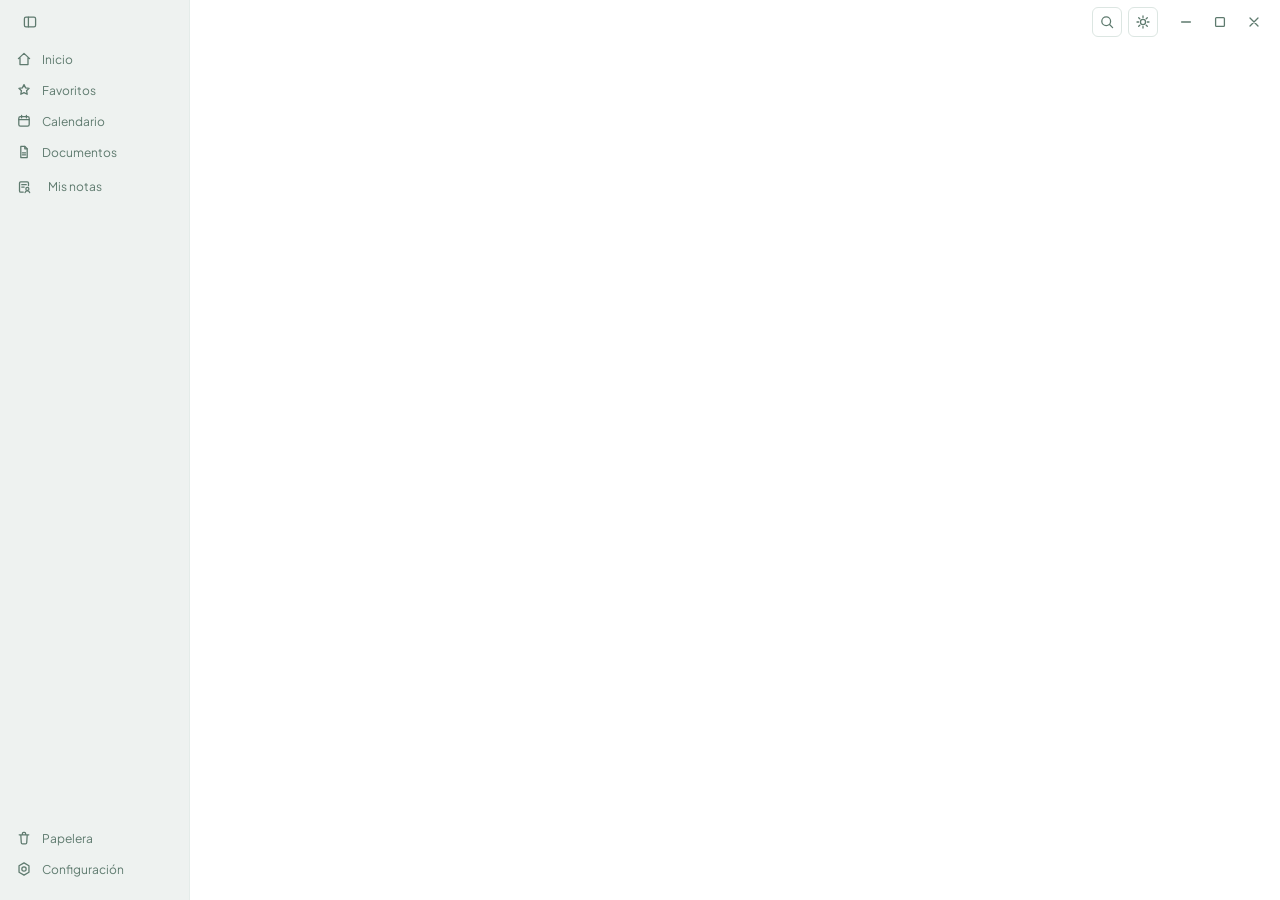
==== commit ac742b91: "feat(ui): la reunion cierra el ciclo y la interfaz toma el verde de la marca Al terminar una grabaci" ====
--- a/helpmeet/ui/web/index.html
+++ b/helpmeet/ui/web/index.html
@@ -4,18 +4,18 @@
   <meta charset="utf-8">
   <meta name="viewport" content="width=device-width, initial-scale=1">
   <title>Helpmeet</title>
-  <link rel="icon" type="image/png" href="assets/helpmeet-favicon.png?v=20260722" id="faviconPng">
-  <link rel="alternate icon" type="image/x-icon" href="assets/helpmeet.ico?v=20260722" id="faviconIco">
-  <link rel="stylesheet" href="css/tokens.css?v=20260801x">
-  <link rel="stylesheet" href="css/layout.css?v=20260801x">
-  <link rel="stylesheet" href="css/components.css?v=20260801x">
-  <link rel="stylesheet" href="style.css?v=20260801x">
-  <link rel="stylesheet" href="css/shell.css?v=20260801x">
-  <link rel="stylesheet" href="css/content.css?v=20260801x">
-  <link rel="stylesheet" href="css/meeting.css?v=20260801x">
-  <link rel="stylesheet" href="css/calendar.css?v=20260801x">
-  <link rel="stylesheet" href="css/recording.css?v=20260801x">
-  <link rel="stylesheet" href="css/settings.css?v=20260801x">
+  <link rel="icon" type="image/png" href="assets/helpmeet-favicon.png?v=20260731b" id="faviconPng">
+  <link rel="alternate icon" type="image/x-icon" href="assets/helpmeet.ico?v=20260731b" id="faviconIco">
+  <link rel="stylesheet" href="css/tokens.css?v=20260802tokens">
+  <link rel="stylesheet" href="css/layout.css?v=20260802tokens">
+  <link rel="stylesheet" href="css/components.css?v=20260802tokens">
+  <link rel="stylesheet" href="style.css?v=20260802tokens">
+  <link rel="stylesheet" href="css/shell.css?v=20260802tokens">
+  <link rel="stylesheet" href="css/content.css?v=20260802tokens">
+  <link rel="stylesheet" href="css/meeting.css?v=20260802tokens">
+  <link rel="stylesheet" href="css/calendar.css?v=20260802tokens">
+  <link rel="stylesheet" href="css/recording.css?v=20260802tokens">
+  <link rel="stylesheet" href="css/settings.css?v=20260802tokens">
   <script src="js/i18n.js?v=20260725b"></script>
 </head>
 <body data-app-state="idle" data-screen="welcome">
@@ -80,7 +80,11 @@
     <symbol id="i-more" viewBox="0 0 20 20"><circle cx="4.5" cy="10" r="1.3" fill="currentColor" stroke="none"/><circle cx="10" cy="10" r="1.3" fill="currentColor" stroke="none"/><circle cx="15.5" cy="10" r="1.3" fill="currentColor" stroke="none"/></symbol>
     <symbol id="i-pencil" viewBox="0 0 20 20"><path d="M13.3 3.5 16.5 6.7 7 16.2H3.8V13z"/><path d="M11.8 5 15 8.2"/></symbol>
     <symbol id="i-arrow-right" viewBox="0 0 20 20"><path d="M4 10h12M11 5.5 16 10l-5 4.5"/></symbol>
-    <symbol id="i-folder" viewBox="0 0 20 20"><path d="M3 6.2A1.7 1.7 0 0 1 4.7 4.5h3.1l1.7 2H15a1.7 1.7 0 0 1 1.7 1.7v6.1A1.7 1.7 0 0 1 15 16H4.7A1.7 1.7 0 0 1 3 14.3z"/></symbol>
+    <!-- Carpeta MACIZA, no de contorno. Dibujada de trazo quedaba un pentágono
+         hueco que a 16px no se reconocía; rellena, la silueta se lee sola.
+         `fill`/`stroke` van en el path porque la clase .icon impone lo
+         contrario (fill:none + stroke) para el resto del juego. -->
+    <symbol id="i-folder" viewBox="0 0 20 20"><path d="M2.4 6a2 2 0 0 1 2-2h3.3a1.5 1.5 0 0 1 1.1.5l1.2 1.3a1.5 1.5 0 0 0 1.1.5h4.5a2 2 0 0 1 2 2v5.8a2 2 0 0 1-2 2H4.4a2 2 0 0 1-2-2z" fill="currentColor" stroke="none"/></symbol>
     <symbol id="i-filter" viewBox="0 0 20 20"><path d="M3.4 4.6h13.2l-5.1 5.9v4.6l-3 1.7v-6.3z"/></symbol>
     <symbol id="i-layers" viewBox="0 0 20 20"><rect x="6.5" y="3.5" width="10" height="10" rx="2"/><rect x="3.5" y="6.5" width="10" height="10" rx="2"/></symbol>
     <!-- Nota nueva: la hoja con lineas MAS el signo de sumar. i-notebook solo
@@ -216,7 +220,7 @@
   <div class="license-gate" id="licenseGate" hidden>
     <div class="license-card">
       <div class="license-brand">
-        <img src="assets/helpmeet-symbol.svg?v=20260625-78" alt="" class="license-symbol">
+        <img src="assets/helpmeet-symbol.svg?v=20260802v2" alt="" class="license-symbol">
         <span class="license-brand-name">Helpmeet</span>
       </div>
       <h2 class="license-title">Activa tu licencia</h2>
@@ -253,6 +257,6 @@
   </dialog>
 
   <!-- Plantillas SVG de iconos. Inyectadas por app.js -->
-  <script src="app.js?v=20260801x"></script>
+  <script src="app.js?v=20260802tokens"></script>
 </body>
 </html>
--- a/helpmeet/ui/web/css/tokens.css
+++ b/helpmeet/ui/web/css/tokens.css
@@ -5,27 +5,34 @@
 @import url('https://fonts.googleapis.com/css2?family=Plus+Jakarta+Sans:ital,wght@0,300..800;1,300..800&display=swap');
 
 :root {
-  /* Superficies — neutras estilo Granola (redesign feat/rediseno-granola, ver mockup.html) */
+  /* Superficies.
+     Los neutros eran beige (sesgo cálido, del rediseño Granola). Ahora llevan el
+     mismo sesgo VERDE del sitio: se conserva la luz exacta de cada gris y solo
+     se le gira el matiz a los 155° de la marca. Por eso la jerarquía de claros
+     no cambia —el lienzo sigue siendo el más claro y el hover el más oscuro—
+     pero el conjunto deja de tirar a marrón y acompaña al logo. */
   --bg-app: #ffffff;             /* shell base */
-  --bg-sidebar: #f4f1ec;         /* equivalente claro: mas calido y un paso mas oscuro que el lienzo */
-  --bg-surface: #f7f6f3;         /* tarjetas, main-card, superficies elevadas */
-  --bg-elevated: #f7f6f3;        /* menús/modales (con sombra) */
-  --bg-input: #f1efea;           /* campos e inputs */
-  --bg-hover: #eeece7;           /* hover plano (nuevo; reemplaza a los rgba de --hover-soft/--hover-med en el redesign) */
-  --scrollbar: #ddd9d0;          /* pulgar de la barra de scroll */
+  --bg-sidebar: #eef2f0;         /* un paso mas oscuro que el lienzo */
+  --bg-surface: #f3f7f5;         /* tarjetas, main-card, superficies elevadas */
+  --bg-elevated: #f3f7f5;        /* menús/modales (con sombra) */
+  --bg-input: #ebf0ee;           /* campos e inputs */
+  --bg-hover: #e7eeeb;           /* hover plano */
+  --scrollbar: #d0ddd8;          /* pulgar de la barra de scroll */
   /* Bordes */
-  --border-subtle: #edeae3;      /* separadores suaves */
-  --border-strong: #e6e3dc;      /* bordes de tarjetas/botones */
-  /* Texto — negro elegante para que resalte sobre el blanco */
-  --text-primary: #201f1c;       /* texto principal (casi negro) */
-  --text-secondary: #6f6e69;     /* texto secundario */
-  --text-muted: #9b988f;         /* atenuado */
-  --text-faint: #b7b4ab;         /* muy atenuado */
-  /* Acentos — monocromos (redesign: el mockup no usa color de marca; "activo/primario" se
-     comunica invirtiendo texto/fondo — ver .pill-btn.solid y .navitem.active en mockup.html) */
-  --accent: var(--text-primary);
+  --border-subtle: #e4ece9;      /* separadores suaves */
+  --border-strong: #dce6e2;      /* bordes de tarjetas/botones */
+  /* Texto — casi negro, con una pizca del mismo verde para que no choque */
+  --text-primary: #1a221f;       /* texto principal · 16,3:1 sobre blanco */
+  --text-secondary: #5e7a6e;     /* texto secundario · 4,7:1 */
+  --text-muted: #87a397;         /* atenuado */
+  --text-faint: #a7bbb3;         /* muy atenuado */
+  /* Acento — el verde de la marca.
+     `#52C494` (el del logo) da 2,2:1 sobre blanco y no sirve para texto ni para
+     un botón con letra encima; este es el mismo matiz oscurecido hasta 5,0:1, y
+     es el que usa también el panel de administración. */
+  --accent: #2b7d5b;
   --accent-hover: color-mix(in srgb, var(--accent) 88%, var(--bg-app));
-  --on-accent: var(--bg-app);
+  --on-accent: #ffffff;
   --accent-soft: color-mix(in srgb, var(--accent) 13%, transparent);
   /* Único acento cromático del rediseño: "algo está pasando ahora" (entra
      audio, se está transcribiendo). Ver la nota extendida en style.css. */
@@ -36,17 +43,28 @@
   --recording: #d93025;
   --pro-badge: #c8a32b;          /* dorado para badge PRO */
   --team-badge: #7c3aed;         /* purpura para badge TEAM */
+  /* Tintes suaves derivados: siguen al token en claro/oscuro */
+  --danger-soft: color-mix(in srgb, var(--danger) 10%, transparent);
+  --warning-soft: color-mix(in srgb, var(--warning) 10%, transparent);
+  --success-soft: color-mix(in srgb, var(--success) 10%, transparent);
+  --recording-soft: color-mix(in srgb, var(--recording) 12%, transparent);
+  /* Capas (z-index) nombradas */
+  --z-overlay: 80;
+  --z-toast: 90;
+  --z-tour: 12000;
+  --z-window-controls: 20000;
   --pending: #b06000;            /* tertiary · V2 pendiente de backend */
-  --focus: rgba(32, 31, 28, .45);
-  /* Hovers/selección — neutros (redesign) */
-  --hover-soft: rgba(60, 64, 67, 0.06);   /* hover muy sutil (legacy, aún en uso; ver --bg-hover para el plano nuevo) */
-  --hover-med:  rgba(60, 64, 67, 0.09);   /* hover normal */
-  --sel-bg:     var(--bg-elevated);         /* fila/pestaña activa: superficie elevada, sin color */
-  --sel-text:   var(--text-primary);        /* texto sobre selección: máximo contraste, sin color */
+  --focus: rgba(43, 125, 91, .5);
+  /* Hovers/selección — el gris azulado de antes desentonaba contra los neutros
+     verdes; ahora el velo es del mismo verde a muy baja opacidad. */
+  --hover-soft: rgba(43, 125, 91, 0.06);  /* hover muy sutil (legacy; ver --bg-hover para el plano nuevo) */
+  --hover-med:  rgba(43, 125, 91, 0.10);  /* hover normal */
+  --sel-bg:     var(--bg-elevated);         /* fila/pestaña activa: superficie elevada */
+  --sel-text:   var(--text-primary);        /* texto sobre selección: máximo contraste */
   --newbtn-bg:  var(--text-primary);        /* botón "Nuevo proyecto": relleno invertido, igual que .pill-btn.solid */
   --newbtn-text:var(--bg-app);
-  --brand-green:#10b981;                    /* logo Helpmeet */
-  --brand-green-2:#34d399;
+  --brand-green:#52c494;                    /* el verde del logo, tal cual */
+  --brand-green-2:#74d3ab;
   /* Forma / sombra — Soft-Technical (radios más rectos) */
   --r-sm: 4px;
   --r-md: 6px;
--- a/helpmeet/ui/web/css/layout.css
+++ b/helpmeet/ui/web/css/layout.css
@@ -281,22 +281,13 @@
 body.sidebar-dragging .sidebar { transition: none; }
 
 /* Handle de arrastre del sidebar */
-.sidebar-resize-handle {
-  position: relative; z-index: 30;
-  width: 4px; cursor: col-resize; flex: none;
-  background: transparent; transition: background .15s;
-}
-.sidebar-resize-handle:hover,
-body.sidebar-dragging .sidebar-resize-handle { background: var(--accent); }
-body[data-sidebar="collapsed"] .sidebar-resize-handle { display: none; }
-
-/* Handle de expansión en el rail */
-.rail-resize-handle {
-  position: absolute; right: -4px; top: 0; bottom: 0; width: 4px;
-  cursor: col-resize; z-index: 31; background: transparent; transition: background .15s;
-}
-.rail-resize-handle:hover,
-body.rail-expanding .rail-resize-handle { background: var(--accent); }
+/* El tirador lo define css/shell.css, que se carga despues. Aqui quedaba una
+   copia con el fondo en :hover, que pintaba el bloque de 4px ADEMAS de la
+   linea nueva. */
+
+/* El tirador del riel se quitó: `.rail-resize-handle` no existía en index.html,
+   así que estas reglas no pintaban nada. Redimensionar el panel colapsado lo
+   hace ahora el mismo tirador de siempre (css/shell.css). */
 
 .sidebar-rail {
   position: relative; flex: none; width: 52px; flex-direction: column; align-items: center; gap: 4px;
@@ -379,7 +370,7 @@
 .tree-initiative .count { font-size: 9px; color: var(--text-faint); font-family: var(--font-mono); }
 .tree-initiative .pin-ind { display: inline-flex; align-items: center; color: var(--accent); flex: none; }
 /* Separador entre proyectos anclados y el resto */
-.tree-pin-sep { height: 1px; background: var(--line); margin: 6px 8px 6px 28px; opacity: .6; }
+.tree-pin-sep { height: 1px; background: var(--border-subtle); margin: 6px 8px 6px 28px; opacity: .6; }
 /* Encabezados de seccion en el sidebar */
 .tree-section-hd { display: flex; align-items: center; justify-content: space-between; gap: 8px; padding: 8px 12px 5px 14px; font-size: 10px; font-weight: 700; color: var(--text-faint); text-transform: uppercase; letter-spacing: .05em; }
 .tree-section-hd span:first-child { opacity: .8; }
--- a/helpmeet/ui/web/css/components.css
+++ b/helpmeet/ui/web/css/components.css
@@ -293,7 +293,7 @@
   padding: 9px 12px; background: var(--bg-sidebar);
 }
 .event-capture .thumb { width: 54px; height: 34px; border-radius: var(--r-sm); border: 1px solid var(--border-strong); flex: none; background: repeating-linear-gradient(45deg, #1a1f2b 0 7px, #222838 7px 14px); }
-.cap-clock { font-family: var(--mono, "Cascadia Code", "Consolas", monospace); font-size: 9.4px; color: var(--text-muted); }
+.cap-clock { font-family: var(--font-mono); font-size: 9.4px; color: var(--text-muted); }
 .event-note { display: flex; align-items: baseline; gap: 9px; min-width: 0; padding: 8px 11px; border: 1px solid rgba(241,184,75,.28); border-radius: var(--r-md); background: rgba(241,184,75,.07); color: var(--text-secondary); font-size: 10.6px; }
 .event-note strong { color: var(--warning); font-size: 8.5px; letter-spacing: .5px; text-transform: uppercase; }
 
@@ -547,10 +547,10 @@
 .tx-count { font-size: 10.2px; color: var(--text-muted); white-space: nowrap; font-family: var(--font-mono, monospace); flex: none; }
 
 /* ── Language bar (multi-idioma) ── */
-.lang-bar { display: flex; gap: 6px; flex-wrap: wrap; margin-bottom: 16px; padding-bottom: 14px; border-bottom: 1px solid var(--line); }
-.lang-chip { padding: 5px 12px; background: var(--panel); border: 1px solid var(--line); border-radius: 20px; font-size: 12px; font-weight: 600; color: var(--muted); cursor: pointer; transition: all .15s; display: inline-flex; align-items: center; gap: 6px; }
-.lang-chip:hover { border-color: var(--accent); color: var(--text); }
-.lang-chip.active { background: var(--accent-dim); border-color: var(--accent); color: var(--accent); }
+.lang-bar { display: flex; gap: 6px; flex-wrap: wrap; margin-bottom: 16px; padding-bottom: 14px; border-bottom: 1px solid var(--border-subtle); }
+.lang-chip { padding: 5px 12px; background: var(--bg-surface); border: 1px solid var(--border-subtle); border-radius: 20px; font-size: 12px; font-weight: 600; color: var(--text-muted); cursor: pointer; transition: all .15s; display: inline-flex; align-items: center; gap: 6px; }
+.lang-chip:hover { border-color: var(--accent); color: var(--text-primary); }
+.lang-chip.active { background: var(--accent-soft); border-color: var(--accent); color: var(--accent); }
 .lang-chip-count { font-size: 10px; opacity: .7; }
 
 .meeting-tools { display: flex; align-items: flex-start; gap: 10px; width: 100%; }
@@ -1185,62 +1185,154 @@
 .video-section { display: flex; flex-direction: column; gap: 20px; }
 .video-panel { margin: 0; max-width: 860px; }
 .video-panel--compact { max-width: 520px; }
-.video-panel--compact .video-player-wrap { max-height: 300px; }
-.video-panel--compact .rec-actions { margin-top: 10px; }
-
-/* ── Pestana General ── */
-.meeting-general { display: flex; flex-direction: column; gap: 20px; }
-.general-row { display: flex; gap: 24px; align-items: flex-start; flex-wrap: wrap; }
-.general-info { display: flex; flex-direction: column; gap: 8px; background: var(--panel); border: 1px solid var(--line); border-radius: 12px; padding: 16px 20px; flex: 0 0 auto; min-width: 260px; }
+/* El tope va en el VIDEO, no en el contenedor. El wrap tiene overflow:hidden,
+   asi que un max-height ahi no encoge el video: le corta la parte de abajo.
+   En el video, con el object-fit:contain que ya trae por defecto, se ajusta
+   entero y conserva su proporcion. */
+.video-panel--compact .video-player { max-height: 300px; }
+/* (el margen de .rec-actions lo fija .video-panel > .rec-actions: la barra va arriba) */
+
+/* ── Pestana General ──
+   Los tokens --panel/--line/--muted venian del mockup y NO existen en la app:
+   la ficha se quedaba sin fondo ni borde y la etiqueta sin su gris. Aqui van
+   los equivalentes reales. */
+.meeting-general { display: flex; flex-direction: column; gap: 14px; }
+.general-row { display: flex; gap: 16px; align-items: flex-start; flex-wrap: wrap; }
+/* Dos columnas: con solo dos datos, apilarlos hacia abajo alargaba la ficha sin
+   necesidad y la separaba del video. `auto` y no `1fr` para que las columnas se
+   ajusten al contenido en vez de repartirse el ancho a partes iguales. */
+.general-info {
+  display: grid; grid-template-columns: repeat(2, auto);
+  gap: 6px 32px; justify-content: start;
+  background: var(--bg-surface); border: 1px solid var(--border-subtle);
+  border-radius: var(--r-lg); padding: 12px 16px; flex: 0 0 auto;
+}
 .general-info-row { display: flex; gap: 12px; font-size: 13px; }
-.general-info-label { color: var(--muted); min-width: 75px; font-weight: 600; }
+.general-info-label { color: var(--text-muted); min-width: 62px; font-weight: 600; }
+@media (max-width: 520px) { .general-info { grid-template-columns: 1fr; } }
 .video-panel--compact { max-width: 440px; flex: 1; min-width: 300px; }
-.video-panel--compact .video-player-wrap { max-height: 260px; }
-.video-panel--compact .rec-actions { margin-top: 8px; }
+/* El tope va en el VIDEO, no en el contenedor. El wrap tiene overflow:hidden,
+   asi que un max-height ahi no encoge el video: le corta la parte de abajo.
+   En el video, con el object-fit:contain que ya trae por defecto, se ajusta
+   entero y conserva su proporcion. */
+.video-panel--compact .video-player { max-height: 260px; }
+/* idem: sin margin-top, la barra ya no cuelga debajo del reproductor */
 @media (max-width: 700px) { .general-row { flex-direction: column; } .video-panel--compact { max-width: 100%; } }
-.video-file {
-  display: flex; align-items: center; gap: 12px;
-  padding: 6px 4px 6px 0;
-}
-.video-file-icon {
-  width: 34px; height: 34px; flex: none; display: grid; place-items: center;
-  color: var(--accent); background: var(--accent-soft); border-radius: 50%;
-  border: none; cursor: pointer;
-  transition: transform .18s ease, background .18s ease, box-shadow .18s ease;
-}
-.video-file-icon:hover {
-  transform: scale(1.12);
-  background: rgba(10, 146, 104, 0.22);
-  box-shadow: 0 0 0 5px rgba(10, 146, 104, 0.1);
-}
-.video-file-icon:active { transform: scale(0.96); }
-.video-file-copy { display: flex; flex-direction: column; gap: 2px; }
-.video-file-copy b {
-  font-size: 10.5px; font-weight: 500; color: var(--text-secondary);
-  transition: color .15s;
-}
-.video-file:hover .video-file-copy b { color: var(--text-primary); }
-.video-file-copy small { color: var(--text-muted); font-size: 8.8px; }
-.rec-actions { display: flex; align-items: center; gap: 6px; margin-left: 8px; }
+
+/* El hueco del video mientras todavia no hay nada que reproducir.
+   Toma la FORMA del reproductor (16:9, mismo radio, mismo ancho) en vez de ser
+   una cajita de texto: asi, cuando el .mp4 llega, la pieza se completa en su
+   sitio y la pestana no pega el salto de reacomodarse. */
+.video-proc {
+  align-self: stretch; display: flex; flex-direction: column; gap: 12px;
+  animation: video-proc-in .22s var(--ease-out) both;
+}
+@keyframes video-proc-in { from { opacity: 0; transform: translateY(4px); } to { opacity: 1; transform: none; } }
+
+.video-proc-frame {
+  position: relative; aspect-ratio: 16 / 9; overflow: hidden;
+  border-radius: var(--r-lg); background: var(--bg-input);
+  display: grid; place-items: center;
+}
+/* Sin video no hay reproductor que reservar, asi que el marco no necesita 16:9
+   ni ocupar media pantalla: basta una banda que diga que algo esta pasando. */
+.video-proc-frame.is-audio { aspect-ratio: auto; height: 76px; }
+/* Un barrido de luz en lugar de un spinner al margen: ocupa la forma de lo que
+   viene, que es mas informativo que un punto girando. Solo transform => lo
+   compone la GPU y no repinta nada. */
+.video-proc-frame::after {
+  content: ''; position: absolute; inset: 0;
+  background: linear-gradient(105deg,
+    transparent 35%,
+    color-mix(in srgb, var(--text-primary) 8%, transparent) 50%,
+    transparent 65%);
+  transform: translateX(-100%);
+  animation: video-proc-sheen 2.1s var(--ease-out) infinite;
+}
+@keyframes video-proc-sheen { to { transform: translateX(100%); } }
+/* Mismos 2.1s que el barrido, a proposito: dos ritmos distintos sonando a la vez
+   es lo que hacia ver nervioso al spinner contra la barra. */
+.video-proc-glyph {
+  width: 28px; height: 28px; color: var(--text-faint);
+  animation: video-proc-breathe 2.1s ease-in-out infinite;
+}
+@keyframes video-proc-breathe { 0%, 100% { opacity: .4; } 50% { opacity: .75; } }
+
+.video-proc-copy b { display: block; font-size: 13px; }
+.video-proc-copy small { display: block; margin-top: 3px; font-size: 11.5px; color: var(--text-muted); line-height: 1.45; }
+
+/* Barra propia y no .proc-track: aquella vive dentro de un flex (.proc-dock) y
+   depende de su `flex:1` para ser bloque. Reusada aqui salia inline, ignoraba su
+   altura y pintaba un ladrillo claro sobre el fondo oscuro. */
+.video-proc-bar {
+  display: block; height: 4px; border-radius: 99px; overflow: hidden;
+  background: color-mix(in srgb, var(--text-primary) 12%, transparent);
+}
+.video-proc-bar[hidden] { display: none; }
+.video-proc-bar > i {
+  display: block; height: 100%; border-radius: inherit; background: var(--signal);
+  transition: width .35s var(--ease-out);
+}
+
+@media (prefers-reduced-motion: reduce) {
+  .video-proc { animation: none; }
+  .video-proc-frame::after, .video-proc-glyph { animation: none; }
+  .video-proc-glyph { opacity: .55; }
+}
+
+/* Acciones del reproductor: una barra ENCIMA del video. Copiar, favorito y
+   carpeta viven aqui (ya no arriba, donde estaban repetidos), separados por un
+   filete de los dos botones que producen texto. */
+.video-panel > .rec-actions {
+  display: flex; align-items: center;
+  gap: 8px; flex-wrap: wrap; margin: 0 0 8px;
+}
+.rec-actions-tail {
+  display: inline-flex; align-items: center; gap: 2px;
+  margin-left: 6px; padding-left: 10px;
+  border-left: 1px solid var(--border-subtle);
+}
+
+/* Boton "?" con la explicacion al pasar por encima. Puro CSS a proposito: asi
+   responde igual al teclado (:focus-visible) sin depender de JS. */
+.hint-btn {
+  position: relative; flex: none;
+  width: 22px; height: 22px; border-radius: 50%;
+  border: 1px solid var(--border-subtle); background: none;
+  color: var(--text-muted); font-family: inherit; font-size: 11px; line-height: 1;
+  cursor: help; display: inline-flex; align-items: center; justify-content: center;
+  transition: color .15s var(--ease-out), border-color .15s var(--ease-out);
+}
+.hint-btn:hover, .hint-btn:focus-visible { color: var(--text-primary); border-color: var(--border-strong); }
+.hint-btn::after {
+  content: attr(data-hint);
+  position: absolute; top: calc(100% + 8px); right: 0; z-index: 60;
+  width: max-content; max-width: 300px;
+  white-space: pre-line; text-align: left;
+  padding: 10px 12px; border-radius: var(--r-lg);
+  background: var(--bg-elevated); border: 1px solid var(--border-subtle);
+  box-shadow: var(--shadow-pop);
+  color: var(--text-secondary); font-size: 11.5px; line-height: 1.5;
+  opacity: 0; visibility: hidden; transform: translateY(-3px);
+  transition: opacity .16s var(--ease-out), transform .16s var(--ease-out), visibility .16s;
+  pointer-events: none;
+}
+.hint-btn:hover::after, .hint-btn:focus-visible::after { opacity: 1; visibility: visible; transform: none; }
+@media (prefers-reduced-motion: reduce) { .hint-btn::after { transition: none; transform: none; } }
+
+/* La fila `.video-file` (icono de play + nombre del archivo) se retiró: repetía
+   lo que ya dice la pestaña y su play duplicaba el del reproductor. Con ella se
+   fueron sus estilos y los que colgaban de ella. */
 /* Mientras se transcribe: los botones se bloquean y muestran el estado */
 .video-panel .btn[data-tx-btn]:disabled,
 .video-panel .btn.is-disabled { opacity: .55; pointer-events: none; cursor: not-allowed; }
-/* Botón carpeta: circular, sin borde, sutil */
-.video-file .icon-btn {
-  width: 30px; height: 30px; border-radius: 50%; border: none;
+/* Boton carpeta: circular, sin borde, sutil */
+.video-panel .rec-actions .icon-btn {
+  width: 28px; height: 28px; border-radius: 50%; border: none;
   color: var(--text-muted); background: transparent;
-  transition: background .15s, color .15s, transform .15s;
-}
-.video-file .icon-btn:hover { background: var(--hover-med); color: var(--text-primary); transform: scale(1.1); }
-/* Botón transcribir: píldora fina */
-.video-file .btn, .video-file .btn-primary {
-  border-radius: 6px; padding: 0 14px;
-  height: 30px; font-size: 10.5px; font-weight: 500;
-}
-@media (max-width: 680px) {
-  .video-file { flex-wrap: wrap; }
-  .video-file .rec-actions { width: 100%; justify-content: flex-start; padding-left: 40px; }
-}
+  transition: background .15s var(--ease-out), color .15s var(--ease-out);
+}
+.video-panel .rec-actions .icon-btn:hover { background: var(--hover-med); color: var(--text-primary); }
 
 /* Reproductor de video embebido */
 .video-player-wrap {
@@ -1444,10 +1536,8 @@
 .note-item-actions { display: flex; gap: 1px; opacity: 0; transition: opacity .15s; }
 .note-item:hover .note-item-actions { opacity: 1; }
 .note-item-actions .u-act { width: 22px; height: 22px; border-radius: 4px; border: none; background: transparent; color: var(--text-faint); cursor: pointer; display: inline-flex; align-items: center; justify-content: center; }
-.note-item-actions .u-act:hover { background: var(--panel-2); color: var(--text); }
-.note-item-actions .u-act.danger:hover { color: var(--red); }
-  padding-top: 2px;
-}
+.note-item-actions .u-act:hover { background: var(--bg-elevated); color: var(--text-primary); }
+.note-item-actions .u-act.danger:hover { color: var(--danger); }
 
 .notes-compose {
   flex: none;
@@ -2399,12 +2489,10 @@
   color: #f28b82; text-align: center; line-height: 1.4;
 }
 
-/* ---- Recortador de vídeo (estilo CapCut) ---- */
-.clip-editor { margin-top: 10px; padding: 12px; background: var(--bg-surface);
-  border: 1px solid var(--border-subtle); border-radius: var(--r-lg);
-  display: flex; flex-direction: column; gap: 10px; animation: setupFadeIn .2s ease; }
-.clip-video { width: 100%; max-height: 420px; background: #000; border-radius: var(--r-md); cursor: pointer; }
-/* Controles minimalistas con iconos, sin cajas: ±10 s, play/pausa, marcas y ampliar */
+/* ---- Recortador de vídeo (estilo CapCut) ----
+   La caja y el tamaño del vídeo los define .clip-modal en style.css, que se
+   carga después: el recortador ya no es un bloque dentro de la pestaña. */
+/* Controles minimalistas con iconos, sin cajas: ±10 s, play/pausa y marcas */
 .clip-ctrl { display: flex; align-items: center; justify-content: center; gap: 4px; flex-wrap: wrap; }
 .clip-cbtn { display: inline-flex; align-items: center; justify-content: center; gap: 3px;
   min-width: 34px; height: 30px; padding: 0 7px;
@@ -2421,48 +2509,9 @@
 .clip-time { margin-left: auto; font-family: var(--font-mono); font-size: 10.5px; color: var(--text-muted); }
 .clip-range { color: var(--text-faint); font-family: var(--font-mono); font-size: 10.5px; }
 
-/* Modo ventana grande: modal amplio dentro de la app (no pantalla completa). */
-.clip-backdrop { position: fixed; inset: 0; background: rgba(0, 0, 0, .62); z-index: 8000; }
-.clip-editor--max { position: fixed; inset: 58px 56px 28px; z-index: 8001; margin: 0;
-  padding: 18px; overflow: auto; box-shadow: var(--shadow-modal); }
-.clip-editor--max .clip-video { max-height: calc(100vh - 360px); }
-.clip-editor--max .clip-ctrl { padding-top: 2px; }
-/* Sin overflow:hidden en .clip-tl: las manijas sobresalen y deben verse enteras.
-   El recorte redondeado se aplica solo a la tira de miniaturas. */
-.clip-tl { position: relative; height: 46px; margin: 0 6px; cursor: pointer;
-  user-select: none; touch-action: none; }
-.clip-thumbs { display: flex; height: 100%; overflow: hidden;
-  border-radius: var(--r-md); border: 1px solid var(--border-subtle); }
-.clip-thumbs i { flex: 1; background-size: cover; background-position: center;
-  border-right: 1px solid rgba(0,0,0,.3); }
-.clip-section-marks { position: absolute; inset: 0; pointer-events: none; }
-.clip-section-mark {
-  position: absolute; top: 0; bottom: 0; border: 1px solid rgba(10, 146, 104,.7);
-  background: rgba(10, 146, 104,.1); box-sizing: border-box; pointer-events: auto;
-  cursor: pointer;
-}
-.clip-section-mark:hover { background: rgba(10, 146, 104,.18); border-color: var(--accent); }
-.clip-sel { position: absolute; top: 0; bottom: 0; border: 2px solid var(--accent);
-  background: rgba(10, 146, 104,.16); box-sizing: border-box; }
-.clip-h { position: absolute; top: 50%; transform: translateY(-50%); width: 12px; height: 82%;
-  background: var(--accent); border-radius: 4px; cursor: ew-resize; touch-action: none;
-  z-index: 2; box-shadow: 0 1px 4px rgba(0,0,0,.45); }
-/* Zona de agarre ampliada (invisible): facilita atrapar la manija con el ratón. */
-.clip-h::after { content: ''; position: absolute; inset: -10px; }
-.clip-h.l { left: -6px; } .clip-h.r { right: -6px; }
-.clip-cursor { position: absolute; top: -2px; bottom: -2px; width: 2px; background: #fff; pointer-events: none; }
-.clip-scale { display: flex; justify-content: space-between; font-family: var(--font-mono);
-  font-size: 9px; color: var(--text-faint); }
-.clip-segs { display: flex; align-items: center; gap: 8px; flex-wrap: wrap; }
-.clip-pill { background: var(--bg-elevated); border: 1px solid var(--border-strong); color: var(--text-secondary);
-  border-radius: var(--r-pill); padding: 4px 10px; font-size: 11px; font-family: var(--font-mono);
-  display: inline-flex; align-items: center; gap: 6px; cursor: pointer; }
-.clip-pill:hover { color: var(--text-primary); border-color: var(--accent); }
-.clip-pill.is-active { background: var(--accent-soft); border-color: var(--accent); color: var(--accent); }
-.clip-pill .x { color: var(--text-muted); cursor: pointer; }
-.clip-add { background: transparent; border: 1px dashed var(--border-strong); color: var(--text-muted);
-  border-radius: var(--r-pill); padding: 4px 10px; font-size: 11px; cursor: pointer; }
-.clip-add:disabled { opacity: .55; cursor: default; border-style: solid; }
+/* La linea de tiempo, los clips (.clip-tab) y el pie los define style.css, que
+   se carga despues. Aqui habia una copia entera con los colores viejos: su
+   `transform` en .clip-h se colaba en las manijas nuevas y las descentraba. */
 .clip-foot { display: flex; align-items: center; justify-content: space-between;
   border-top: 1px dashed var(--border-subtle); padding-top: 10px; }
 .clip-total { font-size: 11.5px; color: var(--accent); }
@@ -2512,32 +2561,11 @@
    (Ajustes → Apariencia). Redefine los tokens: todo lo que usa
    variables cambia solo; debajo, los pocos literales que no.
    ============================================================ */
-body[data-theme="dark"] {
-  --bg-app: #211d19;             /* marrón-gris cálido */
-  --bg-sidebar: #211d19;
-  --bg-surface: #2a2521;         /* tarjetas */
-  --bg-elevated: #342e28;        /* menús/modales */
-  --bg-input: #1b1815;
-  --border-subtle: #3b342c;
-  --border-strong: #4c443a;
-  --text-primary: #f3eee6;       /* marfil cálido */
-  --text-secondary: #d4ccc0;
-  --text-muted: #a89f91;
-  --text-faint: #82796c;
-  --accent: #35c489;             /* menta suave sobre oscuro (menos neón) */
-  --accent-hover: #4fd39c;
-  --on-accent: #06281c;
-  --accent-soft: rgba(53, 196, 137, 0.11);
-  --hover-soft: rgba(255, 250, 240, 0.05);
-  --hover-med: rgba(255, 250, 240, 0.09);
-  --sel-bg: rgba(53, 196, 137, 0.13);
-  --sel-text: #9adfc2;
-  --newbtn-bg: #2b3d34;
-  --newbtn-text: #a9dcc4;
-  --shadow-pop: 0 8px 28px rgba(0, 0, 0, .5);
-  --shadow-modal: 0 16px 48px rgba(0, 0, 0, .6);
-  --shadow-soft: 0 4px 16px rgba(0, 0, 0, .4);
-}
+/* Los tokens del tema oscuro viven SOLO en style.css, que se carga después.
+   Aquí había una copia con los valores de la paleta anterior que NUNCA se
+   aplicó: la pisaba la otra hoja. Mantenerla solo servía para que quien
+   viniera a cambiar un color lo cambiara en el sitio equivocado. */
+
 body[data-theme="dark"] ::-webkit-scrollbar-thumb { background: #4c443a; }
 body[data-theme="dark"] ::selection { background: rgba(53, 196, 137, .28); }
 body[data-theme="dark"] .brand-version { background: #342e28; }
@@ -2619,3 +2647,11 @@
   transition: opacity .12s;
 }
 .hm-tooltip[hidden] { display: none; }
+
+/* Reproductor de las reuniones de solo audio. Comparte .video-panel con el de
+   video (misma caja, mismas acciones); solo cambia el medio. */
+.audio-player {
+  width: 100%; display: block; height: 38px;
+  border-radius: var(--r-pill);
+}
+.audio-panel { align-self: flex-start; }
--- a/helpmeet/ui/web/style.css
+++ b/helpmeet/ui/web/style.css
@@ -9,86 +9,11 @@
    ============================================================ */
 @import url('https://fonts.googleapis.com/css2?family=Plus+Jakarta+Sans:ital,wght@0,300..800;1,300..800&display=swap');
 
-:root {
-  /* Superficies — neutras estilo Granola (redesign feat/rediseno-granola, ver mockup.html) */
-  --bg-app: #ffffff;             /* shell base */
-  --bg-sidebar: #f4f1ec;         /* equivalente claro: mas calido y un paso mas oscuro que el lienzo */
-  --bg-surface: #f7f6f3;         /* tarjetas, main-card, superficies elevadas */
-  --bg-elevated: #f7f6f3;        /* menús/modales (con sombra) */
-  --bg-input: #f1efea;           /* campos e inputs */
-  --bg-hover: #eeece7;           /* hover plano (nuevo; reemplaza a los rgba de --hover-soft/--hover-med en el redesign) */
-  --scrollbar: #ddd9d0;          /* pulgar de la barra de scroll */
-  /* Bordes */
-  --border-subtle: #edeae3;      /* separadores suaves */
-  --border-strong: #e6e3dc;      /* bordes de tarjetas/botones */
-  /* Texto — negro elegante para que resalte sobre el blanco */
-  --text-primary: #201f1c;       /* texto principal (casi negro) */
-  --text-secondary: #6f6e69;     /* texto secundario */
-  --text-muted: #9b988f;         /* atenuado */
-  --text-faint: #b7b4ab;         /* muy atenuado */
-  /* Acentos — monocromos (redesign: el mockup no usa color de marca; "activo/primario" se
-     comunica invirtiendo texto/fondo — ver .pill-btn.solid y .navitem.active en mockup.html) */
-  --accent: var(--text-primary);
-  --accent-hover: color-mix(in srgb, var(--accent) 88%, var(--bg-app));
-  --on-accent: var(--bg-app);
-  --accent-soft: color-mix(in srgb, var(--accent) 13%, transparent);
-  /* Único acento cromático del rediseño. NO es color de marca: significa
-     "algo está pasando ahora" — entra audio, se está transcribiendo. El gris
-     no puede comunicar eso, y por eso sobrevive al paso a monocromo. Mismo
-     valor que usa el mockup en .waveform.live y en "Reanudar". */
-  --signal: #5fbf6a;
-  --success: #188038;            /* verde ok */
-  --warning: #e37400;            /* ámbar */
-  --danger: #d93025;             /* rojo */
-  --recording: #d93025;
-  /* Tintes suaves derivados (guía de diseño): siguen al token en claro/oscuro */
-  --danger-soft: color-mix(in srgb, var(--danger) 10%, transparent);
-  --warning-soft: color-mix(in srgb, var(--warning) 10%, transparent);
-  --success-soft: color-mix(in srgb, var(--success) 10%, transparent);
-  --recording-soft: color-mix(in srgb, var(--recording) 12%, transparent);
-  /* Capas (z-index) nombradas (guía de diseño) */
-  --z-overlay: 80;
-  --z-toast: 90;
-  --z-tour: 12000;
-  --z-window-controls: 20000;
-  --pending: #b06000;            /* tertiary · V2 pendiente de backend */
-  --focus: rgba(32, 31, 28, .45);
-  /* Hovers/selección — neutros (redesign) */
-  --hover-soft: rgba(60, 64, 67, 0.06);   /* hover muy sutil (legacy, aún en uso; ver --bg-hover para el plano nuevo) */
-  --hover-med:  rgba(60, 64, 67, 0.09);   /* hover normal */
-  --sel-bg:     var(--bg-elevated);         /* fila/pestaña activa: superficie elevada, sin color */
-  --sel-text:   var(--text-primary);        /* texto sobre selección: máximo contraste, sin color */
-  --newbtn-bg:  var(--text-primary);        /* botón "Nuevo proyecto": relleno invertido, igual que .pill-btn.solid */
-  --newbtn-text:var(--bg-app);
-  --brand-green:#10b981;                    /* logo Helpmeet */
-  --brand-green-2:#34d399;
-  /* Forma / sombra — Soft-Technical (radios más rectos) */
-  --r-sm: 4px;
-  --r-md: 6px;
-  --r-lg: 8px;
-  --r-xl: 12px;
-  --shadow-pop: 0 8px 28px rgba(60, 64, 67, 0.22);
-  --shadow-modal: 0 16px 48px rgba(60, 64, 67, 0.28);
-  /* Tipografía */
-  --font-ui: 'Plus Jakarta Sans', 'Segoe UI', system-ui, -apple-system, sans-serif;
-  --font-mono: 'JetBrains Mono', 'Cascadia Code', 'Consolas', ui-monospace, monospace;
-  --sidebar-w: 190px;
-  /* Animación */
-  --ease-out:      cubic-bezier(.2, .8, .2, 1);
-  --ease-in:       cubic-bezier(.4, 0, 1, 1);
-  --ease-standard: cubic-bezier(.4, 0, .2, 1);
-  --dur-hover:   120ms;
-  --dur-click:    80ms;
-  --dur-panel:   200ms;
-  --dur-toast:   220ms;
-  /* Espaciado */
-  --sp-1: 4px;  --sp-2: 8px;  --sp-3: 12px;
-  --sp-4: 16px; --sp-5: 20px; --sp-6: 24px;
-  /* Radios adicionales */
-  --r-pill: 999px;
-  /* Sombras */
-  --shadow-soft: 0 4px 16px rgba(60, 64, 67, 0.14);
-}
+/* Los tokens del tema claro viven SOLO en css/tokens.css.
+   Aquí había una copia entera y, como esta hoja se carga después, era la
+   que mandaba: tocar tokens.css no surtía efecto y había que cambiar el
+   color en los dos sitios o no se veía. */
+
 
 * { box-sizing: border-box; }
 
@@ -415,22 +340,13 @@
 body.sidebar-dragging .sidebar { transition: none; }
 
 /* Handle de arrastre del sidebar */
-.sidebar-resize-handle {
-  position: relative; z-index: 30;
-  width: 4px; cursor: col-resize; flex: none;
-  background: transparent; transition: background .15s;
-}
-.sidebar-resize-handle:hover,
-body.sidebar-dragging .sidebar-resize-handle { background: var(--border-strong); }
-body[data-sidebar="collapsed"] .sidebar-resize-handle { display: none; }
-
-/* Handle de expansión en el rail */
-.rail-resize-handle {
-  position: absolute; right: -4px; top: 0; bottom: 0; width: 4px;
-  cursor: col-resize; z-index: 31; background: transparent; transition: background .15s;
-}
-.rail-resize-handle:hover,
-body.rail-expanding .rail-resize-handle { background: var(--border-strong); }
+/* El tirador lo define css/shell.css, que se carga despues. Aqui quedaba una
+   copia con el fondo en :hover, que pintaba el bloque de 4px ADEMAS de la
+   linea nueva. */
+
+/* El tirador del riel se quitó: `.rail-resize-handle` no existía en index.html,
+   así que estas reglas no pintaban nada. Redimensionar el panel colapsado lo
+   hace ahora el mismo tirador de siempre (css/shell.css). */
 
 /* 60px, no 52: el mockup dimensionó el riel para que el sangrado de 16px de las
    carpetas anidadas pueda mantenerse igual en los dos estados sin que los iconos
@@ -886,7 +802,7 @@
    los puntos mientras se habla. Cursiva para distinguirlo de una frase ya
    cerrada (ver window.setLivePartial). */
 .preview-partial { font-size: 13px; font-style: italic; color: var(--text-secondary); }
-.preview-partial b { font-style: normal; font-weight: 600; color: var(--text-tertiary); margin-right: 4px; }
+.preview-partial b { font-style: normal; font-weight: 600; color: var(--text-muted); margin-right: 4px; }
 
 /* Acciones flotantes (aparecen al pasar el cursor o enfocar) — sin caja */
 .u-actions {
@@ -1058,7 +974,7 @@
   padding: 9px 12px; background: var(--bg-sidebar);
 }
 .event-capture .thumb { width: 54px; height: 34px; border-radius: var(--r-sm); border: 1px solid var(--border-strong); flex: none; background: repeating-linear-gradient(45deg, #1a1f2b 0 7px, #222838 7px 14px); }
-.cap-clock { font-family: var(--mono, "Cascadia Code", "Consolas", monospace); font-size: 9.4px; color: var(--text-muted); }
+.cap-clock { font-family: var(--font-mono); font-size: 9.4px; color: var(--text-muted); }
 .event-note { display: flex; align-items: baseline; gap: 9px; min-width: 0; padding: 8px 11px; border: 1px solid rgba(241,184,75,.28); border-radius: var(--r-md); background: rgba(241,184,75,.07); color: var(--text-secondary); font-size: 10.6px; }
 .event-note strong { color: var(--warning); font-size: 8.5px; letter-spacing: .5px; text-transform: uppercase; }
 
@@ -2030,46 +1946,8 @@
 
 .video-section { display: flex; flex-direction: column; gap: 20px; }
 .video-panel { margin: 0; max-width: 860px; }
-.video-file {
-  display: flex; align-items: center; gap: 12px;
-  padding: 6px 4px 6px 0;
-}
-.video-file-icon {
-  width: 34px; height: 34px; flex: none; display: grid; place-items: center;
-  color: var(--accent); background: var(--accent-soft); border-radius: 50%;
-  border: none; cursor: pointer;
-  transition: transform .18s ease, background .18s ease, box-shadow .18s ease;
-}
-.video-file-icon:hover {
-  transform: scale(1.12);
-  background: color-mix(in srgb, var(--accent) 22%, transparent);
-  box-shadow: 0 0 0 5px color-mix(in srgb, var(--accent) 10%, transparent);
-}
-.video-file-icon:active { transform: scale(0.96); }
-.video-file-copy { display: flex; flex-direction: column; gap: 2px; }
-.video-file-copy b {
-  font-size: 10.5px; font-weight: 500; color: var(--text-secondary);
-  transition: color .15s;
-}
-.video-file:hover .video-file-copy b { color: var(--text-primary); }
-.video-file-copy small { color: var(--text-muted); font-size: 8.8px; }
-.rec-actions { display: flex; align-items: center; gap: 6px; margin-left: 8px; }
-/* Botón carpeta: circular, sin borde, sutil */
-.video-file .icon-btn {
-  width: 30px; height: 30px; border-radius: 50%; border: none;
-  color: var(--text-muted); background: transparent;
-  transition: background .15s, color .15s, transform .15s;
-}
-.video-file .icon-btn:hover { background: var(--hover-med); color: var(--text-primary); transform: scale(1.1); }
-/* Botón transcribir: píldora fina */
-.video-file .btn, .video-file .btn-primary {
-  border-radius: 6px; padding: 0 14px;
-  height: 30px; font-size: 10.5px; font-weight: 500;
-}
-@media (max-width: 680px) {
-  .video-file { flex-wrap: wrap; }
-  .video-file .rec-actions { width: 100%; justify-content: flex-start; padding-left: 40px; }
-}
+/* Los estilos de `.video-file` vivían aquí duplicados. La fila se retiró del
+   panel de vídeo; la barra de acciones la define ahora components.css. */
 
 /* ============================================================
    Objetivo de la iniciativa e instrucciones para la IA
@@ -3253,11 +3131,57 @@
   color: #f28b82; text-align: center; line-height: 1.4;
 }
 
-/* ---- Recortador de vídeo (estilo CapCut) ---- */
-.clip-editor { margin-top: 10px; padding: 12px; background: var(--bg-surface);
-  border: 1px solid var(--border-subtle); border-radius: var(--r-lg);
-  display: flex; flex-direction: column; gap: 10px; animation: setupFadeIn .2s ease; }
-.clip-video { width: 100%; max-height: 420px; background: #000; border-radius: var(--r-md); cursor: pointer; }
+/* ---- Recortador de vídeo (estilo CapCut) ----
+   Vive en un <dialog>: recortar es una tarea con foco propio, y embutido en la
+   pestaña competía con el reproductor que tenía justo encima. */
+.clip-modal {
+  width: min(920px, calc(100vw - 64px)); max-height: calc(100vh - 72px);
+  padding: 0; border: 1px solid var(--border-subtle); border-radius: var(--r-lg);
+  background: var(--bg-surface); color: var(--text-primary);
+  box-shadow: var(--shadow-modal); overflow: hidden;
+  display: flex; flex-direction: column;
+  animation: clip-modal-in .18s var(--ease-out) both;
+}
+@keyframes clip-modal-in { from { opacity: 0; transform: translateY(8px) scale(.99); } to { opacity: 1; transform: none; } }
+.clip-modal::backdrop { background: rgba(0, 0, 0, .62); }
+.clip-modal-head {
+  display: flex; align-items: flex-start; gap: 16px;
+  padding: 16px 18px 12px; border-bottom: 1px solid var(--border-subtle);
+}
+.clip-modal-title { min-width: 0; }
+.clip-modal-title b { display: block; font-size: 14px; }
+.clip-modal-title small { display: block; margin-top: 2px; font-size: 11.5px; color: var(--text-muted); }
+.clip-modal-head .clip-close { margin-left: auto; flex: none; }
+
+.clip-editor { padding: 14px 18px 18px; background: none;
+  display: flex; flex-direction: column; gap: 10px;
+  overflow: auto; min-height: 0; }
+.clip-video { width: 100%; max-height: min(420px, calc(100vh - 400px)); background: #000; border-radius: var(--r-md); cursor: pointer; }
+
+@media (prefers-reduced-motion: reduce) { .clip-modal { animation: none; } }
+
+/* Qué hacer con los tramos marcados. Van como casillas y no como botones
+   porque transcribir y cortar NO se excluyen: se pueden querer las dos. */
+.clip-out {
+  display: flex; flex-direction: column; gap: 2px;
+  padding: 10px 12px; margin-top: 4px;
+  border: 1px solid var(--border-subtle); border-radius: var(--r-md);
+  background: var(--bg-input);
+}
+.clip-opt {
+  display: flex; align-items: flex-start; gap: 10px;
+  padding: 7px 6px; border-radius: var(--r-md); cursor: pointer;
+  transition: background var(--dur-hover) var(--ease-out);
+}
+.clip-opt:hover { background: var(--hover-soft); }
+.clip-opt input { margin-top: 2px; flex: none; cursor: pointer; accent-color: var(--accent); }
+.clip-opt b { display: block; font-size: 12px; font-weight: 500; }
+.clip-opt small { display: block; margin-top: 2px; font-size: 10.8px; color: var(--text-muted); line-height: 1.45; }
+/* Una casilla deshabilitada tiene que verse deshabilitada, o el usuario hace
+   clic y cree que la app no responde. */
+.clip-opt:has(input:disabled) { cursor: not-allowed; opacity: .5; }
+.clip-opt:has(input:disabled):hover { background: none; }
+.clip-opt-danger:has(input:checked) b { color: #f28b82; }
 /* Controles minimalistas con iconos, sin cajas: ±10 s, play/pausa, marcas y ampliar */
 .clip-ctrl { display: flex; align-items: center; justify-content: center; gap: 4px; flex-wrap: wrap; }
 .clip-cbtn { display: inline-flex; align-items: center; justify-content: center; gap: 3px;
@@ -3275,50 +3199,122 @@
 .clip-time { margin-left: auto; font-family: var(--font-mono); font-size: 10.5px; color: var(--text-muted); }
 .clip-range { color: var(--text-faint); font-family: var(--font-mono); font-size: 10.5px; }
 
-/* Modo ventana grande: modal amplio dentro de la app (no pantalla completa). */
-.clip-backdrop { position: fixed; inset: 0; background: rgba(0, 0, 0, .62); z-index: 8000; }
-.clip-editor--max { position: fixed; inset: 58px 56px 28px; z-index: 8001; margin: 0;
-  padding: 18px; overflow: auto; box-shadow: var(--shadow-modal); }
-.clip-editor--max .clip-video { max-height: calc(100vh - 360px); }
-.clip-editor--max .clip-ctrl { padding-top: 2px; }
-/* Sin overflow:hidden en .clip-tl: las manijas sobresalen y deben verse enteras.
-   El recorte redondeado se aplica solo a la tira de miniaturas. */
-.clip-tl { position: relative; height: 46px; margin: 0 6px; cursor: pointer;
-  user-select: none; touch-action: none; }
-.clip-thumbs { display: flex; height: 100%; overflow: hidden;
-  border-radius: var(--r-md); border: 1px solid var(--border-subtle); }
-.clip-thumbs i { flex: 1; background-size: cover; background-position: center;
-  border-right: 1px solid rgba(0,0,0,.3); }
-.clip-section-marks { position: absolute; inset: 0; pointer-events: none; }
+/* El modo "ampliar" (.clip-backdrop / .clip-editor--max) se retiró: reproducía a
+   mano el fondo, el Esc y la retención del foco que el <dialog> trae de fábrica. */
+/* Línea de tiempo al modo de un editor de vídeo: la tira de fotogramas manda, y
+   lo que queda fuera del clip se aparta oscureciéndose. Sin overflow:hidden en
+   .clip-tl porque las manijas sobresalen y deben verse enteras. */
+.clip-tl {
+  position: relative; height: 64px; margin: 6px 8px 0; cursor: pointer;
+  user-select: none; touch-action: none;
+}
+.clip-thumbs {
+  display: flex; height: 100%; overflow: hidden;
+  border-radius: var(--r-md); background: #101010;
+  box-shadow: inset 0 0 0 1px var(--border-subtle);
+}
+.clip-thumbs i { flex: 1; background-size: cover; background-position: center; }
+/* Mientras llegan los fotogramas la tira late, en vez de quedarse en un negro
+   que no distingue "cargando" de "el vídeo no tiene imagen". */
+.clip-thumbs.is-loading { animation: clip-thumbs-wait 1.4s ease-in-out infinite; }
+@keyframes clip-thumbs-wait { 0%, 100% { opacity: .5; } 50% { opacity: .85; } }
+.clip-thumbs.is-empty { background: repeating-linear-gradient(45deg,
+  color-mix(in srgb, var(--text-primary) 4%, var(--bg-input)) 0 8px,
+  var(--bg-input) 8px 16px); }
+
+/* Lo de fuera del clip, atenuado. */
+.clip-shade {
+  position: absolute; top: 0; bottom: 0; background: rgba(0, 0, 0, .6);
+  pointer-events: none; z-index: 1;
+}
+.clip-shade.sl { left: 0; width: 0; border-radius: var(--r-md) 0 0 var(--r-md); }
+.clip-shade.sr { right: 0; left: 100%; border-radius: 0 var(--r-md) var(--r-md) 0; }
+
+.clip-section-marks { position: absolute; inset: 0; pointer-events: none; z-index: 2; }
 .clip-section-mark {
-  position: absolute; top: 0; bottom: 0; border: 1px solid color-mix(in srgb, var(--accent) 70%, transparent);
-  background: color-mix(in srgb, var(--accent) 10%, transparent); box-sizing: border-box; pointer-events: auto;
-  cursor: pointer;
-}
-.clip-section-mark:hover { background: color-mix(in srgb, var(--accent) 18%, transparent); border-color: var(--accent); }
-.clip-sel { position: absolute; top: 0; bottom: 0; border: 2px solid var(--accent);
-  background: color-mix(in srgb, var(--accent) 16%, transparent); box-sizing: border-box; }
-.clip-h { position: absolute; top: 50%; transform: translateY(-50%); width: 12px; height: 82%;
-  background: var(--accent); border-radius: 4px; cursor: ew-resize; touch-action: none;
-  z-index: 2; box-shadow: 0 1px 4px rgba(0,0,0,.45); }
+  position: absolute; top: 0; bottom: 0; box-sizing: border-box; cursor: pointer;
+  pointer-events: auto; border-radius: 3px;
+  border: 1px solid rgba(255, 255, 255, .55);
+  background: rgba(255, 255, 255, .10);
+}
+.clip-section-mark:hover { background: rgba(255, 255, 255, .2); border-color: #fff; }
+
+/* El clip activo: marco claro y SIN relleno, para no lavar los fotogramas. */
+.clip-sel {
+  position: absolute; top: 0; bottom: 0; z-index: 3; box-sizing: border-box;
+  border: 2px solid #fff; border-radius: 5px;
+  box-shadow: 0 0 0 1px rgba(0, 0, 0, .5);
+}
+.clip-h {
+  position: absolute; top: -1px; bottom: -1px; width: 13px;
+  background: #fff; cursor: ew-resize; touch-action: none; z-index: 4;
+  display: flex; align-items: center; justify-content: center; gap: 2px;
+}
+.clip-h.l { left: -13px; border-radius: 5px 0 0 5px; }
+.clip-h.r { right: -13px; border-radius: 0 5px 5px 0; }
+/* Las dos rayitas del agarre, como en cualquier editor. */
+.clip-h::before {
+  content: ''; width: 5px; height: 16px; border-radius: 1px;
+  border-left: 1.5px solid rgba(0, 0, 0, .45);
+  border-right: 1.5px solid rgba(0, 0, 0, .45);
+}
 /* Zona de agarre ampliada (invisible): facilita atrapar la manija con el ratón. */
 .clip-h::after { content: ''; position: absolute; inset: -10px; }
-.clip-h.l { left: -6px; } .clip-h.r { right: -6px; }
-.clip-cursor { position: absolute; top: -2px; bottom: -2px; width: 2px; background: #fff; pointer-events: none; }
+
+/* Cabezal de reproducción con su cabecita, para leer la posición de un vistazo. */
+.clip-cursor {
+  position: absolute; top: -5px; bottom: -3px; width: 2px; z-index: 5;
+  background: #ff5f56; pointer-events: none; border-radius: 1px;
+}
+.clip-cursor::before {
+  content: ''; position: absolute; top: -3px; left: 50%; transform: translateX(-50%);
+  border-left: 5px solid transparent; border-right: 5px solid transparent;
+  border-top: 6px solid #ff5f56;
+}
 .clip-scale { display: flex; justify-content: space-between; font-family: var(--font-mono);
-  font-size: 9px; color: var(--text-faint); }
-.clip-segs { display: flex; align-items: center; gap: 8px; flex-wrap: wrap; }
-.clip-pill { background: var(--bg-elevated); border: 1px solid var(--border-strong); color: var(--text-secondary);
-  border-radius: var(--r-pill); padding: 4px 10px; font-size: 11px; font-family: var(--font-mono);
-  display: inline-flex; align-items: center; gap: 6px; cursor: pointer; }
-.clip-pill:hover { color: var(--text-primary); border-color: var(--accent); }
-.clip-pill.is-active { background: var(--accent-soft); border-color: var(--accent); color: var(--accent); }
-.clip-pill .x { color: var(--text-muted); cursor: pointer; }
-.clip-add { background: transparent; border: 1px dashed var(--border-strong); color: var(--text-muted);
-  border-radius: var(--r-pill); padding: 4px 10px; font-size: 11px; cursor: pointer; }
-.clip-add:disabled { opacity: .55; cursor: default; border-style: solid; }
-.clip-foot { display: flex; align-items: center; justify-content: space-between;
-  border-top: 1px dashed var(--border-subtle); padding-top: 10px; }
+  font-size: 9px; color: var(--text-faint); margin-top: 3px; }
+
+@media (prefers-reduced-motion: reduce) { .clip-thumbs.is-loading { animation: none; } }
+/* Los clips son pestañas, con el mismo lenguaje que las de la reunión: una
+   bandeja hundida y la activa levantada sobre ella. */
+.clip-segs {
+  display: flex; align-items: center; gap: 4px; flex-wrap: wrap;
+  padding: 4px; border-radius: var(--r-md); background: var(--bg-input);
+  border: 1px solid var(--border-subtle);
+}
+.clip-tab {
+  background: transparent; border: 1px solid transparent; color: var(--text-secondary);
+  border-radius: var(--r-sm, 6px); padding: 5px 12px; font-size: 11.5px; font-family: inherit;
+  display: inline-flex; align-items: center; gap: 8px; cursor: pointer;
+  transition: background var(--dur-hover) var(--ease-out), color var(--dur-hover) var(--ease-out);
+}
+.clip-tab:hover { color: var(--text-primary); background: var(--hover-soft); }
+.clip-tab.is-active {
+  background: var(--bg-surface); border-color: var(--border-subtle);
+  color: var(--text-primary); font-weight: 500;
+  box-shadow: 0 1px 2px rgba(0, 0, 0, .18);
+}
+.clip-tab .x {
+  color: var(--text-muted); cursor: pointer; font-size: 14px; line-height: 1;
+  margin-right: -3px; padding: 0 2px; border-radius: 4px;
+}
+.clip-tab .x:hover { color: #f28b82; background: var(--hover-med); }
+.clip-add {
+  background: transparent; border: 1px dashed var(--border-strong); color: var(--text-muted);
+  border-radius: var(--r-sm, 6px); padding: 5px 11px; font-size: 11.5px;
+  font-family: inherit; cursor: pointer; margin-left: 2px;
+  transition: color var(--dur-hover) var(--ease-out), border-color var(--dur-hover) var(--ease-out);
+}
+.clip-add:hover:not(:disabled) { color: var(--text-primary); border-color: var(--text-muted); }
+.clip-add:disabled { opacity: .5; cursor: default; border-style: solid; }
+/* El pie se queda pegado abajo: con el vídeo, la línea de tiempo y las opciones
+   arriba, el botón de accion se iba fuera de la vista al hacer scroll. */
+.clip-foot {
+  display: flex; align-items: center; justify-content: space-between; gap: 16px;
+  position: sticky; bottom: 0; z-index: 2;
+  margin: 4px -18px -18px; padding: 12px 18px;
+  border-top: 1px solid var(--border-subtle); background: var(--bg-surface);
+}
 .clip-total { font-size: 11.5px; color: var(--accent); }
 .clip-total b { color: var(--text-primary); }
 .clip-actions { display: flex; gap: 8px; }
@@ -3367,27 +3363,35 @@
    variables cambia solo; debajo, los pocos literales que no.
    ============================================================ */
 body[data-theme="dark"] {
-  /* Redesign feat/rediseno-granola: de marrón cálido a neutro casi-negro (mockup.html :root[data-theme="dark"]) */
-  --bg-app: #1c1c1c;
-  --bg-sidebar: #2b2a28;         /* gris calido medio: el panel se distingue del lienzo por tono, no solo por la linea */
-  --bg-surface: #232323;         /* tarjetas */
-  --bg-elevated: #232323;        /* menús/modales */
-  --bg-input: #202020;
-  --bg-hover: #292929;
-  --scrollbar: #3a3a3a;
-  --border-subtle: #262626;
-  --border-strong: #2e2e2e;
-  --text-primary: #f2f1ee;
-  --text-secondary: #9d9c98;
-  --text-muted: #6c6b68;
-  --text-faint: #55534f;
-  --accent: var(--text-primary); /* monocromo, ver nota en :root */
-  --accent-hover: color-mix(in srgb, var(--accent) 88%, var(--bg-app));
-  --on-accent: var(--bg-app);
+  /* Marrón cálido, el mismo de la landing en oscuro (`--bg: #26201B`). Antes era
+     un gris casi-negro neutro: al lado del sitio y del icono se leía como otro
+     producto. Los escalones salen de los paneles de la landing —#2F2822,
+     #332B24, #3A322A— así que la app y la web comparten familia y no solo el
+     acento. */
+  --bg-app: #26201b;             /* lienzo */
+  --bg-sidebar: #221d18;         /* un paso mas hundido que el lienzo */
+  --bg-surface: #2f2822;         /* tarjetas */
+  --bg-elevated: #332b24;        /* menús/modales: un escalón por encima */
+  --bg-input: #1f1a16;           /* campos: lo más hundido */
+  --bg-hover: #3a322a;
+  --scrollbar: #4c4238;
+  --border-subtle: #362e27;
+  --border-strong: #453b32;
+  --text-primary: #f3eee6;       /* marfil cálido, el mismo de la landing */
+  --text-secondary: #d4ccc0;
+  --text-muted: #a89f91;
+  --text-faint: #82796c;
+  /* El verde del logo: sobre este marrón da 7,4:1. En claro se usa su versión
+     oscurecida, porque allí este no se leería. */
+  --accent: #52c494;
+  --accent-hover: color-mix(in srgb, var(--accent) 88%, #ffffff);
+  --on-accent: #10281f;
   --accent-soft: color-mix(in srgb, var(--accent) 15%, transparent);
-  --focus: rgba(242, 241, 238, .55);
-  --hover-soft: rgba(255, 250, 240, 0.05);
-  --hover-med: rgba(255, 250, 240, 0.09);
+  --focus: rgba(82, 196, 148, .55);
+  /* El velo de hover lleva el mismo marfil del texto, no un blanco puro: sobre
+     un fondo cálido un blanco frío se nota. */
+  --hover-soft: rgba(243, 238, 230, 0.05);
+  --hover-med: rgba(243, 238, 230, 0.09);
   --sel-bg: var(--bg-elevated);
   --sel-text: var(--text-primary);
   --newbtn-bg: var(--text-primary);
@@ -3690,3 +3694,64 @@
 .so-row .so-row-sub mark { background: var(--accent-soft); color: var(--text-primary); border-radius: 2px; padding: 0 1px; }
 .so-row .so-row-time { font-family: var(--font-mono); font-size: 10.5px; color: var(--text-faint); flex: none; }
 .so-row .so-dot { width: 8px; height: 8px; border-radius: 3px; flex: none; }
+
+/* ── Símbolo según el tema ──
+   Dos archivos con la misma geometría y el mismo verde; solo cambia la caja.
+   En claro es blanca, en oscuro el marrón `#26201B` del tema oscuro de la
+   landing. Se resuelve con `content:` porque el src de un <img> no se puede
+   cambiar desde CSS, y el WebView2 (Chromium) lo admite en imágenes. */
+body[data-theme="dark"] .empty-logo img,
+body[data-theme="dark"] .setup-logo-img,
+body[data-theme="dark"] .license-symbol {
+  content: url("assets/helpmeet-symbol-dark.svg?v=20260802v2");
+}
+
+/* Recortador de una grabación de solo audio: no hay reproductor que mostrar ni
+   fotogramas que dibujar, pero la línea de tiempo sirve igual para marcar. */
+.clip-modal.is-audio .clip-video { display: none; }
+.clip-modal.is-audio .clip-thumbs {
+  background: linear-gradient(var(--bg-input), var(--bg-input)) padding-box;
+  box-shadow: inset 0 0 0 1px var(--border-subtle);
+}
+.clip-modal.is-audio .clip-tl { height: 48px; }
+
+/* Con vídeo, el reproductor arranca plegado: la tira de fotogramas de la línea
+   de tiempo ya muestra qué se recorta, y así el modal entra entero sin scroll,
+   igual que el de una grabación de audio. El ojo lo despliega. */
+.clip-modal.video-oculto .clip-video { display: none; }
+.clip-ver.is-on { background: var(--bg-elevated); color: var(--text-primary); }
+
+/* ── Cambio de tema: enfoque ──
+   El navegador toma una instantánea del antes y del después. El tema viejo se
+   va desenfocándose y encogiendo un punto; el nuevo entra desenfocado y termina
+   de enfocarse. Se lee como si la interfaz se reajustara, no como un parpadeo.
+
+   El nuevo tarda algo más que el viejo y arranca antes de que aquel termine:
+   así hay un instante en que los dos conviven borrosos y no se ve el corte. */
+::view-transition-old(root) {
+  animation: tema-sale .32s var(--ease-in) both;
+  mix-blend-mode: normal;
+}
+::view-transition-new(root) {
+  animation: tema-entra .46s var(--ease-out) both;
+  mix-blend-mode: normal;
+}
+@keyframes tema-sale {
+  to { opacity: 0; filter: blur(7px); transform: scale(1.015); }
+}
+@keyframes tema-entra {
+  from { opacity: 0; filter: blur(11px); transform: scale(.988); }
+  to   { opacity: 1; filter: blur(0);    transform: none; }
+}
+
+/* NO se pone `transition: background-color` en el cuerpo ni en la barra lateral.
+   Parece buena idea y es justo lo que hacía que el encabezado y el panel
+   izquierdo cambiaran a destiempo: bajo la instantánea el DOM real ya tiene el
+   tema nuevo, así que esos elementos arrancaban ADEMÁS su propio fundido de
+   0,35 s; al desvanecerse la instantánea quedaban a mitad de camino y el corte
+   se veía. La instantánea ya anima la interfaz entera — no hay que ayudarla. */
+
+@media (prefers-reduced-motion: reduce) {
+  ::view-transition-old(root),
+  ::view-transition-new(root) { animation: none; }
+}
--- a/helpmeet/ui/web/css/shell.css
+++ b/helpmeet/ui/web/css/shell.css
@@ -246,12 +246,44 @@
 .sidebar-footer { padding: 0 8px 8px; display: flex; flex-direction: column; gap: 1px; }
 .shell.collapsed .sidebar-footer { align-items: center; }
 
+/* La franja mide 4 px pero la zona de agarre se amplía con un ::before que
+   sobresale a los dos lados: atinarle a 4 px con el ratón obliga a apuntar, y
+   era lo que hacía sentir que "solo agarra en algunos sitios". El ancho visible
+   no cambia; lo que crece es la superficie que escucha el ratón. */
+/* POSITION: FIXED, fuera del flujo de .shell.
+   Estaba dentro de .shell, que empieza debajo de la barra de título, y por más
+   que se estirara hacia arriba con un desplazamiento negativo, en ese tramo
+   competía con el apilado de la barra. Anclado a la ventana el problema
+   desaparece: arranca en el techo y llega al piso, y su posición horizontal la
+   marca la misma variable que fija el ancho del panel.
+   Los 6px de arriba quedan para .wr-n (z-index 11000), la franja que estira la
+   VENTANA: sin ellos no se podría redimensionar desde el borde superior. */
 .sidebar-resize-handle {
-  width: 4px; cursor: col-resize; flex: none; background: transparent;
-  position: relative; z-index: 30; transition: background .15s;
-}
-.sidebar-resize-handle:hover,
-body.sidebar-dragging .sidebar-resize-handle { background: var(--border-strong); }
+  position: fixed; top: 6px; bottom: 0;
+  left: var(--sidebar-w); width: 4px; margin-left: -2px;
+  z-index: 10500; cursor: col-resize; background: transparent;
+}
+body[data-sidebar="collapsed"] .sidebar-resize-handle {
+  left: var(--sidebar-w-collapsed);
+}
+/* Zona de agarre ampliada a los lados (14px efectivos): atinarle a 4px obliga a
+   apuntar, y era lo que hacía sentir que "solo agarra en algunos sitios". */
+.sidebar-resize-handle::before {
+  content: ''; position: absolute; inset: 0 -5px; cursor: col-resize;
+}
+/* La marca visible es una línea de 2px de arriba abajo, no el fondo del bloque:
+   así siempre mide lo mismo y no aparece una banda ancha al pasar el ratón. */
+.sidebar-resize-handle::after {
+  content: ''; position: absolute; inset: 0 auto 0 1px; width: 2px;
+  background: var(--accent); border-radius: 2px;
+  opacity: 0; transition: opacity var(--dur-hover) var(--ease-out);
+  pointer-events: none;
+}
+.sidebar-resize-handle:hover::after,
+body.sidebar-dragging .sidebar-resize-handle::after { opacity: 1; }
+/* Mientras se arrastra no hay atenuación de entrada: la línea debe estar ahí
+   desde el primer píxel de movimiento. */
+body.sidebar-dragging .sidebar-resize-handle::after { transition: none; }
 .shell.collapsed .sidebar-resize-handle { cursor: e-resize; }
 
 /* ---------- Menú "···" de proyecto (popover nativo) ----------
@@ -355,3 +387,23 @@
 .shell.collapsed ~ * .titlebar, body:has(.shell.collapsed) .titlebar {
   --tb-corte: var(--sidebar-w-collapsed);
 }
+
+/* Mientras se arrastra el borde, NADA dentro del panel anima.
+   El ancho cambia en cada movimiento del ratón, y cualquier transición activa
+   —el padding de los items, el color de fondo, el ancho del propio panel— queda
+   persiguiendo un valor que ya cambió: se ve como un retardo elástico. El
+   `!important` se justifica aquí porque esas transiciones están repartidas por
+   varias hojas y esto es un estado momentáneo, solo mientras el botón está
+   apretado. */
+body.sidebar-dragging .sidebar,
+body.sidebar-dragging .sidebar * {
+  transition: none !important;
+}
+/* La barra de título entra en la misma regla, y es la que se notaba: su fondo
+   es un degradado cuyo corte sigue a --sidebar-w, pero con una transición de
+   240 ms. Al arrastrar, el panel ya se había ensanchado y el corte venía
+   detrás: quedaba una franja del color del lienzo sobre el panel, justo en el
+   tramo de arriba. Sin transición, el corte va pegado al borde. */
+body.sidebar-dragging .titlebar {
+  transition: none !important;
+}
--- a/helpmeet/ui/web/css/calendar.css
+++ b/helpmeet/ui/web/css/calendar.css
@@ -131,5 +131,5 @@
    coincidian y no se notaba cual estaba activo. */
 .cal-modes { background: var(--bg-input); }
 .cal-mode.is-on { background: var(--bg-app); color: var(--text-primary); font-weight: 600; }
-body[data-theme="dark"] .cal-modes { background: #141414; }
-body[data-theme="dark"] .cal-mode.is-on { background: #2e2e2e; }
+body[data-theme="dark"] .cal-modes { background: var(--bg-input); }
+body[data-theme="dark"] .cal-mode.is-on { background: var(--bg-hover); }
--- a/helpmeet/ui/web/css/recording.css
+++ b/helpmeet/ui/web/css/recording.css
@@ -137,7 +137,13 @@
    dock es una barra en reposo: su trabajo es no estorbar. */
 .rec-dock {
   position: fixed; left: 50%; transform: translateX(-50%); bottom: 20px; z-index: 29;
-  background: var(--bg-elevated); border: 1px solid var(--border-strong); border-radius: var(--r-pill);
+  /* Traslúcido con desenfoque detrás: flota sobre el contenido y deja intuir lo
+     que tapa, en vez de ser una pastilla opaca pegada encima. El color sale del
+     token, así que sigue al tema; solo se le baja la opacidad. */
+  background: color-mix(in srgb, var(--bg-elevated) 82%, transparent);
+  -webkit-backdrop-filter: blur(14px) saturate(1.4);
+  backdrop-filter: blur(14px) saturate(1.4);
+  border: 1px solid var(--border-strong); border-radius: var(--r-pill);
   box-shadow: 0 1px 2px rgba(0,0,0,.18), 0 12px 30px -10px rgba(0,0,0,.45);
   padding: 5px;
   /* Explícito y no heredado: el contenedor que lo envuelve (#actionbar) llevaba
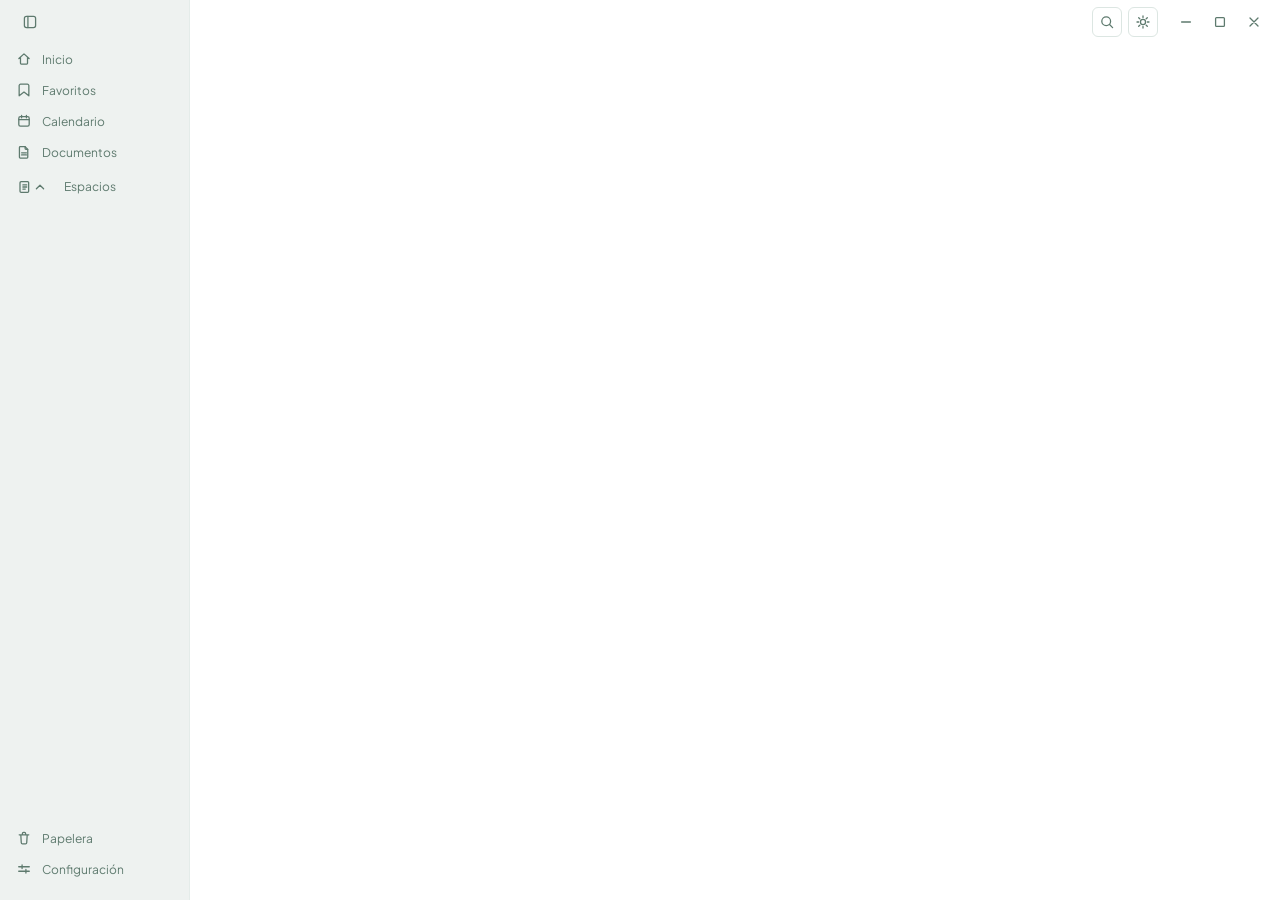
==== commit e673d78b: "feat(iconos): cinco iconos de itshover.com y cuatro redibujados Los de itshover (bookmark, checked, " ====
--- a/helpmeet/ui/web/index.html
+++ b/helpmeet/ui/web/index.html
@@ -6,29 +6,60 @@
   <title>Helpmeet</title>
   <link rel="icon" type="image/png" href="assets/helpmeet-favicon.png?v=20260731b" id="faviconPng">
   <link rel="alternate icon" type="image/x-icon" href="assets/helpmeet.ico?v=20260731b" id="faviconIco">
-  <link rel="stylesheet" href="css/tokens.css?v=20260802tokens">
-  <link rel="stylesheet" href="css/layout.css?v=20260802tokens">
-  <link rel="stylesheet" href="css/components.css?v=20260802tokens">
-  <link rel="stylesheet" href="style.css?v=20260802tokens">
-  <link rel="stylesheet" href="css/shell.css?v=20260802tokens">
-  <link rel="stylesheet" href="css/content.css?v=20260802tokens">
-  <link rel="stylesheet" href="css/meeting.css?v=20260802tokens">
-  <link rel="stylesheet" href="css/calendar.css?v=20260802tokens">
-  <link rel="stylesheet" href="css/recording.css?v=20260802tokens">
-  <link rel="stylesheet" href="css/settings.css?v=20260802tokens">
+  <link rel="stylesheet" href="css/tokens.css?v=20260802mini">
+  <link rel="stylesheet" href="css/layout.css?v=20260802mini">
+  <link rel="stylesheet" href="css/components.css?v=20260802mini">
+  <link rel="stylesheet" href="style.css?v=20260802mini">
+  <link rel="stylesheet" href="css/shell.css?v=20260802mini">
+  <link rel="stylesheet" href="css/content.css?v=20260802mini">
+  <link rel="stylesheet" href="css/meeting.css?v=20260802mini">
+  <link rel="stylesheet" href="css/calendar.css?v=20260802mini">
+  <link rel="stylesheet" href="css/recording.css?v=20260802mini">
+  <link rel="stylesheet" href="css/settings.css?v=20260802mini">
   <script src="js/i18n.js?v=20260725b"></script>
 </head>
 <body data-app-state="idle" data-screen="welcome">
 
 <svg width="0" height="0" style="position:absolute" aria-hidden="true">
   <defs>
-    <symbol id="i-home" viewBox="0 0 20 20"><path d="M3 9.5 10 3l7 6.5M5 8.5V17h10V8.5"/></symbol>
+    <!-- Casa cerrada y menos pesada arriba: el tejado ocupaba TODO el ancho (3 a 17)
+         y aplastaba al cuerpo, que solo medía 10.
+         Caja de 14 x 14,6 centrada en (10,10), la misma que el resto. -->
+    <symbol id="i-home" viewBox="0 0 20 20"><path d="M3.6 9.4 10 3.6l6.4 5.8M5.6 8.2v7.2a1 1 0 0 0 1 1h6.8a1 1 0 0 0 1-1V8.2"/></symbol>
     <symbol id="i-trash" viewBox="0 0 20 20"><path d="M4 6h12M8 6V4.5A1.5 1.5 0 0 1 9.5 3h1A1.5 1.5 0 0 1 12 4.5V6M6 6l.6 10a1.5 1.5 0 0 0 1.5 1.4h3.8a1.5 1.5 0 0 0 1.5-1.4L14 6"/></symbol>
-    <symbol id="i-settings" viewBox="0 0 20 20"><path d="M10 2.3 16.2 6v8L10 17.7 3.8 14V6z"/><circle cx="10" cy="10" r="2.7"/></symbol>
+    <!-- Deslizadores. El hexágono con un círculo dentro se leía como un TORNILLO,
+         no como ajustes, y a 16px era una mancha oscura.
+         Caja de 14 x 14,6 centrada en (10,10), la misma que el resto. -->
+    <symbol id="i-settings" viewBox="0 0 20 20"><path d="M3.4 7.2h13.2M3.4 12.8h13.2M7.6 4.9v4.6M12.4 10.5v4.6"/></symbol>
     <symbol id="i-search" viewBox="0 0 20 20"><circle cx="9" cy="9" r="5.5"/><path d="M17 17l-3.8-3.8"/></symbol>
-    <symbol id="i-panel" viewBox="0 0 20 20"><rect x="3" y="4" width="14" height="12" rx="2"/><path d="M8 4v12"/></symbol>
+    <!-- Forma tomada de itshover.com (r/layout-sidebar-right-icon.json): marco
+         CUADRADO con las esquinas bien redondeadas, en vez del 14x12 apaisado de
+         antes. El divisor va a la IZQUIERDA y no a la derecha como el original,
+         porque el panel de Helpmeet esta a la izquierda y el icono describe la
+         ventana real. Se conserva como <symbol> para los usos sin animacion; el
+         boton de la barra de titulo lo lleva en linea para poder mover el
+         divisor por separado. -->
+    <symbol id="i-panel" viewBox="0 0 20 20"><rect x="3" y="3" width="14" height="14" rx="2.6"/><path d="M7.4 3v14"/></symbol>
     <symbol id="i-chevleft" viewBox="0 0 20 20"><path d="M12 4.5 6.5 10l5.5 5.5"/></symbol>
-    <symbol id="i-star" viewBox="0 0 20 20"><path d="M10 3.3l2 4 4.4.6-3.2 3 .8 4.4L10 13.2l-4 2.1.8-4.4-3.2-3 4.4-.6 2-4z"/></symbol>
+    <!-- Estrella generada geometricamente (radio exterior 7,1 / interior 3,05,
+         vertices suavizados con cuadraticas). La anterior estaba dibujada a mano
+         y se le notaba: la punta de arriba salia mas larga que las otras cuatro
+         y el conjunto quedaba descentrado en su propio viewBox. Las puntas se
+         redondean menos que los valles o se pierde el pico. -->
+    <symbol id="i-star" viewBox="0 0 20 20"><path d="M10.21 3.45L11.36 6.43Q11.79 7.53 12.98 7.60L16.16 7.77Q16.75 7.81 16.30 8.18L13.82 10.19Q12.90 10.94 13.20 12.09L14.02 15.17Q14.17 15.74 13.68 15.42L11.00 13.69Q10.00 13.05 9.00 13.69L6.32 15.42Q5.83 15.74 5.98 15.17L6.80 12.09Q7.10 10.94 6.18 10.19L3.70 8.18Q3.25 7.81 3.84 7.77L7.02 7.60Q8.21 7.53 8.64 6.43L9.79 3.45Q10.00 2.90 10.21 3.45Z"/></symbol>
+    <!-- Marcador, inspirado en el de itshover.com (r/bookmark-icon.json).
+         Alli es un componente React con Motion; aqui no hay React, asi que se
+         trae la forma y la animacion se rehace en CSS (ver .row-fav-btn en
+         css/content.css).
+         Redibujado con parametros y no copiado: el original tiene las esquinas
+         de arriba apenas insinuadas (radio 6% del ancho) y aqui se pidieron
+         claramente redondeadas. Geometria: caja 12,1 x 14,6 centrada en 10,10 —
+         el alto util del resto de iconos—, radio superior 15% del ancho y muesca
+         del 32% del alto. En viewBox 20 y no en el 48 del original, para que
+         herede el `stroke-width: 1.6` del sistema; en 48 se habria visto 2,4
+         veces mas fino que sus vecinos. Las puntas de abajo las redondea el
+         `stroke-linejoin: round` global. -->
+    <symbol id="i-bookmark" viewBox="0 0 20 20"><path d="M10.00 12.63L16.05 17.30V4.52A1.81 1.81 0 0 0 14.24 2.70H5.77A1.81 1.81 0 0 0 3.95 4.52V17.30Z"/></symbol>
     <symbol id="i-monitor" viewBox="0 0 20 20"><rect x="2.6" y="4" width="14.8" height="9.6" rx="1.6"/><path d="M7.4 16.6h5.2M10 13.6v3"/></symbol>
     <symbol id="i-mic" viewBox="0 0 20 20"><rect x="7.5" y="3" width="5" height="9" rx="2.5"/><path d="M5 10a5 5 0 0 0 10 0M10 15v2.5M7.5 17.5h5"/></symbol>
     <symbol id="i-mic-off" viewBox="0 0 20 20"><rect x="7.5" y="3" width="5" height="9" rx="2.5"/><path d="M5 10a5 5 0 0 0 10 0M10 15v2.5M7.5 17.5h5"/><path d="M3.5 3.5l13 13"/></symbol>
@@ -40,15 +71,26 @@
     <symbol id="i-image" viewBox="0 0 20 20"><rect x="3" y="4.5" width="14" height="11" rx="2"/><circle cx="7.3" cy="8.5" r="1.2"/><path d="M4 14l4-3.5 3 2.5 2-2L17 14"/></symbol>
     <symbol id="i-pin" viewBox="0 0 20 20"><path d="M10 3l3 3-3.2 3.2L9 13l-2-2 3.8-3.8L8 4.2 10 3z"/><path d="M8.6 11.4 4 16"/></symbol>
     <symbol id="i-download" viewBox="0 0 20 20"><path d="M10 3v9M6.5 9 10 12.5 13.5 9M4 15h12"/></symbol>
-    <symbol id="i-copy" viewBox="0 0 20 20"><rect x="7" y="7" width="9" height="9" rx="1.6"/><path d="M13 7V5.5A1.5 1.5 0 0 0 11.5 4H5.5A1.5 1.5 0 0 0 4 5.5v6A1.5 1.5 0 0 0 5.5 13H7"/></symbol>
+    <!-- Copiar, de itshover.com (r/copy-icon.json). Reescrito de viewBox 24 a 20
+         (escala 0,811, la que deja el alto util en los 14,6 del resto) para que
+         herede el stroke del sistema. La hoja de atras deja de ser una "L" y
+         pasa a ser un rectangulo con las esquinas redondeadas, igual que la de
+         delante: las dos se leen ahora como el mismo objeto duplicado. -->
+    <symbol id="i-copy" viewBox="0 0 20 20"><path d="M3.52 13.84a1.63 1.63 0 0 1-.82-1.41v-8.11c0-.89.73-1.62 1.62-1.62h8.11c.61 0 .94.31 1.22.81"/><path d="M5.94 5.94m0 2.16a2.16 2.16 0 0 1 2.16-2.16h7.03a2.16 2.16 0 0 1 2.16 2.16v7.03a2.16 2.16 0 0 1-2.16 2.16h-7.03a2.16 2.16 0 0 1-2.16-2.16z"/></symbol>
     <symbol id="i-check-square" viewBox="0 0 20 20"><rect x="3.5" y="3.5" width="13" height="13" rx="2.5"/><path d="M6.8 10.3l2.1 2.1 4.3-4.7"/></symbol>
     <symbol id="i-check" viewBox="0 0 20 20"><path d="M6.8 10.3l2.1 2.1 4.3-4.7"/></symbol>
     <symbol id="i-activity" viewBox="0 0 20 20"><path d="M3 10h3l1.5-5L11 15l1.5-5H17"/></symbol>
     <symbol id="i-help" viewBox="0 0 20 20"><circle cx="10" cy="10" r="7"/><path d="M7.8 8a2.2 2.2 0 1 1 3.1 2c-.8.5-1 .9-1 1.7"/><circle cx="10" cy="14" r=".2"/></symbol>
     <symbol id="i-sun" viewBox="0 0 20 20"><circle cx="10" cy="10" r="3.2"/><path d="M10 2.5v2M10 15.5v2M2.5 10h2M15.5 10h2M4.6 4.6l1.4 1.4M14 14l1.4 1.4M15.4 4.6 14 6M6 14l-1.4 1.4"/></symbol>
-    <symbol id="i-moon" viewBox="0 0 20 20"><path d="M15.5 12.4A6.5 6.5 0 1 1 7.6 4.5a5.2 5.2 0 0 0 7.9 7.9z"/></symbol>
+    <!-- Luna, de itshover.com (r/moon-icon.json), reescrita de viewBox 24 a 20.
+         La anterior era un creciente fino; esta tiene mas cuerpo y se lee mejor
+         a 16px. La animacion (gira -15 grados y crece) esta en css/shell.css. -->
+    <symbol id="i-moon" viewBox="0 0 20 20"><path d="M10 2.7c.11 0 .21 0 .32 0a6.08 6.08 0 0 0 6.42 10.1a7.3 7.3 0 1 1-6.74-10.1z"/></symbol>
     <symbol id="i-plus" viewBox="0 0 20 20"><path d="M10 4v12M4 10h12"/></symbol>
-    <symbol id="i-doc" viewBox="0 0 20 20"><path d="M6 3h5l3 3v11H6z"/><path d="M11 3v3h3"/><path d="M8 11h4M8 13.5h4"/></symbol>
+    <!-- Medía 8 de ancho contra los 14 de sus vecinos y se veía enclenque en la fila.
+         Ahora 10,6 y con la esquina doblada de verdad, no una escuadra suelta.
+         Caja de 14 x 14,6 centrada en (10,10), la misma que el resto. -->
+    <symbol id="i-doc" viewBox="0 0 20 20"><path d="M5.3 3.4h6.1l3.3 3.3v9.9a1 1 0 0 1-1 1H5.3a1 1 0 0 1-1-1V4.4a1 1 0 0 1 1-1z"/><path d="M11.4 3.4v2.3a1 1 0 0 0 1 1h2.3M7 11h6M7 13.6h6"/></symbol>
     <!-- El .md se distingue del original por la "M" en la hoja: en la carpeta del
          documento conviven los dos archivos y el nombre solo cambia en 2 letras. -->
     <symbol id="i-md" viewBox="0 0 20 20"><path d="M6 3h5l3 3v11H6z"/><path d="M11 3v3h3"/><path d="M8 13.6v-3.2l1.2 1.6 1.2-1.6v3.2"/></symbol>
@@ -69,7 +111,10 @@
     <symbol id="i-clock" viewBox="0 0 20 20"><circle cx="10" cy="10" r="6.8"/><path d="M10 6.3V10l2.6 1.6"/></symbol>
     <symbol id="i-crop" viewBox="0 0 20 20"><path d="M5.6 2.6v11.8h11.8"/><path d="M2.6 5.6h11.8v11.8"/></symbol>
     <symbol id="i-notebook" viewBox="0 0 20 20"><path d="M6.2 3.2h8.2a1.4 1.4 0 0 1 1.4 1.4v10.8a1.4 1.4 0 0 1-1.4 1.4H6.2"/><path d="M6.2 3.2A1.6 1.6 0 0 0 4.6 4.8v10.4a1.6 1.6 0 0 0 1.6 1.6"/><path d="M8.4 7.4h4.6M8.4 10.4h4.6"/></symbol>
-    <symbol id="i-mynotes" viewBox="0 0 20 20"><path d="M15.6 8.4V5.1a1.5 1.5 0 0 0-1.5-1.5H5.9A1.5 1.5 0 0 0 4.4 5.1v9.8a1.5 1.5 0 0 0 1.5 1.5h3.2"/><circle cx="14.2" cy="12.4" r="1.9"/><path d="M11.3 17.1a3 3 0 0 1 5.8 0"/><path d="M7.2 7.1h5.6M7.2 10.1h3"/></symbol>
+    <!-- Cuaderno con lomo y renglones. El anterior metía una persona diminuta dentro
+         de 16px: a ese tamaño no era una persona, era ruido.
+         Caja de 14 x 14,6 centrada en (10,10), la misma que el resto. -->
+    <symbol id="i-mynotes" viewBox="0 0 20 20"><path d="M6.4 3.4h8.2a1.2 1.2 0 0 1 1.2 1.2v10.8a1.2 1.2 0 0 1-1.2 1.2H6.4M6.4 3.4A1.4 1.4 0 0 0 5 4.8v10.4a1.4 1.4 0 0 0 1.4 1.4M8.6 7.4h4.8M8.6 10h4.8M8.6 12.6h3"/></symbol>
     <symbol id="i-chevup" viewBox="0 0 20 20"><path d="m5.5 12.2 4.5-4.4 4.5 4.4"/></symbol>
     <symbol id="i-chevright" viewBox="0 0 20 20"><path d="M8 4.5 13.5 10 8 15.5"/></symbol>
     <symbol id="i-users" viewBox="0 0 20 20"><circle cx="7.6" cy="7.2" r="2.7"/><path d="M3 16.4c0-2.5 2.1-4.2 4.6-4.2s4.6 1.7 4.6 4.2"/><path d="M13.4 5.1a2.6 2.6 0 0 1 0 4.9"/><path d="M14.6 12.5c1.5.5 2.6 1.8 2.6 3.6"/></symbol>
@@ -109,7 +154,12 @@
     <button class="icon-btn sidebar-collapse-btn no-drag" id="btnMenu" type="button"
             data-i18n-attr="title:topbar.menu,aria-label:topbar.menu"
             title="Mostrar u ocultar el panel" aria-label="Colapsar barra lateral">
-      <svg class="icon"><use href="#i-panel"/></svg>
+      <!-- En linea y no con <use>: la animacion mueve el divisor por separado y
+           a traves del shadow DOM de <use> no se puede seleccionar una parte. -->
+      <svg class="icon i-panel-anim" viewBox="0 0 20 20">
+        <rect class="pn-marco" x="3" y="3" width="14" height="14" rx="2.6"/>
+        <path class="pn-divisor" d="M7.4 3v14"/>
+      </svg>
     </button>
 
     <div class="topbar-status" id="topbarStatus" aria-live="polite"></div>
@@ -141,7 +191,7 @@
           <svg class="icon"><use href="#i-home"/></svg><span class="label-text" data-i18n="sidebar.home">Inicio</span>
         </button>
         <button class="navitem" id="navFavorites" data-nav="favoritos" type="button" data-i18n-attr="title:sidebar.favorites" title="Favoritos">
-          <svg class="icon"><use href="#i-star"/></svg><span class="label-text" data-i18n="sidebar.favorites">Favoritos</span><span class="nav-count" id="favCount"></span>
+          <svg class="icon"><use href="#i-bookmark"/></svg><span class="label-text" data-i18n="sidebar.favorites">Favoritos</span><span class="nav-count" id="favCount"></span>
         </button>
         <button class="navitem" id="navMeetings" data-nav="calendario" type="button" data-i18n-attr="title:sidebar.calendar" title="Calendario">
           <svg class="icon"><use href="#i-calendar"/></svg><span class="label-text" data-i18n="sidebar.calendar">Calendario</span>
@@ -156,18 +206,26 @@
            flecha a la tabla de gestion. -->
       <div class="projlist" id="navInitiatives">
         <div class="projitem space-root">
+          <!-- Dos iconos superpuestos: el cuaderno en reposo y un chevron al pasar
+               el ratón. El chevron apunta a lo que va a PASAR al pulsar —arriba
+               si la lista está abierta, abajo si está plegada—, así que el botón
+               anuncia su acción en vez de limitarse a nombrar la sección.
+               El chevron es uno solo y se gira con CSS: dos iconos distintos
+               obligarían a mantener dos geometrías en el sprite. -->
           <button class="space-fold-btn" id="btnFoldProjects" type="button" aria-expanded="true" aria-label="Plegar o desplegar proyectos">
-            <svg class="icon"><use href="#i-mynotes"/></svg>
+            <svg class="icon sf-ico"><use href="#i-mynotes"/></svg>
+            <svg class="icon sf-chev"><use href="#i-chevup"/></svg>
           </button>
-          <button class="space-toggle-btn" id="btnMyNotes" data-nav="misnotas" type="button" title="Ver las reuniones de todos los proyectos">
-            <span class="label-text">Mis notas</span>
+          <button class="space-toggle-btn" id="btnMyNotes" data-nav="gestionar-espacios" type="button" title="Gestionar espacios">
+            <span class="label-text">Espacios</span>
           </button>
           <button class="icon-btn space-add-btn" id="btnNewInitiative" type="button" data-i18n-attr="title:sidebar.newProjectTitle" title="Nuevo proyecto (Ctrl+N)" aria-label="Nuevo proyecto">
             <svg class="icon"><use href="#i-plus"/></svg>
           </button>
-          <button class="icon-btn space-manage-btn" id="btnManageSpaces" data-nav="gestionar-espacios" type="button" title="Gestionar espacios" aria-label="Gestionar espacios">
-            <svg class="icon icon-sm"><use href="#i-arrow-right"/></svg>
-          </button>
+          <!-- La flecha «→» se retiró: llevaba a la gestión de espacios, que es
+               justo lo que hace ahora el rótulo «Espacios» de al lado. Dos
+               controles pegados para el mismo destino. -->
+
         </div>
         <!-- El plegado va en .projlist-fold y el contenido en .projlist-nested:
              son dos elementos porque la animación usa grid-template-rows 0fr→1fr,
@@ -220,7 +278,7 @@
   <div class="license-gate" id="licenseGate" hidden>
     <div class="license-card">
       <div class="license-brand">
-        <img src="assets/helpmeet-symbol.svg?v=20260802v2" alt="" class="license-symbol">
+        <img src="assets/helpmeet-symbol.svg?v=20260802mini" alt="" class="license-symbol">
         <span class="license-brand-name">Helpmeet</span>
       </div>
       <h2 class="license-title">Activa tu licencia</h2>
@@ -257,6 +315,6 @@
   </dialog>
 
   <!-- Plantillas SVG de iconos. Inyectadas por app.js -->
-  <script src="app.js?v=20260802tokens"></script>
+  <script src="app.js?v=20260802mini"></script>
 </body>
 </html>
